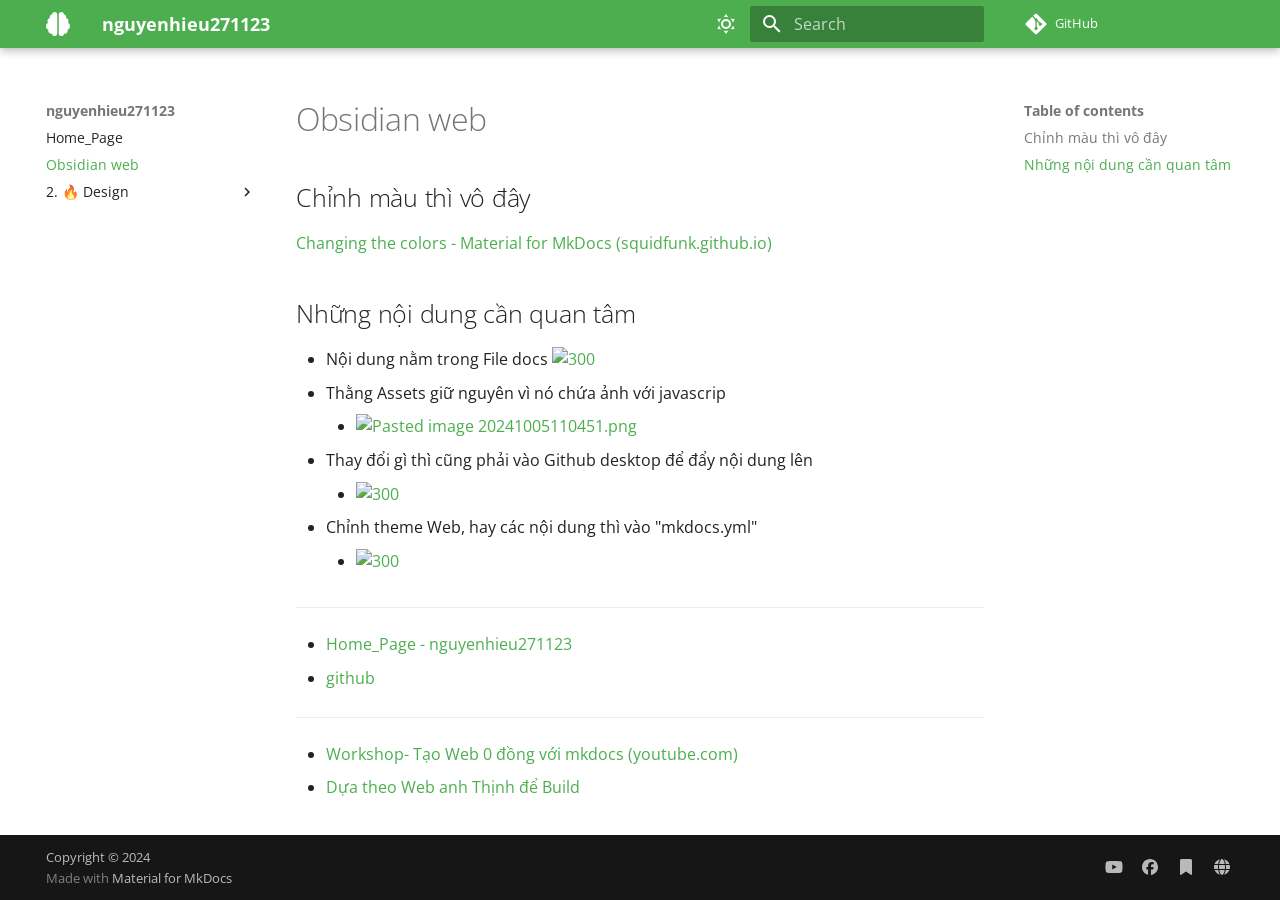
==== Obsidian web/index.html @ 11ece484 "Deployed d7130e9 with MkDocs version: 1.6.1" ====
<!DOCTYPE html>

<html class="no-js" lang="en">
<head>
<meta charset="utf-8"/>
<meta content="width=device-width,initial-scale=1" name="viewport"/>
<meta content="nguyenhieu271123" name="description"/>
<meta content="nguyenhieu271123" name="author"/>
<link href="https://nguyenhieu271123.github.io/Obsidian%20web/" rel="canonical"/>
<link href=".." rel="prev"/>
<link href="../2.%20%F0%9F%94%A5%20Design/%F0%9F%93%81%200.%20Cv%20%2B%20Portfolio/" rel="next"/>
<link href="../assets/images/favicon.png" rel="icon"/>
<meta content="mkdocs-1.6.1, mkdocs-material-9.5.39" name="generator"/>
<title>Obsidian web - nguyenhieu271123</title>
<link href="../assets/stylesheets/main.8c3ca2c6.min.css" rel="stylesheet"/>
<link href="../assets/stylesheets/palette.06af60db.min.css" rel="stylesheet"/>
<link crossorigin="" href="https://fonts.gstatic.com" rel="preconnect"/>
<link href="https://fonts.googleapis.com/css?family=Open+Sans:300,300i,400,400i,700,700i%7CRoboto+Mono:400,400i,700,700i&amp;display=fallback" rel="stylesheet"/>
<style>:root{--md-text-font:"Open Sans";--md-code-font:"Roboto Mono"}</style>
<link href="../assets/stylesheets/obsidian_tags.css" rel="stylesheet"/>
<link href="../assets/stylesheets/interactive_graph.css" rel="stylesheet"/>
<link href="../assets/stylesheets/embed_link.css" rel="stylesheet"/>
<link href="../stylesheets.extra.css" rel="stylesheet"/>
<script>__md_scope=new URL("..",location),__md_hash=e=>[...e].reduce(((e,_)=>(e<<5)-e+_.charCodeAt(0)),0),__md_get=(e,_=localStorage,t=__md_scope)=>JSON.parse(_.getItem(t.pathname+"."+e)),__md_set=(e,_,t=localStorage,a=__md_scope)=>{try{t.setItem(a.pathname+"."+e,JSON.stringify(_))}catch(e){}}</script>
 <link href="../assets/stylesheets/glightbox.min.css" rel="stylesheet"/><style>
    html.glightbox-open { overflow: initial; height: 100%; }
    .gslide-title { margin-top: 0px; user-select: text; }
    .gslide-desc { color: #666; user-select: text; }
    .gslide-image img { background: white; }
    .gscrollbar-fixer { padding-right: 15px; }
    .gdesc-inner { font-size: 0.75rem; }
    body[data-md-color-scheme="slate"] .gdesc-inner { background: var(--md-default-bg-color);}
    body[data-md-color-scheme="slate"] .gslide-title { color: var(--md-default-fg-color);}
    body[data-md-color-scheme="slate"] .gslide-desc { color: var(--md-default-fg-color);}</style> <script src="../assets/javascripts/glightbox.min.js"></script></head>
<body data-md-color-accent="green" data-md-color-primary="green" data-md-color-scheme="default" dir="ltr">
<input autocomplete="off" class="md-toggle" data-md-toggle="drawer" id="__drawer" type="checkbox"/>
<input autocomplete="off" class="md-toggle" data-md-toggle="search" id="__search" type="checkbox"/>
<label class="md-overlay" for="__drawer"></label>
<div data-md-component="skip">
<a class="md-skip" href="#chinh-mau-thi-vo-ay">
          Skip to content
        </a>
</div>
<div data-md-component="announce">
</div>
<header class="md-header md-header--shadow" data-md-component="header">
<nav aria-label="Header" class="md-header__inner md-grid">
<a aria-label="nguyenhieu271123" class="md-header__button md-logo" data-md-component="logo" href=".." title="nguyenhieu271123">
<svg viewbox="0 0 512 512" xmlns="http://www.w3.org/2000/svg"><!--! Font Awesome Free 6.6.0 by @fontawesome - https://fontawesome.com License - https://fontawesome.com/license/free (Icons: CC BY 4.0, Fonts: SIL OFL 1.1, Code: MIT License) Copyright 2024 Fonticons, Inc.--><path d="M184 0c30.9 0 56 25.1 56 56v400c0 30.9-25.1 56-56 56-28.9 0-52.7-21.9-55.7-50.1-5.2 1.4-10.7 2.1-16.3 2.1-35.3 0-64-28.7-64-64 0-7.4 1.3-14.6 3.6-21.2C21.4 367.4 0 338.2 0 304c0-31.9 18.7-59.5 45.8-72.3C37.1 220.8 32 207 32 192c0-30.7 21.6-56.3 50.4-62.6C80.8 123.9 80 118 80 112c0-29.9 20.6-55.1 48.3-62.1 3-28 26.8-49.9 55.7-49.9m144 0c28.9 0 52.6 21.9 55.7 49.9C411.5 56.9 432 82 432 112c0 6-.8 11.9-2.4 17.4 28.8 6.2 50.4 31.9 50.4 62.6 0 15-5.1 28.8-13.8 39.7 27.1 12.8 45.8 40.4 45.8 72.3 0 34.2-21.4 63.4-51.6 74.8 2.3 6.6 3.6 13.8 3.6 21.2 0 35.3-28.7 64-64 64-5.6 0-11.1-.7-16.3-2.1-3 28.2-26.8 50.1-55.7 50.1-30.9 0-56-25.1-56-56V56c0-30.9 25.1-56 56-56"></path></svg>
</a>
<label class="md-header__button md-icon" for="__drawer">
<svg viewbox="0 0 24 24" xmlns="http://www.w3.org/2000/svg"><path d="M3 6h18v2H3zm0 5h18v2H3zm0 5h18v2H3z"></path></svg>
</label>
<div class="md-header__title" data-md-component="header-title">
<div class="md-header__ellipsis">
<div class="md-header__topic">
<span class="md-ellipsis">
            nguyenhieu271123
          </span>
</div>
<div class="md-header__topic" data-md-component="header-topic">
<span class="md-ellipsis">
            
              Obsidian web
            
          </span>
</div>
</div>
</div>
<form class="md-header__option" data-md-component="palette">
<input aria-label="Switch to dark mode" class="md-option" data-md-color-accent="green" data-md-color-media="(prefers-color-scheme: light)" data-md-color-primary="green" data-md-color-scheme="default" id="__palette_0" name="__palette" type="radio"/>
<label class="md-header__button md-icon" for="__palette_1" hidden="" title="Switch to dark mode">
<svg viewbox="0 0 24 24" xmlns="http://www.w3.org/2000/svg"><path d="M12 7a5 5 0 0 1 5 5 5 5 0 0 1-5 5 5 5 0 0 1-5-5 5 5 0 0 1 5-5m0 2a3 3 0 0 0-3 3 3 3 0 0 0 3 3 3 3 0 0 0 3-3 3 3 0 0 0-3-3m0-7 2.39 3.42C13.65 5.15 12.84 5 12 5s-1.65.15-2.39.42zM3.34 7l4.16-.35A7.2 7.2 0 0 0 5.94 8.5c-.44.74-.69 1.5-.83 2.29zm.02 10 1.76-3.77a7.131 7.131 0 0 0 2.38 4.14zM20.65 7l-1.77 3.79a7.02 7.02 0 0 0-2.38-4.15zm-.01 10-4.14.36c.59-.51 1.12-1.14 1.54-1.86.42-.73.69-1.5.83-2.29zM12 22l-2.41-3.44c.74.27 1.55.44 2.41.44.82 0 1.63-.17 2.37-.44z"></path></svg>
</label>
<input aria-label="Switch to light mode" class="md-option" data-md-color-accent="green" data-md-color-media="(prefers-color-scheme: dark)" data-md-color-primary="green" data-md-color-scheme="slate" id="__palette_1" name="__palette" type="radio"/>
<label class="md-header__button md-icon" for="__palette_0" hidden="" title="Switch to light mode">
<svg viewbox="0 0 24 24" xmlns="http://www.w3.org/2000/svg"><path d="m17.75 4.09-2.53 1.94.91 3.06-2.63-1.81-2.63 1.81.91-3.06-2.53-1.94L12.44 4l1.06-3 1.06 3zm3.5 6.91-1.64 1.25.59 1.98-1.7-1.17-1.7 1.17.59-1.98L15.75 11l2.06-.05L18.5 9l.69 1.95zm-2.28 4.95c.83-.08 1.72 1.1 1.19 1.85-.32.45-.66.87-1.08 1.27C15.17 23 8.84 23 4.94 19.07c-3.91-3.9-3.91-10.24 0-14.14.4-.4.82-.76 1.27-1.08.75-.53 1.93.36 1.85 1.19-.27 2.86.69 5.83 2.89 8.02a9.96 9.96 0 0 0 8.02 2.89m-1.64 2.02a12.08 12.08 0 0 1-7.8-3.47c-2.17-2.19-3.33-5-3.49-7.82-2.81 3.14-2.7 7.96.31 10.98 3.02 3.01 7.84 3.12 10.98.31"></path></svg>
</label>
</form>
<script>var palette=__md_get("__palette");if(palette&&palette.color){if("(prefers-color-scheme)"===palette.color.media){var media=matchMedia("(prefers-color-scheme: light)"),input=document.querySelector(media.matches?"[data-md-color-media='(prefers-color-scheme: light)']":"[data-md-color-media='(prefers-color-scheme: dark)']");palette.color.media=input.getAttribute("data-md-color-media"),palette.color.scheme=input.getAttribute("data-md-color-scheme"),palette.color.primary=input.getAttribute("data-md-color-primary"),palette.color.accent=input.getAttribute("data-md-color-accent")}for(var[key,value]of Object.entries(palette.color))document.body.setAttribute("data-md-color-"+key,value)}</script>
<label class="md-header__button md-icon" for="__search">
<svg viewbox="0 0 24 24" xmlns="http://www.w3.org/2000/svg"><path d="M9.5 3A6.5 6.5 0 0 1 16 9.5c0 1.61-.59 3.09-1.56 4.23l.27.27h.79l5 5-1.5 1.5-5-5v-.79l-.27-.27A6.52 6.52 0 0 1 9.5 16 6.5 6.5 0 0 1 3 9.5 6.5 6.5 0 0 1 9.5 3m0 2C7 5 5 7 5 9.5S7 14 9.5 14 14 12 14 9.5 12 5 9.5 5"></path></svg>
</label>
<div class="md-search" data-md-component="search" role="dialog">
<label class="md-search__overlay" for="__search"></label>
<div class="md-search__inner" role="search">
<form class="md-search__form" name="search">
<input aria-label="Search" autocapitalize="off" autocomplete="off" autocorrect="off" class="md-search__input" data-md-component="search-query" name="query" placeholder="Search" required="" spellcheck="false" type="text"/>
<label class="md-search__icon md-icon" for="__search">
<svg viewbox="0 0 24 24" xmlns="http://www.w3.org/2000/svg"><path d="M9.5 3A6.5 6.5 0 0 1 16 9.5c0 1.61-.59 3.09-1.56 4.23l.27.27h.79l5 5-1.5 1.5-5-5v-.79l-.27-.27A6.52 6.52 0 0 1 9.5 16 6.5 6.5 0 0 1 3 9.5 6.5 6.5 0 0 1 9.5 3m0 2C7 5 5 7 5 9.5S7 14 9.5 14 14 12 14 9.5 12 5 9.5 5"></path></svg>
<svg viewbox="0 0 320 512" xmlns="http://www.w3.org/2000/svg"><!--! Font Awesome Free 6.6.0 by @fontawesome - https://fontawesome.com License - https://fontawesome.com/license/free (Icons: CC BY 4.0, Fonts: SIL OFL 1.1, Code: MIT License) Copyright 2024 Fonticons, Inc.--><path d="M41.4 233.4c-12.5 12.5-12.5 32.8 0 45.3l160 160c12.5 12.5 32.8 12.5 45.3 0s12.5-32.8 0-45.3L109.3 256l137.3-137.4c12.5-12.5 12.5-32.8 0-45.3s-32.8-12.5-45.3 0l-160 160z"></path></svg>
</label>
<nav aria-label="Search" class="md-search__options">
<button aria-label="Clear" class="md-search__icon md-icon" tabindex="-1" title="Clear" type="reset">
<svg viewbox="0 0 24 24" xmlns="http://www.w3.org/2000/svg"><path d="M19 6.41 17.59 5 12 10.59 6.41 5 5 6.41 10.59 12 5 17.59 6.41 19 12 13.41 17.59 19 19 17.59 13.41 12z"></path></svg>
</button>
</nav>
</form>
<div class="md-search__output">
<div class="md-search__scrollwrap" data-md-scrollfix="" tabindex="0">
<div class="md-search-result" data-md-component="search-result">
<div class="md-search-result__meta">
            Initializing search
          </div>
<ol class="md-search-result__list" role="presentation"></ol>
</div>
</div>
</div>
</div>
</div>
<div class="md-header__source">
<a class="md-source" data-md-component="source" href="https://github.com/nguyenhieu271123/nguyenhieu271123.github.io/" title="Go to repository">
<div class="md-source__icon md-icon">
<svg viewbox="0 0 448 512" xmlns="http://www.w3.org/2000/svg"><!--! Font Awesome Free 6.6.0 by @fontawesome - https://fontawesome.com License - https://fontawesome.com/license/free (Icons: CC BY 4.0, Fonts: SIL OFL 1.1, Code: MIT License) Copyright 2024 Fonticons, Inc.--><path d="M439.55 236.05 244 40.45a28.87 28.87 0 0 0-40.81 0l-40.66 40.63 51.52 51.52c27.06-9.14 52.68 16.77 43.39 43.68l49.66 49.66c34.23-11.8 61.18 31 35.47 56.69-26.49 26.49-70.21-2.87-56-37.34L240.22 199v121.85c25.3 12.54 22.26 41.85 9.08 55a34.34 34.34 0 0 1-48.55 0c-17.57-17.6-11.07-46.91 11.25-56v-123c-20.8-8.51-24.6-30.74-18.64-45L142.57 101 8.45 235.14a28.86 28.86 0 0 0 0 40.81l195.61 195.6a28.86 28.86 0 0 0 40.8 0l194.69-194.69a28.86 28.86 0 0 0 0-40.81"></path></svg>
</div>
<div class="md-source__repository">
    GitHub
  </div>
</a>
</div>
</nav>
</header>
<div class="md-container" data-md-component="container">
<main class="md-main" data-md-component="main">
<div class="md-main__inner md-grid">
<div class="md-sidebar md-sidebar--primary" data-md-component="sidebar" data-md-type="navigation">
<div class="md-sidebar__scrollwrap">
<div class="md-sidebar__inner">
<nav aria-label="Navigation" class="md-nav md-nav--primary" data-md-level="0">
<label class="md-nav__title" for="__drawer">
<a aria-label="nguyenhieu271123" class="md-nav__button md-logo" data-md-component="logo" href=".." title="nguyenhieu271123">
<svg viewbox="0 0 512 512" xmlns="http://www.w3.org/2000/svg"><!--! Font Awesome Free 6.6.0 by @fontawesome - https://fontawesome.com License - https://fontawesome.com/license/free (Icons: CC BY 4.0, Fonts: SIL OFL 1.1, Code: MIT License) Copyright 2024 Fonticons, Inc.--><path d="M184 0c30.9 0 56 25.1 56 56v400c0 30.9-25.1 56-56 56-28.9 0-52.7-21.9-55.7-50.1-5.2 1.4-10.7 2.1-16.3 2.1-35.3 0-64-28.7-64-64 0-7.4 1.3-14.6 3.6-21.2C21.4 367.4 0 338.2 0 304c0-31.9 18.7-59.5 45.8-72.3C37.1 220.8 32 207 32 192c0-30.7 21.6-56.3 50.4-62.6C80.8 123.9 80 118 80 112c0-29.9 20.6-55.1 48.3-62.1 3-28 26.8-49.9 55.7-49.9m144 0c28.9 0 52.6 21.9 55.7 49.9C411.5 56.9 432 82 432 112c0 6-.8 11.9-2.4 17.4 28.8 6.2 50.4 31.9 50.4 62.6 0 15-5.1 28.8-13.8 39.7 27.1 12.8 45.8 40.4 45.8 72.3 0 34.2-21.4 63.4-51.6 74.8 2.3 6.6 3.6 13.8 3.6 21.2 0 35.3-28.7 64-64 64-5.6 0-11.1-.7-16.3-2.1-3 28.2-26.8 50.1-55.7 50.1-30.9 0-56-25.1-56-56V56c0-30.9 25.1-56 56-56"></path></svg>
</a>
    nguyenhieu271123
  </label>
<div class="md-nav__source">
<a class="md-source" data-md-component="source" href="https://github.com/nguyenhieu271123/nguyenhieu271123.github.io/" title="Go to repository">
<div class="md-source__icon md-icon">
<svg viewbox="0 0 448 512" xmlns="http://www.w3.org/2000/svg"><!--! Font Awesome Free 6.6.0 by @fontawesome - https://fontawesome.com License - https://fontawesome.com/license/free (Icons: CC BY 4.0, Fonts: SIL OFL 1.1, Code: MIT License) Copyright 2024 Fonticons, Inc.--><path d="M439.55 236.05 244 40.45a28.87 28.87 0 0 0-40.81 0l-40.66 40.63 51.52 51.52c27.06-9.14 52.68 16.77 43.39 43.68l49.66 49.66c34.23-11.8 61.18 31 35.47 56.69-26.49 26.49-70.21-2.87-56-37.34L240.22 199v121.85c25.3 12.54 22.26 41.85 9.08 55a34.34 34.34 0 0 1-48.55 0c-17.57-17.6-11.07-46.91 11.25-56v-123c-20.8-8.51-24.6-30.74-18.64-45L142.57 101 8.45 235.14a28.86 28.86 0 0 0 0 40.81l195.61 195.6a28.86 28.86 0 0 0 40.8 0l194.69-194.69a28.86 28.86 0 0 0 0-40.81"></path></svg>
</div>
<div class="md-source__repository">
    GitHub
  </div>
</a>
</div>
<ul class="md-nav__list" data-md-scrollfix="">
<li class="md-nav__item">
<a class="md-nav__link" href="..">
<span class="md-ellipsis">
    Home_Page
  </span>
</a>
</li>
<li class="md-nav__item md-nav__item--active">
<input class="md-nav__toggle md-toggle" id="__toc" type="checkbox"/>
<label class="md-nav__link md-nav__link--active" for="__toc">
<span class="md-ellipsis">
    Obsidian web
  </span>
<span class="md-nav__icon md-icon"></span>
</label>
<a class="md-nav__link md-nav__link--active" href="./">
<span class="md-ellipsis">
    Obsidian web
  </span>
</a>
<nav aria-label="Table of contents" class="md-nav md-nav--secondary">
<label class="md-nav__title" for="__toc">
<span class="md-nav__icon md-icon"></span>
      Table of contents
    </label>
<ul class="md-nav__list" data-md-component="toc" data-md-scrollfix="">
<li class="md-nav__item">
<a class="md-nav__link" href="#chinh-mau-thi-vo-ay">
<span class="md-ellipsis">
      Chỉnh màu thì vô đây
    </span>
</a>
</li>
<li class="md-nav__item">
<a class="md-nav__link" href="#nhung-noi-dung-can-quan-tam">
<span class="md-ellipsis">
      Những nội dung cần quan tâm
    </span>
</a>
</li>
</ul>
</nav>
</li>
<li class="md-nav__item md-nav__item--nested">
<input class="md-nav__toggle md-toggle" id="__nav_3" type="checkbox"/>
<label class="md-nav__link" for="__nav_3" id="__nav_3_label" tabindex="0">
<span class="md-ellipsis">
    2. 🔥 Design
  </span>
<span class="md-nav__icon md-icon"></span>
</label>
<nav aria-expanded="false" aria-labelledby="__nav_3_label" class="md-nav" data-md-level="1">
<label class="md-nav__title" for="__nav_3">
<span class="md-nav__icon md-icon"></span>
            2. 🔥 Design
          </label>
<ul class="md-nav__list" data-md-scrollfix="">
<li class="md-nav__item">
<a class="md-nav__link" href="../2.%20%F0%9F%94%A5%20Design/%F0%9F%93%81%200.%20Cv%20%2B%20Portfolio/">
<span class="md-ellipsis">
    📁 0. Cv + Portfolio
  </span>
</a>
</li>
<li class="md-nav__item">
<a class="md-nav__link" href="../2.%20%F0%9F%94%A5%20Design/%F0%9F%93%81%2001.%20Basic%20Art/">
<span class="md-ellipsis">
    📁 01. Basic Art
  </span>
</a>
</li>
<li class="md-nav__item">
<a class="md-nav__link" href="../2.%20%F0%9F%94%A5%20Design/%F0%9F%93%81%201.%20UI-UX/">
<span class="md-ellipsis">
    📁 1. UI UX
  </span>
</a>
</li>
<li class="md-nav__item">
<a class="md-nav__link" href="../2.%20%F0%9F%94%A5%20Design/%F0%9F%93%81%202.%20Photoshop/">
<span class="md-ellipsis">
    📁 2. Photoshop
  </span>
</a>
</li>
<li class="md-nav__item">
<a class="md-nav__link" href="../2.%20%F0%9F%94%A5%20Design/%F0%9F%93%81%203.%20illustrator/">
<span class="md-ellipsis">
    📁 3. illustrator
  </span>
</a>
</li>
<li class="md-nav__item">
<a class="md-nav__link" href="../2.%20%F0%9F%94%A5%20Design/%F0%9F%93%81%204.%20Digital%20Art/">
<span class="md-ellipsis">
    📁 4. Digital Art
  </span>
</a>
</li>
<li class="md-nav__item">
<a class="md-nav__link" href="../2.%20%F0%9F%94%A5%20Design/%F0%9F%93%81%205.%20Nhi%E1%BA%BFp%20%E1%BA%A3nh%20%2B%20Edit%20video/">
<span class="md-ellipsis">
    📁 5. Nhiếp ảnh + Edit video
  </span>
</a>
</li>
<li class="md-nav__item">
<a class="md-nav__link" href="../2.%20%F0%9F%94%A5%20Design/%F0%9F%93%81%20Branding%20%2B%20Guideline/">
<span class="md-ellipsis">
    📁 Branding + Guideline
  </span>
</a>
</li>
</ul>
</nav>
</li>
</ul>
</nav>
</div>
</div>
</div>
<div class="md-sidebar md-sidebar--secondary" data-md-component="sidebar" data-md-type="toc">
<div class="md-sidebar__scrollwrap">
<div class="md-sidebar__inner">
<nav aria-label="Table of contents" class="md-nav md-nav--secondary">
<label class="md-nav__title" for="__toc">
<span class="md-nav__icon md-icon"></span>
      Table of contents
    </label>
<ul class="md-nav__list" data-md-component="toc" data-md-scrollfix="">
<li class="md-nav__item">
<a class="md-nav__link" href="#chinh-mau-thi-vo-ay">
<span class="md-ellipsis">
      Chỉnh màu thì vô đây
    </span>
</a>
</li>
<li class="md-nav__item">
<a class="md-nav__link" href="#nhung-noi-dung-can-quan-tam">
<span class="md-ellipsis">
      Những nội dung cần quan tâm
    </span>
</a>
</li>
</ul>
</nav>
</div>
</div>
</div>
<div class="md-content" data-md-component="content">
<article class="md-content__inner md-typeset">
<h1>Obsidian web</h1>
<h2 id="chinh-mau-thi-vo-ay">Chỉnh màu thì vô đây<a class="headerlink" href="#chinh-mau-thi-vo-ay" title="Permanent link">¶</a></h2>
<p><a href="https://squidfunk.github.io/mkdocs-material/setup/changing-the-colors/">Changing the colors - Material for MkDocs (squidfunk.github.io)</a></p>
<h2 id="nhung-noi-dung-can-quan-tam">Những nội dung cần quan tâm<a class="headerlink" href="#nhung-noi-dung-can-quan-tam" title="Permanent link">¶</a></h2>
<ul>
<li>Nội dung nằm trong File docs
    <a class="glightbox" data-desc-position="bottom" data-height="auto" data-type="image" data-width="auto" href="Pasted%20image%2020241005110327.png"><img alt="300" src="Pasted%20image%2020241005110327.png"/></a></li>
<li>Thằng Assets giữ nguyên vì nó chứa ảnh với javascrip<ul>
<li><a class="glightbox" data-desc-position="bottom" data-height="auto" data-type="image" data-width="auto" href="Pasted%20image%2020241005110451.png"><img alt="Pasted image 20241005110451.png" src="Pasted%20image%2020241005110451.png"/></a></li>
</ul>
</li>
<li>Thay đổi gì thì cũng phải vào Github desktop để đẩy nội dung lên<ul>
<li><a class="glightbox" data-desc-position="bottom" data-height="auto" data-type="image" data-width="auto" href="Pasted%20image%2020241005110602.png"><img alt="300" src="Pasted%20image%2020241005110602.png"/></a></li>
</ul>
</li>
<li>Chỉnh theme Web, hay các nội dung thì vào "mkdocs.yml"<ul>
<li><a class="glightbox" data-desc-position="bottom" data-height="auto" data-type="image" data-width="auto" href="Pasted%20image%2020241005110739.png"><img alt="300" src="Pasted%20image%2020241005110739.png"/></a></li>
</ul>
</li>
</ul>
<hr/>
<ul>
<li><a href="https://nguyenhieu271123.github.io/">Home_Page - nguyenhieu271123</a></li>
<li><a href="[Workflow runs · nguyenhieu271123/nguyenhieu271123.github.io](https://github.com/nguyenhieu271123/nguyenhieu271123.github.io/actions)">github</a></li>
</ul>
<hr/>
<ul>
<li><a href="https://www.youtube.com/watch?v=1urek0c5rpo">Workshop- Tạo Web 0 đồng với mkdocs (youtube.com)</a></li>
<li><a href="[FLOW - Phương Pháp Quản Lý Tri Thức Linh Hoạt và Toàn Diện cho Obsidian | Learn Anything (learn-anything.vn)](https://learn-anything.vn/kien-thuc/obsidian/phuong-phap-FLOW/phuong-phap-flow-quan-ly-kien-thuc-ca-nhan-cuoc-song-toan-dien#flow-gi%C3%BAp-b%E1%BA%A1n-%C4%91%E1%BA%A1t-%C4%91%C6%B0%E1%BB%A3c-%C4%91i%E1%BB%81u-g%C3%AC)">Dựa theo Web anh Thịnh để Build</a></li>
</ul>
</article>
</div>
<script>var target=document.getElementById(location.hash.slice(1));target&&target.name&&(target.checked=target.name.startsWith("__tabbed_"))</script>
</div>
</main>
<footer class="md-footer">
<div class="md-footer-meta md-typeset">
<div class="md-footer-meta__inner md-grid">
<div class="md-copyright">
<div class="md-copyright__highlight">
      Copyright © 2024
    </div>
  
  
    Made with
    <a href="https://squidfunk.github.io/mkdocs-material/" rel="noopener" target="_blank">
      Material for MkDocs
    </a>
</div>
<div class="md-social">
<a class="md-social__link" href="https://www.youtube.com/@nguyenhaihabk" rel="noopener" target="_blank" title="www.youtube.com">
<svg viewbox="0 0 576 512" xmlns="http://www.w3.org/2000/svg"><!--! Font Awesome Free 6.6.0 by @fontawesome - https://fontawesome.com License - https://fontawesome.com/license/free (Icons: CC BY 4.0, Fonts: SIL OFL 1.1, Code: MIT License) Copyright 2024 Fonticons, Inc.--><path d="M549.655 124.083c-6.281-23.65-24.787-42.276-48.284-48.597C458.781 64 288 64 288 64S117.22 64 74.629 75.486c-23.497 6.322-42.003 24.947-48.284 48.597-11.412 42.867-11.412 132.305-11.412 132.305s0 89.438 11.412 132.305c6.281 23.65 24.787 41.5 48.284 47.821C117.22 448 288 448 288 448s170.78 0 213.371-11.486c23.497-6.321 42.003-24.171 48.284-47.821 11.412-42.867 11.412-132.305 11.412-132.305s0-89.438-11.412-132.305m-317.51 213.508V175.185l142.739 81.205z"></path></svg>
</a>
<a class="md-social__link" href="https://www.facebook.com/tienhieu124?locale=vi_VN" rel="noopener" target="_blank" title="www.facebook.com">
<svg viewbox="0 0 512 512" xmlns="http://www.w3.org/2000/svg"><!--! Font Awesome Free 6.6.0 by @fontawesome - https://fontawesome.com License - https://fontawesome.com/license/free (Icons: CC BY 4.0, Fonts: SIL OFL 1.1, Code: MIT License) Copyright 2024 Fonticons, Inc.--><path d="M512 256C512 114.6 397.4 0 256 0S0 114.6 0 256c0 120 82.7 220.8 194.2 248.5V334.2h-52.8V256h52.8v-33.7c0-87.1 39.4-127.5 125-127.5 16.2 0 44.2 3.2 55.7 6.4V172c-6-.6-16.5-1-29.6-1-42 0-58.2 15.9-58.2 57.2V256h83.6l-14.4 78.2H287v175.9C413.8 494.8 512 386.9 512 256"></path></svg>
</a>
<a class="md-social__link" href="https://substack.com/@nguyenhaiha" rel="noopener" target="_blank" title="substack.com">
<svg viewbox="0 0 384 512" xmlns="http://www.w3.org/2000/svg"><!--! Font Awesome Free 6.6.0 by @fontawesome - https://fontawesome.com License - https://fontawesome.com/license/free (Icons: CC BY 4.0, Fonts: SIL OFL 1.1, Code: MIT License) Copyright 2024 Fonticons, Inc.--><path d="M0 48v439.7C0 501.1 10.9 512 24.3 512c5 0 9.9-1.5 14-4.4L192 400l153.7 107.6c4.1 2.9 9 4.4 14 4.4 13.4 0 24.3-10.9 24.3-24.3V48c0-26.5-21.5-48-48-48H48C21.5 0 0 21.5 0 48"></path></svg>
</a>
<a class="md-social__link" href="https://www.khoahocobsidian.com" rel="noopener" target="_blank" title="www.khoahocobsidian.com">
<svg viewbox="0 0 512 512" xmlns="http://www.w3.org/2000/svg"><!--! Font Awesome Free 6.6.0 by @fontawesome - https://fontawesome.com License - https://fontawesome.com/license/free (Icons: CC BY 4.0, Fonts: SIL OFL 1.1, Code: MIT License) Copyright 2024 Fonticons, Inc.--><path d="M352 256c0 22.2-1.2 43.6-3.3 64H163.4c-2.2-20.4-3.3-41.8-3.3-64s1.2-43.6 3.3-64h185.3c2.2 20.4 3.3 41.8 3.3 64m28.8-64h123.1c5.3 20.5 8.1 41.9 8.1 64s-2.8 43.5-8.1 64H380.8c2.1-20.6 3.2-42 3.2-64s-1.1-43.4-3.2-64m112.6-32H376.7c-10-63.9-29.8-117.4-55.3-151.6 78.3 20.7 142 77.5 171.9 151.6zm-149.1 0H167.7c6.1-36.4 15.5-68.6 27-94.7 10.5-23.6 22.2-40.7 33.5-51.5C239.4 3.2 248.7 0 256 0s16.6 3.2 27.8 13.8c11.3 10.8 23 27.9 33.5 51.5 11.6 26 20.9 58.2 27 94.7m-209 0H18.6c30-74.1 93.6-130.9 172-151.6-25.5 34.2-45.3 87.7-55.3 151.6M8.1 192h123.1c-2.1 20.6-3.2 42-3.2 64s1.1 43.4 3.2 64H8.1C2.8 299.5 0 278.1 0 256s2.8-43.5 8.1-64m186.6 254.6c-11.6-26-20.9-58.2-27-94.6h176.6c-6.1 36.4-15.5 68.6-27 94.6-10.5 23.6-22.2 40.7-33.5 51.5-11.2 10.7-20.5 13.9-27.8 13.9s-16.6-3.2-27.8-13.8c-11.3-10.8-23-27.9-33.5-51.5zM135.3 352c10 63.9 29.8 117.4 55.3 151.6-78.4-20.7-142-77.5-172-151.6zm358.1 0c-30 74.1-93.6 130.9-171.9 151.6 25.5-34.2 45.2-87.7 55.3-151.6h116.7z"></path></svg>
</a>
</div>
</div>
</div>
</footer>
</div>
<div class="md-dialog" data-md-component="dialog">
<div class="md-dialog__inner md-typeset"></div>
</div>
<script id="__config" type="application/json">{"base": "..", "features": [], "search": "../assets/javascripts/workers/search.6ce7567c.min.js", "translations": {"clipboard.copied": "Copied to clipboard", "clipboard.copy": "Copy to clipboard", "search.result.more.one": "1 more on this page", "search.result.more.other": "# more on this page", "search.result.none": "No matching documents", "search.result.one": "1 matching document", "search.result.other": "# matching documents", "search.result.placeholder": "Type to start searching", "search.result.term.missing": "Missing", "select.version": "Select version"}}</script>
<script src="../assets/javascripts/bundle.525ec568.min.js"></script>
<script src="https://fastly.jsdelivr.net/npm/jquery/dist/jquery.min.js"></script>
<script src="https://fastly.jsdelivr.net/npm/echarts/dist/echarts.min.js"></script>
<script src="../assets/javascripts/interactive_graph.js"></script>
<script src="../assets/javascripts/obsidian_tags.js"></script>
<script id="init-glightbox">const lightbox = GLightbox({"touchNavigation": true, "loop": false, "zoomable": true, "draggable": true, "openEffect": "zoom", "closeEffect": "zoom", "slideEffect": "slide"});
document$.subscribe(() => { lightbox.reload() });
</script></body>
</html>
---- assets/stylesheets/main.8c3ca2c6.min.css ----
@charset "UTF-8";html{-webkit-text-size-adjust:none;-moz-text-size-adjust:none;text-size-adjust:none;box-sizing:border-box}*,:after,:before{box-sizing:inherit}@media (prefers-reduced-motion){*,:after,:before{transition:none!important}}body{margin:0}a,button,input,label{-webkit-tap-highlight-color:transparent}a{color:inherit;text-decoration:none}hr{border:0;box-sizing:initial;display:block;height:.05rem;overflow:visible;padding:0}small{font-size:80%}sub,sup{line-height:1em}img{border-style:none}table{border-collapse:initial;border-spacing:0}td,th{font-weight:400;vertical-align:top}button{background:#0000;border:0;font-family:inherit;font-size:inherit;margin:0;padding:0}input{border:0;outline:none}:root{--md-primary-fg-color:#4051b5;--md-primary-fg-color--light:#5d6cc0;--md-primary-fg-color--dark:#303fa1;--md-primary-bg-color:#fff;--md-primary-bg-color--light:#ffffffb3;--md-accent-fg-color:#526cfe;--md-accent-fg-color--transparent:#526cfe1a;--md-accent-bg-color:#fff;--md-accent-bg-color--light:#ffffffb3}[data-md-color-scheme=default]{color-scheme:light}[data-md-color-scheme=default] img[src$="#gh-dark-mode-only"],[data-md-color-scheme=default] img[src$="#only-dark"]{display:none}:root,[data-md-color-scheme=default]{--md-hue:225deg;--md-default-fg-color:#000000de;--md-default-fg-color--light:#0000008a;--md-default-fg-color--lighter:#00000052;--md-default-fg-color--lightest:#00000012;--md-default-bg-color:#fff;--md-default-bg-color--light:#ffffffb3;--md-default-bg-color--lighter:#ffffff4d;--md-default-bg-color--lightest:#ffffff1f;--md-code-fg-color:#36464e;--md-code-bg-color:#f5f5f5;--md-code-hl-color:#4287ff;--md-code-hl-color--light:#4287ff1a;--md-code-hl-number-color:#d52a2a;--md-code-hl-special-color:#db1457;--md-code-hl-function-color:#a846b9;--md-code-hl-constant-color:#6e59d9;--md-code-hl-keyword-color:#3f6ec6;--md-code-hl-string-color:#1c7d4d;--md-code-hl-name-color:var(--md-code-fg-color);--md-code-hl-operator-color:var(--md-default-fg-color--light);--md-code-hl-punctuation-color:var(--md-default-fg-color--light);--md-code-hl-comment-color:var(--md-default-fg-color--light);--md-code-hl-generic-color:var(--md-default-fg-color--light);--md-code-hl-variable-color:var(--md-default-fg-color--light);--md-typeset-color:var(--md-default-fg-color);--md-typeset-a-color:var(--md-primary-fg-color);--md-typeset-del-color:#f5503d26;--md-typeset-ins-color:#0bd57026;--md-typeset-kbd-color:#fafafa;--md-typeset-kbd-accent-color:#fff;--md-typeset-kbd-border-color:#b8b8b8;--md-typeset-mark-color:#ffff0080;--md-typeset-table-color:#0000001f;--md-typeset-table-color--light:rgba(0,0,0,.035);--md-admonition-fg-color:var(--md-default-fg-color);--md-admonition-bg-color:var(--md-default-bg-color);--md-warning-fg-color:#000000de;--md-warning-bg-color:#ff9;--md-footer-fg-color:#fff;--md-footer-fg-color--light:#ffffffb3;--md-footer-fg-color--lighter:#ffffff73;--md-footer-bg-color:#000000de;--md-footer-bg-color--dark:#00000052;--md-shadow-z1:0 0.2rem 0.5rem #0000000d,0 0 0.05rem #0000001a;--md-shadow-z2:0 0.2rem 0.5rem #0000001a,0 0 0.05rem #00000040;--md-shadow-z3:0 0.2rem 0.5rem #0003,0 0 0.05rem #00000059}.md-icon svg{fill:currentcolor;display:block;height:1.2rem;width:1.2rem}body{-webkit-font-smoothing:antialiased;-moz-osx-font-smoothing:grayscale;--md-text-font-family:var(--md-text-font,_),-apple-system,BlinkMacSystemFont,Helvetica,Arial,sans-serif;--md-code-font-family:var(--md-code-font,_),SFMono-Regular,Consolas,Menlo,monospace}aside,body,input{font-feature-settings:"kern","liga";color:var(--md-typeset-color);font-family:var(--md-text-font-family)}code,kbd,pre{font-feature-settings:"kern";font-family:var(--md-code-font-family)}:root{--md-typeset-table-sort-icon:url('data:image/svg+xml;charset=utf-8,<svg xmlns="http://www.w3.org/2000/svg" viewBox="0 0 24 24"><path d="m18 21-4-4h3V7h-3l4-4 4 4h-3v10h3M2 19v-2h10v2M2 13v-2h7v2M2 7V5h4v2z"/></svg>');--md-typeset-table-sort-icon--asc:url('data:image/svg+xml;charset=utf-8,<svg xmlns="http://www.w3.org/2000/svg" viewBox="0 0 24 24"><path d="M19 17h3l-4 4-4-4h3V3h2M2 17h10v2H2M6 5v2H2V5m0 6h7v2H2z"/></svg>');--md-typeset-table-sort-icon--desc:url('data:image/svg+xml;charset=utf-8,<svg xmlns="http://www.w3.org/2000/svg" viewBox="0 0 24 24"><path d="M19 7h3l-4-4-4 4h3v14h2M2 17h10v2H2M6 5v2H2V5m0 6h7v2H2z"/></svg>')}.md-typeset{-webkit-print-color-adjust:exact;color-adjust:exact;font-size:.8rem;line-height:1.6}@media print{.md-typeset{font-size:.68rem}}.md-typeset blockquote,.md-typeset dl,.md-typeset figure,.md-typeset ol,.md-typeset pre,.md-typeset ul{margin-bottom:1em;margin-top:1em}.md-typeset h1{color:var(--md-default-fg-color--light);font-size:2em;line-height:1.3;margin:0 0 1.25em}.md-typeset h1,.md-typeset h2{font-weight:300;letter-spacing:-.01em}.md-typeset h2{font-size:1.5625em;line-height:1.4;margin:1.6em 0 .64em}.md-typeset h3{font-size:1.25em;font-weight:400;letter-spacing:-.01em;line-height:1.5;margin:1.6em 0 .8em}.md-typeset h2+h3{margin-top:.8em}.md-typeset h4{font-weight:700;letter-spacing:-.01em;margin:1em 0}.md-typeset h5,.md-typeset h6{color:var(--md-default-fg-color--light);font-size:.8em;font-weight:700;letter-spacing:-.01em;margin:1.25em 0}.md-typeset h5{text-transform:uppercase}.md-typeset hr{border-bottom:.05rem solid var(--md-default-fg-color--lightest);display:flow-root;margin:1.5em 0}.md-typeset a{color:var(--md-typeset-a-color);word-break:break-word}.md-typeset a,.md-typeset a:before{transition:color 125ms}.md-typeset a:focus,.md-typeset a:hover{color:var(--md-accent-fg-color)}.md-typeset a:focus code,.md-typeset a:hover code{background-color:var(--md-accent-fg-color--transparent)}.md-typeset a code{color:currentcolor;transition:background-color 125ms}.md-typeset a.focus-visible{outline-color:var(--md-accent-fg-color);outline-offset:.2rem}.md-typeset code,.md-typeset kbd,.md-typeset pre{color:var(--md-code-fg-color);direction:ltr;font-variant-ligatures:none}@media print{.md-typeset code,.md-typeset kbd,.md-typeset pre{white-space:pre-wrap}}.md-typeset code{background-color:var(--md-code-bg-color);border-radius:.1rem;-webkit-box-decoration-break:clone;box-decoration-break:clone;font-size:.85em;padding:0 .2941176471em;word-break:break-word}.md-typeset code:not(.focus-visible){-webkit-tap-highlight-color:transparent;outline:none}.md-typeset pre{display:flow-root;line-height:1.4;position:relative}.md-typeset pre>code{-webkit-box-decoration-break:slice;box-decoration-break:slice;box-shadow:none;display:block;margin:0;outline-color:var(--md-accent-fg-color);overflow:auto;padding:.7720588235em 1.1764705882em;scrollbar-color:var(--md-default-fg-color--lighter) #0000;scrollbar-width:thin;touch-action:auto;word-break:normal}.md-typeset pre>code:hover{scrollbar-color:var(--md-accent-fg-color) #0000}.md-typeset pre>code::-webkit-scrollbar{height:.2rem;width:.2rem}.md-typeset pre>code::-webkit-scrollbar-thumb{background-color:var(--md-default-fg-color--lighter)}.md-typeset pre>code::-webkit-scrollbar-thumb:hover{background-color:var(--md-accent-fg-color)}.md-typeset kbd{background-color:var(--md-typeset-kbd-color);border-radius:.1rem;box-shadow:0 .1rem 0 .05rem var(--md-typeset-kbd-border-color),0 .1rem 0 var(--md-typeset-kbd-border-color),0 -.1rem .2rem var(--md-typeset-kbd-accent-color) inset;color:var(--md-default-fg-color);display:inline-block;font-size:.75em;padding:0 .6666666667em;vertical-align:text-top;word-break:break-word}.md-typeset mark{background-color:var(--md-typeset-mark-color);-webkit-box-decoration-break:clone;box-decoration-break:clone;color:inherit;word-break:break-word}.md-typeset abbr{border-bottom:.05rem dotted var(--md-default-fg-color--light);cursor:help;text-decoration:none}.md-typeset small{opacity:.75}[dir=ltr] .md-typeset sub,[dir=ltr] .md-typeset sup{margin-left:.078125em}[dir=rtl] .md-typeset sub,[dir=rtl] .md-typeset sup{margin-right:.078125em}[dir=ltr] .md-typeset blockquote{padding-left:.6rem}[dir=rtl] .md-typeset blockquote{padding-right:.6rem}[dir=ltr] .md-typeset blockquote{border-left:.2rem solid var(--md-default-fg-color--lighter)}[dir=rtl] .md-typeset blockquote{border-right:.2rem solid var(--md-default-fg-color--lighter)}.md-typeset blockquote{color:var(--md-default-fg-color--light);margin-left:0;margin-right:0}.md-typeset ul{list-style-type:disc}.md-typeset ul[type]{list-style-type:revert-layer}[dir=ltr] .md-typeset ol,[dir=ltr] .md-typeset ul{margin-left:.625em}[dir=rtl] .md-typeset ol,[dir=rtl] .md-typeset ul{margin-right:.625em}.md-typeset ol,.md-typeset ul{padding:0}.md-typeset ol:not([hidden]),.md-typeset ul:not([hidden]){display:flow-root}.md-typeset ol ol,.md-typeset ul ol{list-style-type:lower-alpha}.md-typeset ol ol ol,.md-typeset ul ol ol{list-style-type:lower-roman}.md-typeset ol ol ol ol,.md-typeset ul ol ol ol{list-style-type:upper-alpha}.md-typeset ol ol ol ol ol,.md-typeset ul ol ol ol ol{list-style-type:upper-roman}.md-typeset ol[type],.md-typeset ul[type]{list-style-type:revert-layer}[dir=ltr] .md-typeset ol li,[dir=ltr] .md-typeset ul li{margin-left:1.25em}[dir=rtl] .md-typeset ol li,[dir=rtl] .md-typeset ul li{margin-right:1.25em}.md-typeset ol li,.md-typeset ul li{margin-bottom:.5em}.md-typeset ol li blockquote,.md-typeset ol li p,.md-typeset ul li blockquote,.md-typeset ul li p{margin:.5em 0}.md-typeset ol li:last-child,.md-typeset ul li:last-child{margin-bottom:0}[dir=ltr] .md-typeset ol li ol,[dir=ltr] .md-typeset ol li ul,[dir=ltr] .md-typeset ul li ol,[dir=ltr] .md-typeset ul li ul{margin-left:.625em}[dir=rtl] .md-typeset ol li ol,[dir=rtl] .md-typeset ol li ul,[dir=rtl] .md-typeset ul li ol,[dir=rtl] .md-typeset ul li ul{margin-right:.625em}.md-typeset ol li ol,.md-typeset ol li ul,.md-typeset ul li ol,.md-typeset ul li ul{margin-bottom:.5em;margin-top:.5em}[dir=ltr] .md-typeset dd{margin-left:1.875em}[dir=rtl] .md-typeset dd{margin-right:1.875em}.md-typeset dd{margin-bottom:1.5em;margin-top:1em}.md-typeset img,.md-typeset svg,.md-typeset video{height:auto;max-width:100%}.md-typeset img[align=left]{margin:1em 1em 1em 0}.md-typeset img[align=right]{margin:1em 0 1em 1em}.md-typeset img[align]:only-child{margin-top:0}.md-typeset figure{display:flow-root;margin:1em auto;max-width:100%;text-align:center;width:-moz-fit-content;width:fit-content}.md-typeset figure img{display:block;margin:0 auto}.md-typeset figcaption{font-style:italic;margin:1em auto;max-width:24rem}.md-typeset iframe{max-width:100%}.md-typeset table:not([class]){background-color:var(--md-default-bg-color);border:.05rem solid var(--md-typeset-table-color);border-radius:.1rem;display:inline-block;font-size:.64rem;max-width:100%;overflow:auto;touch-action:auto}@media print{.md-typeset table:not([class]){display:table}}.md-typeset table:not([class])+*{margin-top:1.5em}.md-typeset table:not([class]) td>:first-child,.md-typeset table:not([class]) th>:first-child{margin-top:0}.md-typeset table:not([class]) td>:last-child,.md-typeset table:not([class]) th>:last-child{margin-bottom:0}.md-typeset table:not([class]) td:not([align]),.md-typeset table:not([class]) th:not([align]){text-align:left}[dir=rtl] .md-typeset table:not([class]) td:not([align]),[dir=rtl] .md-typeset table:not([class]) th:not([align]){text-align:right}.md-typeset table:not([class]) th{font-weight:700;min-width:5rem;padding:.9375em 1.25em;vertical-align:top}.md-typeset table:not([class]) td{border-top:.05rem solid var(--md-typeset-table-color);padding:.9375em 1.25em;vertical-align:top}.md-typeset table:not([class]) tbody tr{transition:background-color 125ms}.md-typeset table:not([class]) tbody tr:hover{background-color:var(--md-typeset-table-color--light);box-shadow:0 .05rem 0 var(--md-default-bg-color) inset}.md-typeset table:not([class]) a{word-break:normal}.md-typeset table th[role=columnheader]{cursor:pointer}[dir=ltr] .md-typeset table th[role=columnheader]:after{margin-left:.5em}[dir=rtl] .md-typeset table th[role=columnheader]:after{margin-right:.5em}.md-typeset table th[role=columnheader]:after{content:"";display:inline-block;height:1.2em;-webkit-mask-image:var(--md-typeset-table-sort-icon);mask-image:var(--md-typeset-table-sort-icon);-webkit-mask-repeat:no-repeat;mask-repeat:no-repeat;-webkit-mask-size:contain;mask-size:contain;transition:background-color 125ms;vertical-align:text-bottom;width:1.2em}.md-typeset table th[role=columnheader]:hover:after{background-color:var(--md-default-fg-color--lighter)}.md-typeset table th[role=columnheader][aria-sort=ascending]:after{background-color:var(--md-default-fg-color--light);-webkit-mask-image:var(--md-typeset-table-sort-icon--asc);mask-image:var(--md-typeset-table-sort-icon--asc)}.md-typeset table th[role=columnheader][aria-sort=descending]:after{background-color:var(--md-default-fg-color--light);-webkit-mask-image:var(--md-typeset-table-sort-icon--desc);mask-image:var(--md-typeset-table-sort-icon--desc)}.md-typeset__scrollwrap{margin:1em -.8rem;overflow-x:auto;touch-action:auto}.md-typeset__table{display:inline-block;margin-bottom:.5em;padding:0 .8rem}@media print{.md-typeset__table{display:block}}html .md-typeset__table table{display:table;margin:0;overflow:hidden;width:100%}@media screen and (max-width:44.984375em){.md-content__inner>pre{margin:1em -.8rem}.md-content__inner>pre code{border-radius:0}}.md-typeset .md-author{border-radius:100%;display:block;flex-shrink:0;height:1.6rem;overflow:hidden;position:relative;transition:color 125ms,transform 125ms;width:1.6rem}.md-typeset .md-author img{display:block}.md-typeset .md-author--more{background:var(--md-default-fg-color--lightest);color:var(--md-default-fg-color--lighter);font-size:.6rem;font-weight:700;line-height:1.6rem;text-align:center}.md-typeset .md-author--long{height:2.4rem;width:2.4rem}.md-typeset a.md-author{transform:scale(1)}.md-typeset a.md-author img{border-radius:100%;filter:grayscale(100%) opacity(75%);transition:filter 125ms}.md-typeset a.md-author:focus,.md-typeset a.md-author:hover{transform:scale(1.1);z-index:1}.md-typeset a.md-author:focus img,.md-typeset a.md-author:hover img{filter:grayscale(0)}.md-banner{background-color:var(--md-footer-bg-color);color:var(--md-footer-fg-color);overflow:auto}@media print{.md-banner{display:none}}.md-banner--warning{background-color:var(--md-warning-bg-color);color:var(--md-warning-fg-color)}.md-banner__inner{font-size:.7rem;margin:.6rem auto;padding:0 .8rem}[dir=ltr] .md-banner__button{float:right}[dir=rtl] .md-banner__button{float:left}.md-banner__button{color:inherit;cursor:pointer;transition:opacity .25s}.no-js .md-banner__button{display:none}.md-banner__button:hover{opacity:.7}html{font-size:125%;height:100%;overflow-x:hidden}@media screen and (min-width:100em){html{font-size:137.5%}}@media screen and (min-width:125em){html{font-size:150%}}body{background-color:var(--md-default-bg-color);display:flex;flex-direction:column;font-size:.5rem;min-height:100%;position:relative;width:100%}@media print{body{display:block}}@media screen and (max-width:59.984375em){body[data-md-scrolllock]{position:fixed}}.md-grid{margin-left:auto;margin-right:auto;max-width:61rem}.md-container{display:flex;flex-direction:column;flex-grow:1}@media print{.md-container{display:block}}.md-main{flex-grow:1}.md-main__inner{display:flex;height:100%;margin-top:1.5rem}.md-ellipsis{overflow:hidden;text-overflow:ellipsis}.md-toggle{display:none}.md-option{height:0;opacity:0;position:absolute;width:0}.md-option:checked+label:not([hidden]){display:block}.md-option.focus-visible+label{outline-color:var(--md-accent-fg-color);outline-style:auto}.md-skip{background-color:var(--md-default-fg-color);border-radius:.1rem;color:var(--md-default-bg-color);font-size:.64rem;margin:.5rem;opacity:0;outline-color:var(--md-accent-fg-color);padding:.3rem .5rem;position:fixed;transform:translateY(.4rem);z-index:-1}.md-skip:focus{opacity:1;transform:translateY(0);transition:transform .25s cubic-bezier(.4,0,.2,1),opacity 175ms 75ms;z-index:10}@page{margin:25mm}:root{--md-clipboard-icon:url('data:image/svg+xml;charset=utf-8,<svg xmlns="http://www.w3.org/2000/svg" viewBox="0 0 24 24"><path d="M19 21H8V7h11m0-2H8a2 2 0 0 0-2 2v14a2 2 0 0 0 2 2h11a2 2 0 0 0 2-2V7a2 2 0 0 0-2-2m-3-4H4a2 2 0 0 0-2 2v14h2V3h12z"/></svg>')}.md-clipboard{border-radius:.1rem;color:var(--md-default-fg-color--lightest);cursor:pointer;height:1.5em;outline-color:var(--md-accent-fg-color);outline-offset:.1rem;position:absolute;right:.5em;top:.5em;transition:color .25s;width:1.5em;z-index:1}@media print{.md-clipboard{display:none}}.md-clipboard:not(.focus-visible){-webkit-tap-highlight-color:transparent;outline:none}:hover>.md-clipboard{color:var(--md-default-fg-color--light)}.md-clipboard:focus,.md-clipboard:hover{color:var(--md-accent-fg-color)}.md-clipboard:after{background-color:currentcolor;content:"";display:block;height:1.125em;margin:0 auto;-webkit-mask-image:var(--md-clipboard-icon);mask-image:var(--md-clipboard-icon);-webkit-mask-position:center;mask-position:center;-webkit-mask-repeat:no-repeat;mask-repeat:no-repeat;-webkit-mask-size:contain;mask-size:contain;width:1.125em}.md-clipboard--inline{cursor:pointer}.md-clipboard--inline code{transition:color .25s,background-color .25s}.md-clipboard--inline:focus code,.md-clipboard--inline:hover code{background-color:var(--md-accent-fg-color--transparent);color:var(--md-accent-fg-color)}.md-typeset .md-code__content{display:grid}@keyframes consent{0%{opacity:0;transform:translateY(100%)}to{opacity:1;transform:translateY(0)}}@keyframes overlay{0%{opacity:0}to{opacity:1}}.md-consent__overlay{animation:overlay .25s both;-webkit-backdrop-filter:blur(.1rem);backdrop-filter:blur(.1rem);background-color:#0000008a;height:100%;opacity:1;position:fixed;top:0;width:100%;z-index:5}.md-consent__inner{animation:consent .5s cubic-bezier(.1,.7,.1,1) both;background-color:var(--md-default-bg-color);border:0;border-radius:.1rem;bottom:0;box-shadow:0 0 .2rem #0000001a,0 .2rem .4rem #0003;max-height:100%;overflow:auto;padding:0;position:fixed;width:100%;z-index:5}.md-consent__form{padding:.8rem}.md-consent__settings{display:none;margin:1em 0}input:checked+.md-consent__settings{display:block}.md-consent__controls{margin-bottom:.8rem}.md-typeset .md-consent__controls .md-button{display:inline}@media screen and (max-width:44.984375em){.md-typeset .md-consent__controls .md-button{display:block;margin-top:.4rem;text-align:center;width:100%}}.md-consent label{cursor:pointer}.md-content{flex-grow:1;min-width:0}.md-content__inner{margin:0 .8rem 1.2rem;padding-top:.6rem}@media screen and (min-width:76.25em){[dir=ltr] .md-sidebar--primary:not([hidden])~.md-content>.md-content__inner{margin-left:1.2rem}[dir=ltr] .md-sidebar--secondary:not([hidden])~.md-content>.md-content__inner,[dir=rtl] .md-sidebar--primary:not([hidden])~.md-content>.md-content__inner{margin-right:1.2rem}[dir=rtl] .md-sidebar--secondary:not([hidden])~.md-content>.md-content__inner{margin-left:1.2rem}}.md-content__inner:before{content:"";display:block;height:.4rem}.md-content__inner>:last-child{margin-bottom:0}[dir=ltr] .md-content__button{float:right}[dir=rtl] .md-content__button{float:left}[dir=ltr] .md-content__button{margin-left:.4rem}[dir=rtl] .md-content__button{margin-right:.4rem}.md-content__button{margin:.4rem 0;padding:0}@media print{.md-content__button{display:none}}.md-typeset .md-content__button{color:var(--md-default-fg-color--lighter)}.md-content__button svg{display:inline;vertical-align:top}[dir=rtl] .md-content__button svg{transform:scaleX(-1)}[dir=ltr] .md-dialog{right:.8rem}[dir=rtl] .md-dialog{left:.8rem}.md-dialog{background-color:var(--md-default-fg-color);border-radius:.1rem;bottom:.8rem;box-shadow:var(--md-shadow-z3);min-width:11.1rem;opacity:0;padding:.4rem .6rem;pointer-events:none;position:fixed;transform:translateY(100%);transition:transform 0ms .4s,opacity .4s;z-index:4}@media print{.md-dialog{display:none}}.md-dialog--active{opacity:1;pointer-events:auto;transform:translateY(0);transition:transform .4s cubic-bezier(.075,.85,.175,1),opacity .4s}.md-dialog__inner{color:var(--md-default-bg-color);font-size:.7rem}.md-feedback{margin:2em 0 1em;text-align:center}.md-feedback fieldset{border:none;margin:0;padding:0}.md-feedback__title{font-weight:700;margin:1em auto}.md-feedback__inner{position:relative}.md-feedback__list{display:flex;flex-wrap:wrap;place-content:baseline center;position:relative}.md-feedback__list:hover .md-icon:not(:disabled){color:var(--md-default-fg-color--lighter)}:disabled .md-feedback__list{min-height:1.8rem}.md-feedback__icon{color:var(--md-default-fg-color--light);cursor:pointer;flex-shrink:0;margin:0 .1rem;transition:color 125ms}.md-feedback__icon:not(:disabled).md-icon:hover{color:var(--md-accent-fg-color)}.md-feedback__icon:disabled{color:var(--md-default-fg-color--lightest);pointer-events:none}.md-feedback__note{opacity:0;position:relative;transform:translateY(.4rem);transition:transform .4s cubic-bezier(.1,.7,.1,1),opacity .15s}.md-feedback__note>*{margin:0 auto;max-width:16rem}:disabled .md-feedback__note{opacity:1;transform:translateY(0)}.md-footer{background-color:var(--md-footer-bg-color);color:var(--md-footer-fg-color)}@media print{.md-footer{display:none}}.md-footer__inner{justify-content:space-between;overflow:auto;padding:.2rem}.md-footer__inner:not([hidden]){display:flex}.md-footer__link{align-items:end;display:flex;flex-grow:0.01;margin-bottom:.4rem;margin-top:1rem;max-width:100%;outline-color:var(--md-accent-fg-color);overflow:hidden;transition:opacity .25s}.md-footer__link:focus,.md-footer__link:hover{opacity:.7}[dir=rtl] .md-footer__link svg{transform:scaleX(-1)}@media screen and (max-width:44.984375em){.md-footer__link--prev{flex-shrink:0}.md-footer__link--prev .md-footer__title{display:none}}[dir=ltr] .md-footer__link--next{margin-left:auto}[dir=rtl] .md-footer__link--next{margin-right:auto}.md-footer__link--next{text-align:right}[dir=rtl] .md-footer__link--next{text-align:left}.md-footer__title{flex-grow:1;font-size:.9rem;margin-bottom:.7rem;max-width:calc(100% - 2.4rem);padding:0 1rem;white-space:nowrap}.md-footer__button{margin:.2rem;padding:.4rem}.md-footer__direction{font-size:.64rem;opacity:.7}.md-footer-meta{background-color:var(--md-footer-bg-color--dark)}.md-footer-meta__inner{display:flex;flex-wrap:wrap;justify-content:space-between;padding:.2rem}html .md-footer-meta.md-typeset a{color:var(--md-footer-fg-color--light)}html .md-footer-meta.md-typeset a:focus,html .md-footer-meta.md-typeset a:hover{color:var(--md-footer-fg-color)}.md-copyright{color:var(--md-footer-fg-color--lighter);font-size:.64rem;margin:auto .6rem;padding:.4rem 0;width:100%}@media screen and (min-width:45em){.md-copyright{width:auto}}.md-copyright__highlight{color:var(--md-footer-fg-color--light)}.md-social{display:inline-flex;gap:.2rem;margin:0 .4rem;padding:.2rem 0 .6rem}@media screen and (min-width:45em){.md-social{padding:.6rem 0}}.md-social__link{display:inline-block;height:1.6rem;text-align:center;width:1.6rem}.md-social__link:before{line-height:1.9}.md-social__link svg{fill:currentcolor;max-height:.8rem;vertical-align:-25%}.md-typeset .md-button{border:.1rem solid;border-radius:.1rem;color:var(--md-primary-fg-color);cursor:pointer;display:inline-block;font-weight:700;padding:.625em 2em;transition:color 125ms,background-color 125ms,border-color 125ms}.md-typeset .md-button--primary{background-color:var(--md-primary-fg-color);border-color:var(--md-primary-fg-color);color:var(--md-primary-bg-color)}.md-typeset .md-button:focus,.md-typeset .md-button:hover{background-color:var(--md-accent-fg-color);border-color:var(--md-accent-fg-color);color:var(--md-accent-bg-color)}[dir=ltr] .md-typeset .md-input{border-top-left-radius:.1rem}[dir=ltr] .md-typeset .md-input,[dir=rtl] .md-typeset .md-input{border-top-right-radius:.1rem}[dir=rtl] .md-typeset .md-input{border-top-left-radius:.1rem}.md-typeset .md-input{border-bottom:.1rem solid var(--md-default-fg-color--lighter);box-shadow:var(--md-shadow-z1);font-size:.8rem;height:1.8rem;padding:0 .6rem;transition:border .25s,box-shadow .25s}.md-typeset .md-input:focus,.md-typeset .md-input:hover{border-bottom-color:var(--md-accent-fg-color);box-shadow:var(--md-shadow-z2)}.md-typeset .md-input--stretch{width:100%}.md-header{background-color:var(--md-primary-fg-color);box-shadow:0 0 .2rem #0000,0 .2rem .4rem #0000;color:var(--md-primary-bg-color);display:block;left:0;position:sticky;right:0;top:0;z-index:4}@media print{.md-header{display:none}}.md-header[hidden]{transform:translateY(-100%);transition:transform .25s cubic-bezier(.8,0,.6,1),box-shadow .25s}.md-header--shadow{box-shadow:0 0 .2rem #0000001a,0 .2rem .4rem #0003;transition:transform .25s cubic-bezier(.1,.7,.1,1),box-shadow .25s}.md-header__inner{align-items:center;display:flex;padding:0 .2rem}.md-header__button{color:currentcolor;cursor:pointer;margin:.2rem;outline-color:var(--md-accent-fg-color);padding:.4rem;position:relative;transition:opacity .25s;vertical-align:middle;z-index:1}.md-header__button:hover{opacity:.7}.md-header__button:not([hidden]){display:inline-block}.md-header__button:not(.focus-visible){-webkit-tap-highlight-color:transparent;outline:none}.md-header__button.md-logo{margin:.2rem;padding:.4rem}@media screen and (max-width:76.234375em){.md-header__button.md-logo{display:none}}.md-header__button.md-logo img,.md-header__button.md-logo svg{fill:currentcolor;display:block;height:1.2rem;width:auto}@media screen and (min-width:60em){.md-header__button[for=__search]{display:none}}.no-js .md-header__button[for=__search]{display:none}[dir=rtl] .md-header__button[for=__search] svg{transform:scaleX(-1)}@media screen and (min-width:76.25em){.md-header__button[for=__drawer]{display:none}}.md-header__topic{display:flex;max-width:100%;position:absolute;transition:transform .4s cubic-bezier(.1,.7,.1,1),opacity .15s;white-space:nowrap}.md-header__topic+.md-header__topic{opacity:0;pointer-events:none;transform:translateX(1.25rem);transition:transform .4s cubic-bezier(1,.7,.1,.1),opacity .15s;z-index:-1}[dir=rtl] .md-header__topic+.md-header__topic{transform:translateX(-1.25rem)}.md-header__topic:first-child{font-weight:700}[dir=ltr] .md-header__title{margin-left:1rem;margin-right:.4rem}[dir=rtl] .md-header__title{margin-left:.4rem;margin-right:1rem}.md-header__title{flex-grow:1;font-size:.9rem;height:2.4rem;line-height:2.4rem}.md-header__title--active .md-header__topic{opacity:0;pointer-events:none;transform:translateX(-1.25rem);transition:transform .4s cubic-bezier(1,.7,.1,.1),opacity .15s;z-index:-1}[dir=rtl] .md-header__title--active .md-header__topic{transform:translateX(1.25rem)}.md-header__title--active .md-header__topic+.md-header__topic{opacity:1;pointer-events:auto;transform:translateX(0);transition:transform .4s cubic-bezier(.1,.7,.1,1),opacity .15s;z-index:0}.md-header__title>.md-header__ellipsis{height:100%;position:relative;width:100%}.md-header__option{display:flex;flex-shrink:0;max-width:100%;transition:max-width 0ms .25s,opacity .25s .25s;white-space:nowrap}[data-md-toggle=search]:checked~.md-header .md-header__option{max-width:0;opacity:0;transition:max-width 0ms,opacity 0ms}.md-header__option>input{bottom:0}.md-header__source{display:none}@media screen and (min-width:60em){[dir=ltr] .md-header__source{margin-left:1rem}[dir=rtl] .md-header__source{margin-right:1rem}.md-header__source{display:block;max-width:11.7rem;width:11.7rem}}@media screen and (min-width:76.25em){[dir=ltr] .md-header__source{margin-left:1.4rem}[dir=rtl] .md-header__source{margin-right:1.4rem}}.md-meta{color:var(--md-default-fg-color--light);font-size:.7rem;line-height:1.3}.md-meta__list{display:inline-flex;flex-wrap:wrap;list-style:none;margin:0;padding:0}.md-meta__item:not(:last-child):after{content:"·";margin-left:.2rem;margin-right:.2rem}.md-meta__link{color:var(--md-typeset-a-color)}.md-meta__link:focus,.md-meta__link:hover{color:var(--md-accent-fg-color)}.md-draft{background-color:#ff1744;border-radius:.125em;color:#fff;display:inline-block;font-weight:700;padding-left:.5714285714em;padding-right:.5714285714em}:root{--md-nav-icon--prev:url('data:image/svg+xml;charset=utf-8,<svg xmlns="http://www.w3.org/2000/svg" viewBox="0 0 24 24"><path d="M20 11v2H8l5.5 5.5-1.42 1.42L4.16 12l7.92-7.92L13.5 5.5 8 11z"/></svg>');--md-nav-icon--next:url('data:image/svg+xml;charset=utf-8,<svg xmlns="http://www.w3.org/2000/svg" viewBox="0 0 24 24"><path d="M8.59 16.58 13.17 12 8.59 7.41 10 6l6 6-6 6z"/></svg>');--md-toc-icon:url('data:image/svg+xml;charset=utf-8,<svg xmlns="http://www.w3.org/2000/svg" viewBox="0 0 24 24"><path d="M3 9h14V7H3zm0 4h14v-2H3zm0 4h14v-2H3zm16 0h2v-2h-2zm0-10v2h2V7zm0 6h2v-2h-2z"/></svg>')}.md-nav{font-size:.7rem;line-height:1.3}.md-nav__title{color:var(--md-default-fg-color--light);display:block;font-weight:700;overflow:hidden;padding:0 .6rem;text-overflow:ellipsis}.md-nav__title .md-nav__button{display:none}.md-nav__title .md-nav__button img{height:100%;width:auto}.md-nav__title .md-nav__button.md-logo img,.md-nav__title .md-nav__button.md-logo svg{fill:currentcolor;display:block;height:2.4rem;max-width:100%;object-fit:contain;width:auto}.md-nav__list{list-style:none;margin:0;padding:0}.md-nav__link{align-items:flex-start;display:flex;gap:.4rem;margin-top:.625em;scroll-snap-align:start;transition:color 125ms}.md-nav__link--passed{color:var(--md-default-fg-color--light)}.md-nav__item .md-nav__link--active,.md-nav__item .md-nav__link--active code{color:var(--md-typeset-a-color)}.md-nav__link .md-ellipsis{position:relative}[dir=ltr] .md-nav__link .md-icon:last-child{margin-left:auto}[dir=rtl] .md-nav__link .md-icon:last-child{margin-right:auto}.md-nav__link svg{fill:currentcolor;flex-shrink:0;height:1.3em;position:relative}.md-nav__link[for]:focus,.md-nav__link[for]:hover,.md-nav__link[href]:focus,.md-nav__link[href]:hover{color:var(--md-accent-fg-color);cursor:pointer}.md-nav__link.focus-visible{outline-color:var(--md-accent-fg-color);outline-offset:.2rem}.md-nav--primary .md-nav__link[for=__toc]{display:none}.md-nav--primary .md-nav__link[for=__toc] .md-icon:after{background-color:currentcolor;display:block;height:100%;-webkit-mask-image:var(--md-toc-icon);mask-image:var(--md-toc-icon);width:100%}.md-nav--primary .md-nav__link[for=__toc]~.md-nav{display:none}.md-nav__container>.md-nav__link{margin-top:0}.md-nav__container>.md-nav__link:first-child{flex-grow:1;min-width:0}.md-nav__icon{flex-shrink:0}.md-nav__source{display:none}@media screen and (max-width:76.234375em){.md-nav--primary,.md-nav--primary .md-nav{background-color:var(--md-default-bg-color);display:flex;flex-direction:column;height:100%;left:0;position:absolute;right:0;top:0;z-index:1}.md-nav--primary .md-nav__item,.md-nav--primary .md-nav__title{font-size:.8rem;line-height:1.5}.md-nav--primary .md-nav__title{background-color:var(--md-default-fg-color--lightest);color:var(--md-default-fg-color--light);cursor:pointer;height:5.6rem;line-height:2.4rem;padding:3rem .8rem .2rem;position:relative;white-space:nowrap}[dir=ltr] .md-nav--primary .md-nav__title .md-nav__icon{left:.4rem}[dir=rtl] .md-nav--primary .md-nav__title .md-nav__icon{right:.4rem}.md-nav--primary .md-nav__title .md-nav__icon{display:block;height:1.2rem;margin:.2rem;position:absolute;top:.4rem;width:1.2rem}.md-nav--primary .md-nav__title .md-nav__icon:after{background-color:currentcolor;content:"";display:block;height:100%;-webkit-mask-image:var(--md-nav-icon--prev);mask-image:var(--md-nav-icon--prev);-webkit-mask-position:center;mask-position:center;-webkit-mask-repeat:no-repeat;mask-repeat:no-repeat;-webkit-mask-size:contain;mask-size:contain;width:100%}.md-nav--primary .md-nav__title~.md-nav__list{background-color:var(--md-default-bg-color);box-shadow:0 .05rem 0 var(--md-default-fg-color--lightest) inset;overflow-y:auto;scroll-snap-type:y mandatory;touch-action:pan-y}.md-nav--primary .md-nav__title~.md-nav__list>:first-child{border-top:0}.md-nav--primary .md-nav__title[for=__drawer]{background-color:var(--md-primary-fg-color);color:var(--md-primary-bg-color);font-weight:700}.md-nav--primary .md-nav__title .md-logo{display:block;left:.2rem;margin:.2rem;padding:.4rem;position:absolute;right:.2rem;top:.2rem}.md-nav--primary .md-nav__list{flex:1}.md-nav--primary .md-nav__item{border-top:.05rem solid var(--md-default-fg-color--lightest)}.md-nav--primary .md-nav__item--active>.md-nav__link{color:var(--md-typeset-a-color)}.md-nav--primary .md-nav__item--active>.md-nav__link:focus,.md-nav--primary .md-nav__item--active>.md-nav__link:hover{color:var(--md-accent-fg-color)}.md-nav--primary .md-nav__link{margin-top:0;padding:.6rem .8rem}.md-nav--primary .md-nav__link svg{margin-top:.1em}.md-nav--primary .md-nav__link>.md-nav__link{padding:0}[dir=ltr] .md-nav--primary .md-nav__link .md-nav__icon{margin-right:-.2rem}[dir=rtl] .md-nav--primary .md-nav__link .md-nav__icon{margin-left:-.2rem}.md-nav--primary .md-nav__link .md-nav__icon{font-size:1.2rem;height:1.2rem;width:1.2rem}.md-nav--primary .md-nav__link .md-nav__icon:after{background-color:currentcolor;content:"";display:block;height:100%;-webkit-mask-image:var(--md-nav-icon--next);mask-image:var(--md-nav-icon--next);-webkit-mask-position:center;mask-position:center;-webkit-mask-repeat:no-repeat;mask-repeat:no-repeat;-webkit-mask-size:contain;mask-size:contain;width:100%}[dir=rtl] .md-nav--primary .md-nav__icon:after{transform:scale(-1)}.md-nav--primary .md-nav--secondary .md-nav{background-color:initial;position:static}[dir=ltr] .md-nav--primary .md-nav--secondary .md-nav .md-nav__link{padding-left:1.4rem}[dir=rtl] .md-nav--primary .md-nav--secondary .md-nav .md-nav__link{padding-right:1.4rem}[dir=ltr] .md-nav--primary .md-nav--secondary .md-nav .md-nav .md-nav__link{padding-left:2rem}[dir=rtl] .md-nav--primary .md-nav--secondary .md-nav .md-nav .md-nav__link{padding-right:2rem}[dir=ltr] .md-nav--primary .md-nav--secondary .md-nav .md-nav .md-nav .md-nav__link{padding-left:2.6rem}[dir=rtl] .md-nav--primary .md-nav--secondary .md-nav .md-nav .md-nav .md-nav__link{padding-right:2.6rem}[dir=ltr] .md-nav--primary .md-nav--secondary .md-nav .md-nav .md-nav .md-nav .md-nav__link{padding-left:3.2rem}[dir=rtl] .md-nav--primary .md-nav--secondary .md-nav .md-nav .md-nav .md-nav .md-nav__link{padding-right:3.2rem}.md-nav--secondary{background-color:initial}.md-nav__toggle~.md-nav{display:flex;opacity:0;transform:translateX(100%);transition:transform .25s cubic-bezier(.8,0,.6,1),opacity 125ms 50ms}[dir=rtl] .md-nav__toggle~.md-nav{transform:translateX(-100%)}.md-nav__toggle:checked~.md-nav{opacity:1;transform:translateX(0);transition:transform .25s cubic-bezier(.4,0,.2,1),opacity 125ms 125ms}.md-nav__toggle:checked~.md-nav>.md-nav__list{-webkit-backface-visibility:hidden;backface-visibility:hidden}}@media screen and (max-width:59.984375em){.md-nav--primary .md-nav__link[for=__toc]{display:flex}.md-nav--primary .md-nav__link[for=__toc] .md-icon:after{content:""}.md-nav--primary .md-nav__link[for=__toc]+.md-nav__link{display:none}.md-nav--primary .md-nav__link[for=__toc]~.md-nav{display:flex}.md-nav__source{background-color:var(--md-primary-fg-color--dark);color:var(--md-primary-bg-color);display:block;padding:0 .2rem}}@media screen and (min-width:60em) and (max-width:76.234375em){.md-nav--integrated .md-nav__link[for=__toc]{display:flex}.md-nav--integrated .md-nav__link[for=__toc] .md-icon:after{content:""}.md-nav--integrated .md-nav__link[for=__toc]+.md-nav__link{display:none}.md-nav--integrated .md-nav__link[for=__toc]~.md-nav{display:flex}}@media screen and (min-width:60em){.md-nav{margin-bottom:-.4rem}.md-nav--secondary .md-nav__title{background:var(--md-default-bg-color);box-shadow:0 0 .4rem .4rem var(--md-default-bg-color);position:sticky;top:0;z-index:1}.md-nav--secondary .md-nav__title[for=__toc]{scroll-snap-align:start}.md-nav--secondary .md-nav__title .md-nav__icon{display:none}[dir=ltr] .md-nav--secondary .md-nav__list{padding-left:.6rem}[dir=rtl] .md-nav--secondary .md-nav__list{padding-right:.6rem}.md-nav--secondary .md-nav__list{padding-bottom:.4rem}[dir=ltr] .md-nav--secondary .md-nav__item>.md-nav__link{margin-right:.4rem}[dir=rtl] .md-nav--secondary .md-nav__item>.md-nav__link{margin-left:.4rem}}@media screen and (min-width:76.25em){.md-nav{margin-bottom:-.4rem;transition:max-height .25s cubic-bezier(.86,0,.07,1)}.md-nav--primary .md-nav__title{background:var(--md-default-bg-color);box-shadow:0 0 .4rem .4rem var(--md-default-bg-color);position:sticky;top:0;z-index:1}.md-nav--primary .md-nav__title[for=__drawer]{scroll-snap-align:start}.md-nav--primary .md-nav__title .md-nav__icon{display:none}[dir=ltr] .md-nav--primary .md-nav__list{padding-left:.6rem}[dir=rtl] .md-nav--primary .md-nav__list{padding-right:.6rem}.md-nav--primary .md-nav__list{padding-bottom:.4rem}[dir=ltr] .md-nav--primary .md-nav__item>.md-nav__link{margin-right:.4rem}[dir=rtl] .md-nav--primary .md-nav__item>.md-nav__link{margin-left:.4rem}.md-nav__toggle~.md-nav{display:grid;grid-template-rows:0fr;opacity:0;transition:grid-template-rows .25s cubic-bezier(.86,0,.07,1),opacity .25s,visibility 0ms .25s;visibility:collapse}.md-nav__toggle~.md-nav>.md-nav__list{overflow:hidden}.md-nav__toggle.md-toggle--indeterminate~.md-nav,.md-nav__toggle:checked~.md-nav{grid-template-rows:1fr;opacity:1;transition:grid-template-rows .25s cubic-bezier(.86,0,.07,1),opacity .15s .1s,visibility 0ms;visibility:visible}.md-nav__toggle.md-toggle--indeterminate~.md-nav{transition:none}.md-nav__item--nested>.md-nav>.md-nav__title{display:none}.md-nav__item--section{display:block;margin:1.25em 0}.md-nav__item--section:last-child{margin-bottom:0}.md-nav__item--section>.md-nav__link{font-weight:700}.md-nav__item--section>.md-nav__link[for]{color:var(--md-default-fg-color--light)}.md-nav__item--section>.md-nav__link:not(.md-nav__container){pointer-events:none}.md-nav__item--section>.md-nav__link .md-icon,.md-nav__item--section>.md-nav__link>[for]{display:none}[dir=ltr] .md-nav__item--section>.md-nav{margin-left:-.6rem}[dir=rtl] .md-nav__item--section>.md-nav{margin-right:-.6rem}.md-nav__item--section>.md-nav{display:block;opacity:1;visibility:visible}.md-nav__item--section>.md-nav>.md-nav__list>.md-nav__item{padding:0}.md-nav__icon{border-radius:100%;height:.9rem;transition:background-color .25s;width:.9rem}.md-nav__icon:hover{background-color:var(--md-accent-fg-color--transparent)}.md-nav__icon:after{background-color:currentcolor;border-radius:100%;content:"";display:inline-block;height:100%;-webkit-mask-image:var(--md-nav-icon--next);mask-image:var(--md-nav-icon--next);-webkit-mask-position:center;mask-position:center;-webkit-mask-repeat:no-repeat;mask-repeat:no-repeat;-webkit-mask-size:contain;mask-size:contain;transition:transform .25s;vertical-align:-.1rem;width:100%}[dir=rtl] .md-nav__icon:after{transform:rotate(180deg)}.md-nav__item--nested .md-nav__toggle:checked~.md-nav__link .md-nav__icon:after,.md-nav__item--nested .md-toggle--indeterminate~.md-nav__link .md-nav__icon:after{transform:rotate(90deg)}.md-nav--lifted>.md-nav__list>.md-nav__item,.md-nav--lifted>.md-nav__title{display:none}.md-nav--lifted>.md-nav__list>.md-nav__item--active{display:block}.md-nav--lifted>.md-nav__list>.md-nav__item--active>.md-nav__link{background:var(--md-default-bg-color);box-shadow:0 0 .4rem .4rem var(--md-default-bg-color);margin-top:0;position:sticky;top:0;z-index:1}.md-nav--lifted>.md-nav__list>.md-nav__item--active>.md-nav__link:not(.md-nav__container){pointer-events:none}.md-nav--lifted>.md-nav__list>.md-nav__item--active.md-nav__item--section{margin:0}[dir=ltr] .md-nav--lifted>.md-nav__list>.md-nav__item>.md-nav:not(.md-nav--secondary){margin-left:-.6rem}[dir=rtl] .md-nav--lifted>.md-nav__list>.md-nav__item>.md-nav:not(.md-nav--secondary){margin-right:-.6rem}.md-nav--lifted>.md-nav__list>.md-nav__item>[for]{color:var(--md-default-fg-color--light)}.md-nav--lifted .md-nav[data-md-level="1"]{grid-template-rows:1fr;opacity:1;visibility:visible}[dir=ltr] .md-nav--integrated>.md-nav__list>.md-nav__item--active .md-nav--secondary{border-left:.05rem solid var(--md-primary-fg-color)}[dir=rtl] .md-nav--integrated>.md-nav__list>.md-nav__item--active .md-nav--secondary{border-right:.05rem solid var(--md-primary-fg-color)}.md-nav--integrated>.md-nav__list>.md-nav__item--active .md-nav--secondary{display:block;margin-bottom:1.25em;opacity:1;visibility:visible}.md-nav--integrated>.md-nav__list>.md-nav__item--active .md-nav--secondary>.md-nav__list{overflow:visible;padding-bottom:0}.md-nav--integrated>.md-nav__list>.md-nav__item--active .md-nav--secondary>.md-nav__title{display:none}}.md-pagination{font-size:.8rem;font-weight:700;gap:.4rem}.md-pagination,.md-pagination>*{align-items:center;display:flex;justify-content:center}.md-pagination>*{border-radius:.2rem;height:1.8rem;min-width:1.8rem;text-align:center}.md-pagination__current{background-color:var(--md-default-fg-color--lightest);color:var(--md-default-fg-color--light)}.md-pagination__link{transition:color 125ms,background-color 125ms}.md-pagination__link:focus,.md-pagination__link:hover{background-color:var(--md-accent-fg-color--transparent);color:var(--md-accent-fg-color)}.md-pagination__link:focus svg,.md-pagination__link:hover svg{color:var(--md-accent-fg-color)}.md-pagination__link.focus-visible{outline-color:var(--md-accent-fg-color);outline-offset:.2rem}.md-pagination__link svg{fill:currentcolor;color:var(--md-default-fg-color--lighter);display:block;max-height:100%;width:1.2rem}.md-post__back{border-bottom:.05rem solid var(--md-default-fg-color--lightest);margin-bottom:1.2rem;padding-bottom:1.2rem}@media screen and (max-width:76.234375em){.md-post__back{display:none}}[dir=rtl] .md-post__back svg{transform:scaleX(-1)}.md-post__authors{display:flex;flex-direction:column;gap:.6rem;margin:0 .6rem 1.2rem}.md-post .md-post__meta a{transition:color 125ms}.md-post .md-post__meta a:focus,.md-post .md-post__meta a:hover{color:var(--md-accent-fg-color)}.md-post__title{color:var(--md-default-fg-color--light);font-weight:700}.md-post--excerpt{margin-bottom:3.2rem}.md-post--excerpt .md-post__header{align-items:center;display:flex;gap:.6rem;min-height:1.6rem}.md-post--excerpt .md-post__authors{align-items:center;display:inline-flex;flex-direction:row;gap:.2rem;margin:0;min-height:2.4rem}[dir=ltr] .md-post--excerpt .md-post__meta .md-meta__list{margin-right:.4rem}[dir=rtl] .md-post--excerpt .md-post__meta .md-meta__list{margin-left:.4rem}.md-post--excerpt .md-post__content>:first-child{--md-scroll-margin:6rem;margin-top:0}.md-post>.md-nav--secondary{margin:1em 0}.md-profile{align-items:center;display:flex;font-size:.7rem;gap:.6rem;line-height:1.4;width:100%}.md-profile__description{flex-grow:1}.md-content--post{display:flex}@media screen and (max-width:76.234375em){.md-content--post{flex-flow:column-reverse}}.md-content--post>.md-content__inner{min-width:0}@media screen and (min-width:76.25em){[dir=ltr] .md-content--post>.md-content__inner{margin-left:1.2rem}[dir=rtl] .md-content--post>.md-content__inner{margin-right:1.2rem}}@media screen and (max-width:76.234375em){.md-sidebar.md-sidebar--post{padding:0;position:static;width:100%}.md-sidebar.md-sidebar--post .md-sidebar__scrollwrap{overflow:visible}.md-sidebar.md-sidebar--post .md-sidebar__inner{padding:0}.md-sidebar.md-sidebar--post .md-post__meta{margin-left:.6rem;margin-right:.6rem}.md-sidebar.md-sidebar--post .md-nav__item{border:none;display:inline}.md-sidebar.md-sidebar--post .md-nav__list{display:inline-flex;flex-wrap:wrap;gap:.6rem;padding-bottom:.6rem;padding-top:.6rem}.md-sidebar.md-sidebar--post .md-nav__link{padding:0}.md-sidebar.md-sidebar--post .md-nav{height:auto;margin-bottom:0;position:static}}:root{--md-progress-value:0;--md-progress-delay:400ms}.md-progress{background:var(--md-primary-bg-color);height:.075rem;opacity:min(clamp(0,var(--md-progress-value),1),clamp(0,100 - var(--md-progress-value),1));position:fixed;top:0;transform:scaleX(calc(var(--md-progress-value)*1%));transform-origin:left;transition:transform .5s cubic-bezier(.19,1,.22,1),opacity .25s var(--md-progress-delay);width:100%;z-index:4}:root{--md-search-result-icon:url('data:image/svg+xml;charset=utf-8,<svg xmlns="http://www.w3.org/2000/svg" viewBox="0 0 24 24"><path d="M14 2H6a2 2 0 0 0-2 2v16a2 2 0 0 0 2 2h7c-.41-.25-.8-.56-1.14-.9-.33-.33-.61-.7-.86-1.1H6V4h7v5h5v1.18c.71.16 1.39.43 2 .82V8zm6.31 16.9c1.33-2.11.69-4.9-1.4-6.22-2.11-1.33-4.91-.68-6.22 1.4-1.34 2.11-.69 4.89 1.4 6.22 1.46.93 3.32.93 4.79.02L22 23.39 23.39 22zm-3.81.1a2.5 2.5 0 0 1-2.5-2.5 2.5 2.5 0 0 1 2.5-2.5 2.5 2.5 0 0 1 2.5 2.5 2.5 2.5 0 0 1-2.5 2.5"/></svg>')}.md-search{position:relative}@media screen and (min-width:60em){.md-search{padding:.2rem 0}}.no-js .md-search{display:none}.md-search__overlay{opacity:0;z-index:1}@media screen and (max-width:59.984375em){[dir=ltr] .md-search__overlay{left:-2.2rem}[dir=rtl] .md-search__overlay{right:-2.2rem}.md-search__overlay{background-color:var(--md-default-bg-color);border-radius:1rem;height:2rem;overflow:hidden;pointer-events:none;position:absolute;top:-1rem;transform-origin:center;transition:transform .3s .1s,opacity .2s .2s;width:2rem}[data-md-toggle=search]:checked~.md-header .md-search__overlay{opacity:1;transition:transform .4s,opacity .1s}}@media screen and (min-width:60em){[dir=ltr] .md-search__overlay{left:0}[dir=rtl] .md-search__overlay{right:0}.md-search__overlay{background-color:#0000008a;cursor:pointer;height:0;position:fixed;top:0;transition:width 0ms .25s,height 0ms .25s,opacity .25s;width:0}[data-md-toggle=search]:checked~.md-header .md-search__overlay{height:200vh;opacity:1;transition:width 0ms,height 0ms,opacity .25s;width:100%}}@media screen and (max-width:29.984375em){[data-md-toggle=search]:checked~.md-header .md-search__overlay{transform:scale(45)}}@media screen and (min-width:30em) and (max-width:44.984375em){[data-md-toggle=search]:checked~.md-header .md-search__overlay{transform:scale(60)}}@media screen and (min-width:45em) and (max-width:59.984375em){[data-md-toggle=search]:checked~.md-header .md-search__overlay{transform:scale(75)}}.md-search__inner{-webkit-backface-visibility:hidden;backface-visibility:hidden}@media screen and (max-width:59.984375em){[dir=ltr] .md-search__inner{left:0}[dir=rtl] .md-search__inner{right:0}.md-search__inner{height:0;opacity:0;overflow:hidden;position:fixed;top:0;transform:translateX(5%);transition:width 0ms .3s,height 0ms .3s,transform .15s cubic-bezier(.4,0,.2,1) .15s,opacity .15s .15s;width:0;z-index:2}[dir=rtl] .md-search__inner{transform:translateX(-5%)}[data-md-toggle=search]:checked~.md-header .md-search__inner{height:100%;opacity:1;transform:translateX(0);transition:width 0ms 0ms,height 0ms 0ms,transform .15s cubic-bezier(.1,.7,.1,1) .15s,opacity .15s .15s;width:100%}}@media screen and (min-width:60em){[dir=ltr] .md-search__inner{float:right}[dir=rtl] .md-search__inner{float:left}.md-search__inner{padding:.1rem 0;position:relative;transition:width .25s cubic-bezier(.1,.7,.1,1);width:11.7rem}}@media screen and (min-width:60em) and (max-width:76.234375em){[data-md-toggle=search]:checked~.md-header .md-search__inner{width:23.4rem}}@media screen and (min-width:76.25em){[data-md-toggle=search]:checked~.md-header .md-search__inner{width:34.4rem}}.md-search__form{background-color:var(--md-default-bg-color);box-shadow:0 0 .6rem #0000;height:2.4rem;position:relative;transition:color .25s,background-color .25s;z-index:2}@media screen and (min-width:60em){.md-search__form{background-color:#00000042;border-radius:.1rem;height:1.8rem}.md-search__form:hover{background-color:#ffffff1f}}[data-md-toggle=search]:checked~.md-header .md-search__form{background-color:var(--md-default-bg-color);border-radius:.1rem .1rem 0 0;box-shadow:0 0 .6rem #00000012;color:var(--md-default-fg-color)}[dir=ltr] .md-search__input{padding-left:3.6rem;padding-right:2.2rem}[dir=rtl] .md-search__input{padding-left:2.2rem;padding-right:3.6rem}.md-search__input{background:#0000;font-size:.9rem;height:100%;position:relative;text-overflow:ellipsis;width:100%;z-index:2}.md-search__input::placeholder{transition:color .25s}.md-search__input::placeholder,.md-search__input~.md-search__icon{color:var(--md-default-fg-color--light)}.md-search__input::-ms-clear{display:none}@media screen and (max-width:59.984375em){.md-search__input{font-size:.9rem;height:2.4rem;width:100%}}@media screen and (min-width:60em){[dir=ltr] .md-search__input{padding-left:2.2rem}[dir=rtl] .md-search__input{padding-right:2.2rem}.md-search__input{color:inherit;font-size:.8rem}.md-search__input::placeholder{color:var(--md-primary-bg-color--light)}.md-search__input+.md-search__icon{color:var(--md-primary-bg-color)}[data-md-toggle=search]:checked~.md-header .md-search__input{text-overflow:clip}[data-md-toggle=search]:checked~.md-header .md-search__input+.md-search__icon{color:var(--md-default-fg-color--light)}[data-md-toggle=search]:checked~.md-header .md-search__input::placeholder{color:#0000}}.md-search__icon{cursor:pointer;display:inline-block;height:1.2rem;transition:color .25s,opacity .25s;width:1.2rem}.md-search__icon:hover{opacity:.7}[dir=ltr] .md-search__icon[for=__search]{left:.5rem}[dir=rtl] .md-search__icon[for=__search]{right:.5rem}.md-search__icon[for=__search]{position:absolute;top:.3rem;z-index:2}[dir=rtl] .md-search__icon[for=__search] svg{transform:scaleX(-1)}@media screen and (max-width:59.984375em){[dir=ltr] .md-search__icon[for=__search]{left:.8rem}[dir=rtl] .md-search__icon[for=__search]{right:.8rem}.md-search__icon[for=__search]{top:.6rem}.md-search__icon[for=__search] svg:first-child{display:none}}@media screen and (min-width:60em){.md-search__icon[for=__search]{pointer-events:none}.md-search__icon[for=__search] svg:last-child{display:none}}[dir=ltr] .md-search__options{right:.5rem}[dir=rtl] .md-search__options{left:.5rem}.md-search__options{pointer-events:none;position:absolute;top:.3rem;z-index:2}@media screen and (max-width:59.984375em){[dir=ltr] .md-search__options{right:.8rem}[dir=rtl] .md-search__options{left:.8rem}.md-search__options{top:.6rem}}[dir=ltr] .md-search__options>.md-icon{margin-left:.2rem}[dir=rtl] .md-search__options>.md-icon{margin-right:.2rem}.md-search__options>.md-icon{color:var(--md-default-fg-color--light);opacity:0;transform:scale(.75);transition:transform .15s cubic-bezier(.1,.7,.1,1),opacity .15s}.md-search__options>.md-icon:not(.focus-visible){-webkit-tap-highlight-color:transparent;outline:none}[data-md-toggle=search]:checked~.md-header .md-search__input:valid~.md-search__options>.md-icon{opacity:1;pointer-events:auto;transform:scale(1)}[data-md-toggle=search]:checked~.md-header .md-search__input:valid~.md-search__options>.md-icon:hover{opacity:.7}[dir=ltr] .md-search__suggest{padding-left:3.6rem;padding-right:2.2rem}[dir=rtl] .md-search__suggest{padding-left:2.2rem;padding-right:3.6rem}.md-search__suggest{align-items:center;color:var(--md-default-fg-color--lighter);display:flex;font-size:.9rem;height:100%;opacity:0;position:absolute;top:0;transition:opacity 50ms;white-space:nowrap;width:100%}@media screen and (min-width:60em){[dir=ltr] .md-search__suggest{padding-left:2.2rem}[dir=rtl] .md-search__suggest{padding-right:2.2rem}.md-search__suggest{font-size:.8rem}}[data-md-toggle=search]:checked~.md-header .md-search__suggest{opacity:1;transition:opacity .3s .1s}[dir=ltr] .md-search__output{border-bottom-left-radius:.1rem}[dir=ltr] .md-search__output,[dir=rtl] .md-search__output{border-bottom-right-radius:.1rem}[dir=rtl] .md-search__output{border-bottom-left-radius:.1rem}.md-search__output{overflow:hidden;position:absolute;width:100%;z-index:1}@media screen and (max-width:59.984375em){.md-search__output{bottom:0;top:2.4rem}}@media screen and (min-width:60em){.md-search__output{opacity:0;top:1.9rem;transition:opacity .4s}[data-md-toggle=search]:checked~.md-header .md-search__output{box-shadow:var(--md-shadow-z3);opacity:1}}.md-search__scrollwrap{-webkit-backface-visibility:hidden;backface-visibility:hidden;background-color:var(--md-default-bg-color);height:100%;overflow-y:auto;touch-action:pan-y}@media (-webkit-max-device-pixel-ratio:1),(max-resolution:1dppx){.md-search__scrollwrap{transform:translateZ(0)}}@media screen and (min-width:60em) and (max-width:76.234375em){.md-search__scrollwrap{width:23.4rem}}@media screen and (min-width:76.25em){.md-search__scrollwrap{width:34.4rem}}@media screen and (min-width:60em){.md-search__scrollwrap{max-height:0;scrollbar-color:var(--md-default-fg-color--lighter) #0000;scrollbar-width:thin}[data-md-toggle=search]:checked~.md-header .md-search__scrollwrap{max-height:75vh}.md-search__scrollwrap:hover{scrollbar-color:var(--md-accent-fg-color) #0000}.md-search__scrollwrap::-webkit-scrollbar{height:.2rem;width:.2rem}.md-search__scrollwrap::-webkit-scrollbar-thumb{background-color:var(--md-default-fg-color--lighter)}.md-search__scrollwrap::-webkit-scrollbar-thumb:hover{background-color:var(--md-accent-fg-color)}}.md-search-result{color:var(--md-default-fg-color);word-break:break-word}.md-search-result__meta{background-color:var(--md-default-fg-color--lightest);color:var(--md-default-fg-color--light);font-size:.64rem;line-height:1.8rem;padding:0 .8rem;scroll-snap-align:start}@media screen and (min-width:60em){[dir=ltr] .md-search-result__meta{padding-left:2.2rem}[dir=rtl] .md-search-result__meta{padding-right:2.2rem}}.md-search-result__list{list-style:none;margin:0;padding:0;-webkit-user-select:none;user-select:none}.md-search-result__item{box-shadow:0 -.05rem var(--md-default-fg-color--lightest)}.md-search-result__item:first-child{box-shadow:none}.md-search-result__link{display:block;outline:none;scroll-snap-align:start;transition:background-color .25s}.md-search-result__link:focus,.md-search-result__link:hover{background-color:var(--md-accent-fg-color--transparent)}.md-search-result__link:last-child p:last-child{margin-bottom:.6rem}.md-search-result__more>summary{cursor:pointer;display:block;outline:none;position:sticky;scroll-snap-align:start;top:0;z-index:1}.md-search-result__more>summary::marker{display:none}.md-search-result__more>summary::-webkit-details-marker{display:none}.md-search-result__more>summary>div{color:var(--md-typeset-a-color);font-size:.64rem;padding:.75em .8rem;transition:color .25s,background-color .25s}@media screen and (min-width:60em){[dir=ltr] .md-search-result__more>summary>div{padding-left:2.2rem}[dir=rtl] .md-search-result__more>summary>div{padding-right:2.2rem}}.md-search-result__more>summary:focus>div,.md-search-result__more>summary:hover>div{background-color:var(--md-accent-fg-color--transparent);color:var(--md-accent-fg-color)}.md-search-result__more[open]>summary{background-color:var(--md-default-bg-color)}.md-search-result__article{overflow:hidden;padding:0 .8rem;position:relative}@media screen and (min-width:60em){[dir=ltr] .md-search-result__article{padding-left:2.2rem}[dir=rtl] .md-search-result__article{padding-right:2.2rem}}[dir=ltr] .md-search-result__icon{left:0}[dir=rtl] .md-search-result__icon{right:0}.md-search-result__icon{color:var(--md-default-fg-color--light);height:1.2rem;margin:.5rem;position:absolute;width:1.2rem}@media screen and (max-width:59.984375em){.md-search-result__icon{display:none}}.md-search-result__icon:after{background-color:currentcolor;content:"";display:inline-block;height:100%;-webkit-mask-image:var(--md-search-result-icon);mask-image:var(--md-search-result-icon);-webkit-mask-position:center;mask-position:center;-webkit-mask-repeat:no-repeat;mask-repeat:no-repeat;-webkit-mask-size:contain;mask-size:contain;width:100%}[dir=rtl] .md-search-result__icon:after{transform:scaleX(-1)}.md-search-result .md-typeset{color:var(--md-default-fg-color--light);font-size:.64rem;line-height:1.6}.md-search-result .md-typeset h1{color:var(--md-default-fg-color);font-size:.8rem;font-weight:400;line-height:1.4;margin:.55rem 0}.md-search-result .md-typeset h1 mark{text-decoration:none}.md-search-result .md-typeset h2{color:var(--md-default-fg-color);font-size:.64rem;font-weight:700;line-height:1.6;margin:.5em 0}.md-search-result .md-typeset h2 mark{text-decoration:none}.md-search-result__terms{color:var(--md-default-fg-color);display:block;font-size:.64rem;font-style:italic;margin:.5em 0}.md-search-result mark{background-color:initial;color:var(--md-accent-fg-color);text-decoration:underline}.md-select{position:relative;z-index:1}.md-select__inner{background-color:var(--md-default-bg-color);border-radius:.1rem;box-shadow:var(--md-shadow-z2);color:var(--md-default-fg-color);left:50%;margin-top:.2rem;max-height:0;opacity:0;position:absolute;top:calc(100% - .2rem);transform:translate3d(-50%,.3rem,0);transition:transform .25s 375ms,opacity .25s .25s,max-height 0ms .5s}.md-select:focus-within .md-select__inner,.md-select:hover .md-select__inner{max-height:10rem;opacity:1;transform:translate3d(-50%,0,0);transition:transform .25s cubic-bezier(.1,.7,.1,1),opacity .25s,max-height 0ms}.md-select__inner:after{border-bottom:.2rem solid #0000;border-bottom-color:var(--md-default-bg-color);border-left:.2rem solid #0000;border-right:.2rem solid #0000;border-top:0;content:"";height:0;left:50%;margin-left:-.2rem;margin-top:-.2rem;position:absolute;top:0;width:0}.md-select__list{border-radius:.1rem;font-size:.8rem;list-style-type:none;margin:0;max-height:inherit;overflow:auto;padding:0}.md-select__item{line-height:1.8rem}[dir=ltr] .md-select__link{padding-left:.6rem;padding-right:1.2rem}[dir=rtl] .md-select__link{padding-left:1.2rem;padding-right:.6rem}.md-select__link{cursor:pointer;display:block;outline:none;scroll-snap-align:start;transition:background-color .25s,color .25s;width:100%}.md-select__link:focus,.md-select__link:hover{color:var(--md-accent-fg-color)}.md-select__link:focus{background-color:var(--md-default-fg-color--lightest)}.md-sidebar{align-self:flex-start;flex-shrink:0;padding:1.2rem 0;position:sticky;top:2.4rem;width:12.1rem}@media print{.md-sidebar{display:none}}@media screen and (max-width:76.234375em){[dir=ltr] .md-sidebar--primary{left:-12.1rem}[dir=rtl] .md-sidebar--primary{right:-12.1rem}.md-sidebar--primary{background-color:var(--md-default-bg-color);display:block;height:100%;position:fixed;top:0;transform:translateX(0);transition:transform .25s cubic-bezier(.4,0,.2,1),box-shadow .25s;width:12.1rem;z-index:5}[data-md-toggle=drawer]:checked~.md-container .md-sidebar--primary{box-shadow:var(--md-shadow-z3);transform:translateX(12.1rem)}[dir=rtl] [data-md-toggle=drawer]:checked~.md-container .md-sidebar--primary{transform:translateX(-12.1rem)}.md-sidebar--primary .md-sidebar__scrollwrap{bottom:0;left:0;margin:0;overflow:hidden;position:absolute;right:0;scroll-snap-type:none;top:0}}@media screen and (min-width:76.25em){.md-sidebar{height:0}.no-js .md-sidebar{height:auto}.md-header--lifted~.md-container .md-sidebar{top:4.8rem}}.md-sidebar--secondary{display:none;order:2}@media screen and (min-width:60em){.md-sidebar--secondary{height:0}.no-js .md-sidebar--secondary{height:auto}.md-sidebar--secondary:not([hidden]){display:block}.md-sidebar--secondary .md-sidebar__scrollwrap{touch-action:pan-y}}.md-sidebar__scrollwrap{scrollbar-gutter:stable;-webkit-backface-visibility:hidden;backface-visibility:hidden;margin:0 .2rem;overflow-y:auto;scrollbar-color:var(--md-default-fg-color--lighter) #0000;scrollbar-width:thin}.md-sidebar__scrollwrap::-webkit-scrollbar{height:.2rem;width:.2rem}.md-sidebar__scrollwrap:focus-within,.md-sidebar__scrollwrap:hover{scrollbar-color:var(--md-accent-fg-color) #0000}.md-sidebar__scrollwrap:focus-within::-webkit-scrollbar-thumb,.md-sidebar__scrollwrap:hover::-webkit-scrollbar-thumb{background-color:var(--md-default-fg-color--lighter)}.md-sidebar__scrollwrap:focus-within::-webkit-scrollbar-thumb:hover,.md-sidebar__scrollwrap:hover::-webkit-scrollbar-thumb:hover{background-color:var(--md-accent-fg-color)}@supports selector(::-webkit-scrollbar){.md-sidebar__scrollwrap{scrollbar-gutter:auto}[dir=ltr] .md-sidebar__inner{padding-right:calc(100% - 11.5rem)}[dir=rtl] .md-sidebar__inner{padding-left:calc(100% - 11.5rem)}}@media screen and (max-width:76.234375em){.md-overlay{background-color:#0000008a;height:0;opacity:0;position:fixed;top:0;transition:width 0ms .25s,height 0ms .25s,opacity .25s;width:0;z-index:5}[data-md-toggle=drawer]:checked~.md-overlay{height:100%;opacity:1;transition:width 0ms,height 0ms,opacity .25s;width:100%}}@keyframes facts{0%{height:0}to{height:.65rem}}@keyframes fact{0%{opacity:0;transform:translateY(100%)}50%{opacity:0}to{opacity:1;transform:translateY(0)}}:root{--md-source-forks-icon:url('data:image/svg+xml;charset=utf-8,<svg xmlns="http://www.w3.org/2000/svg" viewBox="0 0 16 16"><path d="M5 5.372v.878c0 .414.336.75.75.75h4.5a.75.75 0 0 0 .75-.75v-.878a2.25 2.25 0 1 1 1.5 0v.878a2.25 2.25 0 0 1-2.25 2.25h-1.5v2.128a2.251 2.251 0 1 1-1.5 0V8.5h-1.5A2.25 2.25 0 0 1 3.5 6.25v-.878a2.25 2.25 0 1 1 1.5 0M5 3.25a.75.75 0 1 0-1.5 0 .75.75 0 0 0 1.5 0m6.75.75a.75.75 0 1 0 0-1.5.75.75 0 0 0 0 1.5m-3 8.75a.75.75 0 1 0-1.5 0 .75.75 0 0 0 1.5 0"/></svg>');--md-source-repositories-icon:url('data:image/svg+xml;charset=utf-8,<svg xmlns="http://www.w3.org/2000/svg" viewBox="0 0 16 16"><path d="M2 2.5A2.5 2.5 0 0 1 4.5 0h8.75a.75.75 0 0 1 .75.75v12.5a.75.75 0 0 1-.75.75h-2.5a.75.75 0 0 1 0-1.5h1.75v-2h-8a1 1 0 0 0-.714 1.7.75.75 0 1 1-1.072 1.05A2.5 2.5 0 0 1 2 11.5Zm10.5-1h-8a1 1 0 0 0-1 1v6.708A2.5 2.5 0 0 1 4.5 9h8ZM5 12.25a.25.25 0 0 1 .25-.25h3.5a.25.25 0 0 1 .25.25v3.25a.25.25 0 0 1-.4.2l-1.45-1.087a.25.25 0 0 0-.3 0L5.4 15.7a.25.25 0 0 1-.4-.2Z"/></svg>');--md-source-stars-icon:url('data:image/svg+xml;charset=utf-8,<svg xmlns="http://www.w3.org/2000/svg" viewBox="0 0 16 16"><path d="M8 .25a.75.75 0 0 1 .673.418l1.882 3.815 4.21.612a.75.75 0 0 1 .416 1.279l-3.046 2.97.719 4.192a.751.751 0 0 1-1.088.791L8 12.347l-3.766 1.98a.75.75 0 0 1-1.088-.79l.72-4.194L.818 6.374a.75.75 0 0 1 .416-1.28l4.21-.611L7.327.668A.75.75 0 0 1 8 .25m0 2.445L6.615 5.5a.75.75 0 0 1-.564.41l-3.097.45 2.24 2.184a.75.75 0 0 1 .216.664l-.528 3.084 2.769-1.456a.75.75 0 0 1 .698 0l2.77 1.456-.53-3.084a.75.75 0 0 1 .216-.664l2.24-2.183-3.096-.45a.75.75 0 0 1-.564-.41z"/></svg>');--md-source-version-icon:url('data:image/svg+xml;charset=utf-8,<svg xmlns="http://www.w3.org/2000/svg" viewBox="0 0 16 16"><path d="M1 7.775V2.75C1 1.784 1.784 1 2.75 1h5.025c.464 0 .91.184 1.238.513l6.25 6.25a1.75 1.75 0 0 1 0 2.474l-5.026 5.026a1.75 1.75 0 0 1-2.474 0l-6.25-6.25A1.75 1.75 0 0 1 1 7.775m1.5 0c0 .066.026.13.073.177l6.25 6.25a.25.25 0 0 0 .354 0l5.025-5.025a.25.25 0 0 0 0-.354l-6.25-6.25a.25.25 0 0 0-.177-.073H2.75a.25.25 0 0 0-.25.25ZM6 5a1 1 0 1 1 0 2 1 1 0 0 1 0-2"/></svg>')}.md-source{-webkit-backface-visibility:hidden;backface-visibility:hidden;display:block;font-size:.65rem;line-height:1.2;outline-color:var(--md-accent-fg-color);transition:opacity .25s;white-space:nowrap}.md-source:hover{opacity:.7}.md-source__icon{display:inline-block;height:2.4rem;vertical-align:middle;width:2rem}[dir=ltr] .md-source__icon svg{margin-left:.6rem}[dir=rtl] .md-source__icon svg{margin-right:.6rem}.md-source__icon svg{margin-top:.6rem}[dir=ltr] .md-source__icon+.md-source__repository{padding-left:2rem}[dir=rtl] .md-source__icon+.md-source__repository{padding-right:2rem}[dir=ltr] .md-source__icon+.md-source__repository{margin-left:-2rem}[dir=rtl] .md-source__icon+.md-source__repository{margin-right:-2rem}[dir=ltr] .md-source__repository{margin-left:.6rem}[dir=rtl] .md-source__repository{margin-right:.6rem}.md-source__repository{display:inline-block;max-width:calc(100% - 1.2rem);overflow:hidden;text-overflow:ellipsis;vertical-align:middle}.md-source__facts{display:flex;font-size:.55rem;gap:.4rem;list-style-type:none;margin:.1rem 0 0;opacity:.75;overflow:hidden;padding:0;width:100%}.md-source__repository--active .md-source__facts{animation:facts .25s ease-in}.md-source__fact{overflow:hidden;text-overflow:ellipsis}.md-source__repository--active .md-source__fact{animation:fact .4s ease-out}[dir=ltr] .md-source__fact:before{margin-right:.1rem}[dir=rtl] .md-source__fact:before{margin-left:.1rem}.md-source__fact:before{background-color:currentcolor;content:"";display:inline-block;height:.6rem;-webkit-mask-position:center;mask-position:center;-webkit-mask-repeat:no-repeat;mask-repeat:no-repeat;-webkit-mask-size:contain;mask-size:contain;vertical-align:text-top;width:.6rem}.md-source__fact:nth-child(1n+2){flex-shrink:0}.md-source__fact--version:before{-webkit-mask-image:var(--md-source-version-icon);mask-image:var(--md-source-version-icon)}.md-source__fact--stars:before{-webkit-mask-image:var(--md-source-stars-icon);mask-image:var(--md-source-stars-icon)}.md-source__fact--forks:before{-webkit-mask-image:var(--md-source-forks-icon);mask-image:var(--md-source-forks-icon)}.md-source__fact--repositories:before{-webkit-mask-image:var(--md-source-repositories-icon);mask-image:var(--md-source-repositories-icon)}.md-source-file{margin:1em 0}[dir=ltr] .md-source-file__fact{margin-right:.6rem}[dir=rtl] .md-source-file__fact{margin-left:.6rem}.md-source-file__fact{align-items:center;color:var(--md-default-fg-color--light);display:inline-flex;font-size:.68rem;gap:.3rem}.md-source-file__fact .md-icon{flex-shrink:0;margin-bottom:.05rem}[dir=ltr] .md-source-file__fact .md-author{float:left}[dir=rtl] .md-source-file__fact .md-author{float:right}.md-source-file__fact .md-author{margin-right:.2rem}.md-source-file__fact svg{width:.9rem}:root{--md-status:url('data:image/svg+xml;charset=utf-8,<svg xmlns="http://www.w3.org/2000/svg" viewBox="0 0 24 24"><path d="M11 9h2V7h-2m1 13c-4.41 0-8-3.59-8-8s3.59-8 8-8 8 3.59 8 8-3.59 8-8 8m0-18A10 10 0 0 0 2 12a10 10 0 0 0 10 10 10 10 0 0 0 10-10A10 10 0 0 0 12 2m-1 15h2v-6h-2z"/></svg>');--md-status--new:url('data:image/svg+xml;charset=utf-8,<svg xmlns="http://www.w3.org/2000/svg" viewBox="0 0 24 24"><path d="m23 12-2.44-2.78.34-3.68-3.61-.82-1.89-3.18L12 3 8.6 1.54 6.71 4.72l-3.61.81.34 3.68L1 12l2.44 2.78-.34 3.69 3.61.82 1.89 3.18L12 21l3.4 1.46 1.89-3.18 3.61-.82-.34-3.68zm-10 5h-2v-2h2zm0-4h-2V7h2z"/></svg>');--md-status--deprecated:url('data:image/svg+xml;charset=utf-8,<svg xmlns="http://www.w3.org/2000/svg" viewBox="0 0 24 24"><path d="M9 3v1H4v2h1v13a2 2 0 0 0 2 2h10a2 2 0 0 0 2-2V6h1V4h-5V3zm0 5h2v9H9zm4 0h2v9h-2z"/></svg>');--md-status--encrypted:url('data:image/svg+xml;charset=utf-8,<svg xmlns="http://www.w3.org/2000/svg" viewBox="0 0 24 24"><path d="M12 1 3 5v6c0 5.55 3.84 10.74 9 12 5.16-1.26 9-6.45 9-12V5zm0 6c1.4 0 2.8 1.1 2.8 2.5V11c.6 0 1.2.6 1.2 1.3v3.5c0 .6-.6 1.2-1.3 1.2H9.2c-.6 0-1.2-.6-1.2-1.3v-3.5c0-.6.6-1.2 1.2-1.2V9.5C9.2 8.1 10.6 7 12 7m0 1.2c-.8 0-1.5.5-1.5 1.3V11h3V9.5c0-.8-.7-1.3-1.5-1.3"/></svg>')}.md-status:after{background-color:var(--md-default-fg-color--light);content:"";display:inline-block;height:1.125em;-webkit-mask-image:var(--md-status);mask-image:var(--md-status);-webkit-mask-position:center;mask-position:center;-webkit-mask-repeat:no-repeat;mask-repeat:no-repeat;-webkit-mask-size:contain;mask-size:contain;vertical-align:text-bottom;width:1.125em}.md-status:hover:after{background-color:currentcolor}.md-status--new:after{-webkit-mask-image:var(--md-status--new);mask-image:var(--md-status--new)}.md-status--deprecated:after{-webkit-mask-image:var(--md-status--deprecated);mask-image:var(--md-status--deprecated)}.md-status--encrypted:after{-webkit-mask-image:var(--md-status--encrypted);mask-image:var(--md-status--encrypted)}.md-tabs{background-color:var(--md-primary-fg-color);color:var(--md-primary-bg-color);display:block;line-height:1.3;overflow:auto;width:100%;z-index:3}@media print{.md-tabs{display:none}}@media screen and (max-width:76.234375em){.md-tabs{display:none}}.md-tabs[hidden]{pointer-events:none}[dir=ltr] .md-tabs__list{margin-left:.2rem}[dir=rtl] .md-tabs__list{margin-right:.2rem}.md-tabs__list{contain:content;display:flex;list-style:none;margin:0;overflow:auto;padding:0;scrollbar-width:none;white-space:nowrap}.md-tabs__list::-webkit-scrollbar{display:none}.md-tabs__item{height:2.4rem;padding-left:.6rem;padding-right:.6rem}.md-tabs__item--active .md-tabs__link{color:inherit;opacity:1}.md-tabs__link{-webkit-backface-visibility:hidden;backface-visibility:hidden;display:flex;font-size:.7rem;margin-top:.8rem;opacity:.7;outline-color:var(--md-accent-fg-color);outline-offset:.2rem;transition:transform .4s cubic-bezier(.1,.7,.1,1),opacity .25s}.md-tabs__link:focus,.md-tabs__link:hover{color:inherit;opacity:1}[dir=ltr] .md-tabs__link svg{margin-right:.4rem}[dir=rtl] .md-tabs__link svg{margin-left:.4rem}.md-tabs__link svg{fill:currentcolor;height:1.3em}.md-tabs__item:nth-child(2) .md-tabs__link{transition-delay:20ms}.md-tabs__item:nth-child(3) .md-tabs__link{transition-delay:40ms}.md-tabs__item:nth-child(4) .md-tabs__link{transition-delay:60ms}.md-tabs__item:nth-child(5) .md-tabs__link{transition-delay:80ms}.md-tabs__item:nth-child(6) .md-tabs__link{transition-delay:.1s}.md-tabs__item:nth-child(7) .md-tabs__link{transition-delay:.12s}.md-tabs__item:nth-child(8) .md-tabs__link{transition-delay:.14s}.md-tabs__item:nth-child(9) .md-tabs__link{transition-delay:.16s}.md-tabs__item:nth-child(10) .md-tabs__link{transition-delay:.18s}.md-tabs__item:nth-child(11) .md-tabs__link{transition-delay:.2s}.md-tabs__item:nth-child(12) .md-tabs__link{transition-delay:.22s}.md-tabs__item:nth-child(13) .md-tabs__link{transition-delay:.24s}.md-tabs__item:nth-child(14) .md-tabs__link{transition-delay:.26s}.md-tabs__item:nth-child(15) .md-tabs__link{transition-delay:.28s}.md-tabs__item:nth-child(16) .md-tabs__link{transition-delay:.3s}.md-tabs[hidden] .md-tabs__link{opacity:0;transform:translateY(50%);transition:transform 0ms .1s,opacity .1s}:root{--md-tag-icon:url('data:image/svg+xml;charset=utf-8,<svg xmlns="http://www.w3.org/2000/svg" viewBox="0 0 24 24"><path d="m5.41 21 .71-4h-4l.35-2h4l1.06-6h-4l.35-2h4l.71-4h2l-.71 4h6l.71-4h2l-.71 4h4l-.35 2h-4l-1.06 6h4l-.35 2h-4l-.71 4h-2l.71-4h-6l-.71 4zM9.53 9l-1.06 6h6l1.06-6z"/></svg>')}.md-typeset .md-tags:not([hidden]){display:inline-flex;flex-wrap:wrap;gap:.5em;margin-bottom:.75em;margin-top:-.125em}.md-typeset .md-tag{align-items:center;background:var(--md-default-fg-color--lightest);border-radius:2.4rem;display:inline-flex;font-size:.64rem;font-size:min(.8em,.64rem);font-weight:700;gap:.5em;letter-spacing:normal;line-height:1.6;padding:.3125em .78125em}.md-typeset .md-tag[href]{-webkit-tap-highlight-color:transparent;color:inherit;outline:none;transition:color 125ms,background-color 125ms}.md-typeset .md-tag[href]:focus,.md-typeset .md-tag[href]:hover{background-color:var(--md-accent-fg-color);color:var(--md-accent-bg-color)}[id]>.md-typeset .md-tag{vertical-align:text-top}.md-typeset .md-tag-icon:before{background-color:var(--md-default-fg-color--lighter);content:"";display:inline-block;height:1.2em;-webkit-mask-image:var(--md-tag-icon);mask-image:var(--md-tag-icon);-webkit-mask-position:center;mask-position:center;-webkit-mask-repeat:no-repeat;mask-repeat:no-repeat;-webkit-mask-size:contain;mask-size:contain;transition:background-color 125ms;vertical-align:text-bottom;width:1.2em}.md-typeset .md-tag-icon[href]:focus:before,.md-typeset .md-tag-icon[href]:hover:before{background-color:var(--md-accent-bg-color)}@keyframes pulse{0%{transform:scale(.95)}75%{transform:scale(1)}to{transform:scale(.95)}}:root{--md-annotation-bg-icon:url('data:image/svg+xml;charset=utf-8,<svg xmlns="http://www.w3.org/2000/svg" viewBox="0 0 24 24"><path d="M12 2A10 10 0 0 0 2 12a10 10 0 0 0 10 10 10 10 0 0 0 10-10A10 10 0 0 0 12 2"/></svg>');--md-annotation-icon:url('data:image/svg+xml;charset=utf-8,<svg xmlns="http://www.w3.org/2000/svg" viewBox="0 0 24 24"><path d="M17 13h-4v4h-2v-4H7v-2h4V7h2v4h4m-5-9A10 10 0 0 0 2 12a10 10 0 0 0 10 10 10 10 0 0 0 10-10A10 10 0 0 0 12 2"/></svg>')}.md-tooltip{-webkit-backface-visibility:hidden;backface-visibility:hidden;background-color:var(--md-default-bg-color);border-radius:.1rem;box-shadow:var(--md-shadow-z2);color:var(--md-default-fg-color);font-family:var(--md-text-font-family);left:clamp(var(--md-tooltip-0,0rem) + .8rem,var(--md-tooltip-x),100vw + var(--md-tooltip-0,0rem) + .8rem - var(--md-tooltip-width) - 2 * .8rem);max-width:calc(100vw - 1.6rem);opacity:0;position:absolute;top:var(--md-tooltip-y);transform:translateY(-.4rem);transition:transform 0ms .25s,opacity .25s,z-index .25s;width:var(--md-tooltip-width);z-index:0}.md-tooltip--active{opacity:1;transform:translateY(0);transition:transform .25s cubic-bezier(.1,.7,.1,1),opacity .25s,z-index 0ms;z-index:2}.md-tooltip--inline{font-weight:700;-webkit-user-select:none;user-select:none;width:auto}.md-tooltip--inline:not(.md-tooltip--active){transform:translateY(.2rem) scale(.9)}.md-tooltip--inline .md-tooltip__inner{font-size:.5rem;padding:.2rem .4rem}[hidden]+.md-tooltip--inline{display:none}.focus-visible>.md-tooltip,.md-tooltip:target{outline:var(--md-accent-fg-color) auto}.md-tooltip__inner{font-size:.64rem;padding:.8rem}.md-tooltip__inner.md-typeset>:first-child{margin-top:0}.md-tooltip__inner.md-typeset>:last-child{margin-bottom:0}.md-annotation{font-style:normal;font-weight:400;outline:none;text-align:initial;vertical-align:text-bottom;white-space:normal}[dir=rtl] .md-annotation{direction:rtl}code .md-annotation{font-family:var(--md-code-font-family);font-size:inherit}.md-annotation:not([hidden]){display:inline-block;line-height:1.25}.md-annotation__index{border-radius:.01px;cursor:pointer;display:inline-block;margin-left:.4ch;margin-right:.4ch;outline:none;overflow:hidden;position:relative;-webkit-user-select:none;user-select:none;vertical-align:text-top;z-index:0}.md-annotation .md-annotation__index{transition:z-index .25s}@media screen{.md-annotation__index{width:2.2ch}[data-md-visible]>.md-annotation__index{animation:pulse 2s infinite}.md-annotation__index:before{background:var(--md-default-bg-color);-webkit-mask-image:var(--md-annotation-bg-icon);mask-image:var(--md-annotation-bg-icon)}.md-annotation__index:after,.md-annotation__index:before{content:"";height:2.2ch;-webkit-mask-position:center;mask-position:center;-webkit-mask-repeat:no-repeat;mask-repeat:no-repeat;-webkit-mask-size:contain;mask-size:contain;position:absolute;top:-.1ch;width:2.2ch;z-index:-1}.md-annotation__index:after{background-color:var(--md-default-fg-color--lighter);-webkit-mask-image:var(--md-annotation-icon);mask-image:var(--md-annotation-icon);transform:scale(1.0001);transition:background-color .25s,transform .25s}.md-tooltip--active+.md-annotation__index:after{transform:rotate(45deg)}.md-tooltip--active+.md-annotation__index:after,:hover>.md-annotation__index:after{background-color:var(--md-accent-fg-color)}}.md-tooltip--active+.md-annotation__index{animation-play-state:paused;transition-duration:0ms;z-index:2}.md-annotation__index [data-md-annotation-id]{display:inline-block}@media print{.md-annotation__index [data-md-annotation-id]{background:var(--md-default-fg-color--lighter);border-radius:2ch;color:var(--md-default-bg-color);font-weight:700;padding:0 .6ch;white-space:nowrap}.md-annotation__index [data-md-annotation-id]:after{content:attr(data-md-annotation-id)}}.md-typeset .md-annotation-list{counter-reset:xxx;list-style:none}.md-typeset .md-annotation-list li{position:relative}[dir=ltr] .md-typeset .md-annotation-list li:before{left:-2.125em}[dir=rtl] .md-typeset .md-annotation-list li:before{right:-2.125em}.md-typeset .md-annotation-list li:before{background:var(--md-default-fg-color--lighter);border-radius:2ch;color:var(--md-default-bg-color);content:counter(xxx);counter-increment:xxx;font-size:.8875em;font-weight:700;height:2ch;line-height:1.25;min-width:2ch;padding:0 .6ch;position:absolute;text-align:center;top:.25em}:root{--md-tooltip-width:20rem;--md-tooltip-tail:0.3rem}.md-tooltip2{-webkit-backface-visibility:hidden;backface-visibility:hidden;color:var(--md-default-fg-color);font-family:var(--md-text-font-family);opacity:0;pointer-events:none;position:absolute;top:calc(var(--md-tooltip-host-y) + var(--md-tooltip-y));transform:translateY(-.4rem);transform-origin:calc(var(--md-tooltip-host-x) + var(--md-tooltip-x)) 0;transition:transform 0ms .25s,opacity .25s,z-index .25s;width:100%;z-index:0}.md-tooltip2:before{border-left:var(--md-tooltip-tail) solid #0000;border-right:var(--md-tooltip-tail) solid #0000;content:"";display:block;left:clamp(1.5 * .8rem,var(--md-tooltip-host-x) + var(--md-tooltip-x) - var(--md-tooltip-tail),100vw - 2 * var(--md-tooltip-tail) - 1.5 * .8rem);position:absolute;z-index:1}.md-tooltip2--top:before{border-top:var(--md-tooltip-tail) solid var(--md-default-bg-color);bottom:calc(var(--md-tooltip-tail)*-1 + .025rem);filter:drop-shadow(0 1px 0 hsla(0,0%,0%,.05))}.md-tooltip2--bottom:before{border-bottom:var(--md-tooltip-tail) solid var(--md-default-bg-color);filter:drop-shadow(0 -1px 0 hsla(0,0%,0%,.05));top:calc(var(--md-tooltip-tail)*-1 + .025rem)}.md-tooltip2--active{opacity:1;transform:translateY(0);transition:transform .4s cubic-bezier(0,1,.5,1),opacity .25s,z-index 0ms;z-index:2}.md-tooltip2__inner{scrollbar-gutter:stable;background-color:var(--md-default-bg-color);border-radius:.1rem;box-shadow:var(--md-shadow-z2);left:clamp(.8rem,var(--md-tooltip-host-x) - .8rem,100vw - var(--md-tooltip-width) - .8rem);max-height:40vh;max-width:calc(100vw - 1.6rem);position:relative;scrollbar-width:thin}.md-tooltip2__inner::-webkit-scrollbar{height:.2rem;width:.2rem}.md-tooltip2__inner::-webkit-scrollbar-thumb{background-color:var(--md-default-fg-color--lighter)}.md-tooltip2__inner::-webkit-scrollbar-thumb:hover{background-color:var(--md-accent-fg-color)}[role=tooltip]>.md-tooltip2__inner{font-size:.5rem;font-weight:700;left:clamp(.8rem,var(--md-tooltip-host-x) + var(--md-tooltip-x) - var(--md-tooltip-width)/2,100vw - var(--md-tooltip-width) - .8rem);max-width:min(100vw - 2 * .8rem,400px);padding:.2rem .4rem;-webkit-user-select:none;user-select:none;width:-moz-fit-content;width:fit-content}.md-tooltip2__inner.md-typeset>:first-child{margin-top:0}.md-tooltip2__inner.md-typeset>:last-child{margin-bottom:0}[dir=ltr] .md-top{margin-left:50%}[dir=rtl] .md-top{margin-right:50%}.md-top{background-color:var(--md-default-bg-color);border-radius:1.6rem;box-shadow:var(--md-shadow-z2);color:var(--md-default-fg-color--light);cursor:pointer;display:block;font-size:.7rem;outline:none;padding:.4rem .8rem;position:fixed;top:3.2rem;transform:translate(-50%);transition:color 125ms,background-color 125ms,transform 125ms cubic-bezier(.4,0,.2,1),opacity 125ms;z-index:2}@media print{.md-top{display:none}}[dir=rtl] .md-top{transform:translate(50%)}.md-top[hidden]{opacity:0;pointer-events:none;transform:translate(-50%,.2rem);transition-duration:0ms}[dir=rtl] .md-top[hidden]{transform:translate(50%,.2rem)}.md-top:focus,.md-top:hover{background-color:var(--md-accent-fg-color);color:var(--md-accent-bg-color)}.md-top svg{display:inline-block;vertical-align:-.5em}@keyframes hoverfix{0%{pointer-events:none}}:root{--md-version-icon:url('data:image/svg+xml;charset=utf-8,<svg xmlns="http://www.w3.org/2000/svg" viewBox="0 0 320 512"><!--! Font Awesome Free 6.6.0 by @fontawesome - https://fontawesome.com License - https://fontawesome.com/license/free (Icons: CC BY 4.0, Fonts: SIL OFL 1.1, Code: MIT License) Copyright 2024 Fonticons, Inc.--><path d="M137.4 374.6c12.5 12.5 32.8 12.5 45.3 0l128-128c9.2-9.2 11.9-22.9 6.9-34.9S301 191.9 288 191.9L32 192c-12.9 0-24.6 7.8-29.6 19.8s-2.2 25.7 6.9 34.9l128 128z"/></svg>')}.md-version{flex-shrink:0;font-size:.8rem;height:2.4rem}[dir=ltr] .md-version__current{margin-left:1.4rem;margin-right:.4rem}[dir=rtl] .md-version__current{margin-left:.4rem;margin-right:1.4rem}.md-version__current{color:inherit;cursor:pointer;outline:none;position:relative;top:.05rem}[dir=ltr] .md-version__current:after{margin-left:.4rem}[dir=rtl] .md-version__current:after{margin-right:.4rem}.md-version__current:after{background-color:currentcolor;content:"";display:inline-block;height:.6rem;-webkit-mask-image:var(--md-version-icon);mask-image:var(--md-version-icon);-webkit-mask-position:center;mask-position:center;-webkit-mask-repeat:no-repeat;mask-repeat:no-repeat;-webkit-mask-size:contain;mask-size:contain;width:.4rem}.md-version__alias{margin-left:.3rem;opacity:.7}.md-version__list{background-color:var(--md-default-bg-color);border-radius:.1rem;box-shadow:var(--md-shadow-z2);color:var(--md-default-fg-color);list-style-type:none;margin:.2rem .8rem;max-height:0;opacity:0;overflow:auto;padding:0;position:absolute;scroll-snap-type:y mandatory;top:.15rem;transition:max-height 0ms .5s,opacity .25s .25s;z-index:3}.md-version:focus-within .md-version__list,.md-version:hover .md-version__list{max-height:10rem;opacity:1;transition:max-height 0ms,opacity .25s}@media (hover:none),(pointer:coarse){.md-version:hover .md-version__list{animation:hoverfix .25s forwards}.md-version:focus-within .md-version__list{animation:none}}.md-version__item{line-height:1.8rem}[dir=ltr] .md-version__link{padding-left:.6rem;padding-right:1.2rem}[dir=rtl] .md-version__link{padding-left:1.2rem;padding-right:.6rem}.md-version__link{cursor:pointer;display:block;outline:none;scroll-snap-align:start;transition:color .25s,background-color .25s;white-space:nowrap;width:100%}.md-version__link:focus,.md-version__link:hover{color:var(--md-accent-fg-color)}.md-version__link:focus{background-color:var(--md-default-fg-color--lightest)}:root{--md-admonition-icon--note:url('data:image/svg+xml;charset=utf-8,<svg xmlns="http://www.w3.org/2000/svg" viewBox="0 0 24 24"><path d="M12 2C6.47 2 2 6.47 2 12s4.47 10 10 10 10-4.47 10-10S17.53 2 12 2m3.1 5.07c.14 0 .28.05.4.16l1.27 1.27c.23.22.23.57 0 .78l-1 1-2.05-2.05 1-1c.1-.11.24-.16.38-.16m-1.97 1.74 2.06 2.06-6.06 6.06H7.07v-2.06z"/></svg>');--md-admonition-icon--abstract:url('data:image/svg+xml;charset=utf-8,<svg xmlns="http://www.w3.org/2000/svg" viewBox="0 0 24 24"><path d="M17 9H7V7h10m0 6H7v-2h10m-3 6H7v-2h7M12 3a1 1 0 0 1 1 1 1 1 0 0 1-1 1 1 1 0 0 1-1-1 1 1 0 0 1 1-1m7 0h-4.18C14.4 1.84 13.3 1 12 1s-2.4.84-2.82 2H5a2 2 0 0 0-2 2v14a2 2 0 0 0 2 2h14a2 2 0 0 0 2-2V5a2 2 0 0 0-2-2"/></svg>');--md-admonition-icon--info:url('data:image/svg+xml;charset=utf-8,<svg xmlns="http://www.w3.org/2000/svg" viewBox="0 0 24 24"><path d="M13 9h-2V7h2m0 10h-2v-6h2m-1-9A10 10 0 0 0 2 12a10 10 0 0 0 10 10 10 10 0 0 0 10-10A10 10 0 0 0 12 2"/></svg>');--md-admonition-icon--tip:url('data:image/svg+xml;charset=utf-8,<svg xmlns="http://www.w3.org/2000/svg" viewBox="0 0 24 24"><path d="M17.66 11.2c-.23-.3-.51-.56-.77-.82-.67-.6-1.43-1.03-2.07-1.66C13.33 7.26 13 4.85 13.95 3c-.95.23-1.78.75-2.49 1.32-2.59 2.08-3.61 5.75-2.39 8.9.04.1.08.2.08.33 0 .22-.15.42-.35.5-.23.1-.47.04-.66-.12a.6.6 0 0 1-.14-.17c-1.13-1.43-1.31-3.48-.55-5.12C5.78 10 4.87 12.3 5 14.47c.06.5.12 1 .29 1.5.14.6.41 1.2.71 1.73 1.08 1.73 2.95 2.97 4.96 3.22 2.14.27 4.43-.12 6.07-1.6 1.83-1.66 2.47-4.32 1.53-6.6l-.13-.26c-.21-.46-.77-1.26-.77-1.26m-3.16 6.3c-.28.24-.74.5-1.1.6-1.12.4-2.24-.16-2.9-.82 1.19-.28 1.9-1.16 2.11-2.05.17-.8-.15-1.46-.28-2.23-.12-.74-.1-1.37.17-2.06.19.38.39.76.63 1.06.77 1 1.98 1.44 2.24 2.8.04.14.06.28.06.43.03.82-.33 1.72-.93 2.27"/></svg>');--md-admonition-icon--success:url('data:image/svg+xml;charset=utf-8,<svg xmlns="http://www.w3.org/2000/svg" viewBox="0 0 24 24"><path d="M21 7 9 19l-5.5-5.5 1.41-1.41L9 16.17 19.59 5.59z"/></svg>');--md-admonition-icon--question:url('data:image/svg+xml;charset=utf-8,<svg xmlns="http://www.w3.org/2000/svg" viewBox="0 0 24 24"><path d="m15.07 11.25-.9.92C13.45 12.89 13 13.5 13 15h-2v-.5c0-1.11.45-2.11 1.17-2.83l1.24-1.26c.37-.36.59-.86.59-1.41a2 2 0 0 0-2-2 2 2 0 0 0-2 2H8a4 4 0 0 1 4-4 4 4 0 0 1 4 4 3.2 3.2 0 0 1-.93 2.25M13 19h-2v-2h2M12 2A10 10 0 0 0 2 12a10 10 0 0 0 10 10 10 10 0 0 0 10-10c0-5.53-4.5-10-10-10"/></svg>');--md-admonition-icon--warning:url('data:image/svg+xml;charset=utf-8,<svg xmlns="http://www.w3.org/2000/svg" viewBox="0 0 24 24"><path d="M13 14h-2V9h2m0 9h-2v-2h2M1 21h22L12 2z"/></svg>');--md-admonition-icon--failure:url('data:image/svg+xml;charset=utf-8,<svg xmlns="http://www.w3.org/2000/svg" viewBox="0 0 24 24"><path d="M19 6.41 17.59 5 12 10.59 6.41 5 5 6.41 10.59 12 5 17.59 6.41 19 12 13.41 17.59 19 19 17.59 13.41 12z"/></svg>');--md-admonition-icon--danger:url('data:image/svg+xml;charset=utf-8,<svg xmlns="http://www.w3.org/2000/svg" viewBox="0 0 24 24"><path d="m11.5 20 4.86-9.73H13V4l-5 9.73h3.5zM12 2c2.75 0 5.1 1 7.05 2.95S22 9.25 22 12s-1 5.1-2.95 7.05S14.75 22 12 22s-5.1-1-7.05-2.95S2 14.75 2 12s1-5.1 2.95-7.05S9.25 2 12 2"/></svg>');--md-admonition-icon--bug:url('data:image/svg+xml;charset=utf-8,<svg xmlns="http://www.w3.org/2000/svg" viewBox="0 0 24 24"><path d="M11 13h2v1h-2zm10-8v6c0 5.5-3.8 10.7-9 12-5.2-1.3-9-6.5-9-12V5l9-4zm-4 5h-2.2c-.2-.6-.6-1.1-1.1-1.5l1.2-1.2-.7-.7L12.8 8H12c-.2 0-.5 0-.7.1L9.9 6.6l-.8.8 1.2 1.2c-.5.3-.9.8-1.1 1.4H7v1h2v1H7v1h2v1H7v1h2.2c.4 1.2 1.5 2 2.8 2s2.4-.8 2.8-2H17v-1h-2v-1h2v-1h-2v-1h2zm-6 2h2v-1h-2z"/></svg>');--md-admonition-icon--example:url('data:image/svg+xml;charset=utf-8,<svg xmlns="http://www.w3.org/2000/svg" viewBox="0 0 24 24"><path d="M7 2v2h1v14a4 4 0 0 0 4 4 4 4 0 0 0 4-4V4h1V2zm4 14c-.6 0-1-.4-1-1s.4-1 1-1 1 .4 1 1-.4 1-1 1m2-4c-.6 0-1-.4-1-1s.4-1 1-1 1 .4 1 1-.4 1-1 1m1-5h-4V4h4z"/></svg>');--md-admonition-icon--quote:url('data:image/svg+xml;charset=utf-8,<svg xmlns="http://www.w3.org/2000/svg" viewBox="0 0 24 24"><path d="M14 17h3l2-4V7h-6v6h3M6 17h3l2-4V7H5v6h3z"/></svg>')}.md-typeset .admonition,.md-typeset details{background-color:var(--md-admonition-bg-color);border:.075rem solid #448aff;border-radius:.2rem;box-shadow:var(--md-shadow-z1);color:var(--md-admonition-fg-color);display:flow-root;font-size:.64rem;margin:1.5625em 0;padding:0 .6rem;page-break-inside:avoid;transition:box-shadow 125ms}@media print{.md-typeset .admonition,.md-typeset details{box-shadow:none}}.md-typeset .admonition:focus-within,.md-typeset details:focus-within{box-shadow:0 0 0 .2rem #448aff1a}.md-typeset .admonition>*,.md-typeset details>*{box-sizing:border-box}.md-typeset .admonition .admonition,.md-typeset .admonition details,.md-typeset details .admonition,.md-typeset details details{margin-bottom:1em;margin-top:1em}.md-typeset .admonition .md-typeset__scrollwrap,.md-typeset details .md-typeset__scrollwrap{margin:1em -.6rem}.md-typeset .admonition .md-typeset__table,.md-typeset details .md-typeset__table{padding:0 .6rem}.md-typeset .admonition>.tabbed-set:only-child,.md-typeset details>.tabbed-set:only-child{margin-top:0}html .md-typeset .admonition>:last-child,html .md-typeset details>:last-child{margin-bottom:.6rem}[dir=ltr] .md-typeset .admonition-title,[dir=ltr] .md-typeset summary{padding-left:2rem;padding-right:.6rem}[dir=rtl] .md-typeset .admonition-title,[dir=rtl] .md-typeset summary{padding-left:.6rem;padding-right:2rem}[dir=ltr] .md-typeset .admonition-title,[dir=ltr] .md-typeset summary{border-left-width:.2rem}[dir=rtl] .md-typeset .admonition-title,[dir=rtl] .md-typeset summary{border-right-width:.2rem}[dir=ltr] .md-typeset .admonition-title,[dir=ltr] .md-typeset summary{border-top-left-radius:.1rem}[dir=ltr] .md-typeset .admonition-title,[dir=ltr] .md-typeset summary,[dir=rtl] .md-typeset .admonition-title,[dir=rtl] .md-typeset summary{border-top-right-radius:.1rem}[dir=rtl] .md-typeset .admonition-title,[dir=rtl] .md-typeset summary{border-top-left-radius:.1rem}.md-typeset .admonition-title,.md-typeset summary{background-color:#448aff1a;border:none;font-weight:700;margin:0 -.6rem;padding-bottom:.4rem;padding-top:.4rem;position:relative}html .md-typeset .admonition-title:last-child,html .md-typeset summary:last-child{margin-bottom:0}[dir=ltr] .md-typeset .admonition-title:before,[dir=ltr] .md-typeset summary:before{left:.6rem}[dir=rtl] .md-typeset .admonition-title:before,[dir=rtl] .md-typeset summary:before{right:.6rem}.md-typeset .admonition-title:before,.md-typeset summary:before{background-color:#448aff;content:"";height:1rem;-webkit-mask-image:var(--md-admonition-icon--note);mask-image:var(--md-admonition-icon--note);-webkit-mask-position:center;mask-position:center;-webkit-mask-repeat:no-repeat;mask-repeat:no-repeat;-webkit-mask-size:contain;mask-size:contain;position:absolute;top:.625em;width:1rem}.md-typeset .admonition-title code,.md-typeset summary code{box-shadow:0 0 0 .05rem var(--md-default-fg-color--lightest)}.md-typeset .admonition.note,.md-typeset details.note{border-color:#448aff}.md-typeset .admonition.note:focus-within,.md-typeset details.note:focus-within{box-shadow:0 0 0 .2rem #448aff1a}.md-typeset .note>.admonition-title,.md-typeset .note>summary{background-color:#448aff1a}.md-typeset .note>.admonition-title:before,.md-typeset .note>summary:before{background-color:#448aff;-webkit-mask-image:var(--md-admonition-icon--note);mask-image:var(--md-admonition-icon--note)}.md-typeset .note>.admonition-title:after,.md-typeset .note>summary:after{color:#448aff}.md-typeset .admonition.abstract,.md-typeset details.abstract{border-color:#00b0ff}.md-typeset .admonition.abstract:focus-within,.md-typeset details.abstract:focus-within{box-shadow:0 0 0 .2rem #00b0ff1a}.md-typeset .abstract>.admonition-title,.md-typeset .abstract>summary{background-color:#00b0ff1a}.md-typeset .abstract>.admonition-title:before,.md-typeset .abstract>summary:before{background-color:#00b0ff;-webkit-mask-image:var(--md-admonition-icon--abstract);mask-image:var(--md-admonition-icon--abstract)}.md-typeset .abstract>.admonition-title:after,.md-typeset .abstract>summary:after{color:#00b0ff}.md-typeset .admonition.info,.md-typeset details.info{border-color:#00b8d4}.md-typeset .admonition.info:focus-within,.md-typeset details.info:focus-within{box-shadow:0 0 0 .2rem #00b8d41a}.md-typeset .info>.admonition-title,.md-typeset .info>summary{background-color:#00b8d41a}.md-typeset .info>.admonition-title:before,.md-typeset .info>summary:before{background-color:#00b8d4;-webkit-mask-image:var(--md-admonition-icon--info);mask-image:var(--md-admonition-icon--info)}.md-typeset .info>.admonition-title:after,.md-typeset .info>summary:after{color:#00b8d4}.md-typeset .admonition.tip,.md-typeset details.tip{border-color:#00bfa5}.md-typeset .admonition.tip:focus-within,.md-typeset details.tip:focus-within{box-shadow:0 0 0 .2rem #00bfa51a}.md-typeset .tip>.admonition-title,.md-typeset .tip>summary{background-color:#00bfa51a}.md-typeset .tip>.admonition-title:before,.md-typeset .tip>summary:before{background-color:#00bfa5;-webkit-mask-image:var(--md-admonition-icon--tip);mask-image:var(--md-admonition-icon--tip)}.md-typeset .tip>.admonition-title:after,.md-typeset .tip>summary:after{color:#00bfa5}.md-typeset .admonition.success,.md-typeset details.success{border-color:#00c853}.md-typeset .admonition.success:focus-within,.md-typeset details.success:focus-within{box-shadow:0 0 0 .2rem #00c8531a}.md-typeset .success>.admonition-title,.md-typeset .success>summary{background-color:#00c8531a}.md-typeset .success>.admonition-title:before,.md-typeset .success>summary:before{background-color:#00c853;-webkit-mask-image:var(--md-admonition-icon--success);mask-image:var(--md-admonition-icon--success)}.md-typeset .success>.admonition-title:after,.md-typeset .success>summary:after{color:#00c853}.md-typeset .admonition.question,.md-typeset details.question{border-color:#64dd17}.md-typeset .admonition.question:focus-within,.md-typeset details.question:focus-within{box-shadow:0 0 0 .2rem #64dd171a}.md-typeset .question>.admonition-title,.md-typeset .question>summary{background-color:#64dd171a}.md-typeset .question>.admonition-title:before,.md-typeset .question>summary:before{background-color:#64dd17;-webkit-mask-image:var(--md-admonition-icon--question);mask-image:var(--md-admonition-icon--question)}.md-typeset .question>.admonition-title:after,.md-typeset .question>summary:after{color:#64dd17}.md-typeset .admonition.warning,.md-typeset details.warning{border-color:#ff9100}.md-typeset .admonition.warning:focus-within,.md-typeset details.warning:focus-within{box-shadow:0 0 0 .2rem #ff91001a}.md-typeset .warning>.admonition-title,.md-typeset .warning>summary{background-color:#ff91001a}.md-typeset .warning>.admonition-title:before,.md-typeset .warning>summary:before{background-color:#ff9100;-webkit-mask-image:var(--md-admonition-icon--warning);mask-image:var(--md-admonition-icon--warning)}.md-typeset .warning>.admonition-title:after,.md-typeset .warning>summary:after{color:#ff9100}.md-typeset .admonition.failure,.md-typeset details.failure{border-color:#ff5252}.md-typeset .admonition.failure:focus-within,.md-typeset details.failure:focus-within{box-shadow:0 0 0 .2rem #ff52521a}.md-typeset .failure>.admonition-title,.md-typeset .failure>summary{background-color:#ff52521a}.md-typeset .failure>.admonition-title:before,.md-typeset .failure>summary:before{background-color:#ff5252;-webkit-mask-image:var(--md-admonition-icon--failure);mask-image:var(--md-admonition-icon--failure)}.md-typeset .failure>.admonition-title:after,.md-typeset .failure>summary:after{color:#ff5252}.md-typeset .admonition.danger,.md-typeset details.danger{border-color:#ff1744}.md-typeset .admonition.danger:focus-within,.md-typeset details.danger:focus-within{box-shadow:0 0 0 .2rem #ff17441a}.md-typeset .danger>.admonition-title,.md-typeset .danger>summary{background-color:#ff17441a}.md-typeset .danger>.admonition-title:before,.md-typeset .danger>summary:before{background-color:#ff1744;-webkit-mask-image:var(--md-admonition-icon--danger);mask-image:var(--md-admonition-icon--danger)}.md-typeset .danger>.admonition-title:after,.md-typeset .danger>summary:after{color:#ff1744}.md-typeset .admonition.bug,.md-typeset details.bug{border-color:#f50057}.md-typeset .admonition.bug:focus-within,.md-typeset details.bug:focus-within{box-shadow:0 0 0 .2rem #f500571a}.md-typeset .bug>.admonition-title,.md-typeset .bug>summary{background-color:#f500571a}.md-typeset .bug>.admonition-title:before,.md-typeset .bug>summary:before{background-color:#f50057;-webkit-mask-image:var(--md-admonition-icon--bug);mask-image:var(--md-admonition-icon--bug)}.md-typeset .bug>.admonition-title:after,.md-typeset .bug>summary:after{color:#f50057}.md-typeset .admonition.example,.md-typeset details.example{border-color:#7c4dff}.md-typeset .admonition.example:focus-within,.md-typeset details.example:focus-within{box-shadow:0 0 0 .2rem #7c4dff1a}.md-typeset .example>.admonition-title,.md-typeset .example>summary{background-color:#7c4dff1a}.md-typeset .example>.admonition-title:before,.md-typeset .example>summary:before{background-color:#7c4dff;-webkit-mask-image:var(--md-admonition-icon--example);mask-image:var(--md-admonition-icon--example)}.md-typeset .example>.admonition-title:after,.md-typeset .example>summary:after{color:#7c4dff}.md-typeset .admonition.quote,.md-typeset details.quote{border-color:#9e9e9e}.md-typeset .admonition.quote:focus-within,.md-typeset details.quote:focus-within{box-shadow:0 0 0 .2rem #9e9e9e1a}.md-typeset .quote>.admonition-title,.md-typeset .quote>summary{background-color:#9e9e9e1a}.md-typeset .quote>.admonition-title:before,.md-typeset .quote>summary:before{background-color:#9e9e9e;-webkit-mask-image:var(--md-admonition-icon--quote);mask-image:var(--md-admonition-icon--quote)}.md-typeset .quote>.admonition-title:after,.md-typeset .quote>summary:after{color:#9e9e9e}:root{--md-footnotes-icon:url('data:image/svg+xml;charset=utf-8,<svg xmlns="http://www.w3.org/2000/svg" viewBox="0 0 24 24"><path d="M19 7v4H5.83l3.58-3.59L8 6l-6 6 6 6 1.41-1.42L5.83 13H21V7z"/></svg>')}.md-typeset .footnote{color:var(--md-default-fg-color--light);font-size:.64rem}[dir=ltr] .md-typeset .footnote>ol{margin-left:0}[dir=rtl] .md-typeset .footnote>ol{margin-right:0}.md-typeset .footnote>ol>li{transition:color 125ms}.md-typeset .footnote>ol>li:target{color:var(--md-default-fg-color)}.md-typeset .footnote>ol>li:focus-within .footnote-backref{opacity:1;transform:translateX(0);transition:none}.md-typeset .footnote>ol>li:hover .footnote-backref,.md-typeset .footnote>ol>li:target .footnote-backref{opacity:1;transform:translateX(0)}.md-typeset .footnote>ol>li>:first-child{margin-top:0}.md-typeset .footnote-ref{font-size:.75em;font-weight:700}html .md-typeset .footnote-ref{outline-offset:.1rem}.md-typeset [id^="fnref:"]:target>.footnote-ref{outline:auto}.md-typeset .footnote-backref{color:var(--md-typeset-a-color);display:inline-block;font-size:0;opacity:0;transform:translateX(.25rem);transition:color .25s,transform .25s .25s,opacity 125ms .25s;vertical-align:text-bottom}@media print{.md-typeset .footnote-backref{color:var(--md-typeset-a-color);opacity:1;transform:translateX(0)}}[dir=rtl] .md-typeset .footnote-backref{transform:translateX(-.25rem)}.md-typeset .footnote-backref:hover{color:var(--md-accent-fg-color)}.md-typeset .footnote-backref:before{background-color:currentcolor;content:"";display:inline-block;height:.8rem;-webkit-mask-image:var(--md-footnotes-icon);mask-image:var(--md-footnotes-icon);-webkit-mask-position:center;mask-position:center;-webkit-mask-repeat:no-repeat;mask-repeat:no-repeat;-webkit-mask-size:contain;mask-size:contain;width:.8rem}[dir=rtl] .md-typeset .footnote-backref:before svg{transform:scaleX(-1)}[dir=ltr] .md-typeset .headerlink{margin-left:.5rem}[dir=rtl] .md-typeset .headerlink{margin-right:.5rem}.md-typeset .headerlink{color:var(--md-default-fg-color--lighter);display:inline-block;opacity:0;transition:color .25s,opacity 125ms}@media print{.md-typeset .headerlink{display:none}}.md-typeset .headerlink:focus,.md-typeset :hover>.headerlink,.md-typeset :target>.headerlink{opacity:1;transition:color .25s,opacity 125ms}.md-typeset .headerlink:focus,.md-typeset .headerlink:hover,.md-typeset :target>.headerlink{color:var(--md-accent-fg-color)}.md-typeset :target{--md-scroll-margin:3.6rem;--md-scroll-offset:0rem;scroll-margin-top:calc(var(--md-scroll-margin) - var(--md-scroll-offset))}@media screen and (min-width:76.25em){.md-header--lifted~.md-container .md-typeset :target{--md-scroll-margin:6rem}}.md-typeset h1:target,.md-typeset h2:target,.md-typeset h3:target{--md-scroll-offset:0.2rem}.md-typeset h4:target{--md-scroll-offset:0.15rem}.md-typeset div.arithmatex{overflow:auto}@media screen and (max-width:44.984375em){.md-typeset div.arithmatex{margin:0 -.8rem}.md-typeset div.arithmatex>*{width:min-content}}.md-typeset div.arithmatex>*{margin-left:auto!important;margin-right:auto!important;padding:0 .8rem;touch-action:auto}.md-typeset div.arithmatex>* mjx-container{margin:0!important}.md-typeset div.arithmatex mjx-assistive-mml{height:0}.md-typeset del.critic{background-color:var(--md-typeset-del-color)}.md-typeset del.critic,.md-typeset ins.critic{-webkit-box-decoration-break:clone;box-decoration-break:clone}.md-typeset ins.critic{background-color:var(--md-typeset-ins-color)}.md-typeset .critic.comment{-webkit-box-decoration-break:clone;box-decoration-break:clone;color:var(--md-code-hl-comment-color)}.md-typeset .critic.comment:before{content:"/* "}.md-typeset .critic.comment:after{content:" */"}.md-typeset .critic.block{box-shadow:none;display:block;margin:1em 0;overflow:auto;padding-left:.8rem;padding-right:.8rem}.md-typeset .critic.block>:first-child{margin-top:.5em}.md-typeset .critic.block>:last-child{margin-bottom:.5em}:root{--md-details-icon:url('data:image/svg+xml;charset=utf-8,<svg xmlns="http://www.w3.org/2000/svg" viewBox="0 0 24 24"><path d="M8.59 16.58 13.17 12 8.59 7.41 10 6l6 6-6 6z"/></svg>')}.md-typeset details{display:flow-root;overflow:visible;padding-top:0}.md-typeset details[open]>summary:after{transform:rotate(90deg)}.md-typeset details:not([open]){box-shadow:none;padding-bottom:0}.md-typeset details:not([open])>summary{border-radius:.1rem}[dir=ltr] .md-typeset summary{padding-right:1.8rem}[dir=rtl] .md-typeset summary{padding-left:1.8rem}[dir=ltr] .md-typeset summary{border-top-left-radius:.1rem}[dir=ltr] .md-typeset summary,[dir=rtl] .md-typeset summary{border-top-right-radius:.1rem}[dir=rtl] .md-typeset summary{border-top-left-radius:.1rem}.md-typeset summary{cursor:pointer;display:block;min-height:1rem;overflow:hidden}.md-typeset summary.focus-visible{outline-color:var(--md-accent-fg-color);outline-offset:.2rem}.md-typeset summary:not(.focus-visible){-webkit-tap-highlight-color:transparent;outline:none}[dir=ltr] .md-typeset summary:after{right:.4rem}[dir=rtl] .md-typeset summary:after{left:.4rem}.md-typeset summary:after{background-color:currentcolor;content:"";height:1rem;-webkit-mask-image:var(--md-details-icon);mask-image:var(--md-details-icon);-webkit-mask-position:center;mask-position:center;-webkit-mask-repeat:no-repeat;mask-repeat:no-repeat;-webkit-mask-size:contain;mask-size:contain;position:absolute;top:.625em;transform:rotate(0deg);transition:transform .25s;width:1rem}[dir=rtl] .md-typeset summary:after{transform:rotate(180deg)}.md-typeset summary::marker{display:none}.md-typeset summary::-webkit-details-marker{display:none}.md-typeset .emojione,.md-typeset .gemoji,.md-typeset .twemoji{--md-icon-size:1.125em;display:inline-flex;height:var(--md-icon-size);vertical-align:text-top}.md-typeset .emojione svg,.md-typeset .gemoji svg,.md-typeset .twemoji svg{fill:currentcolor;max-height:100%;width:var(--md-icon-size)}.md-typeset .lg,.md-typeset .xl,.md-typeset .xxl,.md-typeset .xxxl{vertical-align:text-bottom}.md-typeset .middle{vertical-align:middle}.md-typeset .lg{--md-icon-size:1.5em}.md-typeset .xl{--md-icon-size:2.25em}.md-typeset .xxl{--md-icon-size:3em}.md-typeset .xxxl{--md-icon-size:4em}.highlight .o,.highlight .ow{color:var(--md-code-hl-operator-color)}.highlight .p{color:var(--md-code-hl-punctuation-color)}.highlight .cpf,.highlight .l,.highlight .s,.highlight .s1,.highlight .s2,.highlight .sb,.highlight .sc,.highlight .si,.highlight .ss{color:var(--md-code-hl-string-color)}.highlight .cp,.highlight .se,.highlight .sh,.highlight .sr,.highlight .sx{color:var(--md-code-hl-special-color)}.highlight .il,.highlight .m,.highlight .mb,.highlight .mf,.highlight .mh,.highlight .mi,.highlight .mo{color:var(--md-code-hl-number-color)}.highlight .k,.highlight .kd,.highlight .kn,.highlight .kp,.highlight .kr,.highlight .kt{color:var(--md-code-hl-keyword-color)}.highlight .kc,.highlight .n{color:var(--md-code-hl-name-color)}.highlight .bp,.highlight .nb,.highlight .no{color:var(--md-code-hl-constant-color)}.highlight .nc,.highlight .ne,.highlight .nf,.highlight .nn{color:var(--md-code-hl-function-color)}.highlight .nd,.highlight .ni,.highlight .nl,.highlight .nt{color:var(--md-code-hl-keyword-color)}.highlight .c,.highlight .c1,.highlight .ch,.highlight .cm,.highlight .cs,.highlight .sd{color:var(--md-code-hl-comment-color)}.highlight .na,.highlight .nv,.highlight .vc,.highlight .vg,.highlight .vi{color:var(--md-code-hl-variable-color)}.highlight .ge,.highlight .gh,.highlight .go,.highlight .gp,.highlight .gr,.highlight .gs,.highlight .gt,.highlight .gu{color:var(--md-code-hl-generic-color)}.highlight .gd,.highlight .gi{border-radius:.1rem;margin:0 -.125em;padding:0 .125em}.highlight .gd{background-color:var(--md-typeset-del-color)}.highlight .gi{background-color:var(--md-typeset-ins-color)}.highlight .hll{background-color:var(--md-code-hl-color--light);box-shadow:2px 0 0 0 var(--md-code-hl-color) inset;display:block;margin:0 -1.1764705882em;padding:0 1.1764705882em}.highlight span.filename{background-color:var(--md-code-bg-color);border-bottom:.05rem solid var(--md-default-fg-color--lightest);border-top-left-radius:.1rem;border-top-right-radius:.1rem;display:flow-root;font-size:.85em;font-weight:700;margin-top:1em;padding:.6617647059em 1.1764705882em;position:relative}.highlight span.filename+pre{margin-top:0}.highlight span.filename+pre>code{border-top-left-radius:0;border-top-right-radius:0}.highlight [data-linenos]:before{background-color:var(--md-code-bg-color);box-shadow:-.05rem 0 var(--md-default-fg-color--lightest) inset;color:var(--md-default-fg-color--light);content:attr(data-linenos);float:left;left:-1.1764705882em;margin-left:-1.1764705882em;margin-right:1.1764705882em;padding-left:1.1764705882em;position:sticky;-webkit-user-select:none;user-select:none;z-index:3}.highlight code a[id]{position:absolute;visibility:hidden}.highlight code[data-md-copying]{display:initial}.highlight code[data-md-copying] .hll{display:contents}.highlight code[data-md-copying] .md-annotation{display:none}.highlighttable{display:flow-root}.highlighttable tbody,.highlighttable td{display:block;padding:0}.highlighttable tr{display:flex}.highlighttable pre{margin:0}.highlighttable th.filename{flex-grow:1;padding:0;text-align:left}.highlighttable th.filename span.filename{margin-top:0}.highlighttable .linenos{background-color:var(--md-code-bg-color);border-bottom-left-radius:.1rem;border-top-left-radius:.1rem;font-size:.85em;padding:.7720588235em 0 .7720588235em 1.1764705882em;-webkit-user-select:none;user-select:none}.highlighttable .linenodiv{box-shadow:-.05rem 0 var(--md-default-fg-color--lightest) inset;padding-right:.5882352941em}.highlighttable .linenodiv pre{color:var(--md-default-fg-color--light);text-align:right}.highlighttable .code{flex:1;min-width:0}.linenodiv a{color:inherit}.md-typeset .highlighttable{direction:ltr;margin:1em 0}.md-typeset .highlighttable>tbody>tr>.code>div>pre>code{border-bottom-left-radius:0;border-top-left-radius:0}.md-typeset .highlight+.result{border:.05rem solid var(--md-code-bg-color);border-bottom-left-radius:.1rem;border-bottom-right-radius:.1rem;border-top-width:.1rem;margin-top:-1.125em;overflow:visible;padding:0 1em}.md-typeset .highlight+.result:after{clear:both;content:"";display:block}@media screen and (max-width:44.984375em){.md-content__inner>.highlight{margin:1em -.8rem}.md-content__inner>.highlight>.filename,.md-content__inner>.highlight>.highlighttable>tbody>tr>.code>div>pre>code,.md-content__inner>.highlight>.highlighttable>tbody>tr>.filename span.filename,.md-content__inner>.highlight>.highlighttable>tbody>tr>.linenos,.md-content__inner>.highlight>pre>code{border-radius:0}.md-content__inner>.highlight+.result{border-left-width:0;border-radius:0;border-right-width:0;margin-left:-.8rem;margin-right:-.8rem}}.md-typeset .keys kbd:after,.md-typeset .keys kbd:before{-moz-osx-font-smoothing:initial;-webkit-font-smoothing:initial;color:inherit;margin:0;position:relative}.md-typeset .keys span{color:var(--md-default-fg-color--light);padding:0 .2em}.md-typeset .keys .key-alt:before,.md-typeset .keys .key-left-alt:before,.md-typeset .keys .key-right-alt:before{content:"⎇";padding-right:.4em}.md-typeset .keys .key-command:before,.md-typeset .keys .key-left-command:before,.md-typeset .keys .key-right-command:before{content:"⌘";padding-right:.4em}.md-typeset .keys .key-control:before,.md-typeset .keys .key-left-control:before,.md-typeset .keys .key-right-control:before{content:"⌃";padding-right:.4em}.md-typeset .keys .key-left-meta:before,.md-typeset .keys .key-meta:before,.md-typeset .keys .key-right-meta:before{content:"◆";padding-right:.4em}.md-typeset .keys .key-left-option:before,.md-typeset .keys .key-option:before,.md-typeset .keys .key-right-option:before{content:"⌥";padding-right:.4em}.md-typeset .keys .key-left-shift:before,.md-typeset .keys .key-right-shift:before,.md-typeset .keys .key-shift:before{content:"⇧";padding-right:.4em}.md-typeset .keys .key-left-super:before,.md-typeset .keys .key-right-super:before,.md-typeset .keys .key-super:before{content:"❖";padding-right:.4em}.md-typeset .keys .key-left-windows:before,.md-typeset .keys .key-right-windows:before,.md-typeset .keys .key-windows:before{content:"⊞";padding-right:.4em}.md-typeset .keys .key-arrow-down:before{content:"↓";padding-right:.4em}.md-typeset .keys .key-arrow-left:before{content:"←";padding-right:.4em}.md-typeset .keys .key-arrow-right:before{content:"→";padding-right:.4em}.md-typeset .keys .key-arrow-up:before{content:"↑";padding-right:.4em}.md-typeset .keys .key-backspace:before{content:"⌫";padding-right:.4em}.md-typeset .keys .key-backtab:before{content:"⇤";padding-right:.4em}.md-typeset .keys .key-caps-lock:before{content:"⇪";padding-right:.4em}.md-typeset .keys .key-clear:before{content:"⌧";padding-right:.4em}.md-typeset .keys .key-context-menu:before{content:"☰";padding-right:.4em}.md-typeset .keys .key-delete:before{content:"⌦";padding-right:.4em}.md-typeset .keys .key-eject:before{content:"⏏";padding-right:.4em}.md-typeset .keys .key-end:before{content:"⤓";padding-right:.4em}.md-typeset .keys .key-escape:before{content:"⎋";padding-right:.4em}.md-typeset .keys .key-home:before{content:"⤒";padding-right:.4em}.md-typeset .keys .key-insert:before{content:"⎀";padding-right:.4em}.md-typeset .keys .key-page-down:before{content:"⇟";padding-right:.4em}.md-typeset .keys .key-page-up:before{content:"⇞";padding-right:.4em}.md-typeset .keys .key-print-screen:before{content:"⎙";padding-right:.4em}.md-typeset .keys .key-tab:after{content:"⇥";padding-left:.4em}.md-typeset .keys .key-num-enter:after{content:"⌤";padding-left:.4em}.md-typeset .keys .key-enter:after{content:"⏎";padding-left:.4em}:root{--md-tabbed-icon--prev:url('data:image/svg+xml;charset=utf-8,<svg xmlns="http://www.w3.org/2000/svg" viewBox="0 0 24 24"><path d="M15.41 16.58 10.83 12l4.58-4.59L14 6l-6 6 6 6z"/></svg>');--md-tabbed-icon--next:url('data:image/svg+xml;charset=utf-8,<svg xmlns="http://www.w3.org/2000/svg" viewBox="0 0 24 24"><path d="M8.59 16.58 13.17 12 8.59 7.41 10 6l6 6-6 6z"/></svg>')}.md-typeset .tabbed-set{border-radius:.1rem;display:flex;flex-flow:column wrap;margin:1em 0;position:relative}.md-typeset .tabbed-set>input{height:0;opacity:0;position:absolute;width:0}.md-typeset .tabbed-set>input:target{--md-scroll-offset:0.625em}.md-typeset .tabbed-set>input.focus-visible~.tabbed-labels:before{background-color:var(--md-accent-fg-color)}.md-typeset .tabbed-labels{-ms-overflow-style:none;box-shadow:0 -.05rem var(--md-default-fg-color--lightest) inset;display:flex;max-width:100%;overflow:auto;scrollbar-width:none}@media print{.md-typeset .tabbed-labels{display:contents}}@media screen{.js .md-typeset .tabbed-labels{position:relative}.js .md-typeset .tabbed-labels:before{background:var(--md-default-fg-color);bottom:0;content:"";display:block;height:2px;left:0;position:absolute;transform:translateX(var(--md-indicator-x));transition:width 225ms,background-color .25s,transform .25s;transition-timing-function:cubic-bezier(.4,0,.2,1);width:var(--md-indicator-width)}}.md-typeset .tabbed-labels::-webkit-scrollbar{display:none}.md-typeset .tabbed-labels>label{border-bottom:.1rem solid #0000;border-radius:.1rem .1rem 0 0;color:var(--md-default-fg-color--light);cursor:pointer;flex-shrink:0;font-size:.64rem;font-weight:700;padding:.78125em 1.25em .625em;scroll-margin-inline-start:1rem;transition:background-color .25s,color .25s;white-space:nowrap;width:auto}@media print{.md-typeset .tabbed-labels>label:first-child{order:1}.md-typeset .tabbed-labels>label:nth-child(2){order:2}.md-typeset .tabbed-labels>label:nth-child(3){order:3}.md-typeset .tabbed-labels>label:nth-child(4){order:4}.md-typeset .tabbed-labels>label:nth-child(5){order:5}.md-typeset .tabbed-labels>label:nth-child(6){order:6}.md-typeset .tabbed-labels>label:nth-child(7){order:7}.md-typeset .tabbed-labels>label:nth-child(8){order:8}.md-typeset .tabbed-labels>label:nth-child(9){order:9}.md-typeset .tabbed-labels>label:nth-child(10){order:10}.md-typeset .tabbed-labels>label:nth-child(11){order:11}.md-typeset .tabbed-labels>label:nth-child(12){order:12}.md-typeset .tabbed-labels>label:nth-child(13){order:13}.md-typeset .tabbed-labels>label:nth-child(14){order:14}.md-typeset .tabbed-labels>label:nth-child(15){order:15}.md-typeset .tabbed-labels>label:nth-child(16){order:16}.md-typeset .tabbed-labels>label:nth-child(17){order:17}.md-typeset .tabbed-labels>label:nth-child(18){order:18}.md-typeset .tabbed-labels>label:nth-child(19){order:19}.md-typeset .tabbed-labels>label:nth-child(20){order:20}}.md-typeset .tabbed-labels>label:hover{color:var(--md-default-fg-color)}.md-typeset .tabbed-labels>label>[href]:first-child{color:inherit}.md-typeset .tabbed-labels--linked>label{padding:0}.md-typeset .tabbed-labels--linked>label>a{display:block;padding:.78125em 1.25em .625em}.md-typeset .tabbed-content{width:100%}@media print{.md-typeset .tabbed-content{display:contents}}.md-typeset .tabbed-block{display:none}@media print{.md-typeset .tabbed-block{display:block}.md-typeset .tabbed-block:first-child{order:1}.md-typeset .tabbed-block:nth-child(2){order:2}.md-typeset .tabbed-block:nth-child(3){order:3}.md-typeset .tabbed-block:nth-child(4){order:4}.md-typeset .tabbed-block:nth-child(5){order:5}.md-typeset .tabbed-block:nth-child(6){order:6}.md-typeset .tabbed-block:nth-child(7){order:7}.md-typeset .tabbed-block:nth-child(8){order:8}.md-typeset .tabbed-block:nth-child(9){order:9}.md-typeset .tabbed-block:nth-child(10){order:10}.md-typeset .tabbed-block:nth-child(11){order:11}.md-typeset .tabbed-block:nth-child(12){order:12}.md-typeset .tabbed-block:nth-child(13){order:13}.md-typeset .tabbed-block:nth-child(14){order:14}.md-typeset .tabbed-block:nth-child(15){order:15}.md-typeset .tabbed-block:nth-child(16){order:16}.md-typeset .tabbed-block:nth-child(17){order:17}.md-typeset .tabbed-block:nth-child(18){order:18}.md-typeset .tabbed-block:nth-child(19){order:19}.md-typeset .tabbed-block:nth-child(20){order:20}}.md-typeset .tabbed-block>.highlight:first-child>pre,.md-typeset .tabbed-block>pre:first-child{margin:0}.md-typeset .tabbed-block>.highlight:first-child>pre>code,.md-typeset .tabbed-block>pre:first-child>code{border-top-left-radius:0;border-top-right-radius:0}.md-typeset .tabbed-block>.highlight:first-child>.filename{border-top-left-radius:0;border-top-right-radius:0;margin:0}.md-typeset .tabbed-block>.highlight:first-child>.highlighttable{margin:0}.md-typeset .tabbed-block>.highlight:first-child>.highlighttable>tbody>tr>.filename span.filename,.md-typeset .tabbed-block>.highlight:first-child>.highlighttable>tbody>tr>.linenos{border-top-left-radius:0;border-top-right-radius:0;margin:0}.md-typeset .tabbed-block>.highlight:first-child>.highlighttable>tbody>tr>.code>div>pre>code{border-top-left-radius:0;border-top-right-radius:0}.md-typeset .tabbed-block>.highlight:first-child+.result{margin-top:-.125em}.md-typeset .tabbed-block>.tabbed-set{margin:0}.md-typeset .tabbed-button{align-self:center;border-radius:100%;color:var(--md-default-fg-color--light);cursor:pointer;display:block;height:.9rem;margin-top:.1rem;pointer-events:auto;transition:background-color .25s;width:.9rem}.md-typeset .tabbed-button:hover{background-color:var(--md-accent-fg-color--transparent);color:var(--md-accent-fg-color)}.md-typeset .tabbed-button:after{background-color:currentcolor;content:"";display:block;height:100%;-webkit-mask-image:var(--md-tabbed-icon--prev);mask-image:var(--md-tabbed-icon--prev);-webkit-mask-position:center;mask-position:center;-webkit-mask-repeat:no-repeat;mask-repeat:no-repeat;-webkit-mask-size:contain;mask-size:contain;transition:background-color .25s,transform .25s;width:100%}.md-typeset .tabbed-control{background:linear-gradient(to right,var(--md-default-bg-color) 60%,#0000);display:flex;height:1.9rem;justify-content:start;pointer-events:none;position:absolute;transition:opacity 125ms;width:1.2rem}[dir=rtl] .md-typeset .tabbed-control{transform:rotate(180deg)}.md-typeset .tabbed-control[hidden]{opacity:0}.md-typeset .tabbed-control--next{background:linear-gradient(to left,var(--md-default-bg-color) 60%,#0000);justify-content:end;right:0}.md-typeset .tabbed-control--next .tabbed-button:after{-webkit-mask-image:var(--md-tabbed-icon--next);mask-image:var(--md-tabbed-icon--next)}@media screen and (max-width:44.984375em){[dir=ltr] .md-content__inner>.tabbed-set .tabbed-labels{padding-left:.8rem}[dir=rtl] .md-content__inner>.tabbed-set .tabbed-labels{padding-right:.8rem}.md-content__inner>.tabbed-set .tabbed-labels{margin:0 -.8rem;max-width:100vw;scroll-padding-inline-start:.8rem}[dir=ltr] .md-content__inner>.tabbed-set .tabbed-labels:after{padding-right:.8rem}[dir=rtl] .md-content__inner>.tabbed-set .tabbed-labels:after{padding-left:.8rem}.md-content__inner>.tabbed-set .tabbed-labels:after{content:""}[dir=ltr] .md-content__inner>.tabbed-set .tabbed-labels~.tabbed-control--prev{padding-left:.8rem}[dir=rtl] .md-content__inner>.tabbed-set .tabbed-labels~.tabbed-control--prev{padding-right:.8rem}[dir=ltr] .md-content__inner>.tabbed-set .tabbed-labels~.tabbed-control--prev{margin-left:-.8rem}[dir=rtl] .md-content__inner>.tabbed-set .tabbed-labels~.tabbed-control--prev{margin-right:-.8rem}.md-content__inner>.tabbed-set .tabbed-labels~.tabbed-control--prev{width:2rem}[dir=ltr] .md-content__inner>.tabbed-set .tabbed-labels~.tabbed-control--next{padding-right:.8rem}[dir=rtl] .md-content__inner>.tabbed-set .tabbed-labels~.tabbed-control--next{padding-left:.8rem}[dir=ltr] .md-content__inner>.tabbed-set .tabbed-labels~.tabbed-control--next{margin-right:-.8rem}[dir=rtl] .md-content__inner>.tabbed-set .tabbed-labels~.tabbed-control--next{margin-left:-.8rem}.md-content__inner>.tabbed-set .tabbed-labels~.tabbed-control--next{width:2rem}}@media screen{.md-typeset .tabbed-set>input:first-child:checked~.tabbed-labels>:first-child,.md-typeset .tabbed-set>input:nth-child(10):checked~.tabbed-labels>:nth-child(10),.md-typeset .tabbed-set>input:nth-child(11):checked~.tabbed-labels>:nth-child(11),.md-typeset .tabbed-set>input:nth-child(12):checked~.tabbed-labels>:nth-child(12),.md-typeset .tabbed-set>input:nth-child(13):checked~.tabbed-labels>:nth-child(13),.md-typeset .tabbed-set>input:nth-child(14):checked~.tabbed-labels>:nth-child(14),.md-typeset .tabbed-set>input:nth-child(15):checked~.tabbed-labels>:nth-child(15),.md-typeset .tabbed-set>input:nth-child(16):checked~.tabbed-labels>:nth-child(16),.md-typeset .tabbed-set>input:nth-child(17):checked~.tabbed-labels>:nth-child(17),.md-typeset .tabbed-set>input:nth-child(18):checked~.tabbed-labels>:nth-child(18),.md-typeset .tabbed-set>input:nth-child(19):checked~.tabbed-labels>:nth-child(19),.md-typeset .tabbed-set>input:nth-child(2):checked~.tabbed-labels>:nth-child(2),.md-typeset .tabbed-set>input:nth-child(20):checked~.tabbed-labels>:nth-child(20),.md-typeset .tabbed-set>input:nth-child(3):checked~.tabbed-labels>:nth-child(3),.md-typeset .tabbed-set>input:nth-child(4):checked~.tabbed-labels>:nth-child(4),.md-typeset .tabbed-set>input:nth-child(5):checked~.tabbed-labels>:nth-child(5),.md-typeset .tabbed-set>input:nth-child(6):checked~.tabbed-labels>:nth-child(6),.md-typeset .tabbed-set>input:nth-child(7):checked~.tabbed-labels>:nth-child(7),.md-typeset .tabbed-set>input:nth-child(8):checked~.tabbed-labels>:nth-child(8),.md-typeset .tabbed-set>input:nth-child(9):checked~.tabbed-labels>:nth-child(9){color:var(--md-default-fg-color)}.md-typeset .no-js .tabbed-set>input:first-child:checked~.tabbed-labels>:first-child,.md-typeset .no-js .tabbed-set>input:nth-child(10):checked~.tabbed-labels>:nth-child(10),.md-typeset .no-js .tabbed-set>input:nth-child(11):checked~.tabbed-labels>:nth-child(11),.md-typeset .no-js .tabbed-set>input:nth-child(12):checked~.tabbed-labels>:nth-child(12),.md-typeset .no-js .tabbed-set>input:nth-child(13):checked~.tabbed-labels>:nth-child(13),.md-typeset .no-js .tabbed-set>input:nth-child(14):checked~.tabbed-labels>:nth-child(14),.md-typeset .no-js .tabbed-set>input:nth-child(15):checked~.tabbed-labels>:nth-child(15),.md-typeset .no-js .tabbed-set>input:nth-child(16):checked~.tabbed-labels>:nth-child(16),.md-typeset .no-js .tabbed-set>input:nth-child(17):checked~.tabbed-labels>:nth-child(17),.md-typeset .no-js .tabbed-set>input:nth-child(18):checked~.tabbed-labels>:nth-child(18),.md-typeset .no-js .tabbed-set>input:nth-child(19):checked~.tabbed-labels>:nth-child(19),.md-typeset .no-js .tabbed-set>input:nth-child(2):checked~.tabbed-labels>:nth-child(2),.md-typeset .no-js .tabbed-set>input:nth-child(20):checked~.tabbed-labels>:nth-child(20),.md-typeset .no-js .tabbed-set>input:nth-child(3):checked~.tabbed-labels>:nth-child(3),.md-typeset .no-js .tabbed-set>input:nth-child(4):checked~.tabbed-labels>:nth-child(4),.md-typeset .no-js .tabbed-set>input:nth-child(5):checked~.tabbed-labels>:nth-child(5),.md-typeset .no-js .tabbed-set>input:nth-child(6):checked~.tabbed-labels>:nth-child(6),.md-typeset .no-js .tabbed-set>input:nth-child(7):checked~.tabbed-labels>:nth-child(7),.md-typeset .no-js .tabbed-set>input:nth-child(8):checked~.tabbed-labels>:nth-child(8),.md-typeset .no-js .tabbed-set>input:nth-child(9):checked~.tabbed-labels>:nth-child(9),.no-js .md-typeset .tabbed-set>input:first-child:checked~.tabbed-labels>:first-child,.no-js .md-typeset .tabbed-set>input:nth-child(10):checked~.tabbed-labels>:nth-child(10),.no-js .md-typeset .tabbed-set>input:nth-child(11):checked~.tabbed-labels>:nth-child(11),.no-js .md-typeset .tabbed-set>input:nth-child(12):checked~.tabbed-labels>:nth-child(12),.no-js .md-typeset .tabbed-set>input:nth-child(13):checked~.tabbed-labels>:nth-child(13),.no-js .md-typeset .tabbed-set>input:nth-child(14):checked~.tabbed-labels>:nth-child(14),.no-js .md-typeset .tabbed-set>input:nth-child(15):checked~.tabbed-labels>:nth-child(15),.no-js .md-typeset .tabbed-set>input:nth-child(16):checked~.tabbed-labels>:nth-child(16),.no-js .md-typeset .tabbed-set>input:nth-child(17):checked~.tabbed-labels>:nth-child(17),.no-js .md-typeset .tabbed-set>input:nth-child(18):checked~.tabbed-labels>:nth-child(18),.no-js .md-typeset .tabbed-set>input:nth-child(19):checked~.tabbed-labels>:nth-child(19),.no-js .md-typeset .tabbed-set>input:nth-child(2):checked~.tabbed-labels>:nth-child(2),.no-js .md-typeset .tabbed-set>input:nth-child(20):checked~.tabbed-labels>:nth-child(20),.no-js .md-typeset .tabbed-set>input:nth-child(3):checked~.tabbed-labels>:nth-child(3),.no-js .md-typeset .tabbed-set>input:nth-child(4):checked~.tabbed-labels>:nth-child(4),.no-js .md-typeset .tabbed-set>input:nth-child(5):checked~.tabbed-labels>:nth-child(5),.no-js .md-typeset .tabbed-set>input:nth-child(6):checked~.tabbed-labels>:nth-child(6),.no-js .md-typeset .tabbed-set>input:nth-child(7):checked~.tabbed-labels>:nth-child(7),.no-js .md-typeset .tabbed-set>input:nth-child(8):checked~.tabbed-labels>:nth-child(8),.no-js .md-typeset .tabbed-set>input:nth-child(9):checked~.tabbed-labels>:nth-child(9){border-color:var(--md-default-fg-color)}}.md-typeset .tabbed-set>input:first-child.focus-visible~.tabbed-labels>:first-child,.md-typeset .tabbed-set>input:nth-child(10).focus-visible~.tabbed-labels>:nth-child(10),.md-typeset .tabbed-set>input:nth-child(11).focus-visible~.tabbed-labels>:nth-child(11),.md-typeset .tabbed-set>input:nth-child(12).focus-visible~.tabbed-labels>:nth-child(12),.md-typeset .tabbed-set>input:nth-child(13).focus-visible~.tabbed-labels>:nth-child(13),.md-typeset .tabbed-set>input:nth-child(14).focus-visible~.tabbed-labels>:nth-child(14),.md-typeset .tabbed-set>input:nth-child(15).focus-visible~.tabbed-labels>:nth-child(15),.md-typeset .tabbed-set>input:nth-child(16).focus-visible~.tabbed-labels>:nth-child(16),.md-typeset .tabbed-set>input:nth-child(17).focus-visible~.tabbed-labels>:nth-child(17),.md-typeset .tabbed-set>input:nth-child(18).focus-visible~.tabbed-labels>:nth-child(18),.md-typeset .tabbed-set>input:nth-child(19).focus-visible~.tabbed-labels>:nth-child(19),.md-typeset .tabbed-set>input:nth-child(2).focus-visible~.tabbed-labels>:nth-child(2),.md-typeset .tabbed-set>input:nth-child(20).focus-visible~.tabbed-labels>:nth-child(20),.md-typeset .tabbed-set>input:nth-child(3).focus-visible~.tabbed-labels>:nth-child(3),.md-typeset .tabbed-set>input:nth-child(4).focus-visible~.tabbed-labels>:nth-child(4),.md-typeset .tabbed-set>input:nth-child(5).focus-visible~.tabbed-labels>:nth-child(5),.md-typeset .tabbed-set>input:nth-child(6).focus-visible~.tabbed-labels>:nth-child(6),.md-typeset .tabbed-set>input:nth-child(7).focus-visible~.tabbed-labels>:nth-child(7),.md-typeset .tabbed-set>input:nth-child(8).focus-visible~.tabbed-labels>:nth-child(8),.md-typeset .tabbed-set>input:nth-child(9).focus-visible~.tabbed-labels>:nth-child(9){color:var(--md-accent-fg-color)}.md-typeset .tabbed-set>input:first-child:checked~.tabbed-content>:first-child,.md-typeset .tabbed-set>input:nth-child(10):checked~.tabbed-content>:nth-child(10),.md-typeset .tabbed-set>input:nth-child(11):checked~.tabbed-content>:nth-child(11),.md-typeset .tabbed-set>input:nth-child(12):checked~.tabbed-content>:nth-child(12),.md-typeset .tabbed-set>input:nth-child(13):checked~.tabbed-content>:nth-child(13),.md-typeset .tabbed-set>input:nth-child(14):checked~.tabbed-content>:nth-child(14),.md-typeset .tabbed-set>input:nth-child(15):checked~.tabbed-content>:nth-child(15),.md-typeset .tabbed-set>input:nth-child(16):checked~.tabbed-content>:nth-child(16),.md-typeset .tabbed-set>input:nth-child(17):checked~.tabbed-content>:nth-child(17),.md-typeset .tabbed-set>input:nth-child(18):checked~.tabbed-content>:nth-child(18),.md-typeset .tabbed-set>input:nth-child(19):checked~.tabbed-content>:nth-child(19),.md-typeset .tabbed-set>input:nth-child(2):checked~.tabbed-content>:nth-child(2),.md-typeset .tabbed-set>input:nth-child(20):checked~.tabbed-content>:nth-child(20),.md-typeset .tabbed-set>input:nth-child(3):checked~.tabbed-content>:nth-child(3),.md-typeset .tabbed-set>input:nth-child(4):checked~.tabbed-content>:nth-child(4),.md-typeset .tabbed-set>input:nth-child(5):checked~.tabbed-content>:nth-child(5),.md-typeset .tabbed-set>input:nth-child(6):checked~.tabbed-content>:nth-child(6),.md-typeset .tabbed-set>input:nth-child(7):checked~.tabbed-content>:nth-child(7),.md-typeset .tabbed-set>input:nth-child(8):checked~.tabbed-content>:nth-child(8),.md-typeset .tabbed-set>input:nth-child(9):checked~.tabbed-content>:nth-child(9){display:block}:root{--md-tasklist-icon:url('data:image/svg+xml;charset=utf-8,<svg xmlns="http://www.w3.org/2000/svg" viewBox="0 0 24 24"><path d="M1 12C1 5.925 5.925 1 12 1s11 4.925 11 11-4.925 11-11 11S1 18.075 1 12m16.28-2.72a.75.75 0 0 0-.018-1.042.75.75 0 0 0-1.042-.018l-5.97 5.97-2.47-2.47a.75.75 0 0 0-1.042.018.75.75 0 0 0-.018 1.042l3 3a.75.75 0 0 0 1.06 0Z"/></svg>');--md-tasklist-icon--checked:url('data:image/svg+xml;charset=utf-8,<svg xmlns="http://www.w3.org/2000/svg" viewBox="0 0 24 24"><path d="M1 12C1 5.925 5.925 1 12 1s11 4.925 11 11-4.925 11-11 11S1 18.075 1 12m16.28-2.72a.75.75 0 0 0-.018-1.042.75.75 0 0 0-1.042-.018l-5.97 5.97-2.47-2.47a.75.75 0 0 0-1.042.018.75.75 0 0 0-.018 1.042l3 3a.75.75 0 0 0 1.06 0Z"/></svg>')}.md-typeset .task-list-item{list-style-type:none;position:relative}[dir=ltr] .md-typeset .task-list-item [type=checkbox]{left:-2em}[dir=rtl] .md-typeset .task-list-item [type=checkbox]{right:-2em}.md-typeset .task-list-item [type=checkbox]{position:absolute;top:.45em}.md-typeset .task-list-control [type=checkbox]{opacity:0;z-index:-1}[dir=ltr] .md-typeset .task-list-indicator:before{left:-1.5em}[dir=rtl] .md-typeset .task-list-indicator:before{right:-1.5em}.md-typeset .task-list-indicator:before{background-color:var(--md-default-fg-color--lightest);content:"";height:1.25em;-webkit-mask-image:var(--md-tasklist-icon);mask-image:var(--md-tasklist-icon);-webkit-mask-position:center;mask-position:center;-webkit-mask-repeat:no-repeat;mask-repeat:no-repeat;-webkit-mask-size:contain;mask-size:contain;position:absolute;top:.15em;width:1.25em}.md-typeset [type=checkbox]:checked+.task-list-indicator:before{background-color:#00e676;-webkit-mask-image:var(--md-tasklist-icon--checked);mask-image:var(--md-tasklist-icon--checked)}:root>*{--md-mermaid-font-family:var(--md-text-font-family),sans-serif;--md-mermaid-edge-color:var(--md-code-fg-color);--md-mermaid-node-bg-color:var(--md-accent-fg-color--transparent);--md-mermaid-node-fg-color:var(--md-accent-fg-color);--md-mermaid-label-bg-color:var(--md-default-bg-color);--md-mermaid-label-fg-color:var(--md-code-fg-color);--md-mermaid-sequence-actor-bg-color:var(--md-mermaid-label-bg-color);--md-mermaid-sequence-actor-fg-color:var(--md-mermaid-label-fg-color);--md-mermaid-sequence-actor-border-color:var(--md-mermaid-node-fg-color);--md-mermaid-sequence-actor-line-color:var(--md-default-fg-color--lighter);--md-mermaid-sequence-actorman-bg-color:var(--md-mermaid-label-bg-color);--md-mermaid-sequence-actorman-line-color:var(--md-mermaid-node-fg-color);--md-mermaid-sequence-box-bg-color:var(--md-mermaid-node-bg-color);--md-mermaid-sequence-box-fg-color:var(--md-mermaid-edge-color);--md-mermaid-sequence-label-bg-color:var(--md-mermaid-node-bg-color);--md-mermaid-sequence-label-fg-color:var(--md-mermaid-node-fg-color);--md-mermaid-sequence-loop-bg-color:var(--md-mermaid-node-bg-color);--md-mermaid-sequence-loop-fg-color:var(--md-mermaid-edge-color);--md-mermaid-sequence-loop-border-color:var(--md-mermaid-node-fg-color);--md-mermaid-sequence-message-fg-color:var(--md-mermaid-edge-color);--md-mermaid-sequence-message-line-color:var(--md-mermaid-edge-color);--md-mermaid-sequence-note-bg-color:var(--md-mermaid-label-bg-color);--md-mermaid-sequence-note-fg-color:var(--md-mermaid-edge-color);--md-mermaid-sequence-note-border-color:var(--md-mermaid-label-fg-color);--md-mermaid-sequence-number-bg-color:var(--md-mermaid-node-fg-color);--md-mermaid-sequence-number-fg-color:var(--md-accent-bg-color)}.mermaid{line-height:normal;margin:1em 0}.md-typeset .grid{grid-gap:.4rem;display:grid;grid-template-columns:repeat(auto-fit,minmax(min(100%,16rem),1fr));margin:1em 0}.md-typeset .grid.cards>ol,.md-typeset .grid.cards>ul{display:contents}.md-typeset .grid.cards>ol>li,.md-typeset .grid.cards>ul>li,.md-typeset .grid>.card{border:.05rem solid var(--md-default-fg-color--lightest);border-radius:.1rem;display:block;margin:0;padding:.8rem;transition:border .25s,box-shadow .25s}.md-typeset .grid.cards>ol>li:focus-within,.md-typeset .grid.cards>ol>li:hover,.md-typeset .grid.cards>ul>li:focus-within,.md-typeset .grid.cards>ul>li:hover,.md-typeset .grid>.card:focus-within,.md-typeset .grid>.card:hover{border-color:#0000;box-shadow:var(--md-shadow-z2)}.md-typeset .grid.cards>ol>li>hr,.md-typeset .grid.cards>ul>li>hr,.md-typeset .grid>.card>hr{margin-bottom:1em;margin-top:1em}.md-typeset .grid.cards>ol>li>:first-child,.md-typeset .grid.cards>ul>li>:first-child,.md-typeset .grid>.card>:first-child{margin-top:0}.md-typeset .grid.cards>ol>li>:last-child,.md-typeset .grid.cards>ul>li>:last-child,.md-typeset .grid>.card>:last-child{margin-bottom:0}.md-typeset .grid>*,.md-typeset .grid>.admonition,.md-typeset .grid>.highlight>*,.md-typeset .grid>.highlighttable,.md-typeset .grid>.md-typeset details,.md-typeset .grid>details,.md-typeset .grid>pre{margin-bottom:0;margin-top:0}.md-typeset .grid>.highlight>pre:only-child,.md-typeset .grid>.highlight>pre>code,.md-typeset .grid>.highlighttable,.md-typeset .grid>.highlighttable>tbody,.md-typeset .grid>.highlighttable>tbody>tr,.md-typeset .grid>.highlighttable>tbody>tr>.code,.md-typeset .grid>.highlighttable>tbody>tr>.code>.highlight,.md-typeset .grid>.highlighttable>tbody>tr>.code>.highlight>pre,.md-typeset .grid>.highlighttable>tbody>tr>.code>.highlight>pre>code{height:100%}.md-typeset .grid>.tabbed-set{margin-bottom:0;margin-top:0}@media screen and (min-width:45em){[dir=ltr] .md-typeset .inline{float:left}[dir=rtl] .md-typeset .inline{float:right}[dir=ltr] .md-typeset .inline{margin-right:.8rem}[dir=rtl] .md-typeset .inline{margin-left:.8rem}.md-typeset .inline{margin-bottom:.8rem;margin-top:0;width:11.7rem}[dir=ltr] .md-typeset .inline.end{float:right}[dir=rtl] .md-typeset .inline.end{float:left}[dir=ltr] .md-typeset .inline.end{margin-left:.8rem;margin-right:0}[dir=rtl] .md-typeset .inline.end{margin-left:0;margin-right:.8rem}}
---- assets/stylesheets/palette.06af60db.min.css ----
@media screen{[data-md-color-scheme=slate]{--md-default-fg-color:hsla(var(--md-hue),15%,90%,0.82);--md-default-fg-color--light:hsla(var(--md-hue),15%,90%,0.56);--md-default-fg-color--lighter:hsla(var(--md-hue),15%,90%,0.32);--md-default-fg-color--lightest:hsla(var(--md-hue),15%,90%,0.12);--md-default-bg-color:hsla(var(--md-hue),15%,14%,1);--md-default-bg-color--light:hsla(var(--md-hue),15%,14%,0.54);--md-default-bg-color--lighter:hsla(var(--md-hue),15%,14%,0.26);--md-default-bg-color--lightest:hsla(var(--md-hue),15%,14%,0.07);--md-code-fg-color:hsla(var(--md-hue),18%,86%,0.82);--md-code-bg-color:hsla(var(--md-hue),15%,18%,1);--md-code-hl-color:#2977ff;--md-code-hl-color--light:#2977ff1a;--md-code-hl-number-color:#e6695b;--md-code-hl-special-color:#f06090;--md-code-hl-function-color:#c973d9;--md-code-hl-constant-color:#9383e2;--md-code-hl-keyword-color:#6791e0;--md-code-hl-string-color:#2fb170;--md-code-hl-name-color:var(--md-code-fg-color);--md-code-hl-operator-color:var(--md-default-fg-color--light);--md-code-hl-punctuation-color:var(--md-default-fg-color--light);--md-code-hl-comment-color:var(--md-default-fg-color--light);--md-code-hl-generic-color:var(--md-default-fg-color--light);--md-code-hl-variable-color:var(--md-default-fg-color--light);--md-typeset-color:var(--md-default-fg-color);--md-typeset-a-color:var(--md-primary-fg-color);--md-typeset-kbd-color:hsla(var(--md-hue),15%,90%,0.12);--md-typeset-kbd-accent-color:hsla(var(--md-hue),15%,90%,0.2);--md-typeset-kbd-border-color:hsla(var(--md-hue),15%,14%,1);--md-typeset-mark-color:#4287ff4d;--md-typeset-table-color:hsla(var(--md-hue),15%,95%,0.12);--md-typeset-table-color--light:hsla(var(--md-hue),15%,95%,0.035);--md-admonition-fg-color:var(--md-default-fg-color);--md-admonition-bg-color:var(--md-default-bg-color);--md-footer-bg-color:hsla(var(--md-hue),15%,10%,0.87);--md-footer-bg-color--dark:hsla(var(--md-hue),15%,8%,1);--md-shadow-z1:0 0.2rem 0.5rem #0000000d,0 0 0.05rem #0000001a;--md-shadow-z2:0 0.2rem 0.5rem #00000040,0 0 0.05rem #00000040;--md-shadow-z3:0 0.2rem 0.5rem #0006,0 0 0.05rem #00000059;color-scheme:dark}[data-md-color-scheme=slate] img[src$="#gh-light-mode-only"],[data-md-color-scheme=slate] img[src$="#only-light"]{display:none}[data-md-color-scheme=slate][data-md-color-primary=pink]{--md-typeset-a-color:#ed5487}[data-md-color-scheme=slate][data-md-color-primary=purple]{--md-typeset-a-color:#c46fd3}[data-md-color-scheme=slate][data-md-color-primary=deep-purple]{--md-typeset-a-color:#a47bea}[data-md-color-scheme=slate][data-md-color-primary=indigo]{--md-typeset-a-color:#5488e8}[data-md-color-scheme=slate][data-md-color-primary=teal]{--md-typeset-a-color:#00ccb8}[data-md-color-scheme=slate][data-md-color-primary=green]{--md-typeset-a-color:#71c174}[data-md-color-scheme=slate][data-md-color-primary=deep-orange]{--md-typeset-a-color:#ff764d}[data-md-color-scheme=slate][data-md-color-primary=brown]{--md-typeset-a-color:#c1775c}[data-md-color-scheme=slate][data-md-color-primary=black],[data-md-color-scheme=slate][data-md-color-primary=blue-grey],[data-md-color-scheme=slate][data-md-color-primary=grey],[data-md-color-scheme=slate][data-md-color-primary=white]{--md-typeset-a-color:#5e8bde}[data-md-color-switching] *,[data-md-color-switching] :after,[data-md-color-switching] :before{transition-duration:0ms!important}}[data-md-color-accent=red]{--md-accent-fg-color:#ff1947;--md-accent-fg-color--transparent:#ff19471a;--md-accent-bg-color:#fff;--md-accent-bg-color--light:#ffffffb3}[data-md-color-accent=pink]{--md-accent-fg-color:#f50056;--md-accent-fg-color--transparent:#f500561a;--md-accent-bg-color:#fff;--md-accent-bg-color--light:#ffffffb3}[data-md-color-accent=purple]{--md-accent-fg-color:#df41fb;--md-accent-fg-color--transparent:#df41fb1a;--md-accent-bg-color:#fff;--md-accent-bg-color--light:#ffffffb3}[data-md-color-accent=deep-purple]{--md-accent-fg-color:#7c4dff;--md-accent-fg-color--transparent:#7c4dff1a;--md-accent-bg-color:#fff;--md-accent-bg-color--light:#ffffffb3}[data-md-color-accent=indigo]{--md-accent-fg-color:#526cfe;--md-accent-fg-color--transparent:#526cfe1a;--md-accent-bg-color:#fff;--md-accent-bg-color--light:#ffffffb3}[data-md-color-accent=blue]{--md-accent-fg-color:#4287ff;--md-accent-fg-color--transparent:#4287ff1a;--md-accent-bg-color:#fff;--md-accent-bg-color--light:#ffffffb3}[data-md-color-accent=light-blue]{--md-accent-fg-color:#0091eb;--md-accent-fg-color--transparent:#0091eb1a;--md-accent-bg-color:#fff;--md-accent-bg-color--light:#ffffffb3}[data-md-color-accent=cyan]{--md-accent-fg-color:#00bad6;--md-accent-fg-color--transparent:#00bad61a;--md-accent-bg-color:#fff;--md-accent-bg-color--light:#ffffffb3}[data-md-color-accent=teal]{--md-accent-fg-color:#00bda4;--md-accent-fg-color--transparent:#00bda41a;--md-accent-bg-color:#fff;--md-accent-bg-color--light:#ffffffb3}[data-md-color-accent=green]{--md-accent-fg-color:#00c753;--md-accent-fg-color--transparent:#00c7531a;--md-accent-bg-color:#fff;--md-accent-bg-color--light:#ffffffb3}[data-md-color-accent=light-green]{--md-accent-fg-color:#63de17;--md-accent-fg-color--transparent:#63de171a;--md-accent-bg-color:#fff;--md-accent-bg-color--light:#ffffffb3}[data-md-color-accent=lime]{--md-accent-fg-color:#b0eb00;--md-accent-fg-color--transparent:#b0eb001a;--md-accent-bg-color:#000000de;--md-accent-bg-color--light:#0000008a}[data-md-color-accent=yellow]{--md-accent-fg-color:#ffd500;--md-accent-fg-color--transparent:#ffd5001a;--md-accent-bg-color:#000000de;--md-accent-bg-color--light:#0000008a}[data-md-color-accent=amber]{--md-accent-fg-color:#fa0;--md-accent-fg-color--transparent:#ffaa001a;--md-accent-bg-color:#000000de;--md-accent-bg-color--light:#0000008a}[data-md-color-accent=orange]{--md-accent-fg-color:#ff9100;--md-accent-fg-color--transparent:#ff91001a;--md-accent-bg-color:#000000de;--md-accent-bg-color--light:#0000008a}[data-md-color-accent=deep-orange]{--md-accent-fg-color:#ff6e42;--md-accent-fg-color--transparent:#ff6e421a;--md-accent-bg-color:#fff;--md-accent-bg-color--light:#ffffffb3}[data-md-color-primary=red]{--md-primary-fg-color:#ef5552;--md-primary-fg-color--light:#e57171;--md-primary-fg-color--dark:#e53734;--md-primary-bg-color:#fff;--md-primary-bg-color--light:#ffffffb3}[data-md-color-primary=pink]{--md-primary-fg-color:#e92063;--md-primary-fg-color--light:#ec417a;--md-primary-fg-color--dark:#c3185d;--md-primary-bg-color:#fff;--md-primary-bg-color--light:#ffffffb3}[data-md-color-primary=purple]{--md-primary-fg-color:#ab47bd;--md-primary-fg-color--light:#bb69c9;--md-primary-fg-color--dark:#8c24a8;--md-primary-bg-color:#fff;--md-primary-bg-color--light:#ffffffb3}[data-md-color-primary=deep-purple]{--md-primary-fg-color:#7e56c2;--md-primary-fg-color--light:#9574cd;--md-primary-fg-color--dark:#673ab6;--md-primary-bg-color:#fff;--md-primary-bg-color--light:#ffffffb3}[data-md-color-primary=indigo]{--md-primary-fg-color:#4051b5;--md-primary-fg-color--light:#5d6cc0;--md-primary-fg-color--dark:#303fa1;--md-primary-bg-color:#fff;--md-primary-bg-color--light:#ffffffb3}[data-md-color-primary=blue]{--md-primary-fg-color:#2094f3;--md-primary-fg-color--light:#42a5f5;--md-primary-fg-color--dark:#1975d2;--md-primary-bg-color:#fff;--md-primary-bg-color--light:#ffffffb3}[data-md-color-primary=light-blue]{--md-primary-fg-color:#02a6f2;--md-primary-fg-color--light:#28b5f6;--md-primary-fg-color--dark:#0287cf;--md-primary-bg-color:#fff;--md-primary-bg-color--light:#ffffffb3}[data-md-color-primary=cyan]{--md-primary-fg-color:#00bdd6;--md-primary-fg-color--light:#25c5da;--md-primary-fg-color--dark:#0097a8;--md-primary-bg-color:#fff;--md-primary-bg-color--light:#ffffffb3}[data-md-color-primary=teal]{--md-primary-fg-color:#009485;--md-primary-fg-color--light:#26a699;--md-primary-fg-color--dark:#007a6c;--md-primary-bg-color:#fff;--md-primary-bg-color--light:#ffffffb3}[data-md-color-primary=green]{--md-primary-fg-color:#4cae4f;--md-primary-fg-color--light:#68bb6c;--md-primary-fg-color--dark:#398e3d;--md-primary-bg-color:#fff;--md-primary-bg-color--light:#ffffffb3}[data-md-color-primary=light-green]{--md-primary-fg-color:#8bc34b;--md-primary-fg-color--light:#9ccc66;--md-primary-fg-color--dark:#689f38;--md-primary-bg-color:#fff;--md-primary-bg-color--light:#ffffffb3}[data-md-color-primary=lime]{--md-primary-fg-color:#cbdc38;--md-primary-fg-color--light:#d3e156;--md-primary-fg-color--dark:#b0b52c;--md-primary-bg-color:#000000de;--md-primary-bg-color--light:#0000008a}[data-md-color-primary=yellow]{--md-primary-fg-color:#ffec3d;--md-primary-fg-color--light:#ffee57;--md-primary-fg-color--dark:#fbc02d;--md-primary-bg-color:#000000de;--md-primary-bg-color--light:#0000008a}[data-md-color-primary=amber]{--md-primary-fg-color:#ffc105;--md-primary-fg-color--light:#ffc929;--md-primary-fg-color--dark:#ffa200;--md-primary-bg-color:#000000de;--md-primary-bg-color--light:#0000008a}[data-md-color-primary=orange]{--md-primary-fg-color:#ffa724;--md-primary-fg-color--light:#ffa724;--md-primary-fg-color--dark:#fa8900;--md-primary-bg-color:#000000de;--md-primary-bg-color--light:#0000008a}[data-md-color-primary=deep-orange]{--md-primary-fg-color:#ff6e42;--md-primary-fg-color--light:#ff8a66;--md-primary-fg-color--dark:#f4511f;--md-primary-bg-color:#fff;--md-primary-bg-color--light:#ffffffb3}[data-md-color-primary=brown]{--md-primary-fg-color:#795649;--md-primary-fg-color--light:#8d6e62;--md-primary-fg-color--dark:#5d4037;--md-primary-bg-color:#fff;--md-primary-bg-color--light:#ffffffb3}[data-md-color-primary=grey]{--md-primary-fg-color:#757575;--md-primary-fg-color--light:#9e9e9e;--md-primary-fg-color--dark:#616161;--md-primary-bg-color:#fff;--md-primary-bg-color--light:#ffffffb3;--md-typeset-a-color:#4051b5}[data-md-color-primary=blue-grey]{--md-primary-fg-color:#546d78;--md-primary-fg-color--light:#607c8a;--md-primary-fg-color--dark:#455a63;--md-primary-bg-color:#fff;--md-primary-bg-color--light:#ffffffb3;--md-typeset-a-color:#4051b5}[data-md-color-primary=light-green]:not([data-md-color-scheme=slate]){--md-typeset-a-color:#72ad2e}[data-md-color-primary=lime]:not([data-md-color-scheme=slate]){--md-typeset-a-color:#8b990a}[data-md-color-primary=yellow]:not([data-md-color-scheme=slate]){--md-typeset-a-color:#b8a500}[data-md-color-primary=amber]:not([data-md-color-scheme=slate]){--md-typeset-a-color:#d19d00}[data-md-color-primary=orange]:not([data-md-color-scheme=slate]){--md-typeset-a-color:#e68a00}[data-md-color-primary=white]{--md-primary-fg-color:hsla(var(--md-hue),0%,100%,1);--md-primary-fg-color--light:hsla(var(--md-hue),0%,100%,0.7);--md-primary-fg-color--dark:hsla(var(--md-hue),0%,0%,0.07);--md-primary-bg-color:hsla(var(--md-hue),0%,0%,0.87);--md-primary-bg-color--light:hsla(var(--md-hue),0%,0%,0.54);--md-typeset-a-color:#4051b5}[data-md-color-primary=white] .md-button{color:var(--md-typeset-a-color)}[data-md-color-primary=white] .md-button--primary{background-color:var(--md-typeset-a-color);border-color:var(--md-typeset-a-color);color:hsla(var(--md-hue),0%,100%,1)}@media screen and (min-width:60em){[data-md-color-primary=white] .md-search__form{background-color:hsla(var(--md-hue),0%,0%,.07)}[data-md-color-primary=white] .md-search__form:hover{background-color:hsla(var(--md-hue),0%,0%,.32)}[data-md-color-primary=white] .md-search__input+.md-search__icon{color:hsla(var(--md-hue),0%,0%,.87)}}@media screen and (min-width:76.25em){[data-md-color-primary=white] .md-tabs{border-bottom:.05rem solid #00000012}}[data-md-color-primary=black]{--md-primary-fg-color:hsla(var(--md-hue),15%,9%,1);--md-primary-fg-color--light:hsla(var(--md-hue),15%,9%,0.54);--md-primary-fg-color--dark:hsla(var(--md-hue),15%,9%,1);--md-primary-bg-color:hsla(var(--md-hue),15%,100%,1);--md-primary-bg-color--light:hsla(var(--md-hue),15%,100%,0.7);--md-typeset-a-color:#4051b5}[data-md-color-primary=black] .md-button{color:var(--md-typeset-a-color)}[data-md-color-primary=black] .md-button--primary{background-color:var(--md-typeset-a-color);border-color:var(--md-typeset-a-color);color:hsla(var(--md-hue),0%,100%,1)}[data-md-color-primary=black] .md-header{background-color:hsla(var(--md-hue),15%,9%,1)}@media screen and (max-width:59.984375em){[data-md-color-primary=black] .md-nav__source{background-color:hsla(var(--md-hue),15%,11%,.87)}}@media screen and (max-width:76.234375em){html [data-md-color-primary=black] .md-nav--primary .md-nav__title[for=__drawer]{background-color:hsla(var(--md-hue),15%,9%,1)}}@media screen and (min-width:76.25em){[data-md-color-primary=black] .md-tabs{background-color:hsla(var(--md-hue),15%,9%,1)}}
---- assets/stylesheets/obsidian_tags.css ----
.md-typeset figure {
  margin: 0;
}

.hash {
  background-color: #f3eefd;
  border-radius: 20px;
  padding: 5px;
  font-weight: normal;
}

[data-md-color-scheme="slate"] .hash {
  background-color: #292433;
}
---- assets/stylesheets/interactive_graph.css ----
.graph {
  height:300px; 
  width: 100%;
}

#modal_background {
  background-color: var(--md-default-fg-color--lightest); 
  overflow: hidden; 
  display: flex; 
  position: fixed; 
  top: 0; 
  left: 0; 
  width: 100%; 
  height: 100%; 
  z-index: 99;
}

.modal_graph {
  border: 1px solid var(--md-default-fg-color--lightest); 
  box-shadow: 0px 0px 10px var(--md-default-fg-color--lightest); 
  border-radius: 8px; 
  overflow: hidden; 
  display: flex; 
  align-items: center; 
  justify-content: center; 
  position: absolute; 
  top: 10%; 
  left: 15%; 
  width: 70%; 
  height: 80%; 
  z-index: 100;
}
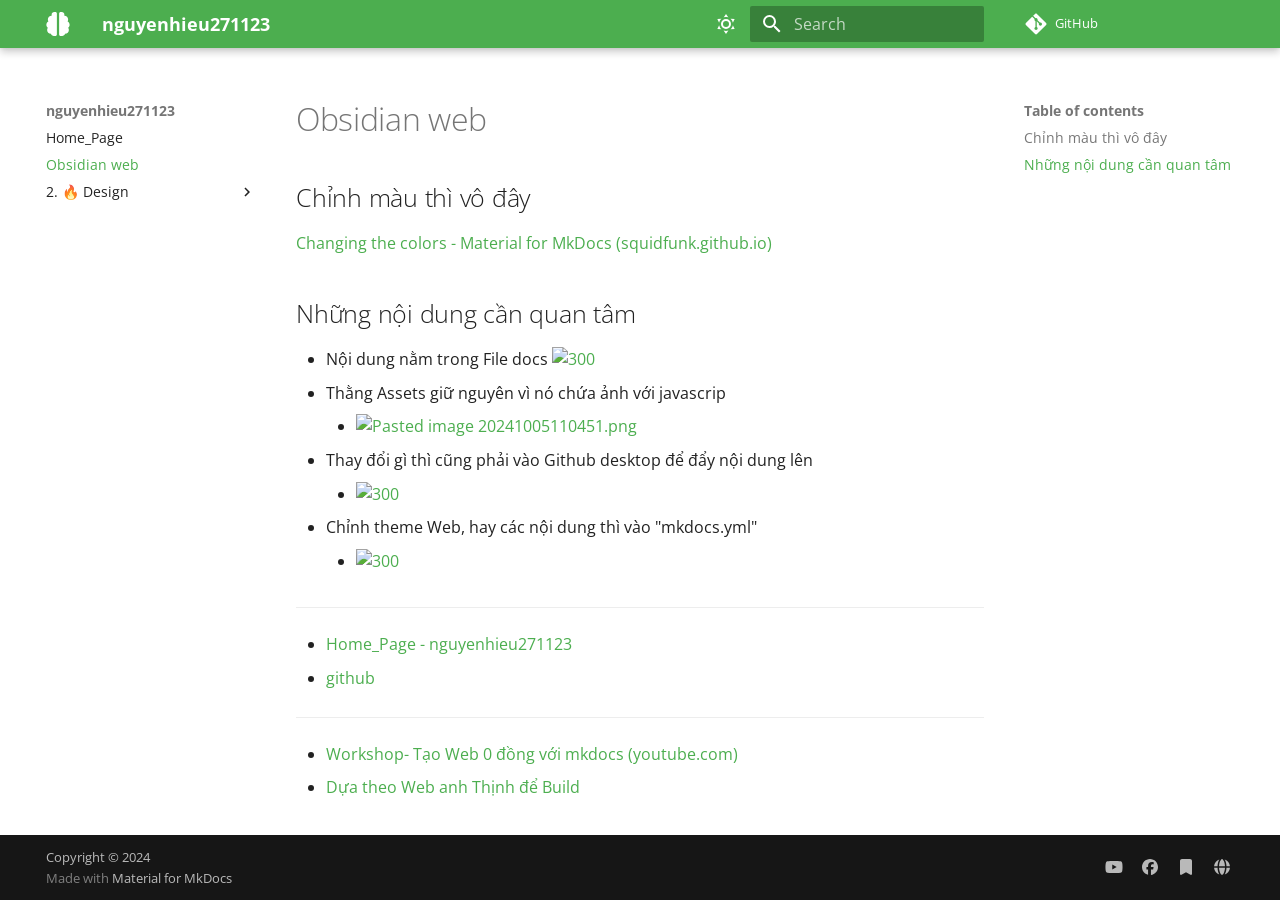
==== commit ea33b981: "Deployed ab7beb0 with MkDocs version: 1.6.1" ====
--- a/Obsidian web/index.html
+++ b/Obsidian web/index.html
@@ -1,41 +1,38 @@
-
-<!DOCTYPE html>
-
-<html class="no-js" lang="en">
-<head>
-<meta charset="utf-8"/>
-<meta content="width=device-width,initial-scale=1" name="viewport"/>
-<meta content="nguyenhieu271123" name="description"/>
-<meta content="nguyenhieu271123" name="author"/>
-<link href="https://nguyenhieu271123.github.io/Obsidian%20web/" rel="canonical"/>
-<link href=".." rel="prev"/>
-<link href="../2.%20%F0%9F%94%A5%20Design/%F0%9F%93%81%200.%20Cv%20%2B%20Portfolio/" rel="next"/>
-<link href="../assets/images/favicon.png" rel="icon"/>
-<meta content="mkdocs-1.6.1, mkdocs-material-9.5.39" name="generator"/>
+<!DOCTYPE html><html class="no-js" lang="en"><head>
+<meta charset="utf-8">
+<meta content="width=device-width,initial-scale=1" name="viewport">
+<meta content="nguyenhieu271123" name="description">
+<meta content="nguyenhieu271123" name="author">
+<link href="https://nguyenhieu271123.github.io/Obsidian%20web/" rel="canonical">
+<link href=".." rel="prev">
+<link href="../2.%20%F0%9F%94%A5%20Design/%F0%9F%93%81%200.%20Cv%20%2B%20Portfolio/" rel="next">
+<link href="../assets/images/favicon.png" rel="icon">
+<meta content="mkdocs-1.6.1, mkdocs-material-9.6.22" name="generator">
 <title>Obsidian web - nguyenhieu271123</title>
-<link href="../assets/stylesheets/main.8c3ca2c6.min.css" rel="stylesheet"/>
-<link href="../assets/stylesheets/palette.06af60db.min.css" rel="stylesheet"/>
-<link crossorigin="" href="https://fonts.gstatic.com" rel="preconnect"/>
-<link href="https://fonts.googleapis.com/css?family=Open+Sans:300,300i,400,400i,700,700i%7CRoboto+Mono:400,400i,700,700i&amp;display=fallback" rel="stylesheet"/>
+<link href="../assets/stylesheets/main.84d31ad4.min.css" rel="stylesheet">
+<link href="../assets/stylesheets/palette.06af60db.min.css" rel="stylesheet">
+<link crossorigin="" href="https://fonts.gstatic.com" rel="preconnect">
+<link href="https://fonts.googleapis.com/css?family=Open+Sans:300,300i,400,400i,700,700i%7CRoboto+Mono:400,400i,700,700i&amp;display=fallback" rel="stylesheet">
 <style>:root{--md-text-font:"Open Sans";--md-code-font:"Roboto Mono"}</style>
-<link href="../assets/stylesheets/obsidian_tags.css" rel="stylesheet"/>
-<link href="../assets/stylesheets/interactive_graph.css" rel="stylesheet"/>
-<link href="../assets/stylesheets/embed_link.css" rel="stylesheet"/>
-<link href="../stylesheets.extra.css" rel="stylesheet"/>
+<link href="../assets/stylesheets/obsidian_tags.css" rel="stylesheet">
+<link href="../assets/stylesheets/interactive_graph.css" rel="stylesheet">
+<link href="../assets/stylesheets/embed_link.css" rel="stylesheet">
+<link href="../stylesheets.extra.css" rel="stylesheet">
 <script>__md_scope=new URL("..",location),__md_hash=e=>[...e].reduce(((e,_)=>(e<<5)-e+_.charCodeAt(0)),0),__md_get=(e,_=localStorage,t=__md_scope)=>JSON.parse(_.getItem(t.pathname+"."+e)),__md_set=(e,_,t=localStorage,a=__md_scope)=>{try{t.setItem(a.pathname+"."+e,JSON.stringify(_))}catch(e){}}</script>
- <link href="../assets/stylesheets/glightbox.min.css" rel="stylesheet"/><style>
-    html.glightbox-open { overflow: initial; height: 100%; }
-    .gslide-title { margin-top: 0px; user-select: text; }
-    .gslide-desc { color: #666; user-select: text; }
-    .gslide-image img { background: white; }
-    .gscrollbar-fixer { padding-right: 15px; }
-    .gdesc-inner { font-size: 0.75rem; }
-    body[data-md-color-scheme="slate"] .gdesc-inner { background: var(--md-default-bg-color);}
-    body[data-md-color-scheme="slate"] .gslide-title { color: var(--md-default-fg-color);}
-    body[data-md-color-scheme="slate"] .gslide-desc { color: var(--md-default-fg-color);}</style> <script src="../assets/javascripts/glightbox.min.js"></script></head>
+<link href="../assets/stylesheets/glightbox.min.css" rel="stylesheet"><script src="../assets/javascripts/glightbox.min.js"></script><style id="glightbox-style">
+            html.glightbox-open { overflow: initial; height: 100%; }
+            .gslide-title { margin-top: 0px; user-select: text; }
+            .gslide-desc { color: #666; user-select: text; }
+            .gslide-image img { background: white; }
+            .gscrollbar-fixer { padding-right: 15px; }
+            .gdesc-inner { font-size: 0.75rem; }
+            body[data-md-color-scheme="slate"] .gdesc-inner { background: var(--md-default-bg-color); }
+            body[data-md-color-scheme="slate"] .gslide-title { color: var(--md-default-fg-color); }
+            body[data-md-color-scheme="slate"] .gslide-desc { color: var(--md-default-fg-color); }
+        </style></head>
 <body data-md-color-accent="green" data-md-color-primary="green" data-md-color-scheme="default" dir="ltr">
-<input autocomplete="off" class="md-toggle" data-md-toggle="drawer" id="__drawer" type="checkbox"/>
-<input autocomplete="off" class="md-toggle" data-md-toggle="search" id="__search" type="checkbox"/>
+<input autocomplete="off" class="md-toggle" data-md-toggle="drawer" id="__drawer" type="checkbox">
+<input autocomplete="off" class="md-toggle" data-md-toggle="search" id="__search" type="checkbox">
 <label class="md-overlay" for="__drawer"></label>
 <div data-md-component="skip">
 <a class="md-skip" href="#chinh-mau-thi-vo-ay">
@@ -47,10 +44,10 @@
 <header class="md-header md-header--shadow" data-md-component="header">
 <nav aria-label="Header" class="md-header__inner md-grid">
 <a aria-label="nguyenhieu271123" class="md-header__button md-logo" data-md-component="logo" href=".." title="nguyenhieu271123">
-<svg viewbox="0 0 512 512" xmlns="http://www.w3.org/2000/svg"><!--! Font Awesome Free 6.6.0 by @fontawesome - https://fontawesome.com License - https://fontawesome.com/license/free (Icons: CC BY 4.0, Fonts: SIL OFL 1.1, Code: MIT License) Copyright 2024 Fonticons, Inc.--><path d="M184 0c30.9 0 56 25.1 56 56v400c0 30.9-25.1 56-56 56-28.9 0-52.7-21.9-55.7-50.1-5.2 1.4-10.7 2.1-16.3 2.1-35.3 0-64-28.7-64-64 0-7.4 1.3-14.6 3.6-21.2C21.4 367.4 0 338.2 0 304c0-31.9 18.7-59.5 45.8-72.3C37.1 220.8 32 207 32 192c0-30.7 21.6-56.3 50.4-62.6C80.8 123.9 80 118 80 112c0-29.9 20.6-55.1 48.3-62.1 3-28 26.8-49.9 55.7-49.9m144 0c28.9 0 52.6 21.9 55.7 49.9C411.5 56.9 432 82 432 112c0 6-.8 11.9-2.4 17.4 28.8 6.2 50.4 31.9 50.4 62.6 0 15-5.1 28.8-13.8 39.7 27.1 12.8 45.8 40.4 45.8 72.3 0 34.2-21.4 63.4-51.6 74.8 2.3 6.6 3.6 13.8 3.6 21.2 0 35.3-28.7 64-64 64-5.6 0-11.1-.7-16.3-2.1-3 28.2-26.8 50.1-55.7 50.1-30.9 0-56-25.1-56-56V56c0-30.9 25.1-56 56-56"></path></svg>
+<svg viewBox="0 0 512 512" xmlns="http://www.w3.org/2000/svg"><!--! Font Awesome Free 7.1.0 by @fontawesome - https://fontawesome.com License - https://fontawesome.com/license/free (Icons: CC BY 4.0, Fonts: SIL OFL 1.1, Code: MIT License) Copyright 2025 Fonticons, Inc.--><path d="M120 56c0-30.9 25.1-56 56-56h24c17.7 0 32 14.3 32 32v448c0 17.7-14.3 32-32 32h-32c-29.8 0-54.9-20.4-62-48h-2c-44.2 0-80-35.8-80-80 0-18 6-34.6 16-48-19.4-14.6-32-37.8-32-64 0-30.9 17.6-57.8 43.2-71.1-7.1-12-11.2-26-11.2-40.9 0-44.2 35.8-80 80-80zm272 0v24c44.2 0 80 35.8 80 80 0 15-4.1 29-11.2 40.9C486.5 214.2 504 241 504 272c0 26.2-12.6 49.4-32 64 10 13.4 16 30 16 48 0 44.2-35.8 80-80 80h-2c-7.1 27.6-32.2 48-62 48h-32c-17.7 0-32-14.3-32-32V32c0-17.7 14.3-32 32-32h24c30.9 0 56 25.1 56 56"></path></svg>
 </a>
 <label class="md-header__button md-icon" for="__drawer">
-<svg viewbox="0 0 24 24" xmlns="http://www.w3.org/2000/svg"><path d="M3 6h18v2H3zm0 5h18v2H3zm0 5h18v2H3z"></path></svg>
+<svg viewBox="0 0 24 24" xmlns="http://www.w3.org/2000/svg"><path d="M3 6h18v2H3zm0 5h18v2H3zm0 5h18v2H3z"></path></svg>
 </label>
 <div class="md-header__title" data-md-component="header-title">
 <div class="md-header__ellipsis">
@@ -69,31 +66,31 @@
 </div>
 </div>
 <form class="md-header__option" data-md-component="palette">
-<input aria-label="Switch to dark mode" class="md-option" data-md-color-accent="green" data-md-color-media="(prefers-color-scheme: light)" data-md-color-primary="green" data-md-color-scheme="default" id="__palette_0" name="__palette" type="radio"/>
+<input aria-label="Switch to dark mode" class="md-option" data-md-color-accent="green" data-md-color-media="(prefers-color-scheme: light)" data-md-color-primary="green" data-md-color-scheme="default" id="__palette_0" name="__palette" type="radio">
 <label class="md-header__button md-icon" for="__palette_1" hidden="" title="Switch to dark mode">
-<svg viewbox="0 0 24 24" xmlns="http://www.w3.org/2000/svg"><path d="M12 7a5 5 0 0 1 5 5 5 5 0 0 1-5 5 5 5 0 0 1-5-5 5 5 0 0 1 5-5m0 2a3 3 0 0 0-3 3 3 3 0 0 0 3 3 3 3 0 0 0 3-3 3 3 0 0 0-3-3m0-7 2.39 3.42C13.65 5.15 12.84 5 12 5s-1.65.15-2.39.42zM3.34 7l4.16-.35A7.2 7.2 0 0 0 5.94 8.5c-.44.74-.69 1.5-.83 2.29zm.02 10 1.76-3.77a7.131 7.131 0 0 0 2.38 4.14zM20.65 7l-1.77 3.79a7.02 7.02 0 0 0-2.38-4.15zm-.01 10-4.14.36c.59-.51 1.12-1.14 1.54-1.86.42-.73.69-1.5.83-2.29zM12 22l-2.41-3.44c.74.27 1.55.44 2.41.44.82 0 1.63-.17 2.37-.44z"></path></svg>
-</label>
-<input aria-label="Switch to light mode" class="md-option" data-md-color-accent="green" data-md-color-media="(prefers-color-scheme: dark)" data-md-color-primary="green" data-md-color-scheme="slate" id="__palette_1" name="__palette" type="radio"/>
+<svg viewBox="0 0 24 24" xmlns="http://www.w3.org/2000/svg"><path d="M12 7a5 5 0 0 1 5 5 5 5 0 0 1-5 5 5 5 0 0 1-5-5 5 5 0 0 1 5-5m0 2a3 3 0 0 0-3 3 3 3 0 0 0 3 3 3 3 0 0 0 3-3 3 3 0 0 0-3-3m0-7 2.39 3.42C13.65 5.15 12.84 5 12 5s-1.65.15-2.39.42zM3.34 7l4.16-.35A7.2 7.2 0 0 0 5.94 8.5c-.44.74-.69 1.5-.83 2.29zm.02 10 1.76-3.77a7.131 7.131 0 0 0 2.38 4.14zM20.65 7l-1.77 3.79a7.02 7.02 0 0 0-2.38-4.15zm-.01 10-4.14.36c.59-.51 1.12-1.14 1.54-1.86.42-.73.69-1.5.83-2.29zM12 22l-2.41-3.44c.74.27 1.55.44 2.41.44.82 0 1.63-.17 2.37-.44z"></path></svg>
+</label>
+<input aria-label="Switch to light mode" class="md-option" data-md-color-accent="green" data-md-color-media="(prefers-color-scheme: dark)" data-md-color-primary="green" data-md-color-scheme="slate" id="__palette_1" name="__palette" type="radio">
 <label class="md-header__button md-icon" for="__palette_0" hidden="" title="Switch to light mode">
-<svg viewbox="0 0 24 24" xmlns="http://www.w3.org/2000/svg"><path d="m17.75 4.09-2.53 1.94.91 3.06-2.63-1.81-2.63 1.81.91-3.06-2.53-1.94L12.44 4l1.06-3 1.06 3zm3.5 6.91-1.64 1.25.59 1.98-1.7-1.17-1.7 1.17.59-1.98L15.75 11l2.06-.05L18.5 9l.69 1.95zm-2.28 4.95c.83-.08 1.72 1.1 1.19 1.85-.32.45-.66.87-1.08 1.27C15.17 23 8.84 23 4.94 19.07c-3.91-3.9-3.91-10.24 0-14.14.4-.4.82-.76 1.27-1.08.75-.53 1.93.36 1.85 1.19-.27 2.86.69 5.83 2.89 8.02a9.96 9.96 0 0 0 8.02 2.89m-1.64 2.02a12.08 12.08 0 0 1-7.8-3.47c-2.17-2.19-3.33-5-3.49-7.82-2.81 3.14-2.7 7.96.31 10.98 3.02 3.01 7.84 3.12 10.98.31"></path></svg>
+<svg viewBox="0 0 24 24" xmlns="http://www.w3.org/2000/svg"><path d="m17.75 4.09-2.53 1.94.91 3.06-2.63-1.81-2.63 1.81.91-3.06-2.53-1.94L12.44 4l1.06-3 1.06 3zm3.5 6.91-1.64 1.25.59 1.98-1.7-1.17-1.7 1.17.59-1.98L15.75 11l2.06-.05L18.5 9l.69 1.95zm-2.28 4.95c.83-.08 1.72 1.1 1.19 1.85-.32.45-.66.87-1.08 1.27C15.17 23 8.84 23 4.94 19.07c-3.91-3.9-3.91-10.24 0-14.14.4-.4.82-.76 1.27-1.08.75-.53 1.93.36 1.85 1.19-.27 2.86.69 5.83 2.89 8.02a9.96 9.96 0 0 0 8.02 2.89m-1.64 2.02a12.08 12.08 0 0 1-7.8-3.47c-2.17-2.19-3.33-5-3.49-7.82-2.81 3.14-2.7 7.96.31 10.98 3.02 3.01 7.84 3.12 10.98.31"></path></svg>
 </label>
 </form>
 <script>var palette=__md_get("__palette");if(palette&&palette.color){if("(prefers-color-scheme)"===palette.color.media){var media=matchMedia("(prefers-color-scheme: light)"),input=document.querySelector(media.matches?"[data-md-color-media='(prefers-color-scheme: light)']":"[data-md-color-media='(prefers-color-scheme: dark)']");palette.color.media=input.getAttribute("data-md-color-media"),palette.color.scheme=input.getAttribute("data-md-color-scheme"),palette.color.primary=input.getAttribute("data-md-color-primary"),palette.color.accent=input.getAttribute("data-md-color-accent")}for(var[key,value]of Object.entries(palette.color))document.body.setAttribute("data-md-color-"+key,value)}</script>
 <label class="md-header__button md-icon" for="__search">
-<svg viewbox="0 0 24 24" xmlns="http://www.w3.org/2000/svg"><path d="M9.5 3A6.5 6.5 0 0 1 16 9.5c0 1.61-.59 3.09-1.56 4.23l.27.27h.79l5 5-1.5 1.5-5-5v-.79l-.27-.27A6.52 6.52 0 0 1 9.5 16 6.5 6.5 0 0 1 3 9.5 6.5 6.5 0 0 1 9.5 3m0 2C7 5 5 7 5 9.5S7 14 9.5 14 14 12 14 9.5 12 5 9.5 5"></path></svg>
+<svg viewBox="0 0 24 24" xmlns="http://www.w3.org/2000/svg"><path d="M9.5 3A6.5 6.5 0 0 1 16 9.5c0 1.61-.59 3.09-1.56 4.23l.27.27h.79l5 5-1.5 1.5-5-5v-.79l-.27-.27A6.52 6.52 0 0 1 9.5 16 6.5 6.5 0 0 1 3 9.5 6.5 6.5 0 0 1 9.5 3m0 2C7 5 5 7 5 9.5S7 14 9.5 14 14 12 14 9.5 12 5 9.5 5"></path></svg>
 </label>
 <div class="md-search" data-md-component="search" role="dialog">
 <label class="md-search__overlay" for="__search"></label>
 <div class="md-search__inner" role="search">
 <form class="md-search__form" name="search">
-<input aria-label="Search" autocapitalize="off" autocomplete="off" autocorrect="off" class="md-search__input" data-md-component="search-query" name="query" placeholder="Search" required="" spellcheck="false" type="text"/>
+<input aria-label="Search" autocapitalize="off" autocomplete="off" autocorrect="off" class="md-search__input" data-md-component="search-query" name="query" placeholder="Search" required="" spellcheck="false" type="text">
 <label class="md-search__icon md-icon" for="__search">
-<svg viewbox="0 0 24 24" xmlns="http://www.w3.org/2000/svg"><path d="M9.5 3A6.5 6.5 0 0 1 16 9.5c0 1.61-.59 3.09-1.56 4.23l.27.27h.79l5 5-1.5 1.5-5-5v-.79l-.27-.27A6.52 6.52 0 0 1 9.5 16 6.5 6.5 0 0 1 3 9.5 6.5 6.5 0 0 1 9.5 3m0 2C7 5 5 7 5 9.5S7 14 9.5 14 14 12 14 9.5 12 5 9.5 5"></path></svg>
-<svg viewbox="0 0 320 512" xmlns="http://www.w3.org/2000/svg"><!--! Font Awesome Free 6.6.0 by @fontawesome - https://fontawesome.com License - https://fontawesome.com/license/free (Icons: CC BY 4.0, Fonts: SIL OFL 1.1, Code: MIT License) Copyright 2024 Fonticons, Inc.--><path d="M41.4 233.4c-12.5 12.5-12.5 32.8 0 45.3l160 160c12.5 12.5 32.8 12.5 45.3 0s12.5-32.8 0-45.3L109.3 256l137.3-137.4c12.5-12.5 12.5-32.8 0-45.3s-32.8-12.5-45.3 0l-160 160z"></path></svg>
+<svg viewBox="0 0 24 24" xmlns="http://www.w3.org/2000/svg"><path d="M9.5 3A6.5 6.5 0 0 1 16 9.5c0 1.61-.59 3.09-1.56 4.23l.27.27h.79l5 5-1.5 1.5-5-5v-.79l-.27-.27A6.52 6.52 0 0 1 9.5 16 6.5 6.5 0 0 1 3 9.5 6.5 6.5 0 0 1 9.5 3m0 2C7 5 5 7 5 9.5S7 14 9.5 14 14 12 14 9.5 12 5 9.5 5"></path></svg>
+<svg viewBox="0 0 256 512" xmlns="http://www.w3.org/2000/svg"><!--! Font Awesome Free 7.1.0 by @fontawesome - https://fontawesome.com License - https://fontawesome.com/license/free (Icons: CC BY 4.0, Fonts: SIL OFL 1.1, Code: MIT License) Copyright 2025 Fonticons, Inc.--><path d="M9.4 233.4c-12.5 12.5-12.5 32.8 0 45.3l160 160c12.5 12.5 32.8 12.5 45.3 0s12.5-32.8 0-45.3L77.3 256l137.3-137.4c12.5-12.5 12.5-32.8 0-45.3s-32.8-12.5-45.3 0l-160 160z"></path></svg>
 </label>
 <nav aria-label="Search" class="md-search__options">
 <button aria-label="Clear" class="md-search__icon md-icon" tabindex="-1" title="Clear" type="reset">
-<svg viewbox="0 0 24 24" xmlns="http://www.w3.org/2000/svg"><path d="M19 6.41 17.59 5 12 10.59 6.41 5 5 6.41 10.59 12 5 17.59 6.41 19 12 13.41 17.59 19 19 17.59 13.41 12z"></path></svg>
+<svg viewBox="0 0 24 24" xmlns="http://www.w3.org/2000/svg"><path d="M19 6.41 17.59 5 12 10.59 6.41 5 5 6.41 10.59 12 5 17.59 6.41 19 12 13.41 17.59 19 19 17.59 13.41 12z"></path></svg>
 </button>
 </nav>
 </form>
@@ -112,7 +109,7 @@
 <div class="md-header__source">
 <a class="md-source" data-md-component="source" href="https://github.com/nguyenhieu271123/nguyenhieu271123.github.io/" title="Go to repository">
 <div class="md-source__icon md-icon">
-<svg viewbox="0 0 448 512" xmlns="http://www.w3.org/2000/svg"><!--! Font Awesome Free 6.6.0 by @fontawesome - https://fontawesome.com License - https://fontawesome.com/license/free (Icons: CC BY 4.0, Fonts: SIL OFL 1.1, Code: MIT License) Copyright 2024 Fonticons, Inc.--><path d="M439.55 236.05 244 40.45a28.87 28.87 0 0 0-40.81 0l-40.66 40.63 51.52 51.52c27.06-9.14 52.68 16.77 43.39 43.68l49.66 49.66c34.23-11.8 61.18 31 35.47 56.69-26.49 26.49-70.21-2.87-56-37.34L240.22 199v121.85c25.3 12.54 22.26 41.85 9.08 55a34.34 34.34 0 0 1-48.55 0c-17.57-17.6-11.07-46.91 11.25-56v-123c-20.8-8.51-24.6-30.74-18.64-45L142.57 101 8.45 235.14a28.86 28.86 0 0 0 0 40.81l195.61 195.6a28.86 28.86 0 0 0 40.8 0l194.69-194.69a28.86 28.86 0 0 0 0-40.81"></path></svg>
+<svg viewBox="0 0 448 512" xmlns="http://www.w3.org/2000/svg"><!--! Font Awesome Free 7.1.0 by @fontawesome - https://fontawesome.com License - https://fontawesome.com/license/free (Icons: CC BY 4.0, Fonts: SIL OFL 1.1, Code: MIT License) Copyright 2025 Fonticons, Inc.--><path d="M439.6 236.1 244 40.5c-5.4-5.5-12.8-8.5-20.4-8.5s-15 3-20.4 8.4L162.5 81l51.5 51.5c27.1-9.1 52.7 16.8 43.4 43.7l49.7 49.7c34.2-11.8 61.2 31 35.5 56.7-26.5 26.5-70.2-2.9-56-37.3L240.3 199v121.9c25.3 12.5 22.3 41.8 9.1 55-6.4 6.4-15.2 10.1-24.3 10.1s-17.8-3.6-24.3-10.1c-17.6-17.6-11.1-46.9 11.2-56v-123c-20.8-8.5-24.6-30.7-18.6-45L142.6 101 8.5 235.1C3 240.6 0 247.9 0 255.5s3 15 8.5 20.4l195.6 195.7c5.4 5.4 12.7 8.4 20.4 8.4s15-3 20.4-8.4l194.7-194.7c5.4-5.4 8.4-12.8 8.4-20.4s-3-15-8.4-20.4"></path></svg>
 </div>
 <div class="md-source__repository">
     GitHub
@@ -130,14 +127,14 @@
 <nav aria-label="Navigation" class="md-nav md-nav--primary" data-md-level="0">
 <label class="md-nav__title" for="__drawer">
 <a aria-label="nguyenhieu271123" class="md-nav__button md-logo" data-md-component="logo" href=".." title="nguyenhieu271123">
-<svg viewbox="0 0 512 512" xmlns="http://www.w3.org/2000/svg"><!--! Font Awesome Free 6.6.0 by @fontawesome - https://fontawesome.com License - https://fontawesome.com/license/free (Icons: CC BY 4.0, Fonts: SIL OFL 1.1, Code: MIT License) Copyright 2024 Fonticons, Inc.--><path d="M184 0c30.9 0 56 25.1 56 56v400c0 30.9-25.1 56-56 56-28.9 0-52.7-21.9-55.7-50.1-5.2 1.4-10.7 2.1-16.3 2.1-35.3 0-64-28.7-64-64 0-7.4 1.3-14.6 3.6-21.2C21.4 367.4 0 338.2 0 304c0-31.9 18.7-59.5 45.8-72.3C37.1 220.8 32 207 32 192c0-30.7 21.6-56.3 50.4-62.6C80.8 123.9 80 118 80 112c0-29.9 20.6-55.1 48.3-62.1 3-28 26.8-49.9 55.7-49.9m144 0c28.9 0 52.6 21.9 55.7 49.9C411.5 56.9 432 82 432 112c0 6-.8 11.9-2.4 17.4 28.8 6.2 50.4 31.9 50.4 62.6 0 15-5.1 28.8-13.8 39.7 27.1 12.8 45.8 40.4 45.8 72.3 0 34.2-21.4 63.4-51.6 74.8 2.3 6.6 3.6 13.8 3.6 21.2 0 35.3-28.7 64-64 64-5.6 0-11.1-.7-16.3-2.1-3 28.2-26.8 50.1-55.7 50.1-30.9 0-56-25.1-56-56V56c0-30.9 25.1-56 56-56"></path></svg>
+<svg viewBox="0 0 512 512" xmlns="http://www.w3.org/2000/svg"><!--! Font Awesome Free 7.1.0 by @fontawesome - https://fontawesome.com License - https://fontawesome.com/license/free (Icons: CC BY 4.0, Fonts: SIL OFL 1.1, Code: MIT License) Copyright 2025 Fonticons, Inc.--><path d="M120 56c0-30.9 25.1-56 56-56h24c17.7 0 32 14.3 32 32v448c0 17.7-14.3 32-32 32h-32c-29.8 0-54.9-20.4-62-48h-2c-44.2 0-80-35.8-80-80 0-18 6-34.6 16-48-19.4-14.6-32-37.8-32-64 0-30.9 17.6-57.8 43.2-71.1-7.1-12-11.2-26-11.2-40.9 0-44.2 35.8-80 80-80zm272 0v24c44.2 0 80 35.8 80 80 0 15-4.1 29-11.2 40.9C486.5 214.2 504 241 504 272c0 26.2-12.6 49.4-32 64 10 13.4 16 30 16 48 0 44.2-35.8 80-80 80h-2c-7.1 27.6-32.2 48-62 48h-32c-17.7 0-32-14.3-32-32V32c0-17.7 14.3-32 32-32h24c30.9 0 56 25.1 56 56"></path></svg>
 </a>
     nguyenhieu271123
   </label>
 <div class="md-nav__source">
 <a class="md-source" data-md-component="source" href="https://github.com/nguyenhieu271123/nguyenhieu271123.github.io/" title="Go to repository">
 <div class="md-source__icon md-icon">
-<svg viewbox="0 0 448 512" xmlns="http://www.w3.org/2000/svg"><!--! Font Awesome Free 6.6.0 by @fontawesome - https://fontawesome.com License - https://fontawesome.com/license/free (Icons: CC BY 4.0, Fonts: SIL OFL 1.1, Code: MIT License) Copyright 2024 Fonticons, Inc.--><path d="M439.55 236.05 244 40.45a28.87 28.87 0 0 0-40.81 0l-40.66 40.63 51.52 51.52c27.06-9.14 52.68 16.77 43.39 43.68l49.66 49.66c34.23-11.8 61.18 31 35.47 56.69-26.49 26.49-70.21-2.87-56-37.34L240.22 199v121.85c25.3 12.54 22.26 41.85 9.08 55a34.34 34.34 0 0 1-48.55 0c-17.57-17.6-11.07-46.91 11.25-56v-123c-20.8-8.51-24.6-30.74-18.64-45L142.57 101 8.45 235.14a28.86 28.86 0 0 0 0 40.81l195.61 195.6a28.86 28.86 0 0 0 40.8 0l194.69-194.69a28.86 28.86 0 0 0 0-40.81"></path></svg>
+<svg viewBox="0 0 448 512" xmlns="http://www.w3.org/2000/svg"><!--! Font Awesome Free 7.1.0 by @fontawesome - https://fontawesome.com License - https://fontawesome.com/license/free (Icons: CC BY 4.0, Fonts: SIL OFL 1.1, Code: MIT License) Copyright 2025 Fonticons, Inc.--><path d="M439.6 236.1 244 40.5c-5.4-5.5-12.8-8.5-20.4-8.5s-15 3-20.4 8.4L162.5 81l51.5 51.5c27.1-9.1 52.7 16.8 43.4 43.7l49.7 49.7c34.2-11.8 61.2 31 35.5 56.7-26.5 26.5-70.2-2.9-56-37.3L240.3 199v121.9c25.3 12.5 22.3 41.8 9.1 55-6.4 6.4-15.2 10.1-24.3 10.1s-17.8-3.6-24.3-10.1c-17.6-17.6-11.1-46.9 11.2-56v-123c-20.8-8.5-24.6-30.7-18.6-45L142.6 101 8.5 235.1C3 240.6 0 247.9 0 255.5s3 15 8.5 20.4l195.6 195.7c5.4 5.4 12.7 8.4 20.4 8.4s15-3 20.4-8.4l194.7-194.7c5.4-5.4 8.4-12.8 8.4-20.4s-3-15-8.4-20.4"></path></svg>
 </div>
 <div class="md-source__repository">
     GitHub
@@ -149,20 +146,23 @@
 <a class="md-nav__link" href="..">
 <span class="md-ellipsis">
     Home_Page
+    
   </span>
 </a>
 </li>
 <li class="md-nav__item md-nav__item--active">
-<input class="md-nav__toggle md-toggle" id="__toc" type="checkbox"/>
+<input class="md-nav__toggle md-toggle" id="__toc" type="checkbox">
 <label class="md-nav__link md-nav__link--active" for="__toc">
 <span class="md-ellipsis">
     Obsidian web
+    
   </span>
 <span class="md-nav__icon md-icon"></span>
 </label>
 <a class="md-nav__link md-nav__link--active" href="./">
 <span class="md-ellipsis">
     Obsidian web
+    
   </span>
 </a>
 <nav aria-label="Table of contents" class="md-nav md-nav--secondary">
@@ -189,10 +189,11 @@
 </nav>
 </li>
 <li class="md-nav__item md-nav__item--nested">
-<input class="md-nav__toggle md-toggle" id="__nav_3" type="checkbox"/>
+<input class="md-nav__toggle md-toggle" id="__nav_3" type="checkbox">
 <label class="md-nav__link" for="__nav_3" id="__nav_3_label" tabindex="0">
 <span class="md-ellipsis">
     2. 🔥 Design
+    
   </span>
 <span class="md-nav__icon md-icon"></span>
 </label>
@@ -206,6 +207,7 @@
 <a class="md-nav__link" href="../2.%20%F0%9F%94%A5%20Design/%F0%9F%93%81%200.%20Cv%20%2B%20Portfolio/">
 <span class="md-ellipsis">
     📁 0. Cv + Portfolio
+    
   </span>
 </a>
 </li>
@@ -213,6 +215,7 @@
 <a class="md-nav__link" href="../2.%20%F0%9F%94%A5%20Design/%F0%9F%93%81%2001.%20Basic%20Art/">
 <span class="md-ellipsis">
     📁 01. Basic Art
+    
   </span>
 </a>
 </li>
@@ -220,6 +223,7 @@
 <a class="md-nav__link" href="../2.%20%F0%9F%94%A5%20Design/%F0%9F%93%81%201.%20UI-UX/">
 <span class="md-ellipsis">
     📁 1. UI UX
+    
   </span>
 </a>
 </li>
@@ -227,6 +231,7 @@
 <a class="md-nav__link" href="../2.%20%F0%9F%94%A5%20Design/%F0%9F%93%81%202.%20Photoshop/">
 <span class="md-ellipsis">
     📁 2. Photoshop
+    
   </span>
 </a>
 </li>
@@ -234,6 +239,7 @@
 <a class="md-nav__link" href="../2.%20%F0%9F%94%A5%20Design/%F0%9F%93%81%203.%20illustrator/">
 <span class="md-ellipsis">
     📁 3. illustrator
+    
   </span>
 </a>
 </li>
@@ -241,6 +247,7 @@
 <a class="md-nav__link" href="../2.%20%F0%9F%94%A5%20Design/%F0%9F%93%81%204.%20Digital%20Art/">
 <span class="md-ellipsis">
     📁 4. Digital Art
+    
   </span>
 </a>
 </li>
@@ -248,6 +255,7 @@
 <a class="md-nav__link" href="../2.%20%F0%9F%94%A5%20Design/%F0%9F%93%81%205.%20Nhi%E1%BA%BFp%20%E1%BA%A3nh%20%2B%20Edit%20video/">
 <span class="md-ellipsis">
     📁 5. Nhiếp ảnh + Edit video
+    
   </span>
 </a>
 </li>
@@ -255,6 +263,7 @@
 <a class="md-nav__link" href="../2.%20%F0%9F%94%A5%20Design/%F0%9F%93%81%20Branding%20%2B%20Guideline/">
 <span class="md-ellipsis">
     📁 Branding + Guideline
+    
   </span>
 </a>
 </li>
@@ -302,26 +311,26 @@
 <h2 id="nhung-noi-dung-can-quan-tam">Những nội dung cần quan tâm<a class="headerlink" href="#nhung-noi-dung-can-quan-tam" title="Permanent link">¶</a></h2>
 <ul>
 <li>Nội dung nằm trong File docs
-    <a class="glightbox" data-desc-position="bottom" data-height="auto" data-type="image" data-width="auto" href="Pasted%20image%2020241005110327.png"><img alt="300" src="Pasted%20image%2020241005110327.png"/></a></li>
+    <a class="glightbox" data-desc-position="bottom" data-height="auto" data-type="image" data-width="auto" href="Pasted%20image%2020241005110327.png"><img alt="300" src="Pasted%20image%2020241005110327.png"></a></li>
 <li>Thằng Assets giữ nguyên vì nó chứa ảnh với javascrip<ul>
-<li><a class="glightbox" data-desc-position="bottom" data-height="auto" data-type="image" data-width="auto" href="Pasted%20image%2020241005110451.png"><img alt="Pasted image 20241005110451.png" src="Pasted%20image%2020241005110451.png"/></a></li>
+<li><a class="glightbox" data-desc-position="bottom" data-height="auto" data-type="image" data-width="auto" href="Pasted%20image%2020241005110451.png"><img alt="Pasted image 20241005110451.png" src="Pasted%20image%2020241005110451.png"></a></li>
 </ul>
 </li>
 <li>Thay đổi gì thì cũng phải vào Github desktop để đẩy nội dung lên<ul>
-<li><a class="glightbox" data-desc-position="bottom" data-height="auto" data-type="image" data-width="auto" href="Pasted%20image%2020241005110602.png"><img alt="300" src="Pasted%20image%2020241005110602.png"/></a></li>
+<li><a class="glightbox" data-desc-position="bottom" data-height="auto" data-type="image" data-width="auto" href="Pasted%20image%2020241005110602.png"><img alt="300" src="Pasted%20image%2020241005110602.png"></a></li>
 </ul>
 </li>
 <li>Chỉnh theme Web, hay các nội dung thì vào "mkdocs.yml"<ul>
-<li><a class="glightbox" data-desc-position="bottom" data-height="auto" data-type="image" data-width="auto" href="Pasted%20image%2020241005110739.png"><img alt="300" src="Pasted%20image%2020241005110739.png"/></a></li>
-</ul>
-</li>
-</ul>
-<hr/>
+<li><a class="glightbox" data-desc-position="bottom" data-height="auto" data-type="image" data-width="auto" href="Pasted%20image%2020241005110739.png"><img alt="300" src="Pasted%20image%2020241005110739.png"></a></li>
+</ul>
+</li>
+</ul>
+<hr>
 <ul>
 <li><a href="https://nguyenhieu271123.github.io/">Home_Page - nguyenhieu271123</a></li>
 <li><a href="[Workflow runs · nguyenhieu271123/nguyenhieu271123.github.io](https://github.com/nguyenhieu271123/nguyenhieu271123.github.io/actions)">github</a></li>
 </ul>
-<hr/>
+<hr>
 <ul>
 <li><a href="https://www.youtube.com/watch?v=1urek0c5rpo">Workshop- Tạo Web 0 đồng với mkdocs (youtube.com)</a></li>
 <li><a href="[FLOW - Phương Pháp Quản Lý Tri Thức Linh Hoạt và Toàn Diện cho Obsidian | Learn Anything (learn-anything.vn)](https://learn-anything.vn/kien-thuc/obsidian/phuong-phap-FLOW/phuong-phap-flow-quan-ly-kien-thuc-ca-nhan-cuoc-song-toan-dien#flow-gi%C3%BAp-b%E1%BA%A1n-%C4%91%E1%BA%A1t-%C4%91%C6%B0%E1%BB%A3c-%C4%91i%E1%BB%81u-g%C3%AC)">Dựa theo Web anh Thịnh để Build</a></li>
@@ -347,16 +356,16 @@
 </div>
 <div class="md-social">
 <a class="md-social__link" href="https://www.youtube.com/@nguyenhaihabk" rel="noopener" target="_blank" title="www.youtube.com">
-<svg viewbox="0 0 576 512" xmlns="http://www.w3.org/2000/svg"><!--! Font Awesome Free 6.6.0 by @fontawesome - https://fontawesome.com License - https://fontawesome.com/license/free (Icons: CC BY 4.0, Fonts: SIL OFL 1.1, Code: MIT License) Copyright 2024 Fonticons, Inc.--><path d="M549.655 124.083c-6.281-23.65-24.787-42.276-48.284-48.597C458.781 64 288 64 288 64S117.22 64 74.629 75.486c-23.497 6.322-42.003 24.947-48.284 48.597-11.412 42.867-11.412 132.305-11.412 132.305s0 89.438 11.412 132.305c6.281 23.65 24.787 41.5 48.284 47.821C117.22 448 288 448 288 448s170.78 0 213.371-11.486c23.497-6.321 42.003-24.171 48.284-47.821 11.412-42.867 11.412-132.305 11.412-132.305s0-89.438-11.412-132.305m-317.51 213.508V175.185l142.739 81.205z"></path></svg>
+<svg viewBox="0 0 576 512" xmlns="http://www.w3.org/2000/svg"><!--! Font Awesome Free 7.1.0 by @fontawesome - https://fontawesome.com License - https://fontawesome.com/license/free (Icons: CC BY 4.0, Fonts: SIL OFL 1.1, Code: MIT License) Copyright 2025 Fonticons, Inc.--><path d="M549.7 124.1c-6.2-23.7-24.8-42.3-48.3-48.6C458.9 64 288.1 64 288.1 64S117.3 64 74.7 75.5c-23.5 6.3-42 24.9-48.3 48.6C15 167 15 256.4 15 256.4s0 89.4 11.4 132.3c6.3 23.6 24.8 41.5 48.3 47.8C117.3 448 288.1 448 288.1 448s170.8 0 213.4-11.5c23.5-6.3 42-24.2 48.3-47.8 11.4-42.9 11.4-132.3 11.4-132.3s0-89.4-11.4-132.3zM232.2 337.6V175.2l142.7 81.2z"></path></svg>
 </a>
 <a class="md-social__link" href="https://www.facebook.com/tienhieu124?locale=vi_VN" rel="noopener" target="_blank" title="www.facebook.com">
-<svg viewbox="0 0 512 512" xmlns="http://www.w3.org/2000/svg"><!--! Font Awesome Free 6.6.0 by @fontawesome - https://fontawesome.com License - https://fontawesome.com/license/free (Icons: CC BY 4.0, Fonts: SIL OFL 1.1, Code: MIT License) Copyright 2024 Fonticons, Inc.--><path d="M512 256C512 114.6 397.4 0 256 0S0 114.6 0 256c0 120 82.7 220.8 194.2 248.5V334.2h-52.8V256h52.8v-33.7c0-87.1 39.4-127.5 125-127.5 16.2 0 44.2 3.2 55.7 6.4V172c-6-.6-16.5-1-29.6-1-42 0-58.2 15.9-58.2 57.2V256h83.6l-14.4 78.2H287v175.9C413.8 494.8 512 386.9 512 256"></path></svg>
+<svg viewBox="0 0 512 512" xmlns="http://www.w3.org/2000/svg"><!--! Font Awesome Free 7.1.0 by @fontawesome - https://fontawesome.com License - https://fontawesome.com/license/free (Icons: CC BY 4.0, Fonts: SIL OFL 1.1, Code: MIT License) Copyright 2025 Fonticons, Inc.--><path d="M512 256C512 114.6 397.4 0 256 0S0 114.6 0 256c0 120 82.7 220.8 194.2 248.5V334.2h-52.8V256h52.8v-33.7c0-87.1 39.4-127.5 125-127.5 16.2 0 44.2 3.2 55.7 6.4V172c-6-.6-16.5-1-29.6-1-42 0-58.2 15.9-58.2 57.2V256h83.6l-14.4 78.2H287v175.9C413.8 494.8 512 386.9 512 256"></path></svg>
 </a>
 <a class="md-social__link" href="https://substack.com/@nguyenhaiha" rel="noopener" target="_blank" title="substack.com">
-<svg viewbox="0 0 384 512" xmlns="http://www.w3.org/2000/svg"><!--! Font Awesome Free 6.6.0 by @fontawesome - https://fontawesome.com License - https://fontawesome.com/license/free (Icons: CC BY 4.0, Fonts: SIL OFL 1.1, Code: MIT License) Copyright 2024 Fonticons, Inc.--><path d="M0 48v439.7C0 501.1 10.9 512 24.3 512c5 0 9.9-1.5 14-4.4L192 400l153.7 107.6c4.1 2.9 9 4.4 14 4.4 13.4 0 24.3-10.9 24.3-24.3V48c0-26.5-21.5-48-48-48H48C21.5 0 0 21.5 0 48"></path></svg>
+<svg viewBox="0 0 384 512" xmlns="http://www.w3.org/2000/svg"><!--! Font Awesome Free 7.1.0 by @fontawesome - https://fontawesome.com License - https://fontawesome.com/license/free (Icons: CC BY 4.0, Fonts: SIL OFL 1.1, Code: MIT License) Copyright 2025 Fonticons, Inc.--><path d="M64 0C28.7 0 0 28.7 0 64v416c0 11.5 6.2 22.2 16.2 27.8s22.3 5.5 32.2-.4L192 421.3l143.5 86.1c9.9 5.9 22.2 6.1 32.2.4S384 491.5 384 480V64c0-35.3-28.7-64-64-64z"></path></svg>
 </a>
 <a class="md-social__link" href="https://www.khoahocobsidian.com" rel="noopener" target="_blank" title="www.khoahocobsidian.com">
-<svg viewbox="0 0 512 512" xmlns="http://www.w3.org/2000/svg"><!--! Font Awesome Free 6.6.0 by @fontawesome - https://fontawesome.com License - https://fontawesome.com/license/free (Icons: CC BY 4.0, Fonts: SIL OFL 1.1, Code: MIT License) Copyright 2024 Fonticons, Inc.--><path d="M352 256c0 22.2-1.2 43.6-3.3 64H163.4c-2.2-20.4-3.3-41.8-3.3-64s1.2-43.6 3.3-64h185.3c2.2 20.4 3.3 41.8 3.3 64m28.8-64h123.1c5.3 20.5 8.1 41.9 8.1 64s-2.8 43.5-8.1 64H380.8c2.1-20.6 3.2-42 3.2-64s-1.1-43.4-3.2-64m112.6-32H376.7c-10-63.9-29.8-117.4-55.3-151.6 78.3 20.7 142 77.5 171.9 151.6zm-149.1 0H167.7c6.1-36.4 15.5-68.6 27-94.7 10.5-23.6 22.2-40.7 33.5-51.5C239.4 3.2 248.7 0 256 0s16.6 3.2 27.8 13.8c11.3 10.8 23 27.9 33.5 51.5 11.6 26 20.9 58.2 27 94.7m-209 0H18.6c30-74.1 93.6-130.9 172-151.6-25.5 34.2-45.3 87.7-55.3 151.6M8.1 192h123.1c-2.1 20.6-3.2 42-3.2 64s1.1 43.4 3.2 64H8.1C2.8 299.5 0 278.1 0 256s2.8-43.5 8.1-64m186.6 254.6c-11.6-26-20.9-58.2-27-94.6h176.6c-6.1 36.4-15.5 68.6-27 94.6-10.5 23.6-22.2 40.7-33.5 51.5-11.2 10.7-20.5 13.9-27.8 13.9s-16.6-3.2-27.8-13.8c-11.3-10.8-23-27.9-33.5-51.5zM135.3 352c10 63.9 29.8 117.4 55.3 151.6-78.4-20.7-142-77.5-172-151.6zm358.1 0c-30 74.1-93.6 130.9-171.9 151.6 25.5-34.2 45.2-87.7 55.3-151.6h116.7z"></path></svg>
+<svg viewBox="0 0 512 512" xmlns="http://www.w3.org/2000/svg"><!--! Font Awesome Free 7.1.0 by @fontawesome - https://fontawesome.com License - https://fontawesome.com/license/free (Icons: CC BY 4.0, Fonts: SIL OFL 1.1, Code: MIT License) Copyright 2025 Fonticons, Inc.--><path d="M351.9 280H161c2.9 64.5 17.2 123.9 37.5 167.4 11.4 24.5 23.7 41.8 35.1 52.4 11.2 10.5 18.9 12.2 22.9 12.2s11.7-1.7 22.9-12.2c11.4-10.6 23.7-28 35.1-52.4 20.3-43.5 34.6-102.9 37.5-167.4zm-191-48h190.9c-2.8-64.5-17.1-123.9-37.4-167.4-11.4-24.4-23.7-41.8-35.1-52.4C268.1 1.7 260.4 0 256.4 0s-11.7 1.7-22.9 12.2c-11.4 10.6-23.7 28-35.1 52.4-20.3 43.5-34.6 102.9-37.5 167.4m-48 0c3.5-85.6 25.6-165.1 57.9-217.3C78.7 47.3 10.9 131.2 1.5 232zM1.5 280c9.4 100.8 77.2 184.7 169.3 217.3-32.3-52.2-54.4-131.7-57.9-217.3zm398.4 0c-3.5 85.6-25.6 165.1-57.9 217.3 92.1-32.7 159.9-116.5 169.3-217.3zm111.4-48C501.9 131.2 434.1 47.3 342 14.7c32.3 52.2 54.4 131.7 57.9 217.3z"></path></svg>
 </a>
 </div>
 </div>
@@ -366,13 +375,13 @@
 <div class="md-dialog" data-md-component="dialog">
 <div class="md-dialog__inner md-typeset"></div>
 </div>
-<script id="__config" type="application/json">{"base": "..", "features": [], "search": "../assets/javascripts/workers/search.6ce7567c.min.js", "translations": {"clipboard.copied": "Copied to clipboard", "clipboard.copy": "Copy to clipboard", "search.result.more.one": "1 more on this page", "search.result.more.other": "# more on this page", "search.result.none": "No matching documents", "search.result.one": "1 matching document", "search.result.other": "# matching documents", "search.result.placeholder": "Type to start searching", "search.result.term.missing": "Missing", "select.version": "Select version"}}</script>
-<script src="../assets/javascripts/bundle.525ec568.min.js"></script>
+<script id="__config" type="application/json">{"base": "..", "features": [], "search": "../assets/javascripts/workers/search.973d3a69.min.js", "tags": null, "translations": {"clipboard.copied": "Copied to clipboard", "clipboard.copy": "Copy to clipboard", "search.result.more.one": "1 more on this page", "search.result.more.other": "# more on this page", "search.result.none": "No matching documents", "search.result.one": "1 matching document", "search.result.other": "# matching documents", "search.result.placeholder": "Type to start searching", "search.result.term.missing": "Missing", "select.version": "Select version"}, "version": null}</script>
+<script src="../assets/javascripts/bundle.f55a23d4.min.js"></script>
 <script src="https://fastly.jsdelivr.net/npm/jquery/dist/jquery.min.js"></script>
 <script src="https://fastly.jsdelivr.net/npm/echarts/dist/echarts.min.js"></script>
 <script src="../assets/javascripts/interactive_graph.js"></script>
 <script src="../assets/javascripts/obsidian_tags.js"></script>
+
 <script id="init-glightbox">const lightbox = GLightbox({"touchNavigation": true, "loop": false, "zoomable": true, "draggable": true, "openEffect": "zoom", "closeEffect": "zoom", "slideEffect": "slide"});
-document$.subscribe(() => { lightbox.reload() });
-</script></body>
-</html>+document$.subscribe(()=>{ lightbox.reload(); });
+</script></body></html>
--- a/assets/stylesheets/main.84d31ad4.min.css
+++ b/assets/stylesheets/main.84d31ad4.min.css
@@ -0,0 +1 @@
+@charset "UTF-8";html{-webkit-text-size-adjust:none;-moz-text-size-adjust:none;text-size-adjust:none;box-sizing:border-box}*,:after,:before{box-sizing:inherit}@media (prefers-reduced-motion){*,:after,:before{transition:none!important}}body{margin:0}a,button,input,label{-webkit-tap-highlight-color:transparent}a{color:inherit;text-decoration:none}hr{border:0;box-sizing:initial;display:block;height:.05rem;overflow:visible;padding:0}small{font-size:80%}sub,sup{line-height:1em}img{border-style:none}table{border-collapse:initial;border-spacing:0}td,th{font-weight:400;vertical-align:top}button{background:#0000;border:0;font-family:inherit;font-size:inherit;margin:0;padding:0}input{border:0;outline:none}:root{--md-primary-fg-color:#4051b5;--md-primary-fg-color--light:#5d6cc0;--md-primary-fg-color--dark:#303fa1;--md-primary-bg-color:#fff;--md-primary-bg-color--light:#ffffffb3;--md-accent-fg-color:#526cfe;--md-accent-fg-color--transparent:#526cfe1a;--md-accent-bg-color:#fff;--md-accent-bg-color--light:#ffffffb3}[data-md-color-scheme=default]{color-scheme:light}[data-md-color-scheme=default] img[src$="#gh-dark-mode-only"],[data-md-color-scheme=default] img[src$="#only-dark"]{display:none}:root,[data-md-color-scheme=default]{--md-hue:225deg;--md-default-fg-color:#000000de;--md-default-fg-color--light:#0000008a;--md-default-fg-color--lighter:#00000052;--md-default-fg-color--lightest:#00000012;--md-default-bg-color:#fff;--md-default-bg-color--light:#ffffffb3;--md-default-bg-color--lighter:#ffffff4d;--md-default-bg-color--lightest:#ffffff1f;--md-code-fg-color:#36464e;--md-code-bg-color:#f5f5f5;--md-code-hl-color:#4287ff;--md-code-hl-color--light:#4287ff1a;--md-code-hl-number-color:#d52a2a;--md-code-hl-special-color:#db1457;--md-code-hl-function-color:#a846b9;--md-code-hl-constant-color:#6e59d9;--md-code-hl-keyword-color:#3f6ec6;--md-code-hl-string-color:#1c7d4d;--md-code-hl-name-color:var(--md-code-fg-color);--md-code-hl-operator-color:var(--md-default-fg-color--light);--md-code-hl-punctuation-color:var(--md-default-fg-color--light);--md-code-hl-comment-color:var(--md-default-fg-color--light);--md-code-hl-generic-color:var(--md-default-fg-color--light);--md-code-hl-variable-color:var(--md-default-fg-color--light);--md-typeset-color:var(--md-default-fg-color);--md-typeset-a-color:var(--md-primary-fg-color);--md-typeset-del-color:#f5503d26;--md-typeset-ins-color:#0bd57026;--md-typeset-kbd-color:#fafafa;--md-typeset-kbd-accent-color:#fff;--md-typeset-kbd-border-color:#b8b8b8;--md-typeset-mark-color:#ffff0080;--md-typeset-table-color:#0000001f;--md-typeset-table-color--light:rgba(0,0,0,.035);--md-admonition-fg-color:var(--md-default-fg-color);--md-admonition-bg-color:var(--md-default-bg-color);--md-warning-fg-color:#000000de;--md-warning-bg-color:#ff9;--md-footer-fg-color:#fff;--md-footer-fg-color--light:#ffffffb3;--md-footer-fg-color--lighter:#ffffff73;--md-footer-bg-color:#000000de;--md-footer-bg-color--dark:#00000052;--md-shadow-z1:0 0.2rem 0.5rem #0000000d,0 0 0.05rem #0000001a;--md-shadow-z2:0 0.2rem 0.5rem #0000001a,0 0 0.05rem #00000040;--md-shadow-z3:0 0.2rem 0.5rem #0003,0 0 0.05rem #00000059}.md-icon svg{fill:currentcolor;display:block;height:1.2rem;width:1.2rem}body{-webkit-font-smoothing:antialiased;-moz-osx-font-smoothing:grayscale;--md-text-font-family:var(--md-text-font,_),-apple-system,BlinkMacSystemFont,Helvetica,Arial,sans-serif;--md-code-font-family:var(--md-code-font,_),SFMono-Regular,Consolas,Menlo,monospace}aside,body,input{font-feature-settings:"kern","liga";color:var(--md-typeset-color);font-family:var(--md-text-font-family)}code,kbd,pre{font-feature-settings:"kern";font-family:var(--md-code-font-family)}:root{--md-typeset-table-sort-icon:url('data:image/svg+xml;charset=utf-8,<svg xmlns="http://www.w3.org/2000/svg" viewBox="0 0 24 24"><path d="m18 21-4-4h3V7h-3l4-4 4 4h-3v10h3M2 19v-2h10v2M2 13v-2h7v2M2 7V5h4v2z"/></svg>');--md-typeset-table-sort-icon--asc:url('data:image/svg+xml;charset=utf-8,<svg xmlns="http://www.w3.org/2000/svg" viewBox="0 0 24 24"><path d="M19 17h3l-4 4-4-4h3V3h2M2 17h10v2H2M6 5v2H2V5m0 6h7v2H2z"/></svg>');--md-typeset-table-sort-icon--desc:url('data:image/svg+xml;charset=utf-8,<svg xmlns="http://www.w3.org/2000/svg" viewBox="0 0 24 24"><path d="M19 7h3l-4-4-4 4h3v14h2M2 17h10v2H2M6 5v2H2V5m0 6h7v2H2z"/></svg>')}.md-typeset{-webkit-print-color-adjust:exact;color-adjust:exact;font-size:.8rem;line-height:1.6;overflow-wrap:break-word}@media print{.md-typeset{font-size:.68rem}}.md-typeset blockquote,.md-typeset dl,.md-typeset figure,.md-typeset ol,.md-typeset pre,.md-typeset ul{margin-bottom:1em;margin-top:1em}.md-typeset h1{color:var(--md-default-fg-color--light);font-size:2em;line-height:1.3;margin:0 0 1.25em}.md-typeset h1,.md-typeset h2{font-weight:300;letter-spacing:-.01em}.md-typeset h2{font-size:1.5625em;line-height:1.4;margin:1.6em 0 .64em}.md-typeset h3{font-size:1.25em;font-weight:400;letter-spacing:-.01em;line-height:1.5;margin:1.6em 0 .8em}.md-typeset h2+h3{margin-top:.8em}.md-typeset h4{font-weight:700;letter-spacing:-.01em;margin:1em 0}.md-typeset h5,.md-typeset h6{color:var(--md-default-fg-color--light);font-size:.8em;font-weight:700;letter-spacing:-.01em;margin:1.25em 0}.md-typeset h5{text-transform:uppercase}.md-typeset h5 code{text-transform:none}.md-typeset hr{border-bottom:.05rem solid var(--md-default-fg-color--lightest);display:flow-root;margin:1.5em 0}.md-typeset a{color:var(--md-typeset-a-color);word-break:break-word}.md-typeset a,.md-typeset a:before{transition:color 125ms}.md-typeset a:focus,.md-typeset a:hover{color:var(--md-accent-fg-color)}.md-typeset a:focus code,.md-typeset a:hover code{background-color:var(--md-accent-fg-color--transparent)}.md-typeset a code{color:currentcolor;transition:background-color 125ms}.md-typeset a.focus-visible{outline-color:var(--md-accent-fg-color);outline-offset:.2rem}.md-typeset code,.md-typeset kbd,.md-typeset pre{color:var(--md-code-fg-color);direction:ltr;font-variant-ligatures:none}@media print{.md-typeset code,.md-typeset kbd,.md-typeset pre{white-space:pre-wrap}}.md-typeset code{background-color:var(--md-code-bg-color);border-radius:.1rem;-webkit-box-decoration-break:clone;box-decoration-break:clone;font-size:.85em;padding:0 .2941176471em;word-break:break-word}.md-typeset code:not(.focus-visible){-webkit-tap-highlight-color:transparent;outline:none}.md-typeset pre{display:flow-root;line-height:1.4;position:relative}.md-typeset pre>code{-webkit-box-decoration-break:slice;box-decoration-break:slice;box-shadow:none;display:block;margin:0;outline-color:var(--md-accent-fg-color);overflow:auto;padding:.7720588235em 1.1764705882em;scrollbar-color:var(--md-default-fg-color--lighter) #0000;scrollbar-width:thin;touch-action:auto;word-break:normal}.md-typeset pre>code:hover{scrollbar-color:var(--md-accent-fg-color) #0000}.md-typeset pre>code::-webkit-scrollbar{height:.2rem;width:.2rem}.md-typeset pre>code::-webkit-scrollbar-thumb{background-color:var(--md-default-fg-color--lighter)}.md-typeset pre>code::-webkit-scrollbar-thumb:hover{background-color:var(--md-accent-fg-color)}.md-typeset kbd{background-color:var(--md-typeset-kbd-color);border-radius:.1rem;box-shadow:0 .1rem 0 .05rem var(--md-typeset-kbd-border-color),0 .1rem 0 var(--md-typeset-kbd-border-color),0 -.1rem .2rem var(--md-typeset-kbd-accent-color) inset;color:var(--md-default-fg-color);display:inline-block;font-size:.75em;padding:0 .6666666667em;vertical-align:text-top;word-break:break-word}.md-typeset mark{background-color:var(--md-typeset-mark-color);-webkit-box-decoration-break:clone;box-decoration-break:clone;color:inherit;word-break:break-word}.md-typeset abbr{border-bottom:.05rem dotted var(--md-default-fg-color--light);cursor:help;text-decoration:none}.md-typeset small{opacity:.75}[dir=ltr] .md-typeset sub,[dir=ltr] .md-typeset sup{margin-left:.078125em}[dir=rtl] .md-typeset sub,[dir=rtl] .md-typeset sup{margin-right:.078125em}[dir=ltr] .md-typeset blockquote{padding-left:.6rem}[dir=rtl] .md-typeset blockquote{padding-right:.6rem}[dir=ltr] .md-typeset blockquote{border-left:.2rem solid var(--md-default-fg-color--lighter)}[dir=rtl] .md-typeset blockquote{border-right:.2rem solid var(--md-default-fg-color--lighter)}.md-typeset blockquote{color:var(--md-default-fg-color--light);margin-left:0;margin-right:0}.md-typeset ul{list-style-type:disc}.md-typeset ul[type]{list-style-type:revert-layer}[dir=ltr] .md-typeset ol,[dir=ltr] .md-typeset ul{margin-left:.625em}[dir=rtl] .md-typeset ol,[dir=rtl] .md-typeset ul{margin-right:.625em}.md-typeset ol,.md-typeset ul{padding:0}.md-typeset ol:not([hidden]),.md-typeset ul:not([hidden]){display:flow-root}.md-typeset ol ol,.md-typeset ul ol{list-style-type:lower-alpha}.md-typeset ol ol ol,.md-typeset ul ol ol{list-style-type:lower-roman}.md-typeset ol ol ol ol,.md-typeset ul ol ol ol{list-style-type:upper-alpha}.md-typeset ol ol ol ol ol,.md-typeset ul ol ol ol ol{list-style-type:upper-roman}.md-typeset ol[type],.md-typeset ul[type]{list-style-type:revert-layer}[dir=ltr] .md-typeset ol li,[dir=ltr] .md-typeset ul li{margin-left:1.25em}[dir=rtl] .md-typeset ol li,[dir=rtl] .md-typeset ul li{margin-right:1.25em}.md-typeset ol li,.md-typeset ul li{margin-bottom:.5em}.md-typeset ol li blockquote,.md-typeset ol li p,.md-typeset ul li blockquote,.md-typeset ul li p{margin:.5em 0}.md-typeset ol li:last-child,.md-typeset ul li:last-child{margin-bottom:0}[dir=ltr] .md-typeset ol li ol,[dir=ltr] .md-typeset ol li ul,[dir=ltr] .md-typeset ul li ol,[dir=ltr] .md-typeset ul li ul{margin-left:.625em}[dir=rtl] .md-typeset ol li ol,[dir=rtl] .md-typeset ol li ul,[dir=rtl] .md-typeset ul li ol,[dir=rtl] .md-typeset ul li ul{margin-right:.625em}.md-typeset ol li ol,.md-typeset ol li ul,.md-typeset ul li ol,.md-typeset ul li ul{margin-bottom:.5em;margin-top:.5em}[dir=ltr] .md-typeset dd{margin-left:1.875em}[dir=rtl] .md-typeset dd{margin-right:1.875em}.md-typeset dd{margin-bottom:1.5em;margin-top:1em}.md-typeset img,.md-typeset svg,.md-typeset video{height:auto;max-width:100%}.md-typeset img[align=left]{margin:1em 1em 1em 0}.md-typeset img[align=right]{margin:1em 0 1em 1em}.md-typeset img[align]:only-child{margin-top:0}.md-typeset figure{display:flow-root;margin:1em auto;max-width:100%;text-align:center;width:fit-content}.md-typeset figure img{display:block;margin:0 auto}.md-typeset figcaption{font-style:italic;margin:1em auto;max-width:24rem}.md-typeset iframe{max-width:100%}.md-typeset table:not([class]){background-color:var(--md-default-bg-color);border:.05rem solid var(--md-typeset-table-color);border-radius:.1rem;display:inline-block;font-size:.64rem;max-width:100%;overflow:auto;touch-action:auto}@media print{.md-typeset table:not([class]){display:table}}.md-typeset table:not([class])+*{margin-top:1.5em}.md-typeset table:not([class]) td>:first-child,.md-typeset table:not([class]) th>:first-child{margin-top:0}.md-typeset table:not([class]) td>:last-child,.md-typeset table:not([class]) th>:last-child{margin-bottom:0}.md-typeset table:not([class]) td:not([align]),.md-typeset table:not([class]) th:not([align]){text-align:left}[dir=rtl] .md-typeset table:not([class]) td:not([align]),[dir=rtl] .md-typeset table:not([class]) th:not([align]){text-align:right}.md-typeset table:not([class]) th{font-weight:700;min-width:5rem;padding:.9375em 1.25em;vertical-align:top}.md-typeset table:not([class]) td{border-top:.05rem solid var(--md-typeset-table-color);padding:.9375em 1.25em;vertical-align:top}.md-typeset table:not([class]) tbody tr{transition:background-color 125ms}.md-typeset table:not([class]) tbody tr:hover{background-color:var(--md-typeset-table-color--light);box-shadow:0 .05rem 0 var(--md-default-bg-color) inset}.md-typeset table:not([class]) a{word-break:normal}.md-typeset table th[role=columnheader]{cursor:pointer}[dir=ltr] .md-typeset table th[role=columnheader]:after{margin-left:.5em}[dir=rtl] .md-typeset table th[role=columnheader]:after{margin-right:.5em}.md-typeset table th[role=columnheader]:after{content:"";display:inline-block;height:1.2em;-webkit-mask-image:var(--md-typeset-table-sort-icon);mask-image:var(--md-typeset-table-sort-icon);-webkit-mask-repeat:no-repeat;mask-repeat:no-repeat;-webkit-mask-size:contain;mask-size:contain;transition:background-color 125ms;vertical-align:text-bottom;width:1.2em}.md-typeset table th[role=columnheader]:hover:after{background-color:var(--md-default-fg-color--lighter)}.md-typeset table th[role=columnheader][aria-sort=ascending]:after{background-color:var(--md-default-fg-color--light);-webkit-mask-image:var(--md-typeset-table-sort-icon--asc);mask-image:var(--md-typeset-table-sort-icon--asc)}.md-typeset table th[role=columnheader][aria-sort=descending]:after{background-color:var(--md-default-fg-color--light);-webkit-mask-image:var(--md-typeset-table-sort-icon--desc);mask-image:var(--md-typeset-table-sort-icon--desc)}.md-typeset__scrollwrap{margin:1em -.8rem;overflow-x:auto;touch-action:auto}.md-typeset__table{display:inline-block;margin-bottom:.5em;padding:0 .8rem}@media print{.md-typeset__table{display:block}}html .md-typeset__table table{display:table;margin:0;overflow:hidden;width:100%}@media screen and (max-width:44.984375em){.md-content__inner>pre{margin:1em -.8rem}.md-content__inner>pre code{border-radius:0}}.md-typeset .md-author{border-radius:100%;display:block;flex-shrink:0;height:1.6rem;overflow:hidden;position:relative;transition:color 125ms,transform 125ms;width:1.6rem}.md-typeset .md-author img{display:block}.md-typeset .md-author--more{background:var(--md-default-fg-color--lightest);color:var(--md-default-fg-color--lighter);font-size:.6rem;font-weight:700;line-height:1.6rem;text-align:center}.md-typeset .md-author--long{height:2.4rem;width:2.4rem}.md-typeset a.md-author{transform:scale(1)}.md-typeset a.md-author img{border-radius:100%;filter:grayscale(100%) opacity(75%);transition:filter 125ms}.md-typeset a.md-author:focus,.md-typeset a.md-author:hover{transform:scale(1.1);z-index:1}.md-typeset a.md-author:focus img,.md-typeset a.md-author:hover img{filter:grayscale(0)}.md-banner{background-color:var(--md-footer-bg-color);color:var(--md-footer-fg-color);overflow:auto}@media print{.md-banner{display:none}}.md-banner--warning{background-color:var(--md-warning-bg-color);color:var(--md-warning-fg-color)}.md-banner__inner{font-size:.7rem;margin:.6rem auto;padding:0 .8rem}[dir=ltr] .md-banner__button{float:right}[dir=rtl] .md-banner__button{float:left}.md-banner__button{color:inherit;cursor:pointer;transition:opacity .25s}.no-js .md-banner__button{display:none}.md-banner__button:hover{opacity:.7}html{font-size:125%;height:100%;overflow-x:hidden}@media screen and (min-width:100em){html{font-size:137.5%}}@media screen and (min-width:125em){html{font-size:150%}}body{background-color:var(--md-default-bg-color);display:flex;flex-direction:column;font-size:.5rem;min-height:100%;position:relative;width:100%}@media print{body{display:block}}@media screen and (max-width:59.984375em){body[data-md-scrolllock]{position:fixed}}.md-grid{margin-left:auto;margin-right:auto;max-width:61rem}.md-container{display:flex;flex-direction:column;flex-grow:1}@media print{.md-container{display:block}}.md-main{flex-grow:1}.md-main__inner{display:flex;height:100%;margin-top:1.5rem}.md-ellipsis{overflow:hidden;text-overflow:ellipsis}.md-toggle{display:none}.md-option{height:0;opacity:0;position:absolute;width:0}.md-option:checked+label:not([hidden]){display:block}.md-option.focus-visible+label{outline-color:var(--md-accent-fg-color);outline-style:auto}.md-skip{background-color:var(--md-default-fg-color);border-radius:.1rem;color:var(--md-default-bg-color);font-size:.64rem;margin:.5rem;opacity:0;outline-color:var(--md-accent-fg-color);padding:.3rem .5rem;position:fixed;transform:translateY(.4rem);z-index:-1}.md-skip:focus{opacity:1;transform:translateY(0);transition:transform .25s cubic-bezier(.4,0,.2,1),opacity 175ms 75ms;z-index:10}@page{margin:25mm}:root{--md-clipboard-icon:url('data:image/svg+xml;charset=utf-8,<svg xmlns="http://www.w3.org/2000/svg" viewBox="0 0 24 24"><path d="M19 21H8V7h11m0-2H8a2 2 0 0 0-2 2v14a2 2 0 0 0 2 2h11a2 2 0 0 0 2-2V7a2 2 0 0 0-2-2m-3-4H4a2 2 0 0 0-2 2v14h2V3h12z"/></svg>')}.md-clipboard{border-radius:.1rem;color:var(--md-default-fg-color--lightest);cursor:pointer;height:1.5em;outline-color:var(--md-accent-fg-color);outline-offset:.1rem;position:absolute;right:.5em;top:.5em;transition:color .25s;width:1.5em;z-index:1}@media print{.md-clipboard{display:none}}.md-clipboard:not(.focus-visible){-webkit-tap-highlight-color:transparent;outline:none}:hover>.md-clipboard{color:var(--md-default-fg-color--light)}.md-clipboard:focus,.md-clipboard:hover{color:var(--md-accent-fg-color)}.md-clipboard:after{background-color:currentcolor;content:"";display:block;height:1.125em;margin:0 auto;-webkit-mask-image:var(--md-clipboard-icon);mask-image:var(--md-clipboard-icon);-webkit-mask-position:center;mask-position:center;-webkit-mask-repeat:no-repeat;mask-repeat:no-repeat;-webkit-mask-size:contain;mask-size:contain;width:1.125em}.md-clipboard--inline{cursor:pointer}.md-clipboard--inline code{transition:color .25s,background-color .25s}.md-clipboard--inline:focus code,.md-clipboard--inline:hover code{background-color:var(--md-accent-fg-color--transparent);color:var(--md-accent-fg-color)}.md-typeset .md-code__content{display:grid}@keyframes consent{0%{opacity:0;transform:translateY(100%)}to{opacity:1;transform:translateY(0)}}@keyframes overlay{0%{opacity:0}to{opacity:1}}.md-consent__overlay{animation:overlay .25s both;-webkit-backdrop-filter:blur(.1rem);backdrop-filter:blur(.1rem);background-color:#0000008a;height:100%;opacity:1;position:fixed;top:0;width:100%;z-index:5}.md-consent__inner{animation:consent .5s cubic-bezier(.1,.7,.1,1) both;background-color:var(--md-default-bg-color);border:0;border-radius:.1rem;bottom:0;box-shadow:0 0 .2rem #0000001a,0 .2rem .4rem #0003;max-height:100%;overflow:auto;padding:0;position:fixed;width:100%;z-index:5}.md-consent__form{padding:.8rem}.md-consent__settings{display:none;margin:1em 0}input:checked+.md-consent__settings{display:block}.md-consent__controls{margin-bottom:.8rem}.md-typeset .md-consent__controls .md-button{display:inline}@media screen and (max-width:44.984375em){.md-typeset .md-consent__controls .md-button{display:block;margin-top:.4rem;text-align:center;width:100%}}.md-consent label{cursor:pointer}.md-content{flex-grow:1;min-width:0}.md-content__inner{margin:0 .8rem 1.2rem;padding-top:.6rem}@media screen and (min-width:76.25em){[dir=ltr] .md-sidebar--primary:not([hidden])~.md-content>.md-content__inner{margin-left:1.2rem}[dir=ltr] .md-sidebar--secondary:not([hidden])~.md-content>.md-content__inner,[dir=rtl] .md-sidebar--primary:not([hidden])~.md-content>.md-content__inner{margin-right:1.2rem}[dir=rtl] .md-sidebar--secondary:not([hidden])~.md-content>.md-content__inner{margin-left:1.2rem}}.md-content__inner:before{content:"";display:block;height:.4rem}.md-content__inner>:last-child{margin-bottom:0}[dir=ltr] .md-content__button{float:right}[dir=rtl] .md-content__button{float:left}[dir=ltr] .md-content__button{margin-left:.4rem}[dir=rtl] .md-content__button{margin-right:.4rem}.md-content__button{margin:.4rem 0;padding:0}@media print{.md-content__button{display:none}}.md-typeset .md-content__button{color:var(--md-default-fg-color--lighter)}.md-content__button svg{display:inline;vertical-align:top}[dir=rtl] .md-content__button svg{transform:scaleX(-1)}[dir=ltr] .md-dialog{right:.8rem}[dir=rtl] .md-dialog{left:.8rem}.md-dialog{background-color:var(--md-default-fg-color);border-radius:.1rem;bottom:.8rem;box-shadow:var(--md-shadow-z3);min-width:11.1rem;opacity:0;padding:.4rem .6rem;pointer-events:none;position:fixed;transform:translateY(100%);transition:transform 0ms .4s,opacity .4s;z-index:4}@media print{.md-dialog{display:none}}.md-dialog--active{opacity:1;pointer-events:auto;transform:translateY(0);transition:transform .4s cubic-bezier(.075,.85,.175,1),opacity .4s}.md-dialog__inner{color:var(--md-default-bg-color);font-size:.7rem}.md-feedback{margin:2em 0 1em;text-align:center}.md-feedback fieldset{border:none;margin:0;padding:0}.md-feedback__title{font-weight:700;margin:1em auto}.md-feedback__inner{position:relative}.md-feedback__list{display:flex;flex-wrap:wrap;place-content:baseline center;position:relative}.md-feedback__list:hover .md-icon:not(:disabled){color:var(--md-default-fg-color--lighter)}:disabled .md-feedback__list{min-height:1.8rem}.md-feedback__icon{color:var(--md-default-fg-color--light);cursor:pointer;flex-shrink:0;margin:0 .1rem;transition:color 125ms}.md-feedback__icon:not(:disabled).md-icon:hover{color:var(--md-accent-fg-color)}.md-feedback__icon:disabled{color:var(--md-default-fg-color--lightest);pointer-events:none}.md-feedback__note{opacity:0;position:relative;transform:translateY(.4rem);transition:transform .4s cubic-bezier(.1,.7,.1,1),opacity .15s}.md-feedback__note>*{margin:0 auto;max-width:16rem}:disabled .md-feedback__note{opacity:1;transform:translateY(0)}@media print{.md-feedback{display:none}}.md-footer{background-color:var(--md-footer-bg-color);color:var(--md-footer-fg-color)}@media print{.md-footer{display:none}}.md-footer__inner{justify-content:space-between;overflow:auto;padding:.2rem}.md-footer__inner:not([hidden]){display:flex}.md-footer__link{align-items:end;display:flex;flex-grow:0.01;margin-bottom:.4rem;margin-top:1rem;max-width:100%;outline-color:var(--md-accent-fg-color);overflow:hidden;transition:opacity .25s}.md-footer__link:focus,.md-footer__link:hover{opacity:.7}[dir=rtl] .md-footer__link svg{transform:scaleX(-1)}@media screen and (max-width:44.984375em){.md-footer__link--prev{flex-shrink:0}.md-footer__link--prev .md-footer__title{display:none}}[dir=ltr] .md-footer__link--next{margin-left:auto}[dir=rtl] .md-footer__link--next{margin-right:auto}.md-footer__link--next{text-align:right}[dir=rtl] .md-footer__link--next{text-align:left}.md-footer__title{flex-grow:1;font-size:.9rem;margin-bottom:.7rem;max-width:calc(100% - 2.4rem);padding:0 1rem;white-space:nowrap}.md-footer__button{margin:.2rem;padding:.4rem}.md-footer__direction{font-size:.64rem;opacity:.7}.md-footer-meta{background-color:var(--md-footer-bg-color--dark)}.md-footer-meta__inner{display:flex;flex-wrap:wrap;justify-content:space-between;padding:.2rem}html .md-footer-meta.md-typeset a{color:var(--md-footer-fg-color--light)}html .md-footer-meta.md-typeset a:focus,html .md-footer-meta.md-typeset a:hover{color:var(--md-footer-fg-color)}.md-copyright{color:var(--md-footer-fg-color--lighter);font-size:.64rem;margin:auto .6rem;padding:.4rem 0;width:100%}@media screen and (min-width:45em){.md-copyright{width:auto}}.md-copyright__highlight{color:var(--md-footer-fg-color--light)}.md-social{display:inline-flex;gap:.2rem;margin:0 .4rem;padding:.2rem 0 .6rem}@media screen and (min-width:45em){.md-social{padding:.6rem 0}}.md-social__link{display:inline-block;height:1.6rem;text-align:center;width:1.6rem}.md-social__link:before{line-height:1.9}.md-social__link svg{fill:currentcolor;max-height:.8rem;vertical-align:-25%}.md-typeset .md-button{border:.1rem solid;border-radius:.1rem;color:var(--md-primary-fg-color);cursor:pointer;display:inline-block;font-weight:700;padding:.625em 2em;transition:color 125ms,background-color 125ms,border-color 125ms}.md-typeset .md-button--primary{background-color:var(--md-primary-fg-color);border-color:var(--md-primary-fg-color);color:var(--md-primary-bg-color)}.md-typeset .md-button:focus,.md-typeset .md-button:hover{background-color:var(--md-accent-fg-color);border-color:var(--md-accent-fg-color);color:var(--md-accent-bg-color)}[dir=ltr] .md-typeset .md-input{border-top-left-radius:.1rem}[dir=ltr] .md-typeset .md-input,[dir=rtl] .md-typeset .md-input{border-top-right-radius:.1rem}[dir=rtl] .md-typeset .md-input{border-top-left-radius:.1rem}.md-typeset .md-input{border-bottom:.1rem solid var(--md-default-fg-color--lighter);box-shadow:var(--md-shadow-z1);font-size:.8rem;height:1.8rem;padding:0 .6rem;transition:border .25s,box-shadow .25s}.md-typeset .md-input:focus,.md-typeset .md-input:hover{border-bottom-color:var(--md-accent-fg-color);box-shadow:var(--md-shadow-z2)}.md-typeset .md-input--stretch{width:100%}.md-header{background-color:var(--md-primary-fg-color);box-shadow:0 0 .2rem #0000,0 .2rem .4rem #0000;color:var(--md-primary-bg-color);display:block;left:0;position:sticky;right:0;top:0;z-index:4}@media print{.md-header{display:none}}.md-header[hidden]{transform:translateY(-100%);transition:transform .25s cubic-bezier(.8,0,.6,1),box-shadow .25s}.md-header--shadow{box-shadow:0 0 .2rem #0000001a,0 .2rem .4rem #0003;transition:transform .25s cubic-bezier(.1,.7,.1,1),box-shadow .25s}.md-header__inner{align-items:center;display:flex;padding:0 .2rem}.md-header__button{color:currentcolor;cursor:pointer;margin:.2rem;outline-color:var(--md-accent-fg-color);padding:.4rem;position:relative;transition:opacity .25s;vertical-align:middle;z-index:1}.md-header__button:hover{opacity:.7}.md-header__button:not([hidden]){display:inline-block}.md-header__button:not(.focus-visible){-webkit-tap-highlight-color:transparent;outline:none}.md-header__button.md-logo{margin:.2rem;padding:.4rem}@media screen and (max-width:76.234375em){.md-header__button.md-logo{display:none}}.md-header__button.md-logo img,.md-header__button.md-logo svg{fill:currentcolor;display:block;height:1.2rem;width:auto}@media screen and (min-width:60em){.md-header__button[for=__search]{display:none}}.no-js .md-header__button[for=__search]{display:none}[dir=rtl] .md-header__button[for=__search] svg{transform:scaleX(-1)}@media screen and (min-width:76.25em){.md-header__button[for=__drawer]{display:none}}.md-header__topic{display:flex;max-width:100%;position:absolute;transition:transform .4s cubic-bezier(.1,.7,.1,1),opacity .15s;white-space:nowrap}.md-header__topic+.md-header__topic{opacity:0;pointer-events:none;transform:translateX(1.25rem);transition:transform .4s cubic-bezier(1,.7,.1,.1),opacity .15s;z-index:-1}[dir=rtl] .md-header__topic+.md-header__topic{transform:translateX(-1.25rem)}.md-header__topic:first-child{font-weight:700}[dir=ltr] .md-header__title{margin-left:1rem;margin-right:.4rem}[dir=rtl] .md-header__title{margin-left:.4rem;margin-right:1rem}.md-header__title{flex-grow:1;font-size:.9rem;height:2.4rem;line-height:2.4rem}.md-header__title--active .md-header__topic{opacity:0;pointer-events:none;transform:translateX(-1.25rem);transition:transform .4s cubic-bezier(1,.7,.1,.1),opacity .15s;z-index:-1}[dir=rtl] .md-header__title--active .md-header__topic{transform:translateX(1.25rem)}.md-header__title--active .md-header__topic+.md-header__topic{opacity:1;pointer-events:auto;transform:translateX(0);transition:transform .4s cubic-bezier(.1,.7,.1,1),opacity .15s;z-index:0}.md-header__title>.md-header__ellipsis{height:100%;position:relative;width:100%}.md-header__option{display:flex;flex-shrink:0;max-width:100%;transition:max-width 0ms .25s,opacity .25s .25s;white-space:nowrap}[data-md-toggle=search]:checked~.md-header .md-header__option{max-width:0;opacity:0;transition:max-width 0ms,opacity 0ms}.md-header__option>input{bottom:0}.md-header__source{display:none}@media screen and (min-width:60em){[dir=ltr] .md-header__source{margin-left:1rem}[dir=rtl] .md-header__source{margin-right:1rem}.md-header__source{display:block;max-width:11.7rem;width:11.7rem}}@media screen and (min-width:76.25em){[dir=ltr] .md-header__source{margin-left:1.4rem}[dir=rtl] .md-header__source{margin-right:1.4rem}}.md-meta{color:var(--md-default-fg-color--light);font-size:.7rem;line-height:1.3}.md-meta__list{display:inline-flex;flex-wrap:wrap;list-style:none;margin:0;padding:0}.md-meta__item:not(:last-child):after{content:"·";margin-left:.2rem;margin-right:.2rem}.md-meta__link{color:var(--md-typeset-a-color)}.md-meta__link:focus,.md-meta__link:hover{color:var(--md-accent-fg-color)}.md-draft{background-color:#ff1744;border-radius:.125em;color:#fff;display:inline-block;font-weight:700;padding-left:.5714285714em;padding-right:.5714285714em}:root{--md-nav-icon--prev:url('data:image/svg+xml;charset=utf-8,<svg xmlns="http://www.w3.org/2000/svg" viewBox="0 0 24 24"><path d="M20 11v2H8l5.5 5.5-1.42 1.42L4.16 12l7.92-7.92L13.5 5.5 8 11z"/></svg>');--md-nav-icon--next:url('data:image/svg+xml;charset=utf-8,<svg xmlns="http://www.w3.org/2000/svg" viewBox="0 0 24 24"><path d="M8.59 16.58 13.17 12 8.59 7.41 10 6l6 6-6 6z"/></svg>');--md-toc-icon:url('data:image/svg+xml;charset=utf-8,<svg xmlns="http://www.w3.org/2000/svg" viewBox="0 0 24 24"><path d="M3 9h14V7H3zm0 4h14v-2H3zm0 4h14v-2H3zm16 0h2v-2h-2zm0-10v2h2V7zm0 6h2v-2h-2z"/></svg>')}.md-nav{font-size:.7rem;line-height:1.3}.md-nav__title{color:var(--md-default-fg-color--light);display:block;font-weight:700;overflow:hidden;padding:0 .6rem;text-overflow:ellipsis}.md-nav__title .md-nav__button{display:none}.md-nav__title .md-nav__button img{height:100%;width:auto}.md-nav__title .md-nav__button.md-logo img,.md-nav__title .md-nav__button.md-logo svg{fill:currentcolor;display:block;height:2.4rem;max-width:100%;object-fit:contain;width:auto}.md-nav__list{list-style:none;margin:0;padding:0}.md-nav__link{align-items:flex-start;display:flex;gap:.4rem;margin-top:.625em;scroll-snap-align:start;transition:color 125ms}.md-nav__link--passed{color:var(--md-default-fg-color--light)}.md-nav__item .md-nav__link--active,.md-nav__item .md-nav__link--active code{color:var(--md-typeset-a-color)}.md-nav__link .md-ellipsis{position:relative}[dir=ltr] .md-nav__link .md-icon:last-child{margin-left:auto}[dir=rtl] .md-nav__link .md-icon:last-child{margin-right:auto}.md-nav__link svg{fill:currentcolor;flex-shrink:0;height:1.3em;position:relative}.md-nav__link[for]:focus,.md-nav__link[for]:hover,.md-nav__link[href]:focus,.md-nav__link[href]:hover{color:var(--md-accent-fg-color);cursor:pointer}.md-nav__link.focus-visible{outline-color:var(--md-accent-fg-color);outline-offset:.2rem}.md-nav--primary .md-nav__link[for=__toc]{display:none}.md-nav--primary .md-nav__link[for=__toc] .md-icon:after{background-color:currentcolor;display:block;height:100%;-webkit-mask-image:var(--md-toc-icon);mask-image:var(--md-toc-icon);width:100%}.md-nav--primary .md-nav__link[for=__toc]~.md-nav{display:none}.md-nav__container>.md-nav__link{margin-top:0}.md-nav__container>.md-nav__link:first-child{flex-grow:1;min-width:0}.md-nav__icon{flex-shrink:0}.md-nav__source{display:none}@media screen and (max-width:76.234375em){.md-nav--primary,.md-nav--primary .md-nav{background-color:var(--md-default-bg-color);display:flex;flex-direction:column;height:100%;left:0;position:absolute;right:0;top:0;z-index:1}.md-nav--primary .md-nav__item,.md-nav--primary .md-nav__title{font-size:.8rem;line-height:1.5}.md-nav--primary .md-nav__title{background-color:var(--md-default-fg-color--lightest);color:var(--md-default-fg-color--light);cursor:pointer;height:5.6rem;line-height:2.4rem;padding:3rem .8rem .2rem;position:relative;white-space:nowrap}[dir=ltr] .md-nav--primary .md-nav__title .md-nav__icon{left:.4rem}[dir=rtl] .md-nav--primary .md-nav__title .md-nav__icon{right:.4rem}.md-nav--primary .md-nav__title .md-nav__icon{display:block;height:1.2rem;margin:.2rem;position:absolute;top:.4rem;width:1.2rem}.md-nav--primary .md-nav__title .md-nav__icon:after{background-color:currentcolor;content:"";display:block;height:100%;-webkit-mask-image:var(--md-nav-icon--prev);mask-image:var(--md-nav-icon--prev);-webkit-mask-position:center;mask-position:center;-webkit-mask-repeat:no-repeat;mask-repeat:no-repeat;-webkit-mask-size:contain;mask-size:contain;width:100%}.md-nav--primary .md-nav__title~.md-nav__list{background-color:var(--md-default-bg-color);box-shadow:0 .05rem 0 var(--md-default-fg-color--lightest) inset;overflow-y:auto;scroll-snap-type:y mandatory;touch-action:pan-y}.md-nav--primary .md-nav__title~.md-nav__list>:first-child{border-top:0}.md-nav--primary .md-nav__title[for=__drawer]{background-color:var(--md-primary-fg-color);color:var(--md-primary-bg-color);font-weight:700}.md-nav--primary .md-nav__title .md-logo{display:block;left:.2rem;margin:.2rem;padding:.4rem;position:absolute;right:.2rem;top:.2rem}.md-nav--primary .md-nav__list{flex:1}.md-nav--primary .md-nav__item{border-top:.05rem solid var(--md-default-fg-color--lightest)}.md-nav--primary .md-nav__item--active>.md-nav__link{color:var(--md-typeset-a-color)}.md-nav--primary .md-nav__item--active>.md-nav__link:focus,.md-nav--primary .md-nav__item--active>.md-nav__link:hover{color:var(--md-accent-fg-color)}.md-nav--primary .md-nav__link{margin-top:0;padding:.6rem .8rem}.md-nav--primary .md-nav__link svg{margin-top:.1em}.md-nav--primary .md-nav__link>.md-nav__link{padding:0}[dir=ltr] .md-nav--primary .md-nav__link .md-nav__icon{margin-right:-.2rem}[dir=rtl] .md-nav--primary .md-nav__link .md-nav__icon{margin-left:-.2rem}.md-nav--primary .md-nav__link .md-nav__icon{font-size:1.2rem;height:1.2rem;width:1.2rem}.md-nav--primary .md-nav__link .md-nav__icon:after{background-color:currentcolor;content:"";display:block;height:100%;-webkit-mask-image:var(--md-nav-icon--next);mask-image:var(--md-nav-icon--next);-webkit-mask-position:center;mask-position:center;-webkit-mask-repeat:no-repeat;mask-repeat:no-repeat;-webkit-mask-size:contain;mask-size:contain;width:100%}[dir=rtl] .md-nav--primary .md-nav__icon:after{transform:scale(-1)}.md-nav--primary .md-nav--secondary .md-nav{background-color:initial;position:static}[dir=ltr] .md-nav--primary .md-nav--secondary .md-nav .md-nav__link{padding-left:1.4rem}[dir=rtl] .md-nav--primary .md-nav--secondary .md-nav .md-nav__link{padding-right:1.4rem}[dir=ltr] .md-nav--primary .md-nav--secondary .md-nav .md-nav .md-nav__link{padding-left:2rem}[dir=rtl] .md-nav--primary .md-nav--secondary .md-nav .md-nav .md-nav__link{padding-right:2rem}[dir=ltr] .md-nav--primary .md-nav--secondary .md-nav .md-nav .md-nav .md-nav__link{padding-left:2.6rem}[dir=rtl] .md-nav--primary .md-nav--secondary .md-nav .md-nav .md-nav .md-nav__link{padding-right:2.6rem}[dir=ltr] .md-nav--primary .md-nav--secondary .md-nav .md-nav .md-nav .md-nav .md-nav__link{padding-left:3.2rem}[dir=rtl] .md-nav--primary .md-nav--secondary .md-nav .md-nav .md-nav .md-nav .md-nav__link{padding-right:3.2rem}.md-nav--secondary{background-color:initial}.md-nav__toggle~.md-nav{display:flex;opacity:0;transform:translateX(100%);transition:transform .25s cubic-bezier(.8,0,.6,1),opacity 125ms 50ms}[dir=rtl] .md-nav__toggle~.md-nav{transform:translateX(-100%)}.md-nav__toggle:checked~.md-nav{opacity:1;transform:translateX(0);transition:transform .25s cubic-bezier(.4,0,.2,1),opacity 125ms 125ms}.md-nav__toggle:checked~.md-nav>.md-nav__list{-webkit-backface-visibility:hidden;backface-visibility:hidden}}@media screen and (max-width:59.984375em){.md-nav--primary .md-nav__link[for=__toc]{display:flex}.md-nav--primary .md-nav__link[for=__toc] .md-icon:after{content:""}.md-nav--primary .md-nav__link[for=__toc]+.md-nav__link{display:none}.md-nav--primary .md-nav__link[for=__toc]~.md-nav{display:flex}.md-nav__source{background-color:var(--md-primary-fg-color--dark);color:var(--md-primary-bg-color);display:block;padding:0 .2rem}}@media screen and (min-width:60em) and (max-width:76.234375em){.md-nav--integrated .md-nav__link[for=__toc]{display:flex}.md-nav--integrated .md-nav__link[for=__toc] .md-icon:after{content:""}.md-nav--integrated .md-nav__link[for=__toc]+.md-nav__link{display:none}.md-nav--integrated .md-nav__link[for=__toc]~.md-nav{display:flex}}@media screen and (min-width:60em){.md-nav{margin-bottom:-.4rem}.md-nav--secondary .md-nav__title{background:var(--md-default-bg-color);box-shadow:0 0 .4rem .4rem var(--md-default-bg-color);position:sticky;top:0;z-index:1}.md-nav--secondary .md-nav__title[for=__toc]{scroll-snap-align:start}.md-nav--secondary .md-nav__title .md-nav__icon{display:none}[dir=ltr] .md-nav--secondary .md-nav__list{padding-left:.6rem}[dir=rtl] .md-nav--secondary .md-nav__list{padding-right:.6rem}.md-nav--secondary .md-nav__list{padding-bottom:.4rem}[dir=ltr] .md-nav--secondary .md-nav__item>.md-nav__link{margin-right:.4rem}[dir=rtl] .md-nav--secondary .md-nav__item>.md-nav__link{margin-left:.4rem}}@media screen and (min-width:76.25em){.md-nav{margin-bottom:-.4rem;transition:max-height .25s cubic-bezier(.86,0,.07,1)}.md-nav--primary .md-nav__title{background:var(--md-default-bg-color);box-shadow:0 0 .4rem .4rem var(--md-default-bg-color);position:sticky;top:0;z-index:1}.md-nav--primary .md-nav__title[for=__drawer]{scroll-snap-align:start}.md-nav--primary .md-nav__title .md-nav__icon{display:none}[dir=ltr] .md-nav--primary .md-nav__list{padding-left:.6rem}[dir=rtl] .md-nav--primary .md-nav__list{padding-right:.6rem}.md-nav--primary .md-nav__list{padding-bottom:.4rem}[dir=ltr] .md-nav--primary .md-nav__item>.md-nav__link{margin-right:.4rem}[dir=rtl] .md-nav--primary .md-nav__item>.md-nav__link{margin-left:.4rem}.md-nav__toggle~.md-nav{display:grid;grid-template-rows:minmax(.4rem,0fr);opacity:0;transition:grid-template-rows .25s cubic-bezier(.86,0,.07,1),opacity .25s,visibility 0ms .25s;visibility:collapse}.md-nav__toggle~.md-nav>.md-nav__list{overflow:hidden}.md-nav__toggle.md-toggle--indeterminate~.md-nav,.md-nav__toggle:checked~.md-nav{grid-template-rows:minmax(.4rem,1fr);opacity:1;transition:grid-template-rows .25s cubic-bezier(.86,0,.07,1),opacity .15s .1s,visibility 0ms;visibility:visible}.md-nav__toggle.md-toggle--indeterminate~.md-nav{transition:none}.md-nav__item--nested>.md-nav>.md-nav__title{display:none}.md-nav__item--section{display:block;margin:1.25em 0}.md-nav__item--section:last-child{margin-bottom:0}.md-nav__item--section>.md-nav__link{font-weight:700}.md-nav__item--section>.md-nav__link[for]{color:var(--md-default-fg-color--light)}.md-nav__item--section>.md-nav__link:not(.md-nav__container){pointer-events:none}.md-nav__item--section>.md-nav__link .md-icon,.md-nav__item--section>.md-nav__link>[for]{display:none}[dir=ltr] .md-nav__item--section>.md-nav{margin-left:-.6rem}[dir=rtl] .md-nav__item--section>.md-nav{margin-right:-.6rem}.md-nav__item--section>.md-nav{display:block;opacity:1;visibility:visible}.md-nav__item--section>.md-nav>.md-nav__list>.md-nav__item{padding:0}.md-nav__icon{border-radius:100%;height:.9rem;transition:background-color .25s;width:.9rem}.md-nav__icon:hover{background-color:var(--md-accent-fg-color--transparent)}.md-nav__icon:after{background-color:currentcolor;border-radius:100%;content:"";display:inline-block;height:100%;-webkit-mask-image:var(--md-nav-icon--next);mask-image:var(--md-nav-icon--next);-webkit-mask-position:center;mask-position:center;-webkit-mask-repeat:no-repeat;mask-repeat:no-repeat;-webkit-mask-size:contain;mask-size:contain;transition:transform .25s;vertical-align:-.1rem;width:100%}[dir=rtl] .md-nav__icon:after{transform:rotate(180deg)}.md-nav__item--nested .md-nav__toggle:checked~.md-nav__link .md-nav__icon:after,.md-nav__item--nested .md-toggle--indeterminate~.md-nav__link .md-nav__icon:after{transform:rotate(90deg)}.md-nav--lifted>.md-nav__list>.md-nav__item,.md-nav--lifted>.md-nav__title{display:none}.md-nav--lifted>.md-nav__list>.md-nav__item--active{display:block}.md-nav--lifted>.md-nav__list>.md-nav__item--active>.md-nav__link{background:var(--md-default-bg-color);box-shadow:0 0 .4rem .4rem var(--md-default-bg-color);margin-top:0;position:sticky;top:0;z-index:1}.md-nav--lifted>.md-nav__list>.md-nav__item--active>.md-nav__link:not(.md-nav__container){pointer-events:none}.md-nav--lifted>.md-nav__list>.md-nav__item--active.md-nav__item--section{margin:0}[dir=ltr] .md-nav--lifted>.md-nav__list>.md-nav__item>.md-nav:not(.md-nav--secondary){margin-left:-.6rem}[dir=rtl] .md-nav--lifted>.md-nav__list>.md-nav__item>.md-nav:not(.md-nav--secondary){margin-right:-.6rem}.md-nav--lifted>.md-nav__list>.md-nav__item>[for]{color:var(--md-default-fg-color--light)}.md-nav--lifted .md-nav[data-md-level="1"]{grid-template-rows:minmax(.4rem,1fr);opacity:1;visibility:visible}[dir=ltr] .md-nav--integrated>.md-nav__list>.md-nav__item--active .md-nav--secondary{border-left:.05rem solid var(--md-primary-fg-color)}[dir=rtl] .md-nav--integrated>.md-nav__list>.md-nav__item--active .md-nav--secondary{border-right:.05rem solid var(--md-primary-fg-color)}.md-nav--integrated>.md-nav__list>.md-nav__item--active .md-nav--secondary{display:block;margin-bottom:1.25em;opacity:1;visibility:visible}.md-nav--integrated>.md-nav__list>.md-nav__item--active .md-nav--secondary>.md-nav__list{overflow:visible;padding-bottom:0}.md-nav--integrated>.md-nav__list>.md-nav__item--active .md-nav--secondary>.md-nav__title{display:none}}.md-pagination{font-size:.8rem;font-weight:700;gap:.4rem}.md-pagination,.md-pagination>*{align-items:center;display:flex;justify-content:center}.md-pagination>*{border-radius:.2rem;height:1.8rem;min-width:1.8rem;text-align:center}.md-pagination__current{background-color:var(--md-default-fg-color--lightest);color:var(--md-default-fg-color--light)}.md-pagination__link{transition:color 125ms,background-color 125ms}.md-pagination__link:focus,.md-pagination__link:hover{background-color:var(--md-accent-fg-color--transparent);color:var(--md-accent-fg-color)}.md-pagination__link:focus svg,.md-pagination__link:hover svg{color:var(--md-accent-fg-color)}.md-pagination__link.focus-visible{outline-color:var(--md-accent-fg-color);outline-offset:.2rem}.md-pagination__link svg{fill:currentcolor;color:var(--md-default-fg-color--lighter);display:block;max-height:100%;width:1.2rem}.md-post__back{border-bottom:.05rem solid var(--md-default-fg-color--lightest);margin-bottom:1.2rem;padding-bottom:1.2rem}@media screen and (max-width:76.234375em){.md-post__back{display:none}}[dir=rtl] .md-post__back svg{transform:scaleX(-1)}.md-post__authors{display:flex;flex-direction:column;gap:.6rem;margin:0 .6rem 1.2rem}.md-post .md-post__meta a{transition:color 125ms}.md-post .md-post__meta a:focus,.md-post .md-post__meta a:hover{color:var(--md-accent-fg-color)}.md-post__title{color:var(--md-default-fg-color--light);font-weight:700}.md-post--excerpt{margin-bottom:3.2rem}.md-post--excerpt .md-post__header{align-items:center;display:flex;gap:.6rem;min-height:1.6rem}.md-post--excerpt .md-post__authors{align-items:center;display:inline-flex;flex-direction:row;gap:.2rem;margin:0;min-height:2.4rem}[dir=ltr] .md-post--excerpt .md-post__meta .md-meta__list{margin-right:.4rem}[dir=rtl] .md-post--excerpt .md-post__meta .md-meta__list{margin-left:.4rem}.md-post--excerpt .md-post__content>:first-child{--md-scroll-margin:6rem;margin-top:0}.md-post>.md-nav--secondary{margin:1em 0}.md-profile{align-items:center;display:flex;font-size:.7rem;gap:.6rem;line-height:1.4;width:100%}.md-profile__description{flex-grow:1}.md-content--post{display:flex}@media screen and (max-width:76.234375em){.md-content--post{flex-flow:column-reverse}}.md-content--post>.md-content__inner{flex-grow:1;min-width:0}@media screen and (min-width:76.25em){[dir=ltr] .md-content--post>.md-content__inner{margin-left:1.2rem}[dir=rtl] .md-content--post>.md-content__inner{margin-right:1.2rem}}@media screen and (max-width:76.234375em){.md-sidebar.md-sidebar--post{padding:0;position:static;width:100%}.md-sidebar.md-sidebar--post .md-sidebar__scrollwrap{overflow:visible}.md-sidebar.md-sidebar--post .md-sidebar__inner{padding:0}.md-sidebar.md-sidebar--post .md-post__meta{margin-left:.6rem;margin-right:.6rem}.md-sidebar.md-sidebar--post .md-nav__item{border:none;display:inline}.md-sidebar.md-sidebar--post .md-nav__list{display:inline-flex;flex-wrap:wrap;gap:.6rem;padding-bottom:.6rem;padding-top:.6rem}.md-sidebar.md-sidebar--post .md-nav__link{padding:0}.md-sidebar.md-sidebar--post .md-nav{height:auto;margin-bottom:0;position:static}}:root{--md-progress-value:0;--md-progress-delay:400ms}.md-progress{background:var(--md-primary-bg-color);height:.075rem;opacity:min(clamp(0,var(--md-progress-value),1),clamp(0,100 - var(--md-progress-value),1));position:fixed;top:0;transform:scaleX(calc(var(--md-progress-value)*1%));transform-origin:left;transition:transform .5s cubic-bezier(.19,1,.22,1),opacity .25s var(--md-progress-delay);width:100%;z-index:4}:root{--md-search-result-icon:url('data:image/svg+xml;charset=utf-8,<svg xmlns="http://www.w3.org/2000/svg" viewBox="0 0 24 24"><path d="M14 2H6a2 2 0 0 0-2 2v16a2 2 0 0 0 2 2h7c-.41-.25-.8-.56-1.14-.9-.33-.33-.61-.7-.86-1.1H6V4h7v5h5v1.18c.71.16 1.39.43 2 .82V8zm6.31 16.9c1.33-2.11.69-4.9-1.4-6.22-2.11-1.33-4.91-.68-6.22 1.4-1.34 2.11-.69 4.89 1.4 6.22 1.46.93 3.32.93 4.79.02L22 23.39 23.39 22zm-3.81.1a2.5 2.5 0 0 1-2.5-2.5 2.5 2.5 0 0 1 2.5-2.5 2.5 2.5 0 0 1 2.5 2.5 2.5 2.5 0 0 1-2.5 2.5"/></svg>')}.md-search{position:relative}@media screen and (min-width:60em){.md-search{padding:.2rem 0}}.no-js .md-search{display:none}.md-search__overlay{opacity:0;z-index:1}@media screen and (max-width:59.984375em){[dir=ltr] .md-search__overlay{left:-2.2rem}[dir=rtl] .md-search__overlay{right:-2.2rem}.md-search__overlay{background-color:var(--md-default-bg-color);border-radius:1rem;height:2rem;overflow:hidden;pointer-events:none;position:absolute;top:-1rem;transform-origin:center;transition:transform .3s .1s,opacity .2s .2s;width:2rem}[data-md-toggle=search]:checked~.md-header .md-search__overlay{opacity:1;transition:transform .4s,opacity .1s}}@media screen and (min-width:60em){[dir=ltr] .md-search__overlay{left:0}[dir=rtl] .md-search__overlay{right:0}.md-search__overlay{background-color:#0000008a;cursor:pointer;height:0;position:fixed;top:0;transition:width 0ms .25s,height 0ms .25s,opacity .25s;width:0}[data-md-toggle=search]:checked~.md-header .md-search__overlay{height:200vh;opacity:1;transition:width 0ms,height 0ms,opacity .25s;width:100%}}@media screen and (max-width:29.984375em){[data-md-toggle=search]:checked~.md-header .md-search__overlay{transform:scale(45)}}@media screen and (min-width:30em) and (max-width:44.984375em){[data-md-toggle=search]:checked~.md-header .md-search__overlay{transform:scale(60)}}@media screen and (min-width:45em) and (max-width:59.984375em){[data-md-toggle=search]:checked~.md-header .md-search__overlay{transform:scale(75)}}.md-search__inner{-webkit-backface-visibility:hidden;backface-visibility:hidden}@media screen and (max-width:59.984375em){[dir=ltr] .md-search__inner{left:0}[dir=rtl] .md-search__inner{right:0}.md-search__inner{height:0;opacity:0;overflow:hidden;position:fixed;top:0;transform:translateX(5%);transition:width 0ms .3s,height 0ms .3s,transform .15s cubic-bezier(.4,0,.2,1) .15s,opacity .15s .15s;width:0;z-index:2}[dir=rtl] .md-search__inner{transform:translateX(-5%)}[data-md-toggle=search]:checked~.md-header .md-search__inner{height:100%;opacity:1;transform:translateX(0);transition:width 0ms 0ms,height 0ms 0ms,transform .15s cubic-bezier(.1,.7,.1,1) .15s,opacity .15s .15s;width:100%}}@media screen and (min-width:60em){[dir=ltr] .md-search__inner{float:right}[dir=rtl] .md-search__inner{float:left}.md-search__inner{padding:.1rem 0;position:relative;transition:width .25s cubic-bezier(.1,.7,.1,1);width:11.7rem}}@media screen and (min-width:60em) and (max-width:76.234375em){[data-md-toggle=search]:checked~.md-header .md-search__inner{width:23.4rem}}@media screen and (min-width:76.25em){[data-md-toggle=search]:checked~.md-header .md-search__inner{width:34.4rem}}.md-search__form{background-color:var(--md-default-bg-color);box-shadow:0 0 .6rem #0000;height:2.4rem;position:relative;transition:color .25s,background-color .25s;z-index:2}@media screen and (min-width:60em){.md-search__form{background-color:#00000042;border-radius:.1rem;height:1.8rem}.md-search__form:hover{background-color:#ffffff1f}}[data-md-toggle=search]:checked~.md-header .md-search__form{background-color:var(--md-default-bg-color);border-radius:.1rem .1rem 0 0;box-shadow:0 0 .6rem #00000012;color:var(--md-default-fg-color)}[dir=ltr] .md-search__input{padding-left:3.6rem;padding-right:2.2rem}[dir=rtl] .md-search__input{padding-left:2.2rem;padding-right:3.6rem}.md-search__input{background:#0000;font-size:.9rem;height:100%;position:relative;text-overflow:ellipsis;width:100%;z-index:2}.md-search__input::placeholder{transition:color .25s}.md-search__input::placeholder,.md-search__input~.md-search__icon{color:var(--md-default-fg-color--light)}.md-search__input::-ms-clear{display:none}@media screen and (max-width:59.984375em){.md-search__input{font-size:.9rem;height:2.4rem;width:100%}}@media screen and (min-width:60em){[dir=ltr] .md-search__input{padding-left:2.2rem}[dir=rtl] .md-search__input{padding-right:2.2rem}.md-search__input{color:inherit;font-size:.8rem}.md-search__input::placeholder{color:var(--md-primary-bg-color--light)}.md-search__input+.md-search__icon{color:var(--md-primary-bg-color)}[data-md-toggle=search]:checked~.md-header .md-search__input{text-overflow:clip}[data-md-toggle=search]:checked~.md-header .md-search__input+.md-search__icon{color:var(--md-default-fg-color--light)}[data-md-toggle=search]:checked~.md-header .md-search__input::placeholder{color:#0000}}.md-search__icon{cursor:pointer;display:inline-block;height:1.2rem;transition:color .25s,opacity .25s;width:1.2rem}.md-search__icon:hover{opacity:.7}[dir=ltr] .md-search__icon[for=__search]{left:.5rem}[dir=rtl] .md-search__icon[for=__search]{right:.5rem}.md-search__icon[for=__search]{position:absolute;top:.3rem;z-index:2}[dir=rtl] .md-search__icon[for=__search] svg{transform:scaleX(-1)}@media screen and (max-width:59.984375em){[dir=ltr] .md-search__icon[for=__search]{left:.8rem}[dir=rtl] .md-search__icon[for=__search]{right:.8rem}.md-search__icon[for=__search]{top:.6rem}.md-search__icon[for=__search] svg:first-child{display:none}}@media screen and (min-width:60em){.md-search__icon[for=__search]{pointer-events:none}.md-search__icon[for=__search] svg:last-child{display:none}}[dir=ltr] .md-search__options{right:.5rem}[dir=rtl] .md-search__options{left:.5rem}.md-search__options{pointer-events:none;position:absolute;top:.3rem;z-index:2}@media screen and (max-width:59.984375em){[dir=ltr] .md-search__options{right:.8rem}[dir=rtl] .md-search__options{left:.8rem}.md-search__options{top:.6rem}}[dir=ltr] .md-search__options>.md-icon{margin-left:.2rem}[dir=rtl] .md-search__options>.md-icon{margin-right:.2rem}.md-search__options>.md-icon{color:var(--md-default-fg-color--light);opacity:0;transform:scale(.75);transition:transform .15s cubic-bezier(.1,.7,.1,1),opacity .15s}.md-search__options>.md-icon:not(.focus-visible){-webkit-tap-highlight-color:transparent;outline:none}[data-md-toggle=search]:checked~.md-header .md-search__input:valid~.md-search__options>.md-icon{opacity:1;pointer-events:auto;transform:scale(1)}[data-md-toggle=search]:checked~.md-header .md-search__input:valid~.md-search__options>.md-icon:hover{opacity:.7}[dir=ltr] .md-search__suggest{padding-left:3.6rem;padding-right:2.2rem}[dir=rtl] .md-search__suggest{padding-left:2.2rem;padding-right:3.6rem}.md-search__suggest{align-items:center;color:var(--md-default-fg-color--lighter);display:flex;font-size:.9rem;height:100%;opacity:0;position:absolute;top:0;transition:opacity 50ms;white-space:nowrap;width:100%}@media screen and (min-width:60em){[dir=ltr] .md-search__suggest{padding-left:2.2rem}[dir=rtl] .md-search__suggest{padding-right:2.2rem}.md-search__suggest{font-size:.8rem}}[data-md-toggle=search]:checked~.md-header .md-search__suggest{opacity:1;transition:opacity .3s .1s}[dir=ltr] .md-search__output{border-bottom-left-radius:.1rem}[dir=ltr] .md-search__output,[dir=rtl] .md-search__output{border-bottom-right-radius:.1rem}[dir=rtl] .md-search__output{border-bottom-left-radius:.1rem}.md-search__output{overflow:hidden;position:absolute;width:100%;z-index:1}@media screen and (max-width:59.984375em){.md-search__output{bottom:0;top:2.4rem}}@media screen and (min-width:60em){.md-search__output{opacity:0;top:1.9rem;transition:opacity .4s}[data-md-toggle=search]:checked~.md-header .md-search__output{box-shadow:var(--md-shadow-z3);opacity:1}}.md-search__scrollwrap{-webkit-backface-visibility:hidden;backface-visibility:hidden;background-color:var(--md-default-bg-color);height:100%;overflow-y:auto;touch-action:pan-y}@media (-webkit-max-device-pixel-ratio:1),(max-resolution:1dppx){.md-search__scrollwrap{transform:translateZ(0)}}@media screen and (min-width:60em) and (max-width:76.234375em){.md-search__scrollwrap{width:23.4rem}}@media screen and (min-width:76.25em){.md-search__scrollwrap{width:34.4rem}}@media screen and (min-width:60em){.md-search__scrollwrap{max-height:0;scrollbar-color:var(--md-default-fg-color--lighter) #0000;scrollbar-width:thin}[data-md-toggle=search]:checked~.md-header .md-search__scrollwrap{max-height:75vh}.md-search__scrollwrap:hover{scrollbar-color:var(--md-accent-fg-color) #0000}.md-search__scrollwrap::-webkit-scrollbar{height:.2rem;width:.2rem}.md-search__scrollwrap::-webkit-scrollbar-thumb{background-color:var(--md-default-fg-color--lighter)}.md-search__scrollwrap::-webkit-scrollbar-thumb:hover{background-color:var(--md-accent-fg-color)}}.md-search-result{color:var(--md-default-fg-color);word-break:break-word}.md-search-result__meta{background-color:var(--md-default-fg-color--lightest);color:var(--md-default-fg-color--light);font-size:.64rem;line-height:1.8rem;padding:0 .8rem;scroll-snap-align:start}@media screen and (min-width:60em){[dir=ltr] .md-search-result__meta{padding-left:2.2rem}[dir=rtl] .md-search-result__meta{padding-right:2.2rem}}.md-search-result__list{list-style:none;margin:0;padding:0;-webkit-user-select:none;user-select:none}.md-search-result__item{box-shadow:0 -.05rem var(--md-default-fg-color--lightest)}.md-search-result__item:first-child{box-shadow:none}.md-search-result__link{display:block;outline:none;scroll-snap-align:start;transition:background-color .25s}.md-search-result__link:focus,.md-search-result__link:hover{background-color:var(--md-accent-fg-color--transparent)}.md-search-result__link:last-child p:last-child{margin-bottom:.6rem}.md-search-result__more>summary{cursor:pointer;display:block;outline:none;position:sticky;scroll-snap-align:start;top:0;z-index:1}.md-search-result__more>summary::marker{display:none}.md-search-result__more>summary::-webkit-details-marker{display:none}.md-search-result__more>summary>div{color:var(--md-typeset-a-color);font-size:.64rem;padding:.75em .8rem;transition:color .25s,background-color .25s}@media screen and (min-width:60em){[dir=ltr] .md-search-result__more>summary>div{padding-left:2.2rem}[dir=rtl] .md-search-result__more>summary>div{padding-right:2.2rem}}.md-search-result__more>summary:focus>div,.md-search-result__more>summary:hover>div{background-color:var(--md-accent-fg-color--transparent);color:var(--md-accent-fg-color)}.md-search-result__more[open]>summary{background-color:var(--md-default-bg-color)}.md-search-result__article{overflow:hidden;padding:0 .8rem;position:relative}@media screen and (min-width:60em){[dir=ltr] .md-search-result__article{padding-left:2.2rem}[dir=rtl] .md-search-result__article{padding-right:2.2rem}}[dir=ltr] .md-search-result__icon{left:0}[dir=rtl] .md-search-result__icon{right:0}.md-search-result__icon{color:var(--md-default-fg-color--light);height:1.2rem;margin:.5rem;position:absolute;width:1.2rem}@media screen and (max-width:59.984375em){.md-search-result__icon{display:none}}.md-search-result__icon:after{background-color:currentcolor;content:"";display:inline-block;height:100%;-webkit-mask-image:var(--md-search-result-icon);mask-image:var(--md-search-result-icon);-webkit-mask-position:center;mask-position:center;-webkit-mask-repeat:no-repeat;mask-repeat:no-repeat;-webkit-mask-size:contain;mask-size:contain;width:100%}[dir=rtl] .md-search-result__icon:after{transform:scaleX(-1)}.md-search-result .md-typeset{color:var(--md-default-fg-color--light);font-size:.64rem;line-height:1.6}.md-search-result .md-typeset h1{color:var(--md-default-fg-color);font-size:.8rem;font-weight:400;line-height:1.4;margin:.55rem 0}.md-search-result .md-typeset h1 mark{text-decoration:none}.md-search-result .md-typeset h2{color:var(--md-default-fg-color);font-size:.64rem;font-weight:700;line-height:1.6;margin:.5em 0}.md-search-result .md-typeset h2 mark{text-decoration:none}.md-search-result__terms{color:var(--md-default-fg-color);display:block;font-size:.64rem;font-style:italic;margin:.5em 0}.md-search-result mark{background-color:initial;color:var(--md-accent-fg-color);text-decoration:underline}.md-select{position:relative;z-index:1}.md-select__inner{background-color:var(--md-default-bg-color);border-radius:.1rem;box-shadow:var(--md-shadow-z2);color:var(--md-default-fg-color);left:50%;margin-top:.2rem;max-height:0;opacity:0;position:absolute;top:calc(100% - .2rem);transform:translate3d(-50%,.3rem,0);transition:transform .25s 375ms,opacity .25s .25s,max-height 0ms .5s}.md-select:focus-within .md-select__inner,.md-select:hover .md-select__inner{max-height:10rem;opacity:1;transform:translate3d(-50%,0,0);transition:transform .25s cubic-bezier(.1,.7,.1,1),opacity .25s,max-height 0ms}.md-select__inner:after{border-bottom:.2rem solid #0000;border-bottom-color:var(--md-default-bg-color);border-left:.2rem solid #0000;border-right:.2rem solid #0000;border-top:0;content:"";height:0;left:50%;margin-left:-.2rem;margin-top:-.2rem;position:absolute;top:0;width:0}.md-select__list{border-radius:.1rem;font-size:.8rem;list-style-type:none;margin:0;max-height:inherit;overflow:auto;padding:0}.md-select__item{line-height:1.8rem}[dir=ltr] .md-select__link{padding-left:.6rem;padding-right:1.2rem}[dir=rtl] .md-select__link{padding-left:1.2rem;padding-right:.6rem}.md-select__link{cursor:pointer;display:block;outline:none;scroll-snap-align:start;transition:background-color .25s,color .25s;width:100%}.md-select__link:focus,.md-select__link:hover{color:var(--md-accent-fg-color)}.md-select__link:focus{background-color:var(--md-default-fg-color--lightest)}.md-sidebar{align-self:flex-start;flex-shrink:0;padding:1.2rem 0;position:sticky;top:2.4rem;width:12.1rem}@media print{.md-sidebar{display:none}}@media screen and (max-width:76.234375em){[dir=ltr] .md-sidebar--primary{left:-12.1rem}[dir=rtl] .md-sidebar--primary{right:-12.1rem}.md-sidebar--primary{background-color:var(--md-default-bg-color);display:block;height:100%;position:fixed;top:0;transform:translateX(0);transition:transform .25s cubic-bezier(.4,0,.2,1),box-shadow .25s;width:12.1rem;z-index:5}[data-md-toggle=drawer]:checked~.md-container .md-sidebar--primary{box-shadow:var(--md-shadow-z3);transform:translateX(12.1rem)}[dir=rtl] [data-md-toggle=drawer]:checked~.md-container .md-sidebar--primary{transform:translateX(-12.1rem)}.md-sidebar--primary .md-sidebar__scrollwrap{bottom:0;left:0;margin:0;overflow:hidden;position:absolute;right:0;scroll-snap-type:none;top:0}}@media screen and (min-width:76.25em){.md-sidebar{height:0}.no-js .md-sidebar{height:auto}.md-header--lifted~.md-container .md-sidebar{top:4.8rem}}.md-sidebar--secondary{display:none;order:2}@media screen and (min-width:60em){.md-sidebar--secondary{height:0}.no-js .md-sidebar--secondary{height:auto}.md-sidebar--secondary:not([hidden]){display:block}.md-sidebar--secondary .md-sidebar__scrollwrap{touch-action:pan-y}}.md-sidebar__scrollwrap{-webkit-backface-visibility:hidden;backface-visibility:hidden;margin:0 .2rem;overflow-y:auto;scrollbar-color:var(--md-default-fg-color--lighter) #0000}@media screen and (min-width:60em){.md-sidebar__scrollwrap{scrollbar-gutter:stable;scrollbar-width:thin}}.md-sidebar__scrollwrap::-webkit-scrollbar{height:.2rem;width:.2rem}.md-sidebar__scrollwrap:focus-within,.md-sidebar__scrollwrap:hover{scrollbar-color:var(--md-accent-fg-color) #0000}.md-sidebar__scrollwrap:focus-within::-webkit-scrollbar-thumb,.md-sidebar__scrollwrap:hover::-webkit-scrollbar-thumb{background-color:var(--md-default-fg-color--lighter)}.md-sidebar__scrollwrap:focus-within::-webkit-scrollbar-thumb:hover,.md-sidebar__scrollwrap:hover::-webkit-scrollbar-thumb:hover{background-color:var(--md-accent-fg-color)}@supports selector(::-webkit-scrollbar){.md-sidebar__scrollwrap{scrollbar-gutter:auto}[dir=ltr] .md-sidebar__inner{padding-right:calc(100% - 11.5rem)}[dir=rtl] .md-sidebar__inner{padding-left:calc(100% - 11.5rem)}}@media screen and (max-width:76.234375em){.md-overlay{background-color:#0000008a;height:0;opacity:0;position:fixed;top:0;transition:width 0ms .25s,height 0ms .25s,opacity .25s;width:0;z-index:5}[data-md-toggle=drawer]:checked~.md-overlay{height:100%;opacity:1;transition:width 0ms,height 0ms,opacity .25s;width:100%}}@keyframes facts{0%{height:0}to{height:.65rem}}@keyframes fact{0%{opacity:0;transform:translateY(100%)}50%{opacity:0}to{opacity:1;transform:translateY(0)}}:root{--md-source-forks-icon:url('data:image/svg+xml;charset=utf-8,<svg xmlns="http://www.w3.org/2000/svg" viewBox="0 0 16 16"><path d="M5 5.372v.878c0 .414.336.75.75.75h4.5a.75.75 0 0 0 .75-.75v-.878a2.25 2.25 0 1 1 1.5 0v.878a2.25 2.25 0 0 1-2.25 2.25h-1.5v2.128a2.251 2.251 0 1 1-1.5 0V8.5h-1.5A2.25 2.25 0 0 1 3.5 6.25v-.878a2.25 2.25 0 1 1 1.5 0M5 3.25a.75.75 0 1 0-1.5 0 .75.75 0 0 0 1.5 0m6.75.75a.75.75 0 1 0 0-1.5.75.75 0 0 0 0 1.5m-3 8.75a.75.75 0 1 0-1.5 0 .75.75 0 0 0 1.5 0"/></svg>');--md-source-repositories-icon:url('data:image/svg+xml;charset=utf-8,<svg xmlns="http://www.w3.org/2000/svg" viewBox="0 0 16 16"><path d="M2 2.5A2.5 2.5 0 0 1 4.5 0h8.75a.75.75 0 0 1 .75.75v12.5a.75.75 0 0 1-.75.75h-2.5a.75.75 0 0 1 0-1.5h1.75v-2h-8a1 1 0 0 0-.714 1.7.75.75 0 1 1-1.072 1.05A2.5 2.5 0 0 1 2 11.5Zm10.5-1h-8a1 1 0 0 0-1 1v6.708A2.5 2.5 0 0 1 4.5 9h8ZM5 12.25a.25.25 0 0 1 .25-.25h3.5a.25.25 0 0 1 .25.25v3.25a.25.25 0 0 1-.4.2l-1.45-1.087a.25.25 0 0 0-.3 0L5.4 15.7a.25.25 0 0 1-.4-.2Z"/></svg>');--md-source-stars-icon:url('data:image/svg+xml;charset=utf-8,<svg xmlns="http://www.w3.org/2000/svg" viewBox="0 0 16 16"><path d="M8 .25a.75.75 0 0 1 .673.418l1.882 3.815 4.21.612a.75.75 0 0 1 .416 1.279l-3.046 2.97.719 4.192a.751.751 0 0 1-1.088.791L8 12.347l-3.766 1.98a.75.75 0 0 1-1.088-.79l.72-4.194L.818 6.374a.75.75 0 0 1 .416-1.28l4.21-.611L7.327.668A.75.75 0 0 1 8 .25m0 2.445L6.615 5.5a.75.75 0 0 1-.564.41l-3.097.45 2.24 2.184a.75.75 0 0 1 .216.664l-.528 3.084 2.769-1.456a.75.75 0 0 1 .698 0l2.77 1.456-.53-3.084a.75.75 0 0 1 .216-.664l2.24-2.183-3.096-.45a.75.75 0 0 1-.564-.41z"/></svg>');--md-source-version-icon:url('data:image/svg+xml;charset=utf-8,<svg xmlns="http://www.w3.org/2000/svg" viewBox="0 0 16 16"><path d="M1 7.775V2.75C1 1.784 1.784 1 2.75 1h5.025c.464 0 .91.184 1.238.513l6.25 6.25a1.75 1.75 0 0 1 0 2.474l-5.026 5.026a1.75 1.75 0 0 1-2.474 0l-6.25-6.25A1.75 1.75 0 0 1 1 7.775m1.5 0c0 .066.026.13.073.177l6.25 6.25a.25.25 0 0 0 .354 0l5.025-5.025a.25.25 0 0 0 0-.354l-6.25-6.25a.25.25 0 0 0-.177-.073H2.75a.25.25 0 0 0-.25.25ZM6 5a1 1 0 1 1 0 2 1 1 0 0 1 0-2"/></svg>')}.md-source{-webkit-backface-visibility:hidden;backface-visibility:hidden;display:block;font-size:.65rem;line-height:1.2;outline-color:var(--md-accent-fg-color);transition:opacity .25s;white-space:nowrap}.md-source:hover{opacity:.7}.md-source__icon{display:inline-block;height:2.4rem;vertical-align:middle;width:2rem}[dir=ltr] .md-source__icon svg{margin-left:.6rem}[dir=rtl] .md-source__icon svg{margin-right:.6rem}.md-source__icon svg{margin-top:.6rem}[dir=ltr] .md-source__icon+.md-source__repository{padding-left:2rem}[dir=rtl] .md-source__icon+.md-source__repository{padding-right:2rem}[dir=ltr] .md-source__icon+.md-source__repository{margin-left:-2rem}[dir=rtl] .md-source__icon+.md-source__repository{margin-right:-2rem}[dir=ltr] .md-source__repository{margin-left:.6rem}[dir=rtl] .md-source__repository{margin-right:.6rem}.md-source__repository{display:inline-block;max-width:calc(100% - 1.2rem);overflow:hidden;text-overflow:ellipsis;vertical-align:middle}.md-source__facts{display:flex;font-size:.55rem;gap:.4rem;list-style-type:none;margin:.1rem 0 0;opacity:.75;overflow:hidden;padding:0;width:100%}.md-source__repository--active .md-source__facts{animation:facts .25s ease-in}.md-source__fact{overflow:hidden;text-overflow:ellipsis}.md-source__repository--active .md-source__fact{animation:fact .4s ease-out}[dir=ltr] .md-source__fact:before{margin-right:.1rem}[dir=rtl] .md-source__fact:before{margin-left:.1rem}.md-source__fact:before{background-color:currentcolor;content:"";display:inline-block;height:.6rem;-webkit-mask-position:center;mask-position:center;-webkit-mask-repeat:no-repeat;mask-repeat:no-repeat;-webkit-mask-size:contain;mask-size:contain;vertical-align:text-top;width:.6rem}.md-source__fact:nth-child(1n+2){flex-shrink:0}.md-source__fact--version:before{-webkit-mask-image:var(--md-source-version-icon);mask-image:var(--md-source-version-icon)}.md-source__fact--stars:before{-webkit-mask-image:var(--md-source-stars-icon);mask-image:var(--md-source-stars-icon)}.md-source__fact--forks:before{-webkit-mask-image:var(--md-source-forks-icon);mask-image:var(--md-source-forks-icon)}.md-source__fact--repositories:before{-webkit-mask-image:var(--md-source-repositories-icon);mask-image:var(--md-source-repositories-icon)}.md-source-file{margin:1em 0}[dir=ltr] .md-source-file__fact{margin-right:.6rem}[dir=rtl] .md-source-file__fact{margin-left:.6rem}.md-source-file__fact{align-items:center;color:var(--md-default-fg-color--light);display:inline-flex;font-size:.68rem;gap:.3rem}.md-source-file__fact .md-icon{flex-shrink:0;margin-bottom:.05rem}[dir=ltr] .md-source-file__fact .md-author{float:left}[dir=rtl] .md-source-file__fact .md-author{float:right}.md-source-file__fact .md-author{margin-right:.2rem}.md-source-file__fact svg{width:.9rem}:root{--md-status:url('data:image/svg+xml;charset=utf-8,<svg xmlns="http://www.w3.org/2000/svg" viewBox="0 0 24 24"><path d="M11 9h2V7h-2m1 13c-4.41 0-8-3.59-8-8s3.59-8 8-8 8 3.59 8 8-3.59 8-8 8m0-18A10 10 0 0 0 2 12a10 10 0 0 0 10 10 10 10 0 0 0 10-10A10 10 0 0 0 12 2m-1 15h2v-6h-2z"/></svg>');--md-status--new:url('data:image/svg+xml;charset=utf-8,<svg xmlns="http://www.w3.org/2000/svg" viewBox="0 0 24 24"><path d="m23 12-2.44-2.78.34-3.68-3.61-.82-1.89-3.18L12 3 8.6 1.54 6.71 4.72l-3.61.81.34 3.68L1 12l2.44 2.78-.34 3.69 3.61.82 1.89 3.18L12 21l3.4 1.46 1.89-3.18 3.61-.82-.34-3.68zm-10 5h-2v-2h2zm0-4h-2V7h2z"/></svg>');--md-status--deprecated:url('data:image/svg+xml;charset=utf-8,<svg xmlns="http://www.w3.org/2000/svg" viewBox="0 0 24 24"><path d="M9 3v1H4v2h1v13a2 2 0 0 0 2 2h10a2 2 0 0 0 2-2V6h1V4h-5V3zm0 5h2v9H9zm4 0h2v9h-2z"/></svg>');--md-status--encrypted:url('data:image/svg+xml;charset=utf-8,<svg xmlns="http://www.w3.org/2000/svg" viewBox="0 0 24 24"><path d="M12 1 3 5v6c0 5.55 3.84 10.74 9 12 5.16-1.26 9-6.45 9-12V5zm0 6c1.4 0 2.8 1.1 2.8 2.5V11c.6 0 1.2.6 1.2 1.3v3.5c0 .6-.6 1.2-1.3 1.2H9.2c-.6 0-1.2-.6-1.2-1.3v-3.5c0-.6.6-1.2 1.2-1.2V9.5C9.2 8.1 10.6 7 12 7m0 1.2c-.8 0-1.5.5-1.5 1.3V11h3V9.5c0-.8-.7-1.3-1.5-1.3"/></svg>')}.md-status:after{background-color:var(--md-default-fg-color--light);content:"";display:inline-block;height:1.125em;-webkit-mask-image:var(--md-status);mask-image:var(--md-status);-webkit-mask-position:center;mask-position:center;-webkit-mask-repeat:no-repeat;mask-repeat:no-repeat;-webkit-mask-size:contain;mask-size:contain;vertical-align:text-bottom;width:1.125em}.md-status:hover:after{background-color:currentcolor}.md-status--new:after{-webkit-mask-image:var(--md-status--new);mask-image:var(--md-status--new)}.md-status--deprecated:after{-webkit-mask-image:var(--md-status--deprecated);mask-image:var(--md-status--deprecated)}.md-status--encrypted:after{-webkit-mask-image:var(--md-status--encrypted);mask-image:var(--md-status--encrypted)}.md-tabs{background-color:var(--md-primary-fg-color);color:var(--md-primary-bg-color);display:block;line-height:1.3;overflow:auto;width:100%;z-index:3}@media print{.md-tabs{display:none}}@media screen and (max-width:76.234375em){.md-tabs{display:none}}.md-tabs[hidden]{pointer-events:none}[dir=ltr] .md-tabs__list{margin-left:.2rem}[dir=rtl] .md-tabs__list{margin-right:.2rem}.md-tabs__list{contain:content;display:flex;list-style:none;margin:0;overflow:auto;padding:0;scrollbar-width:none;white-space:nowrap}.md-tabs__list::-webkit-scrollbar{display:none}.md-tabs__item{height:2.4rem;padding-left:.6rem;padding-right:.6rem}.md-tabs__item--active .md-tabs__link{color:inherit;opacity:1}.md-tabs__link{-webkit-backface-visibility:hidden;backface-visibility:hidden;display:flex;font-size:.7rem;margin-top:.8rem;opacity:.7;outline-color:var(--md-accent-fg-color);outline-offset:.2rem;transition:transform .4s cubic-bezier(.1,.7,.1,1),opacity .25s}.md-tabs__link:focus,.md-tabs__link:hover{color:inherit;opacity:1}[dir=ltr] .md-tabs__link svg{margin-right:.4rem}[dir=rtl] .md-tabs__link svg{margin-left:.4rem}.md-tabs__link svg{fill:currentcolor;height:1.3em}.md-tabs__item:nth-child(2) .md-tabs__link{transition-delay:20ms}.md-tabs__item:nth-child(3) .md-tabs__link{transition-delay:40ms}.md-tabs__item:nth-child(4) .md-tabs__link{transition-delay:60ms}.md-tabs__item:nth-child(5) .md-tabs__link{transition-delay:80ms}.md-tabs__item:nth-child(6) .md-tabs__link{transition-delay:.1s}.md-tabs__item:nth-child(7) .md-tabs__link{transition-delay:.12s}.md-tabs__item:nth-child(8) .md-tabs__link{transition-delay:.14s}.md-tabs__item:nth-child(9) .md-tabs__link{transition-delay:.16s}.md-tabs__item:nth-child(10) .md-tabs__link{transition-delay:.18s}.md-tabs__item:nth-child(11) .md-tabs__link{transition-delay:.2s}.md-tabs__item:nth-child(12) .md-tabs__link{transition-delay:.22s}.md-tabs__item:nth-child(13) .md-tabs__link{transition-delay:.24s}.md-tabs__item:nth-child(14) .md-tabs__link{transition-delay:.26s}.md-tabs__item:nth-child(15) .md-tabs__link{transition-delay:.28s}.md-tabs__item:nth-child(16) .md-tabs__link{transition-delay:.3s}.md-tabs[hidden] .md-tabs__link{opacity:0;transform:translateY(50%);transition:transform 0ms .1s,opacity .1s}:root{--md-tag-icon:url('data:image/svg+xml;charset=utf-8,<svg xmlns="http://www.w3.org/2000/svg" viewBox="0 0 24 24"><path d="m5.41 21 .71-4h-4l.35-2h4l1.06-6h-4l.35-2h4l.71-4h2l-.71 4h6l.71-4h2l-.71 4h4l-.35 2h-4l-1.06 6h4l-.35 2h-4l-.71 4h-2l.71-4h-6l-.71 4zM9.53 9l-1.06 6h6l1.06-6z"/></svg>')}.md-typeset .md-tags:not([hidden]){display:inline-flex;flex-wrap:wrap;gap:.5em;margin-bottom:.75em;margin-top:-.125em}.md-typeset .md-tag{align-items:center;background:var(--md-default-fg-color--lightest);border-radius:2.4rem;display:inline-flex;font-size:.64rem;font-size:min(.8em,.64rem);font-weight:700;gap:.5em;letter-spacing:normal;line-height:1.6;padding:.3125em .78125em}.md-typeset .md-tag[href]{-webkit-tap-highlight-color:transparent;color:inherit;outline:none;transition:color 125ms,background-color 125ms}.md-typeset .md-tag[href]:focus,.md-typeset .md-tag[href]:hover{background-color:var(--md-accent-fg-color);color:var(--md-accent-bg-color)}[id]>.md-typeset .md-tag{vertical-align:text-top}.md-typeset .md-tag-icon:before{background-color:var(--md-default-fg-color--lighter);content:"";display:inline-block;height:1.2em;-webkit-mask-image:var(--md-tag-icon);mask-image:var(--md-tag-icon);-webkit-mask-position:center;mask-position:center;-webkit-mask-repeat:no-repeat;mask-repeat:no-repeat;-webkit-mask-size:contain;mask-size:contain;transition:background-color 125ms;vertical-align:text-bottom;width:1.2em}.md-typeset .md-tag-icon[href]:focus:before,.md-typeset .md-tag-icon[href]:hover:before{background-color:var(--md-accent-bg-color)}@keyframes pulse{0%{transform:scale(.95)}75%{transform:scale(1)}to{transform:scale(.95)}}:root{--md-annotation-bg-icon:url('data:image/svg+xml;charset=utf-8,<svg xmlns="http://www.w3.org/2000/svg" viewBox="0 0 24 24"><path d="M12 2A10 10 0 0 0 2 12a10 10 0 0 0 10 10 10 10 0 0 0 10-10A10 10 0 0 0 12 2"/></svg>');--md-annotation-icon:url('data:image/svg+xml;charset=utf-8,<svg xmlns="http://www.w3.org/2000/svg" viewBox="0 0 24 24"><path d="M17 13h-4v4h-2v-4H7v-2h4V7h2v4h4m-5-9A10 10 0 0 0 2 12a10 10 0 0 0 10 10 10 10 0 0 0 10-10A10 10 0 0 0 12 2"/></svg>')}.md-tooltip{-webkit-backface-visibility:hidden;backface-visibility:hidden;background-color:var(--md-default-bg-color);border-radius:.1rem;box-shadow:var(--md-shadow-z2);color:var(--md-default-fg-color);font-family:var(--md-text-font-family);left:clamp(var(--md-tooltip-0,0rem) + .8rem,var(--md-tooltip-x),100vw + var(--md-tooltip-0,0rem) + .8rem - var(--md-tooltip-width) - 2 * .8rem);max-width:calc(100vw - 1.6rem);opacity:0;position:absolute;top:var(--md-tooltip-y);transform:translateY(-.4rem);transition:transform 0ms .25s,opacity .25s,z-index .25s;width:var(--md-tooltip-width);z-index:0}.md-tooltip--active{opacity:1;transform:translateY(0);transition:transform .25s cubic-bezier(.1,.7,.1,1),opacity .25s,z-index 0ms;z-index:2}.md-tooltip--inline{font-weight:700;-webkit-user-select:none;user-select:none;width:auto}.md-tooltip--inline:not(.md-tooltip--active){transform:translateY(.2rem) scale(.9)}.md-tooltip--inline .md-tooltip__inner{font-size:.5rem;padding:.2rem .4rem}[hidden]+.md-tooltip--inline{display:none}.focus-visible>.md-tooltip,.md-tooltip:target{outline:var(--md-accent-fg-color) auto}.md-tooltip__inner{font-size:.64rem;padding:.8rem}.md-tooltip__inner.md-typeset>:first-child{margin-top:0}.md-tooltip__inner.md-typeset>:last-child{margin-bottom:0}.md-annotation{font-style:normal;font-weight:400;outline:none;text-align:initial;vertical-align:text-bottom;white-space:normal}[dir=rtl] .md-annotation{direction:rtl}code .md-annotation{font-family:var(--md-code-font-family);font-size:inherit}.md-annotation:not([hidden]){display:inline-block;line-height:1.25}.md-annotation__index{border-radius:.01px;cursor:pointer;display:inline-block;margin-left:.4ch;margin-right:.4ch;outline:none;overflow:hidden;position:relative;-webkit-user-select:none;user-select:none;vertical-align:text-top;z-index:0}.md-annotation .md-annotation__index{transition:z-index .25s}@media screen{.md-annotation__index{width:2.2ch}[data-md-visible]>.md-annotation__index{animation:pulse 2s infinite}.md-annotation__index:before{background:var(--md-default-bg-color);-webkit-mask-image:var(--md-annotation-bg-icon);mask-image:var(--md-annotation-bg-icon)}.md-annotation__index:after,.md-annotation__index:before{content:"";height:2.2ch;-webkit-mask-position:center;mask-position:center;-webkit-mask-repeat:no-repeat;mask-repeat:no-repeat;-webkit-mask-size:contain;mask-size:contain;position:absolute;top:-.1ch;width:2.2ch;z-index:-1}.md-annotation__index:after{background-color:var(--md-default-fg-color--lighter);-webkit-mask-image:var(--md-annotation-icon);mask-image:var(--md-annotation-icon);transform:scale(1.0001);transition:background-color .25s,transform .25s}.md-tooltip--active+.md-annotation__index:after{transform:rotate(45deg)}.md-tooltip--active+.md-annotation__index:after,:hover>.md-annotation__index:after{background-color:var(--md-accent-fg-color)}}.md-tooltip--active+.md-annotation__index{animation-play-state:paused;transition-duration:0ms;z-index:2}.md-annotation__index [data-md-annotation-id]{display:inline-block}@media print{.md-annotation__index [data-md-annotation-id]{background:var(--md-default-fg-color--lighter);border-radius:2ch;color:var(--md-default-bg-color);font-weight:700;padding:0 .6ch;white-space:nowrap}.md-annotation__index [data-md-annotation-id]:after{content:attr(data-md-annotation-id)}}.md-typeset .md-annotation-list{counter-reset:annotation;list-style:none!important}.md-typeset .md-annotation-list li{position:relative}[dir=ltr] .md-typeset .md-annotation-list li:before{left:-2.125em}[dir=rtl] .md-typeset .md-annotation-list li:before{right:-2.125em}.md-typeset .md-annotation-list li:before{background:var(--md-default-fg-color--lighter);border-radius:2ch;color:var(--md-default-bg-color);content:counter(annotation);counter-increment:annotation;font-size:.8875em;font-weight:700;height:2ch;line-height:1.25;min-width:2ch;padding:0 .6ch;position:absolute;text-align:center;top:.25em}:root{--md-tooltip-width:20rem;--md-tooltip-tail:0.3rem}.md-tooltip2{-webkit-backface-visibility:hidden;backface-visibility:hidden;color:var(--md-default-fg-color);font-family:var(--md-text-font-family);opacity:0;pointer-events:none;position:absolute;top:calc(var(--md-tooltip-host-y) + var(--md-tooltip-y));transform:translateY(-.4rem);transform-origin:calc(var(--md-tooltip-host-x) + var(--md-tooltip-x)) 0;transition:transform 0ms .25s,opacity .25s,z-index .25s;width:100%;z-index:0}.md-tooltip2:before{border-left:var(--md-tooltip-tail) solid #0000;border-right:var(--md-tooltip-tail) solid #0000;content:"";display:block;left:clamp(1.5 * .8rem,var(--md-tooltip-host-x) + var(--md-tooltip-x) - var(--md-tooltip-tail),100vw - 2 * var(--md-tooltip-tail) - 1.5 * .8rem);position:absolute;z-index:1}.md-tooltip2--top:before{border-top:var(--md-tooltip-tail) solid var(--md-default-bg-color);bottom:calc(var(--md-tooltip-tail)*-1 + .025rem);filter:drop-shadow(0 1px 0 hsla(0,0%,0%,.05))}.md-tooltip2--bottom:before{border-bottom:var(--md-tooltip-tail) solid var(--md-default-bg-color);filter:drop-shadow(0 -1px 0 hsla(0,0%,0%,.05));top:calc(var(--md-tooltip-tail)*-1 + .025rem)}.md-tooltip2--active{opacity:1;transform:translateY(0);transition:transform .4s cubic-bezier(0,1,.5,1),opacity .25s,z-index 0ms;z-index:2}.md-tooltip2__inner{scrollbar-gutter:stable;background-color:var(--md-default-bg-color);border-radius:.1rem;box-shadow:var(--md-shadow-z2);left:clamp(.8rem,var(--md-tooltip-host-x) - .8rem,100vw - var(--md-tooltip-width) - .8rem);max-height:40vh;max-width:calc(100vw - 1.6rem);position:relative;scrollbar-width:thin}.md-tooltip2__inner::-webkit-scrollbar{height:.2rem;width:.2rem}.md-tooltip2__inner::-webkit-scrollbar-thumb{background-color:var(--md-default-fg-color--lighter)}.md-tooltip2__inner::-webkit-scrollbar-thumb:hover{background-color:var(--md-accent-fg-color)}[role=tooltip]>.md-tooltip2__inner{font-size:.5rem;font-weight:700;left:clamp(.8rem,var(--md-tooltip-host-x) + var(--md-tooltip-x) - var(--md-tooltip-width)/2,100vw - var(--md-tooltip-width) - .8rem);max-width:min(100vw - 2 * .8rem,400px);padding:.2rem .4rem;-webkit-user-select:none;user-select:none;width:fit-content}.md-tooltip2__inner.md-typeset>:first-child{margin-top:0}.md-tooltip2__inner.md-typeset>:last-child{margin-bottom:0}[dir=ltr] .md-top{margin-left:50%}[dir=rtl] .md-top{margin-right:50%}.md-top{background-color:var(--md-default-bg-color);border-radius:1.6rem;box-shadow:var(--md-shadow-z2);color:var(--md-default-fg-color--light);cursor:pointer;display:block;font-size:.7rem;outline:none;padding:.4rem .8rem;position:fixed;top:3.2rem;transform:translate(-50%);transition:color 125ms,background-color 125ms,transform 125ms cubic-bezier(.4,0,.2,1),opacity 125ms;z-index:2}@media print{.md-top{display:none}}[dir=rtl] .md-top{transform:translate(50%)}.md-top[hidden]{opacity:0;pointer-events:none;transform:translate(-50%,.2rem);transition-duration:0ms}[dir=rtl] .md-top[hidden]{transform:translate(50%,.2rem)}.md-top:focus,.md-top:hover{background-color:var(--md-accent-fg-color);color:var(--md-accent-bg-color)}.md-top svg{display:inline-block;vertical-align:-.5em}@keyframes hoverfix{0%{pointer-events:none}}:root{--md-version-icon:url('data:image/svg+xml;charset=utf-8,<svg xmlns="http://www.w3.org/2000/svg" viewBox="0 0 320 512"><!--! Font Awesome Free 7.1.0 by @fontawesome - https://fontawesome.com License - https://fontawesome.com/license/free (Icons: CC BY 4.0, Fonts: SIL OFL 1.1, Code: MIT License) Copyright 2025 Fonticons, Inc.--><path d="M140.3 376.8c12.6 10.2 31.1 9.5 42.8-2.2l128-128c9.2-9.2 11.9-22.9 6.9-34.9S301.4 192 288.5 192h-256c-12.9 0-24.6 7.8-29.6 19.8s-2.2 25.7 7 34.8l128 128z"/></svg>')}.md-version{flex-shrink:0;font-size:.8rem;height:2.4rem}[dir=ltr] .md-version__current{margin-left:1.4rem;margin-right:.4rem}[dir=rtl] .md-version__current{margin-left:.4rem;margin-right:1.4rem}.md-version__current{color:inherit;cursor:pointer;outline:none;position:relative;top:.05rem}[dir=ltr] .md-version__current:after{margin-left:.4rem}[dir=rtl] .md-version__current:after{margin-right:.4rem}.md-version__current:after{background-color:currentcolor;content:"";display:inline-block;height:.6rem;-webkit-mask-image:var(--md-version-icon);mask-image:var(--md-version-icon);-webkit-mask-position:center;mask-position:center;-webkit-mask-repeat:no-repeat;mask-repeat:no-repeat;-webkit-mask-size:contain;mask-size:contain;width:.4rem}.md-version__alias{margin-left:.3rem;opacity:.7}.md-version__list{background-color:var(--md-default-bg-color);border-radius:.1rem;box-shadow:var(--md-shadow-z2);color:var(--md-default-fg-color);list-style-type:none;margin:.2rem .8rem;max-height:0;opacity:0;overflow:auto;padding:0;position:absolute;scroll-snap-type:y mandatory;top:.15rem;transition:max-height 0ms .5s,opacity .25s .25s;z-index:3}.md-version:focus-within .md-version__list,.md-version:hover .md-version__list{max-height:10rem;opacity:1;transition:max-height 0ms,opacity .25s}@media (hover:none),(pointer:coarse){.md-version:hover .md-version__list{animation:hoverfix .25s forwards}.md-version:focus-within .md-version__list{animation:none}}.md-version__item{line-height:1.8rem}[dir=ltr] .md-version__link{padding-left:.6rem;padding-right:1.2rem}[dir=rtl] .md-version__link{padding-left:1.2rem;padding-right:.6rem}.md-version__link{cursor:pointer;display:block;outline:none;scroll-snap-align:start;transition:color .25s,background-color .25s;white-space:nowrap;width:100%}.md-version__link:focus,.md-version__link:hover{color:var(--md-accent-fg-color)}.md-version__link:focus{background-color:var(--md-default-fg-color--lightest)}:root{--md-admonition-icon--note:url('data:image/svg+xml;charset=utf-8,<svg xmlns="http://www.w3.org/2000/svg" viewBox="0 0 24 24"><path d="M12 2C6.47 2 2 6.47 2 12s4.47 10 10 10 10-4.47 10-10S17.53 2 12 2m3.1 5.07c.14 0 .28.05.4.16l1.27 1.27c.23.22.23.57 0 .78l-1 1-2.05-2.05 1-1c.1-.11.24-.16.38-.16m-1.97 1.74 2.06 2.06-6.06 6.06H7.07v-2.06z"/></svg>');--md-admonition-icon--abstract:url('data:image/svg+xml;charset=utf-8,<svg xmlns="http://www.w3.org/2000/svg" viewBox="0 0 24 24"><path d="M17 9H7V7h10m0 6H7v-2h10m-3 6H7v-2h7M12 3a1 1 0 0 1 1 1 1 1 0 0 1-1 1 1 1 0 0 1-1-1 1 1 0 0 1 1-1m7 0h-4.18C14.4 1.84 13.3 1 12 1s-2.4.84-2.82 2H5a2 2 0 0 0-2 2v14a2 2 0 0 0 2 2h14a2 2 0 0 0 2-2V5a2 2 0 0 0-2-2"/></svg>');--md-admonition-icon--info:url('data:image/svg+xml;charset=utf-8,<svg xmlns="http://www.w3.org/2000/svg" viewBox="0 0 24 24"><path d="M13 9h-2V7h2m0 10h-2v-6h2m-1-9A10 10 0 0 0 2 12a10 10 0 0 0 10 10 10 10 0 0 0 10-10A10 10 0 0 0 12 2"/></svg>');--md-admonition-icon--tip:url('data:image/svg+xml;charset=utf-8,<svg xmlns="http://www.w3.org/2000/svg" viewBox="0 0 24 24"><path d="M17.66 11.2c-.23-.3-.51-.56-.77-.82-.67-.6-1.43-1.03-2.07-1.66C13.33 7.26 13 4.85 13.95 3c-.95.23-1.78.75-2.49 1.32-2.59 2.08-3.61 5.75-2.39 8.9.04.1.08.2.08.33 0 .22-.15.42-.35.5-.23.1-.47.04-.66-.12a.6.6 0 0 1-.14-.17c-1.13-1.43-1.31-3.48-.55-5.12C5.78 10 4.87 12.3 5 14.47c.06.5.12 1 .29 1.5.14.6.41 1.2.71 1.73 1.08 1.73 2.95 2.97 4.96 3.22 2.14.27 4.43-.12 6.07-1.6 1.83-1.66 2.47-4.32 1.53-6.6l-.13-.26c-.21-.46-.77-1.26-.77-1.26m-3.16 6.3c-.28.24-.74.5-1.1.6-1.12.4-2.24-.16-2.9-.82 1.19-.28 1.9-1.16 2.11-2.05.17-.8-.15-1.46-.28-2.23-.12-.74-.1-1.37.17-2.06.19.38.39.76.63 1.06.77 1 1.98 1.44 2.24 2.8.04.14.06.28.06.43.03.82-.33 1.72-.93 2.27"/></svg>');--md-admonition-icon--success:url('data:image/svg+xml;charset=utf-8,<svg xmlns="http://www.w3.org/2000/svg" viewBox="0 0 24 24"><path d="M21 7 9 19l-5.5-5.5 1.41-1.41L9 16.17 19.59 5.59z"/></svg>');--md-admonition-icon--question:url('data:image/svg+xml;charset=utf-8,<svg xmlns="http://www.w3.org/2000/svg" viewBox="0 0 24 24"><path d="m15.07 11.25-.9.92C13.45 12.89 13 13.5 13 15h-2v-.5c0-1.11.45-2.11 1.17-2.83l1.24-1.26c.37-.36.59-.86.59-1.41a2 2 0 0 0-2-2 2 2 0 0 0-2 2H8a4 4 0 0 1 4-4 4 4 0 0 1 4 4 3.2 3.2 0 0 1-.93 2.25M13 19h-2v-2h2M12 2A10 10 0 0 0 2 12a10 10 0 0 0 10 10 10 10 0 0 0 10-10c0-5.53-4.5-10-10-10"/></svg>');--md-admonition-icon--warning:url('data:image/svg+xml;charset=utf-8,<svg xmlns="http://www.w3.org/2000/svg" viewBox="0 0 24 24"><path d="M13 14h-2V9h2m0 9h-2v-2h2M1 21h22L12 2z"/></svg>');--md-admonition-icon--failure:url('data:image/svg+xml;charset=utf-8,<svg xmlns="http://www.w3.org/2000/svg" viewBox="0 0 24 24"><path d="M19 6.41 17.59 5 12 10.59 6.41 5 5 6.41 10.59 12 5 17.59 6.41 19 12 13.41 17.59 19 19 17.59 13.41 12z"/></svg>');--md-admonition-icon--danger:url('data:image/svg+xml;charset=utf-8,<svg xmlns="http://www.w3.org/2000/svg" viewBox="0 0 24 24"><path d="m11.5 20 4.86-9.73H13V4l-5 9.73h3.5zM12 2c2.75 0 5.1 1 7.05 2.95S22 9.25 22 12s-1 5.1-2.95 7.05S14.75 22 12 22s-5.1-1-7.05-2.95S2 14.75 2 12s1-5.1 2.95-7.05S9.25 2 12 2"/></svg>');--md-admonition-icon--bug:url('data:image/svg+xml;charset=utf-8,<svg xmlns="http://www.w3.org/2000/svg" viewBox="0 0 24 24"><path d="M11 13h2v1h-2zm10-8v6c0 5.5-3.8 10.7-9 12-5.2-1.3-9-6.5-9-12V5l9-4zm-4 5h-2.2c-.2-.6-.6-1.1-1.1-1.5l1.2-1.2-.7-.7L12.8 8H12c-.2 0-.5 0-.7.1L9.9 6.6l-.8.8 1.2 1.2c-.5.3-.9.8-1.1 1.4H7v1h2v1H7v1h2v1H7v1h2.2c.4 1.2 1.5 2 2.8 2s2.4-.8 2.8-2H17v-1h-2v-1h2v-1h-2v-1h2zm-6 2h2v-1h-2z"/></svg>');--md-admonition-icon--example:url('data:image/svg+xml;charset=utf-8,<svg xmlns="http://www.w3.org/2000/svg" viewBox="0 0 24 24"><path d="M7 2v2h1v14a4 4 0 0 0 4 4 4 4 0 0 0 4-4V4h1V2zm4 14c-.6 0-1-.4-1-1s.4-1 1-1 1 .4 1 1-.4 1-1 1m2-4c-.6 0-1-.4-1-1s.4-1 1-1 1 .4 1 1-.4 1-1 1m1-5h-4V4h4z"/></svg>');--md-admonition-icon--quote:url('data:image/svg+xml;charset=utf-8,<svg xmlns="http://www.w3.org/2000/svg" viewBox="0 0 24 24"><path d="M14 17h3l2-4V7h-6v6h3M6 17h3l2-4V7H5v6h3z"/></svg>')}.md-typeset .admonition,.md-typeset details{background-color:var(--md-admonition-bg-color);border:.075rem solid #448aff;border-radius:.2rem;box-shadow:var(--md-shadow-z1);color:var(--md-admonition-fg-color);display:flow-root;font-size:.64rem;margin:1.5625em 0;padding:0 .6rem;page-break-inside:avoid;transition:box-shadow 125ms}@media print{.md-typeset .admonition,.md-typeset details{box-shadow:none}}.md-typeset .admonition:focus-within,.md-typeset details:focus-within{box-shadow:0 0 0 .2rem #448aff1a}.md-typeset .admonition>*,.md-typeset details>*{box-sizing:border-box}.md-typeset .admonition .admonition,.md-typeset .admonition details,.md-typeset details .admonition,.md-typeset details details{margin-bottom:1em;margin-top:1em}.md-typeset .admonition .md-typeset__scrollwrap,.md-typeset details .md-typeset__scrollwrap{margin:1em -.6rem}.md-typeset .admonition .md-typeset__table,.md-typeset details .md-typeset__table{padding:0 .6rem}.md-typeset .admonition>.tabbed-set:only-child,.md-typeset details>.tabbed-set:only-child{margin-top:0}html .md-typeset .admonition>:last-child,html .md-typeset details>:last-child{margin-bottom:.6rem}[dir=ltr] .md-typeset .admonition-title,[dir=ltr] .md-typeset summary{padding-left:2rem;padding-right:.6rem}[dir=rtl] .md-typeset .admonition-title,[dir=rtl] .md-typeset summary{padding-left:.6rem;padding-right:2rem}[dir=ltr] .md-typeset .admonition-title,[dir=ltr] .md-typeset summary{border-left-width:.2rem}[dir=rtl] .md-typeset .admonition-title,[dir=rtl] .md-typeset summary{border-right-width:.2rem}[dir=ltr] .md-typeset .admonition-title,[dir=ltr] .md-typeset summary{border-top-left-radius:.1rem}[dir=ltr] .md-typeset .admonition-title,[dir=ltr] .md-typeset summary,[dir=rtl] .md-typeset .admonition-title,[dir=rtl] .md-typeset summary{border-top-right-radius:.1rem}[dir=rtl] .md-typeset .admonition-title,[dir=rtl] .md-typeset summary{border-top-left-radius:.1rem}.md-typeset .admonition-title,.md-typeset summary{background-color:#448aff1a;border:none;font-weight:700;margin:0 -.6rem;padding-bottom:.4rem;padding-top:.4rem;position:relative}html .md-typeset .admonition-title:last-child,html .md-typeset summary:last-child{margin-bottom:0}[dir=ltr] .md-typeset .admonition-title:before,[dir=ltr] .md-typeset summary:before{left:.6rem}[dir=rtl] .md-typeset .admonition-title:before,[dir=rtl] .md-typeset summary:before{right:.6rem}.md-typeset .admonition-title:before,.md-typeset summary:before{background-color:#448aff;content:"";height:1rem;-webkit-mask-image:var(--md-admonition-icon--note);mask-image:var(--md-admonition-icon--note);-webkit-mask-position:center;mask-position:center;-webkit-mask-repeat:no-repeat;mask-repeat:no-repeat;-webkit-mask-size:contain;mask-size:contain;position:absolute;top:.625em;width:1rem}.md-typeset .admonition-title code,.md-typeset summary code{box-shadow:0 0 0 .05rem var(--md-default-fg-color--lightest)}.md-typeset .admonition.note,.md-typeset details.note{border-color:#448aff}.md-typeset .admonition.note:focus-within,.md-typeset details.note:focus-within{box-shadow:0 0 0 .2rem #448aff1a}.md-typeset .note>.admonition-title,.md-typeset .note>summary{background-color:#448aff1a}.md-typeset .note>.admonition-title:before,.md-typeset .note>summary:before{background-color:#448aff;-webkit-mask-image:var(--md-admonition-icon--note);mask-image:var(--md-admonition-icon--note)}.md-typeset .note>.admonition-title:after,.md-typeset .note>summary:after{color:#448aff}.md-typeset .admonition.abstract,.md-typeset details.abstract{border-color:#00b0ff}.md-typeset .admonition.abstract:focus-within,.md-typeset details.abstract:focus-within{box-shadow:0 0 0 .2rem #00b0ff1a}.md-typeset .abstract>.admonition-title,.md-typeset .abstract>summary{background-color:#00b0ff1a}.md-typeset .abstract>.admonition-title:before,.md-typeset .abstract>summary:before{background-color:#00b0ff;-webkit-mask-image:var(--md-admonition-icon--abstract);mask-image:var(--md-admonition-icon--abstract)}.md-typeset .abstract>.admonition-title:after,.md-typeset .abstract>summary:after{color:#00b0ff}.md-typeset .admonition.info,.md-typeset details.info{border-color:#00b8d4}.md-typeset .admonition.info:focus-within,.md-typeset details.info:focus-within{box-shadow:0 0 0 .2rem #00b8d41a}.md-typeset .info>.admonition-title,.md-typeset .info>summary{background-color:#00b8d41a}.md-typeset .info>.admonition-title:before,.md-typeset .info>summary:before{background-color:#00b8d4;-webkit-mask-image:var(--md-admonition-icon--info);mask-image:var(--md-admonition-icon--info)}.md-typeset .info>.admonition-title:after,.md-typeset .info>summary:after{color:#00b8d4}.md-typeset .admonition.tip,.md-typeset details.tip{border-color:#00bfa5}.md-typeset .admonition.tip:focus-within,.md-typeset details.tip:focus-within{box-shadow:0 0 0 .2rem #00bfa51a}.md-typeset .tip>.admonition-title,.md-typeset .tip>summary{background-color:#00bfa51a}.md-typeset .tip>.admonition-title:before,.md-typeset .tip>summary:before{background-color:#00bfa5;-webkit-mask-image:var(--md-admonition-icon--tip);mask-image:var(--md-admonition-icon--tip)}.md-typeset .tip>.admonition-title:after,.md-typeset .tip>summary:after{color:#00bfa5}.md-typeset .admonition.success,.md-typeset details.success{border-color:#00c853}.md-typeset .admonition.success:focus-within,.md-typeset details.success:focus-within{box-shadow:0 0 0 .2rem #00c8531a}.md-typeset .success>.admonition-title,.md-typeset .success>summary{background-color:#00c8531a}.md-typeset .success>.admonition-title:before,.md-typeset .success>summary:before{background-color:#00c853;-webkit-mask-image:var(--md-admonition-icon--success);mask-image:var(--md-admonition-icon--success)}.md-typeset .success>.admonition-title:after,.md-typeset .success>summary:after{color:#00c853}.md-typeset .admonition.question,.md-typeset details.question{border-color:#64dd17}.md-typeset .admonition.question:focus-within,.md-typeset details.question:focus-within{box-shadow:0 0 0 .2rem #64dd171a}.md-typeset .question>.admonition-title,.md-typeset .question>summary{background-color:#64dd171a}.md-typeset .question>.admonition-title:before,.md-typeset .question>summary:before{background-color:#64dd17;-webkit-mask-image:var(--md-admonition-icon--question);mask-image:var(--md-admonition-icon--question)}.md-typeset .question>.admonition-title:after,.md-typeset .question>summary:after{color:#64dd17}.md-typeset .admonition.warning,.md-typeset details.warning{border-color:#ff9100}.md-typeset .admonition.warning:focus-within,.md-typeset details.warning:focus-within{box-shadow:0 0 0 .2rem #ff91001a}.md-typeset .warning>.admonition-title,.md-typeset .warning>summary{background-color:#ff91001a}.md-typeset .warning>.admonition-title:before,.md-typeset .warning>summary:before{background-color:#ff9100;-webkit-mask-image:var(--md-admonition-icon--warning);mask-image:var(--md-admonition-icon--warning)}.md-typeset .warning>.admonition-title:after,.md-typeset .warning>summary:after{color:#ff9100}.md-typeset .admonition.failure,.md-typeset details.failure{border-color:#ff5252}.md-typeset .admonition.failure:focus-within,.md-typeset details.failure:focus-within{box-shadow:0 0 0 .2rem #ff52521a}.md-typeset .failure>.admonition-title,.md-typeset .failure>summary{background-color:#ff52521a}.md-typeset .failure>.admonition-title:before,.md-typeset .failure>summary:before{background-color:#ff5252;-webkit-mask-image:var(--md-admonition-icon--failure);mask-image:var(--md-admonition-icon--failure)}.md-typeset .failure>.admonition-title:after,.md-typeset .failure>summary:after{color:#ff5252}.md-typeset .admonition.danger,.md-typeset details.danger{border-color:#ff1744}.md-typeset .admonition.danger:focus-within,.md-typeset details.danger:focus-within{box-shadow:0 0 0 .2rem #ff17441a}.md-typeset .danger>.admonition-title,.md-typeset .danger>summary{background-color:#ff17441a}.md-typeset .danger>.admonition-title:before,.md-typeset .danger>summary:before{background-color:#ff1744;-webkit-mask-image:var(--md-admonition-icon--danger);mask-image:var(--md-admonition-icon--danger)}.md-typeset .danger>.admonition-title:after,.md-typeset .danger>summary:after{color:#ff1744}.md-typeset .admonition.bug,.md-typeset details.bug{border-color:#f50057}.md-typeset .admonition.bug:focus-within,.md-typeset details.bug:focus-within{box-shadow:0 0 0 .2rem #f500571a}.md-typeset .bug>.admonition-title,.md-typeset .bug>summary{background-color:#f500571a}.md-typeset .bug>.admonition-title:before,.md-typeset .bug>summary:before{background-color:#f50057;-webkit-mask-image:var(--md-admonition-icon--bug);mask-image:var(--md-admonition-icon--bug)}.md-typeset .bug>.admonition-title:after,.md-typeset .bug>summary:after{color:#f50057}.md-typeset .admonition.example,.md-typeset details.example{border-color:#7c4dff}.md-typeset .admonition.example:focus-within,.md-typeset details.example:focus-within{box-shadow:0 0 0 .2rem #7c4dff1a}.md-typeset .example>.admonition-title,.md-typeset .example>summary{background-color:#7c4dff1a}.md-typeset .example>.admonition-title:before,.md-typeset .example>summary:before{background-color:#7c4dff;-webkit-mask-image:var(--md-admonition-icon--example);mask-image:var(--md-admonition-icon--example)}.md-typeset .example>.admonition-title:after,.md-typeset .example>summary:after{color:#7c4dff}.md-typeset .admonition.quote,.md-typeset details.quote{border-color:#9e9e9e}.md-typeset .admonition.quote:focus-within,.md-typeset details.quote:focus-within{box-shadow:0 0 0 .2rem #9e9e9e1a}.md-typeset .quote>.admonition-title,.md-typeset .quote>summary{background-color:#9e9e9e1a}.md-typeset .quote>.admonition-title:before,.md-typeset .quote>summary:before{background-color:#9e9e9e;-webkit-mask-image:var(--md-admonition-icon--quote);mask-image:var(--md-admonition-icon--quote)}.md-typeset .quote>.admonition-title:after,.md-typeset .quote>summary:after{color:#9e9e9e}:root{--md-footnotes-icon:url('data:image/svg+xml;charset=utf-8,<svg xmlns="http://www.w3.org/2000/svg" viewBox="0 0 24 24"><path d="M19 7v4H5.83l3.58-3.59L8 6l-6 6 6 6 1.41-1.42L5.83 13H21V7z"/></svg>')}.md-typeset .footnote{color:var(--md-default-fg-color--light);font-size:.64rem}[dir=ltr] .md-typeset .footnote>ol{margin-left:0}[dir=rtl] .md-typeset .footnote>ol{margin-right:0}.md-typeset .footnote>ol>li{transition:color 125ms}.md-typeset .footnote>ol>li:target{color:var(--md-default-fg-color)}.md-typeset .footnote>ol>li:focus-within .footnote-backref{opacity:1;transform:translateX(0);transition:none}.md-typeset .footnote>ol>li:hover .footnote-backref,.md-typeset .footnote>ol>li:target .footnote-backref{opacity:1;transform:translateX(0)}.md-typeset .footnote>ol>li>:first-child{margin-top:0}.md-typeset .footnote-ref{font-size:.75em;font-weight:700}html .md-typeset .footnote-ref{outline-offset:.1rem}.md-typeset [id^="fnref:"]:target>.footnote-ref{outline:auto}.md-typeset .footnote-backref{color:var(--md-typeset-a-color);display:inline-block;font-size:0;opacity:0;transform:translateX(.25rem);transition:color .25s,transform .25s .25s,opacity 125ms .25s;vertical-align:text-bottom}@media print{.md-typeset .footnote-backref{color:var(--md-typeset-a-color);opacity:1;transform:translateX(0)}}[dir=rtl] .md-typeset .footnote-backref{transform:translateX(-.25rem)}.md-typeset .footnote-backref:hover{color:var(--md-accent-fg-color)}.md-typeset .footnote-backref:before{background-color:currentcolor;content:"";display:inline-block;height:.8rem;-webkit-mask-image:var(--md-footnotes-icon);mask-image:var(--md-footnotes-icon);-webkit-mask-position:center;mask-position:center;-webkit-mask-repeat:no-repeat;mask-repeat:no-repeat;-webkit-mask-size:contain;mask-size:contain;width:.8rem}[dir=rtl] .md-typeset .footnote-backref:before{transform:scaleX(-1)}[dir=ltr] .md-typeset .headerlink{margin-left:.5rem}[dir=rtl] .md-typeset .headerlink{margin-right:.5rem}.md-typeset .headerlink{color:var(--md-default-fg-color--lighter);display:inline-block;opacity:0;transition:color .25s,opacity 125ms}@media print{.md-typeset .headerlink{display:none}}.md-typeset .headerlink:focus,.md-typeset :hover>.headerlink,.md-typeset :target>.headerlink{opacity:1;transition:color .25s,opacity 125ms}.md-typeset .headerlink:focus,.md-typeset .headerlink:hover,.md-typeset :target>.headerlink{color:var(--md-accent-fg-color)}.md-typeset :target{--md-scroll-margin:3.6rem;--md-scroll-offset:0rem;scroll-margin-top:calc(var(--md-scroll-margin) - var(--md-scroll-offset))}@media screen and (min-width:76.25em){.md-header--lifted~.md-container .md-typeset :target{--md-scroll-margin:6rem}}.md-typeset h1:target,.md-typeset h2:target,.md-typeset h3:target{--md-scroll-offset:0.2rem}.md-typeset h4:target{--md-scroll-offset:0.15rem}.md-typeset div.arithmatex{overflow:auto}@media screen and (max-width:44.984375em){.md-typeset div.arithmatex{margin:0 -.8rem}.md-typeset div.arithmatex>*{width:min-content}}.md-typeset div.arithmatex>*{margin-left:auto!important;margin-right:auto!important;padding:0 .8rem;touch-action:auto}.md-typeset div.arithmatex>* mjx-container{margin:0!important}.md-typeset div.arithmatex mjx-assistive-mml{height:0}.md-typeset del.critic{background-color:var(--md-typeset-del-color)}.md-typeset del.critic,.md-typeset ins.critic{-webkit-box-decoration-break:clone;box-decoration-break:clone}.md-typeset ins.critic{background-color:var(--md-typeset-ins-color)}.md-typeset .critic.comment{-webkit-box-decoration-break:clone;box-decoration-break:clone;color:var(--md-code-hl-comment-color)}.md-typeset .critic.comment:before{content:"/* "}.md-typeset .critic.comment:after{content:" */"}.md-typeset .critic.block{box-shadow:none;display:block;margin:1em 0;overflow:auto;padding-left:.8rem;padding-right:.8rem}.md-typeset .critic.block>:first-child{margin-top:.5em}.md-typeset .critic.block>:last-child{margin-bottom:.5em}:root{--md-details-icon:url('data:image/svg+xml;charset=utf-8,<svg xmlns="http://www.w3.org/2000/svg" viewBox="0 0 24 24"><path d="M8.59 16.58 13.17 12 8.59 7.41 10 6l6 6-6 6z"/></svg>')}.md-typeset details{display:flow-root;overflow:visible;padding-top:0}.md-typeset details[open]>summary:after{transform:rotate(90deg)}.md-typeset details:not([open]){box-shadow:none;padding-bottom:0}.md-typeset details:not([open])>summary{border-radius:.1rem}[dir=ltr] .md-typeset summary{padding-right:1.8rem}[dir=rtl] .md-typeset summary{padding-left:1.8rem}[dir=ltr] .md-typeset summary{border-top-left-radius:.1rem}[dir=ltr] .md-typeset summary,[dir=rtl] .md-typeset summary{border-top-right-radius:.1rem}[dir=rtl] .md-typeset summary{border-top-left-radius:.1rem}.md-typeset summary{cursor:pointer;display:block;min-height:1rem;overflow:hidden}.md-typeset summary.focus-visible{outline-color:var(--md-accent-fg-color);outline-offset:.2rem}.md-typeset summary:not(.focus-visible){-webkit-tap-highlight-color:transparent;outline:none}[dir=ltr] .md-typeset summary:after{right:.4rem}[dir=rtl] .md-typeset summary:after{left:.4rem}.md-typeset summary:after{background-color:currentcolor;content:"";height:1rem;-webkit-mask-image:var(--md-details-icon);mask-image:var(--md-details-icon);-webkit-mask-position:center;mask-position:center;-webkit-mask-repeat:no-repeat;mask-repeat:no-repeat;-webkit-mask-size:contain;mask-size:contain;position:absolute;top:.625em;transform:rotate(0deg);transition:transform .25s;width:1rem}[dir=rtl] .md-typeset summary:after{transform:rotate(180deg)}.md-typeset summary::marker{display:none}.md-typeset summary::-webkit-details-marker{display:none}.md-typeset .emojione,.md-typeset .gemoji,.md-typeset .twemoji{--md-icon-size:1.125em;display:inline-flex;height:var(--md-icon-size);vertical-align:text-top}.md-typeset .emojione svg,.md-typeset .gemoji svg,.md-typeset .twemoji svg{fill:currentcolor;max-height:100%;width:var(--md-icon-size)}.md-typeset .lg,.md-typeset .xl,.md-typeset .xxl,.md-typeset .xxxl{vertical-align:text-bottom}.md-typeset .middle{vertical-align:middle}.md-typeset .lg{--md-icon-size:1.5em}.md-typeset .xl{--md-icon-size:2.25em}.md-typeset .xxl{--md-icon-size:3em}.md-typeset .xxxl{--md-icon-size:4em}.highlight .o,.highlight .ow{color:var(--md-code-hl-operator-color)}.highlight .p{color:var(--md-code-hl-punctuation-color)}.highlight .cpf,.highlight .l,.highlight .s,.highlight .s1,.highlight .s2,.highlight .sb,.highlight .sc,.highlight .si,.highlight .ss{color:var(--md-code-hl-string-color)}.highlight .cp,.highlight .se,.highlight .sh,.highlight .sr,.highlight .sx{color:var(--md-code-hl-special-color)}.highlight .il,.highlight .m,.highlight .mb,.highlight .mf,.highlight .mh,.highlight .mi,.highlight .mo{color:var(--md-code-hl-number-color)}.highlight .k,.highlight .kd,.highlight .kn,.highlight .kp,.highlight .kr,.highlight .kt{color:var(--md-code-hl-keyword-color)}.highlight .kc,.highlight .n{color:var(--md-code-hl-name-color)}.highlight .bp,.highlight .nb,.highlight .no{color:var(--md-code-hl-constant-color)}.highlight .nc,.highlight .ne,.highlight .nf,.highlight .nn{color:var(--md-code-hl-function-color)}.highlight .nd,.highlight .ni,.highlight .nl,.highlight .nt{color:var(--md-code-hl-keyword-color)}.highlight .c,.highlight .c1,.highlight .ch,.highlight .cm,.highlight .cs,.highlight .sd{color:var(--md-code-hl-comment-color)}.highlight .na,.highlight .nv,.highlight .vc,.highlight .vg,.highlight .vi{color:var(--md-code-hl-variable-color)}.highlight .ge,.highlight .gh,.highlight .go,.highlight .gp,.highlight .gr,.highlight .gs,.highlight .gt,.highlight .gu{color:var(--md-code-hl-generic-color)}.highlight .gd,.highlight .gi{border-radius:.1rem;margin:0 -.125em;padding:0 .125em}.highlight .gd{background-color:var(--md-typeset-del-color)}.highlight .gi{background-color:var(--md-typeset-ins-color)}.highlight .hll{background-color:var(--md-code-hl-color--light);box-shadow:2px 0 0 0 var(--md-code-hl-color) inset;display:block;margin:0 -1.1764705882em;padding:0 1.1764705882em}.highlight span.filename{background-color:var(--md-code-bg-color);border-bottom:.05rem solid var(--md-default-fg-color--lightest);border-top-left-radius:.1rem;border-top-right-radius:.1rem;display:flow-root;font-size:.85em;font-weight:700;margin-top:1em;padding:.6617647059em 1.1764705882em;position:relative}.highlight span.filename+pre{margin-top:0}.highlight span.filename+pre>code{border-top-left-radius:0;border-top-right-radius:0}.highlight [data-linenos]:before{background-color:var(--md-code-bg-color);box-shadow:-.05rem 0 var(--md-default-fg-color--lightest) inset;color:var(--md-default-fg-color--light);content:attr(data-linenos);float:left;left:-1.1764705882em;margin-left:-1.1764705882em;margin-right:1.1764705882em;padding-left:1.1764705882em;position:sticky;-webkit-user-select:none;user-select:none;z-index:3}.highlight code a[id]{position:absolute;visibility:hidden}.highlight code[data-md-copying]{display:initial}.highlight code[data-md-copying] .hll{display:contents}.highlight code[data-md-copying] .md-annotation{display:none}.highlighttable{display:flow-root}.highlighttable tbody,.highlighttable td{display:block;padding:0}.highlighttable tr{display:flex}.highlighttable pre{margin:0}.highlighttable th.filename{flex-grow:1;padding:0;text-align:left}.highlighttable th.filename span.filename{margin-top:0}.highlighttable .linenos{background-color:var(--md-code-bg-color);border-bottom-left-radius:.1rem;border-top-left-radius:.1rem;font-size:.85em;padding:.7720588235em 0 .7720588235em 1.1764705882em;-webkit-user-select:none;user-select:none}.highlighttable .linenodiv{box-shadow:-.05rem 0 var(--md-default-fg-color--lightest) inset;padding-right:.5882352941em}.highlighttable .linenodiv pre{color:var(--md-default-fg-color--light);text-align:right}.highlighttable .code{flex:1;min-width:0}.linenodiv a{color:inherit}.md-typeset .highlighttable{direction:ltr;margin:1em 0}.md-typeset .highlighttable>tbody>tr>.code>div>pre>code{border-bottom-left-radius:0;border-top-left-radius:0}.md-typeset .highlight+.result{border:.05rem solid var(--md-code-bg-color);border-bottom-left-radius:.1rem;border-bottom-right-radius:.1rem;border-top-width:.1rem;margin-top:-1.125em;overflow:visible;padding:0 1em}.md-typeset .highlight+.result:after{clear:both;content:"";display:block}@media screen and (max-width:44.984375em){.md-content__inner>.highlight{margin:1em -.8rem}.md-content__inner>.highlight>.filename,.md-content__inner>.highlight>.highlighttable>tbody>tr>.code>div>pre>code,.md-content__inner>.highlight>.highlighttable>tbody>tr>.filename span.filename,.md-content__inner>.highlight>.highlighttable>tbody>tr>.linenos,.md-content__inner>.highlight>pre>code{border-radius:0}.md-content__inner>.highlight+.result{border-left-width:0;border-radius:0;border-right-width:0;margin-left:-.8rem;margin-right:-.8rem}}.md-typeset .keys kbd:after,.md-typeset .keys kbd:before{-moz-osx-font-smoothing:initial;-webkit-font-smoothing:initial;color:inherit;margin:0;position:relative}.md-typeset .keys span{color:var(--md-default-fg-color--light);padding:0 .2em}.md-typeset .keys .key-alt:before,.md-typeset .keys .key-left-alt:before,.md-typeset .keys .key-right-alt:before{content:"⎇";padding-right:.4em}.md-typeset .keys .key-command:before,.md-typeset .keys .key-left-command:before,.md-typeset .keys .key-right-command:before{content:"⌘";padding-right:.4em}.md-typeset .keys .key-control:before,.md-typeset .keys .key-left-control:before,.md-typeset .keys .key-right-control:before{content:"⌃";padding-right:.4em}.md-typeset .keys .key-left-meta:before,.md-typeset .keys .key-meta:before,.md-typeset .keys .key-right-meta:before{content:"◆";padding-right:.4em}.md-typeset .keys .key-left-option:before,.md-typeset .keys .key-option:before,.md-typeset .keys .key-right-option:before{content:"⌥";padding-right:.4em}.md-typeset .keys .key-left-shift:before,.md-typeset .keys .key-right-shift:before,.md-typeset .keys .key-shift:before{content:"⇧";padding-right:.4em}.md-typeset .keys .key-left-super:before,.md-typeset .keys .key-right-super:before,.md-typeset .keys .key-super:before{content:"❖";padding-right:.4em}.md-typeset .keys .key-left-windows:before,.md-typeset .keys .key-right-windows:before,.md-typeset .keys .key-windows:before{content:"⊞";padding-right:.4em}.md-typeset .keys .key-arrow-down:before{content:"↓";padding-right:.4em}.md-typeset .keys .key-arrow-left:before{content:"←";padding-right:.4em}.md-typeset .keys .key-arrow-right:before{content:"→";padding-right:.4em}.md-typeset .keys .key-arrow-up:before{content:"↑";padding-right:.4em}.md-typeset .keys .key-backspace:before{content:"⌫";padding-right:.4em}.md-typeset .keys .key-backtab:before{content:"⇤";padding-right:.4em}.md-typeset .keys .key-caps-lock:before{content:"⇪";padding-right:.4em}.md-typeset .keys .key-clear:before{content:"⌧";padding-right:.4em}.md-typeset .keys .key-context-menu:before{content:"☰";padding-right:.4em}.md-typeset .keys .key-delete:before{content:"⌦";padding-right:.4em}.md-typeset .keys .key-eject:before{content:"⏏";padding-right:.4em}.md-typeset .keys .key-end:before{content:"⤓";padding-right:.4em}.md-typeset .keys .key-escape:before{content:"⎋";padding-right:.4em}.md-typeset .keys .key-home:before{content:"⤒";padding-right:.4em}.md-typeset .keys .key-insert:before{content:"⎀";padding-right:.4em}.md-typeset .keys .key-page-down:before{content:"⇟";padding-right:.4em}.md-typeset .keys .key-page-up:before{content:"⇞";padding-right:.4em}.md-typeset .keys .key-print-screen:before{content:"⎙";padding-right:.4em}.md-typeset .keys .key-tab:after{content:"⇥";padding-left:.4em}.md-typeset .keys .key-num-enter:after{content:"⌤";padding-left:.4em}.md-typeset .keys .key-enter:after{content:"⏎";padding-left:.4em}:root{--md-tabbed-icon--prev:url('data:image/svg+xml;charset=utf-8,<svg xmlns="http://www.w3.org/2000/svg" viewBox="0 0 24 24"><path d="M15.41 16.58 10.83 12l4.58-4.59L14 6l-6 6 6 6z"/></svg>');--md-tabbed-icon--next:url('data:image/svg+xml;charset=utf-8,<svg xmlns="http://www.w3.org/2000/svg" viewBox="0 0 24 24"><path d="M8.59 16.58 13.17 12 8.59 7.41 10 6l6 6-6 6z"/></svg>')}.md-typeset .tabbed-set{border-radius:.1rem;display:flex;flex-flow:column wrap;margin:1em 0;position:relative}.md-typeset .tabbed-set>input{height:0;opacity:0;position:absolute;width:0}.md-typeset .tabbed-set>input:target{--md-scroll-offset:0.625em}.md-typeset .tabbed-set>input.focus-visible~.tabbed-labels:before{background-color:var(--md-accent-fg-color)}.md-typeset .tabbed-labels{-ms-overflow-style:none;box-shadow:0 -.05rem var(--md-default-fg-color--lightest) inset;display:flex;max-width:100%;overflow:auto;scrollbar-width:none}@media print{.md-typeset .tabbed-labels{display:contents}}@media screen{.js .md-typeset .tabbed-labels{position:relative}.js .md-typeset .tabbed-labels:before{background:var(--md-default-fg-color);bottom:0;content:"";display:block;height:2px;left:0;position:absolute;transform:translateX(var(--md-indicator-x));transition:width 225ms,background-color .25s,transform .25s;transition-timing-function:cubic-bezier(.4,0,.2,1);width:var(--md-indicator-width)}}.md-typeset .tabbed-labels::-webkit-scrollbar{display:none}.md-typeset .tabbed-labels>label{border-bottom:.1rem solid #0000;border-radius:.1rem .1rem 0 0;color:var(--md-default-fg-color--light);cursor:pointer;flex-shrink:0;font-size:.64rem;font-weight:700;padding:.78125em 1.25em .625em;scroll-margin-inline-start:1rem;transition:background-color .25s,color .25s;white-space:nowrap;width:auto}@media print{.md-typeset .tabbed-labels>label:first-child{order:1}.md-typeset .tabbed-labels>label:nth-child(2){order:2}.md-typeset .tabbed-labels>label:nth-child(3){order:3}.md-typeset .tabbed-labels>label:nth-child(4){order:4}.md-typeset .tabbed-labels>label:nth-child(5){order:5}.md-typeset .tabbed-labels>label:nth-child(6){order:6}.md-typeset .tabbed-labels>label:nth-child(7){order:7}.md-typeset .tabbed-labels>label:nth-child(8){order:8}.md-typeset .tabbed-labels>label:nth-child(9){order:9}.md-typeset .tabbed-labels>label:nth-child(10){order:10}.md-typeset .tabbed-labels>label:nth-child(11){order:11}.md-typeset .tabbed-labels>label:nth-child(12){order:12}.md-typeset .tabbed-labels>label:nth-child(13){order:13}.md-typeset .tabbed-labels>label:nth-child(14){order:14}.md-typeset .tabbed-labels>label:nth-child(15){order:15}.md-typeset .tabbed-labels>label:nth-child(16){order:16}.md-typeset .tabbed-labels>label:nth-child(17){order:17}.md-typeset .tabbed-labels>label:nth-child(18){order:18}.md-typeset .tabbed-labels>label:nth-child(19){order:19}.md-typeset .tabbed-labels>label:nth-child(20){order:20}}.md-typeset .tabbed-labels>label:hover{color:var(--md-default-fg-color)}.md-typeset .tabbed-labels>label>[href]:first-child{color:inherit}.md-typeset .tabbed-labels--linked>label{padding:0}.md-typeset .tabbed-labels--linked>label>a{display:block;padding:.78125em 1.25em .625em}.md-typeset .tabbed-content{width:100%}@media print{.md-typeset .tabbed-content{display:contents}}.md-typeset .tabbed-block{display:none}@media print{.md-typeset .tabbed-block{display:block}.md-typeset .tabbed-block:first-child{order:1}.md-typeset .tabbed-block:nth-child(2){order:2}.md-typeset .tabbed-block:nth-child(3){order:3}.md-typeset .tabbed-block:nth-child(4){order:4}.md-typeset .tabbed-block:nth-child(5){order:5}.md-typeset .tabbed-block:nth-child(6){order:6}.md-typeset .tabbed-block:nth-child(7){order:7}.md-typeset .tabbed-block:nth-child(8){order:8}.md-typeset .tabbed-block:nth-child(9){order:9}.md-typeset .tabbed-block:nth-child(10){order:10}.md-typeset .tabbed-block:nth-child(11){order:11}.md-typeset .tabbed-block:nth-child(12){order:12}.md-typeset .tabbed-block:nth-child(13){order:13}.md-typeset .tabbed-block:nth-child(14){order:14}.md-typeset .tabbed-block:nth-child(15){order:15}.md-typeset .tabbed-block:nth-child(16){order:16}.md-typeset .tabbed-block:nth-child(17){order:17}.md-typeset .tabbed-block:nth-child(18){order:18}.md-typeset .tabbed-block:nth-child(19){order:19}.md-typeset .tabbed-block:nth-child(20){order:20}}.md-typeset .tabbed-block>.highlight:first-child>pre,.md-typeset .tabbed-block>pre:first-child{margin:0}.md-typeset .tabbed-block>.highlight:first-child>pre>code,.md-typeset .tabbed-block>pre:first-child>code{border-top-left-radius:0;border-top-right-radius:0}.md-typeset .tabbed-block>.highlight:first-child>.filename{border-top-left-radius:0;border-top-right-radius:0;margin:0}.md-typeset .tabbed-block>.highlight:first-child>.highlighttable{margin:0}.md-typeset .tabbed-block>.highlight:first-child>.highlighttable>tbody>tr>.filename span.filename,.md-typeset .tabbed-block>.highlight:first-child>.highlighttable>tbody>tr>.linenos{border-top-left-radius:0;border-top-right-radius:0;margin:0}.md-typeset .tabbed-block>.highlight:first-child>.highlighttable>tbody>tr>.code>div>pre>code{border-top-left-radius:0;border-top-right-radius:0}.md-typeset .tabbed-block>.highlight:first-child+.result{margin-top:-.125em}.md-typeset .tabbed-block>.tabbed-set{margin:0}.md-typeset .tabbed-button{align-self:center;border-radius:100%;color:var(--md-default-fg-color--light);cursor:pointer;display:block;height:.9rem;margin-top:.1rem;pointer-events:auto;transition:background-color .25s;width:.9rem}.md-typeset .tabbed-button:hover{background-color:var(--md-accent-fg-color--transparent);color:var(--md-accent-fg-color)}.md-typeset .tabbed-button:after{background-color:currentcolor;content:"";display:block;height:100%;-webkit-mask-image:var(--md-tabbed-icon--prev);mask-image:var(--md-tabbed-icon--prev);-webkit-mask-position:center;mask-position:center;-webkit-mask-repeat:no-repeat;mask-repeat:no-repeat;-webkit-mask-size:contain;mask-size:contain;transition:background-color .25s,transform .25s;width:100%}.md-typeset .tabbed-control{background:linear-gradient(to right,var(--md-default-bg-color) 60%,#0000);display:flex;height:1.9rem;justify-content:start;pointer-events:none;position:absolute;transition:opacity 125ms;width:1.2rem}[dir=rtl] .md-typeset .tabbed-control{transform:rotate(180deg)}.md-typeset .tabbed-control[hidden]{opacity:0}.md-typeset .tabbed-control--next{background:linear-gradient(to left,var(--md-default-bg-color) 60%,#0000);justify-content:end;right:0}.md-typeset .tabbed-control--next .tabbed-button:after{-webkit-mask-image:var(--md-tabbed-icon--next);mask-image:var(--md-tabbed-icon--next)}@media screen and (max-width:44.984375em){[dir=ltr] .md-content__inner>.tabbed-set .tabbed-labels{padding-left:.8rem}[dir=rtl] .md-content__inner>.tabbed-set .tabbed-labels{padding-right:.8rem}.md-content__inner>.tabbed-set .tabbed-labels{margin:0 -.8rem;max-width:100vw;scroll-padding-inline-start:.8rem}[dir=ltr] .md-content__inner>.tabbed-set .tabbed-labels:after{padding-right:.8rem}[dir=rtl] .md-content__inner>.tabbed-set .tabbed-labels:after{padding-left:.8rem}.md-content__inner>.tabbed-set .tabbed-labels:after{content:""}[dir=ltr] .md-content__inner>.tabbed-set .tabbed-labels~.tabbed-control--prev{padding-left:.8rem}[dir=rtl] .md-content__inner>.tabbed-set .tabbed-labels~.tabbed-control--prev{padding-right:.8rem}[dir=ltr] .md-content__inner>.tabbed-set .tabbed-labels~.tabbed-control--prev{margin-left:-.8rem}[dir=rtl] .md-content__inner>.tabbed-set .tabbed-labels~.tabbed-control--prev{margin-right:-.8rem}.md-content__inner>.tabbed-set .tabbed-labels~.tabbed-control--prev{width:2rem}[dir=ltr] .md-content__inner>.tabbed-set .tabbed-labels~.tabbed-control--next{padding-right:.8rem}[dir=rtl] .md-content__inner>.tabbed-set .tabbed-labels~.tabbed-control--next{padding-left:.8rem}[dir=ltr] .md-content__inner>.tabbed-set .tabbed-labels~.tabbed-control--next{margin-right:-.8rem}[dir=rtl] .md-content__inner>.tabbed-set .tabbed-labels~.tabbed-control--next{margin-left:-.8rem}.md-content__inner>.tabbed-set .tabbed-labels~.tabbed-control--next{width:2rem}}@media screen{.md-typeset .tabbed-set>input:first-child:checked~.tabbed-labels>:first-child,.md-typeset .tabbed-set>input:nth-child(10):checked~.tabbed-labels>:nth-child(10),.md-typeset .tabbed-set>input:nth-child(11):checked~.tabbed-labels>:nth-child(11),.md-typeset .tabbed-set>input:nth-child(12):checked~.tabbed-labels>:nth-child(12),.md-typeset .tabbed-set>input:nth-child(13):checked~.tabbed-labels>:nth-child(13),.md-typeset .tabbed-set>input:nth-child(14):checked~.tabbed-labels>:nth-child(14),.md-typeset .tabbed-set>input:nth-child(15):checked~.tabbed-labels>:nth-child(15),.md-typeset .tabbed-set>input:nth-child(16):checked~.tabbed-labels>:nth-child(16),.md-typeset .tabbed-set>input:nth-child(17):checked~.tabbed-labels>:nth-child(17),.md-typeset .tabbed-set>input:nth-child(18):checked~.tabbed-labels>:nth-child(18),.md-typeset .tabbed-set>input:nth-child(19):checked~.tabbed-labels>:nth-child(19),.md-typeset .tabbed-set>input:nth-child(2):checked~.tabbed-labels>:nth-child(2),.md-typeset .tabbed-set>input:nth-child(20):checked~.tabbed-labels>:nth-child(20),.md-typeset .tabbed-set>input:nth-child(3):checked~.tabbed-labels>:nth-child(3),.md-typeset .tabbed-set>input:nth-child(4):checked~.tabbed-labels>:nth-child(4),.md-typeset .tabbed-set>input:nth-child(5):checked~.tabbed-labels>:nth-child(5),.md-typeset .tabbed-set>input:nth-child(6):checked~.tabbed-labels>:nth-child(6),.md-typeset .tabbed-set>input:nth-child(7):checked~.tabbed-labels>:nth-child(7),.md-typeset .tabbed-set>input:nth-child(8):checked~.tabbed-labels>:nth-child(8),.md-typeset .tabbed-set>input:nth-child(9):checked~.tabbed-labels>:nth-child(9){color:var(--md-default-fg-color)}.md-typeset .no-js .tabbed-set>input:first-child:checked~.tabbed-labels>:first-child,.md-typeset .no-js .tabbed-set>input:nth-child(10):checked~.tabbed-labels>:nth-child(10),.md-typeset .no-js .tabbed-set>input:nth-child(11):checked~.tabbed-labels>:nth-child(11),.md-typeset .no-js .tabbed-set>input:nth-child(12):checked~.tabbed-labels>:nth-child(12),.md-typeset .no-js .tabbed-set>input:nth-child(13):checked~.tabbed-labels>:nth-child(13),.md-typeset .no-js .tabbed-set>input:nth-child(14):checked~.tabbed-labels>:nth-child(14),.md-typeset .no-js .tabbed-set>input:nth-child(15):checked~.tabbed-labels>:nth-child(15),.md-typeset .no-js .tabbed-set>input:nth-child(16):checked~.tabbed-labels>:nth-child(16),.md-typeset .no-js .tabbed-set>input:nth-child(17):checked~.tabbed-labels>:nth-child(17),.md-typeset .no-js .tabbed-set>input:nth-child(18):checked~.tabbed-labels>:nth-child(18),.md-typeset .no-js .tabbed-set>input:nth-child(19):checked~.tabbed-labels>:nth-child(19),.md-typeset .no-js .tabbed-set>input:nth-child(2):checked~.tabbed-labels>:nth-child(2),.md-typeset .no-js .tabbed-set>input:nth-child(20):checked~.tabbed-labels>:nth-child(20),.md-typeset .no-js .tabbed-set>input:nth-child(3):checked~.tabbed-labels>:nth-child(3),.md-typeset .no-js .tabbed-set>input:nth-child(4):checked~.tabbed-labels>:nth-child(4),.md-typeset .no-js .tabbed-set>input:nth-child(5):checked~.tabbed-labels>:nth-child(5),.md-typeset .no-js .tabbed-set>input:nth-child(6):checked~.tabbed-labels>:nth-child(6),.md-typeset .no-js .tabbed-set>input:nth-child(7):checked~.tabbed-labels>:nth-child(7),.md-typeset .no-js .tabbed-set>input:nth-child(8):checked~.tabbed-labels>:nth-child(8),.md-typeset .no-js .tabbed-set>input:nth-child(9):checked~.tabbed-labels>:nth-child(9),.no-js .md-typeset .tabbed-set>input:first-child:checked~.tabbed-labels>:first-child,.no-js .md-typeset .tabbed-set>input:nth-child(10):checked~.tabbed-labels>:nth-child(10),.no-js .md-typeset .tabbed-set>input:nth-child(11):checked~.tabbed-labels>:nth-child(11),.no-js .md-typeset .tabbed-set>input:nth-child(12):checked~.tabbed-labels>:nth-child(12),.no-js .md-typeset .tabbed-set>input:nth-child(13):checked~.tabbed-labels>:nth-child(13),.no-js .md-typeset .tabbed-set>input:nth-child(14):checked~.tabbed-labels>:nth-child(14),.no-js .md-typeset .tabbed-set>input:nth-child(15):checked~.tabbed-labels>:nth-child(15),.no-js .md-typeset .tabbed-set>input:nth-child(16):checked~.tabbed-labels>:nth-child(16),.no-js .md-typeset .tabbed-set>input:nth-child(17):checked~.tabbed-labels>:nth-child(17),.no-js .md-typeset .tabbed-set>input:nth-child(18):checked~.tabbed-labels>:nth-child(18),.no-js .md-typeset .tabbed-set>input:nth-child(19):checked~.tabbed-labels>:nth-child(19),.no-js .md-typeset .tabbed-set>input:nth-child(2):checked~.tabbed-labels>:nth-child(2),.no-js .md-typeset .tabbed-set>input:nth-child(20):checked~.tabbed-labels>:nth-child(20),.no-js .md-typeset .tabbed-set>input:nth-child(3):checked~.tabbed-labels>:nth-child(3),.no-js .md-typeset .tabbed-set>input:nth-child(4):checked~.tabbed-labels>:nth-child(4),.no-js .md-typeset .tabbed-set>input:nth-child(5):checked~.tabbed-labels>:nth-child(5),.no-js .md-typeset .tabbed-set>input:nth-child(6):checked~.tabbed-labels>:nth-child(6),.no-js .md-typeset .tabbed-set>input:nth-child(7):checked~.tabbed-labels>:nth-child(7),.no-js .md-typeset .tabbed-set>input:nth-child(8):checked~.tabbed-labels>:nth-child(8),.no-js .md-typeset .tabbed-set>input:nth-child(9):checked~.tabbed-labels>:nth-child(9){border-color:var(--md-default-fg-color)}}.md-typeset .tabbed-set>input:first-child.focus-visible~.tabbed-labels>:first-child,.md-typeset .tabbed-set>input:nth-child(10).focus-visible~.tabbed-labels>:nth-child(10),.md-typeset .tabbed-set>input:nth-child(11).focus-visible~.tabbed-labels>:nth-child(11),.md-typeset .tabbed-set>input:nth-child(12).focus-visible~.tabbed-labels>:nth-child(12),.md-typeset .tabbed-set>input:nth-child(13).focus-visible~.tabbed-labels>:nth-child(13),.md-typeset .tabbed-set>input:nth-child(14).focus-visible~.tabbed-labels>:nth-child(14),.md-typeset .tabbed-set>input:nth-child(15).focus-visible~.tabbed-labels>:nth-child(15),.md-typeset .tabbed-set>input:nth-child(16).focus-visible~.tabbed-labels>:nth-child(16),.md-typeset .tabbed-set>input:nth-child(17).focus-visible~.tabbed-labels>:nth-child(17),.md-typeset .tabbed-set>input:nth-child(18).focus-visible~.tabbed-labels>:nth-child(18),.md-typeset .tabbed-set>input:nth-child(19).focus-visible~.tabbed-labels>:nth-child(19),.md-typeset .tabbed-set>input:nth-child(2).focus-visible~.tabbed-labels>:nth-child(2),.md-typeset .tabbed-set>input:nth-child(20).focus-visible~.tabbed-labels>:nth-child(20),.md-typeset .tabbed-set>input:nth-child(3).focus-visible~.tabbed-labels>:nth-child(3),.md-typeset .tabbed-set>input:nth-child(4).focus-visible~.tabbed-labels>:nth-child(4),.md-typeset .tabbed-set>input:nth-child(5).focus-visible~.tabbed-labels>:nth-child(5),.md-typeset .tabbed-set>input:nth-child(6).focus-visible~.tabbed-labels>:nth-child(6),.md-typeset .tabbed-set>input:nth-child(7).focus-visible~.tabbed-labels>:nth-child(7),.md-typeset .tabbed-set>input:nth-child(8).focus-visible~.tabbed-labels>:nth-child(8),.md-typeset .tabbed-set>input:nth-child(9).focus-visible~.tabbed-labels>:nth-child(9){color:var(--md-accent-fg-color)}.md-typeset .tabbed-set>input:first-child:checked~.tabbed-content>:first-child,.md-typeset .tabbed-set>input:nth-child(10):checked~.tabbed-content>:nth-child(10),.md-typeset .tabbed-set>input:nth-child(11):checked~.tabbed-content>:nth-child(11),.md-typeset .tabbed-set>input:nth-child(12):checked~.tabbed-content>:nth-child(12),.md-typeset .tabbed-set>input:nth-child(13):checked~.tabbed-content>:nth-child(13),.md-typeset .tabbed-set>input:nth-child(14):checked~.tabbed-content>:nth-child(14),.md-typeset .tabbed-set>input:nth-child(15):checked~.tabbed-content>:nth-child(15),.md-typeset .tabbed-set>input:nth-child(16):checked~.tabbed-content>:nth-child(16),.md-typeset .tabbed-set>input:nth-child(17):checked~.tabbed-content>:nth-child(17),.md-typeset .tabbed-set>input:nth-child(18):checked~.tabbed-content>:nth-child(18),.md-typeset .tabbed-set>input:nth-child(19):checked~.tabbed-content>:nth-child(19),.md-typeset .tabbed-set>input:nth-child(2):checked~.tabbed-content>:nth-child(2),.md-typeset .tabbed-set>input:nth-child(20):checked~.tabbed-content>:nth-child(20),.md-typeset .tabbed-set>input:nth-child(3):checked~.tabbed-content>:nth-child(3),.md-typeset .tabbed-set>input:nth-child(4):checked~.tabbed-content>:nth-child(4),.md-typeset .tabbed-set>input:nth-child(5):checked~.tabbed-content>:nth-child(5),.md-typeset .tabbed-set>input:nth-child(6):checked~.tabbed-content>:nth-child(6),.md-typeset .tabbed-set>input:nth-child(7):checked~.tabbed-content>:nth-child(7),.md-typeset .tabbed-set>input:nth-child(8):checked~.tabbed-content>:nth-child(8),.md-typeset .tabbed-set>input:nth-child(9):checked~.tabbed-content>:nth-child(9){display:block}:root{--md-tasklist-icon:url('data:image/svg+xml;charset=utf-8,<svg xmlns="http://www.w3.org/2000/svg" viewBox="0 0 24 24"><path d="M1 12C1 5.925 5.925 1 12 1s11 4.925 11 11-4.925 11-11 11S1 18.075 1 12m16.28-2.72a.75.75 0 0 0-.018-1.042.75.75 0 0 0-1.042-.018l-5.97 5.97-2.47-2.47a.75.75 0 0 0-1.042.018.75.75 0 0 0-.018 1.042l3 3a.75.75 0 0 0 1.06 0Z"/></svg>');--md-tasklist-icon--checked:url('data:image/svg+xml;charset=utf-8,<svg xmlns="http://www.w3.org/2000/svg" viewBox="0 0 24 24"><path d="M1 12C1 5.925 5.925 1 12 1s11 4.925 11 11-4.925 11-11 11S1 18.075 1 12m16.28-2.72a.75.75 0 0 0-.018-1.042.75.75 0 0 0-1.042-.018l-5.97 5.97-2.47-2.47a.75.75 0 0 0-1.042.018.75.75 0 0 0-.018 1.042l3 3a.75.75 0 0 0 1.06 0Z"/></svg>')}.md-typeset .task-list-item{list-style-type:none;position:relative}[dir=ltr] .md-typeset .task-list-item [type=checkbox]{left:-2em}[dir=rtl] .md-typeset .task-list-item [type=checkbox]{right:-2em}.md-typeset .task-list-item [type=checkbox]{position:absolute;top:.45em}.md-typeset .task-list-control [type=checkbox]{opacity:0;z-index:-1}[dir=ltr] .md-typeset .task-list-indicator:before{left:-1.5em}[dir=rtl] .md-typeset .task-list-indicator:before{right:-1.5em}.md-typeset .task-list-indicator:before{background-color:var(--md-default-fg-color--lightest);content:"";height:1.25em;-webkit-mask-image:var(--md-tasklist-icon);mask-image:var(--md-tasklist-icon);-webkit-mask-position:center;mask-position:center;-webkit-mask-repeat:no-repeat;mask-repeat:no-repeat;-webkit-mask-size:contain;mask-size:contain;position:absolute;top:.15em;width:1.25em}.md-typeset [type=checkbox]:checked+.task-list-indicator:before{background-color:#00e676;-webkit-mask-image:var(--md-tasklist-icon--checked);mask-image:var(--md-tasklist-icon--checked)}@media print{.giscus,[id=__comments]{display:none}}:root>*{--md-mermaid-font-family:var(--md-text-font-family),sans-serif;--md-mermaid-edge-color:var(--md-code-fg-color);--md-mermaid-node-bg-color:var(--md-accent-fg-color--transparent);--md-mermaid-node-fg-color:var(--md-accent-fg-color);--md-mermaid-label-bg-color:var(--md-default-bg-color);--md-mermaid-label-fg-color:var(--md-code-fg-color);--md-mermaid-sequence-actor-bg-color:var(--md-mermaid-label-bg-color);--md-mermaid-sequence-actor-fg-color:var(--md-mermaid-label-fg-color);--md-mermaid-sequence-actor-border-color:var(--md-mermaid-node-fg-color);--md-mermaid-sequence-actor-line-color:var(--md-default-fg-color--lighter);--md-mermaid-sequence-actorman-bg-color:var(--md-mermaid-label-bg-color);--md-mermaid-sequence-actorman-line-color:var(--md-mermaid-node-fg-color);--md-mermaid-sequence-box-bg-color:var(--md-mermaid-node-bg-color);--md-mermaid-sequence-box-fg-color:var(--md-mermaid-edge-color);--md-mermaid-sequence-label-bg-color:var(--md-mermaid-node-bg-color);--md-mermaid-sequence-label-fg-color:var(--md-mermaid-node-fg-color);--md-mermaid-sequence-loop-bg-color:var(--md-mermaid-node-bg-color);--md-mermaid-sequence-loop-fg-color:var(--md-mermaid-edge-color);--md-mermaid-sequence-loop-border-color:var(--md-mermaid-node-fg-color);--md-mermaid-sequence-message-fg-color:var(--md-mermaid-edge-color);--md-mermaid-sequence-message-line-color:var(--md-mermaid-edge-color);--md-mermaid-sequence-note-bg-color:var(--md-mermaid-label-bg-color);--md-mermaid-sequence-note-fg-color:var(--md-mermaid-edge-color);--md-mermaid-sequence-note-border-color:var(--md-mermaid-label-fg-color);--md-mermaid-sequence-number-bg-color:var(--md-mermaid-node-fg-color);--md-mermaid-sequence-number-fg-color:var(--md-accent-bg-color)}.mermaid{line-height:normal;margin:1em 0}.md-typeset .grid{grid-gap:.4rem;display:grid;grid-template-columns:repeat(auto-fit,minmax(min(100%,16rem),1fr));margin:1em 0}.md-typeset .grid.cards>ol,.md-typeset .grid.cards>ul{display:contents}.md-typeset .grid.cards>ol>li,.md-typeset .grid.cards>ul>li,.md-typeset .grid>.card{border:.05rem solid var(--md-default-fg-color--lightest);border-radius:.1rem;display:block;margin:0;padding:.8rem;transition:border .25s,box-shadow .25s}.md-typeset .grid.cards>ol>li:focus-within,.md-typeset .grid.cards>ol>li:hover,.md-typeset .grid.cards>ul>li:focus-within,.md-typeset .grid.cards>ul>li:hover,.md-typeset .grid>.card:focus-within,.md-typeset .grid>.card:hover{border-color:#0000;box-shadow:var(--md-shadow-z2)}.md-typeset .grid.cards>ol>li>hr,.md-typeset .grid.cards>ul>li>hr,.md-typeset .grid>.card>hr{margin-bottom:1em;margin-top:1em}.md-typeset .grid.cards>ol>li>:first-child,.md-typeset .grid.cards>ul>li>:first-child,.md-typeset .grid>.card>:first-child{margin-top:0}.md-typeset .grid.cards>ol>li>:last-child,.md-typeset .grid.cards>ul>li>:last-child,.md-typeset .grid>.card>:last-child{margin-bottom:0}.md-typeset .grid>*,.md-typeset .grid>.admonition,.md-typeset .grid>.highlight>*,.md-typeset .grid>.highlighttable,.md-typeset .grid>.md-typeset details,.md-typeset .grid>details,.md-typeset .grid>pre{margin-bottom:0;margin-top:0}.md-typeset .grid>.highlight>pre:only-child,.md-typeset .grid>.highlight>pre>code,.md-typeset .grid>.highlighttable,.md-typeset .grid>.highlighttable>tbody,.md-typeset .grid>.highlighttable>tbody>tr,.md-typeset .grid>.highlighttable>tbody>tr>.code,.md-typeset .grid>.highlighttable>tbody>tr>.code>.highlight,.md-typeset .grid>.highlighttable>tbody>tr>.code>.highlight>pre,.md-typeset .grid>.highlighttable>tbody>tr>.code>.highlight>pre>code{height:100%}.md-typeset .grid>.tabbed-set{margin-bottom:0;margin-top:0}@media screen and (min-width:45em){[dir=ltr] .md-typeset .inline{float:left}[dir=rtl] .md-typeset .inline{float:right}[dir=ltr] .md-typeset .inline{margin-right:.8rem}[dir=rtl] .md-typeset .inline{margin-left:.8rem}.md-typeset .inline{margin-bottom:.8rem;margin-top:0;width:11.7rem}[dir=ltr] .md-typeset .inline.end{float:right}[dir=rtl] .md-typeset .inline.end{float:left}[dir=ltr] .md-typeset .inline.end{margin-left:.8rem;margin-right:0}[dir=rtl] .md-typeset .inline.end{margin-left:0;margin-right:.8rem}}
